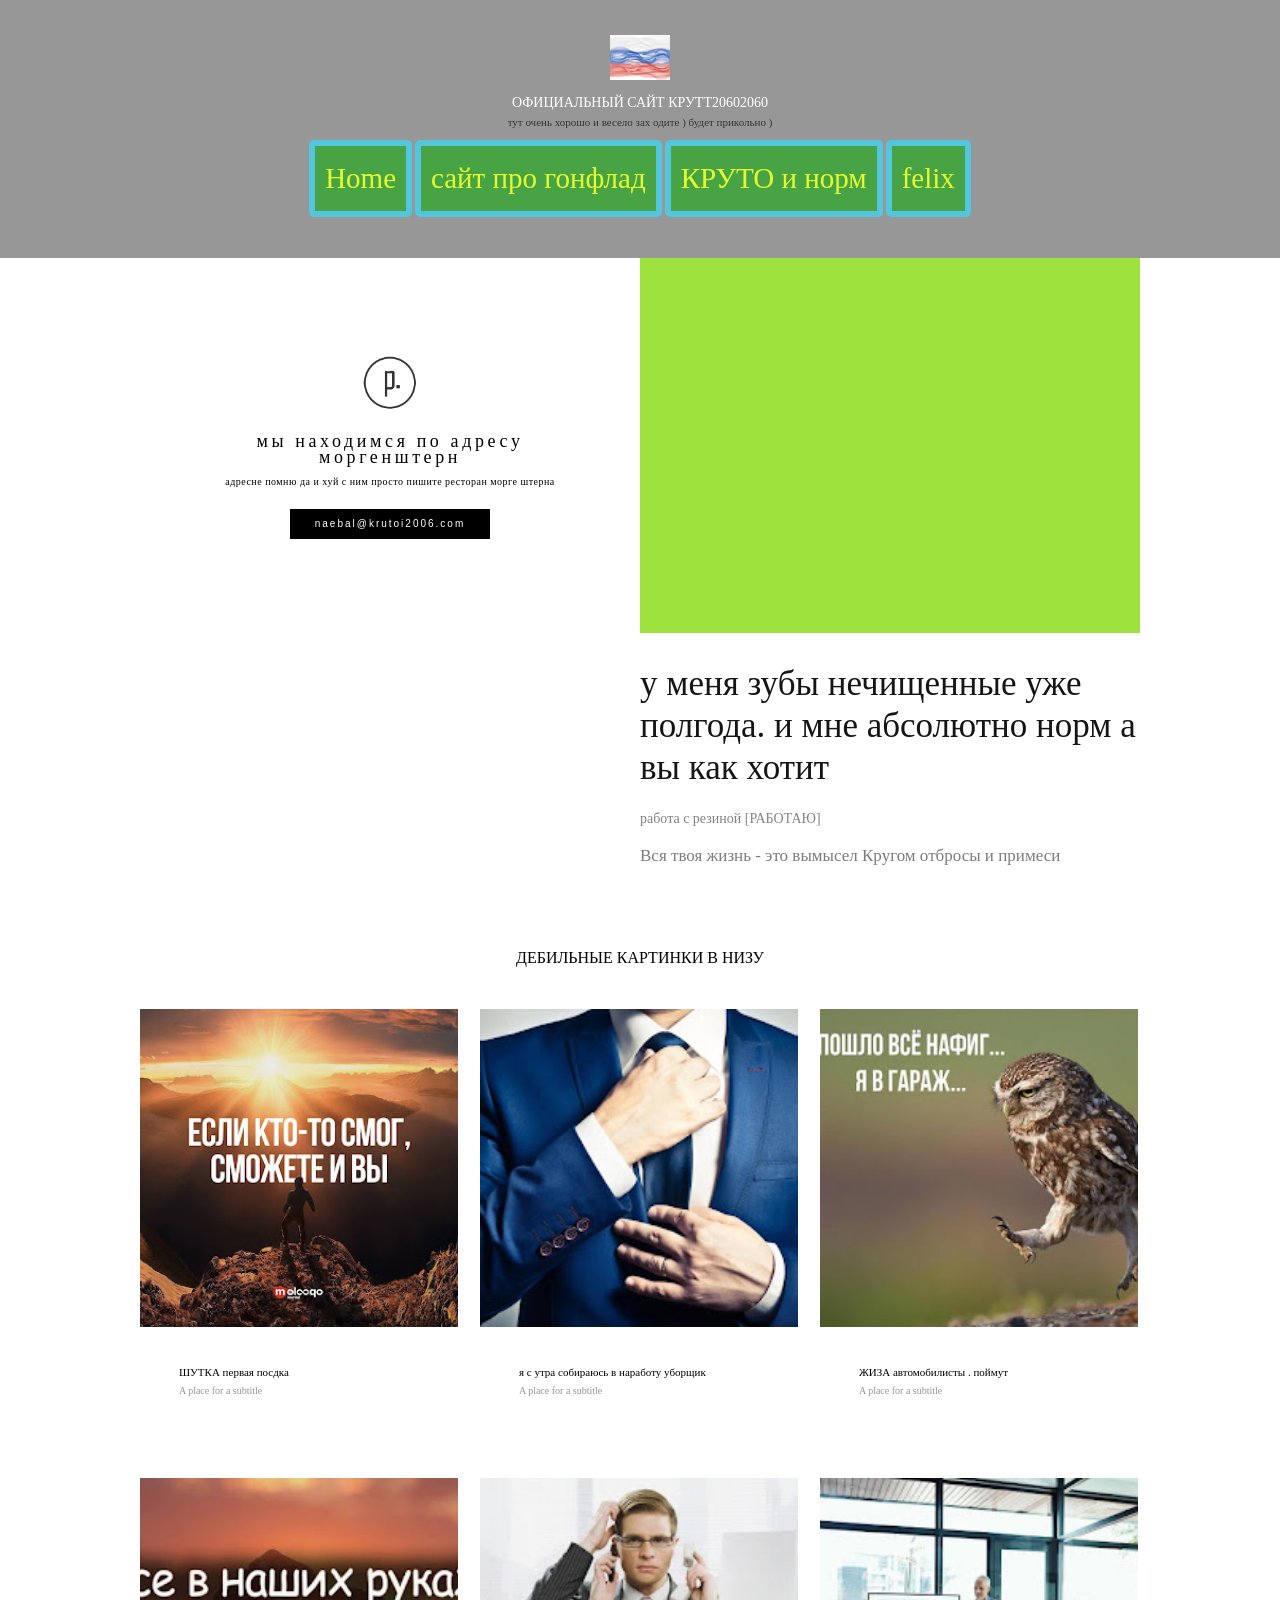
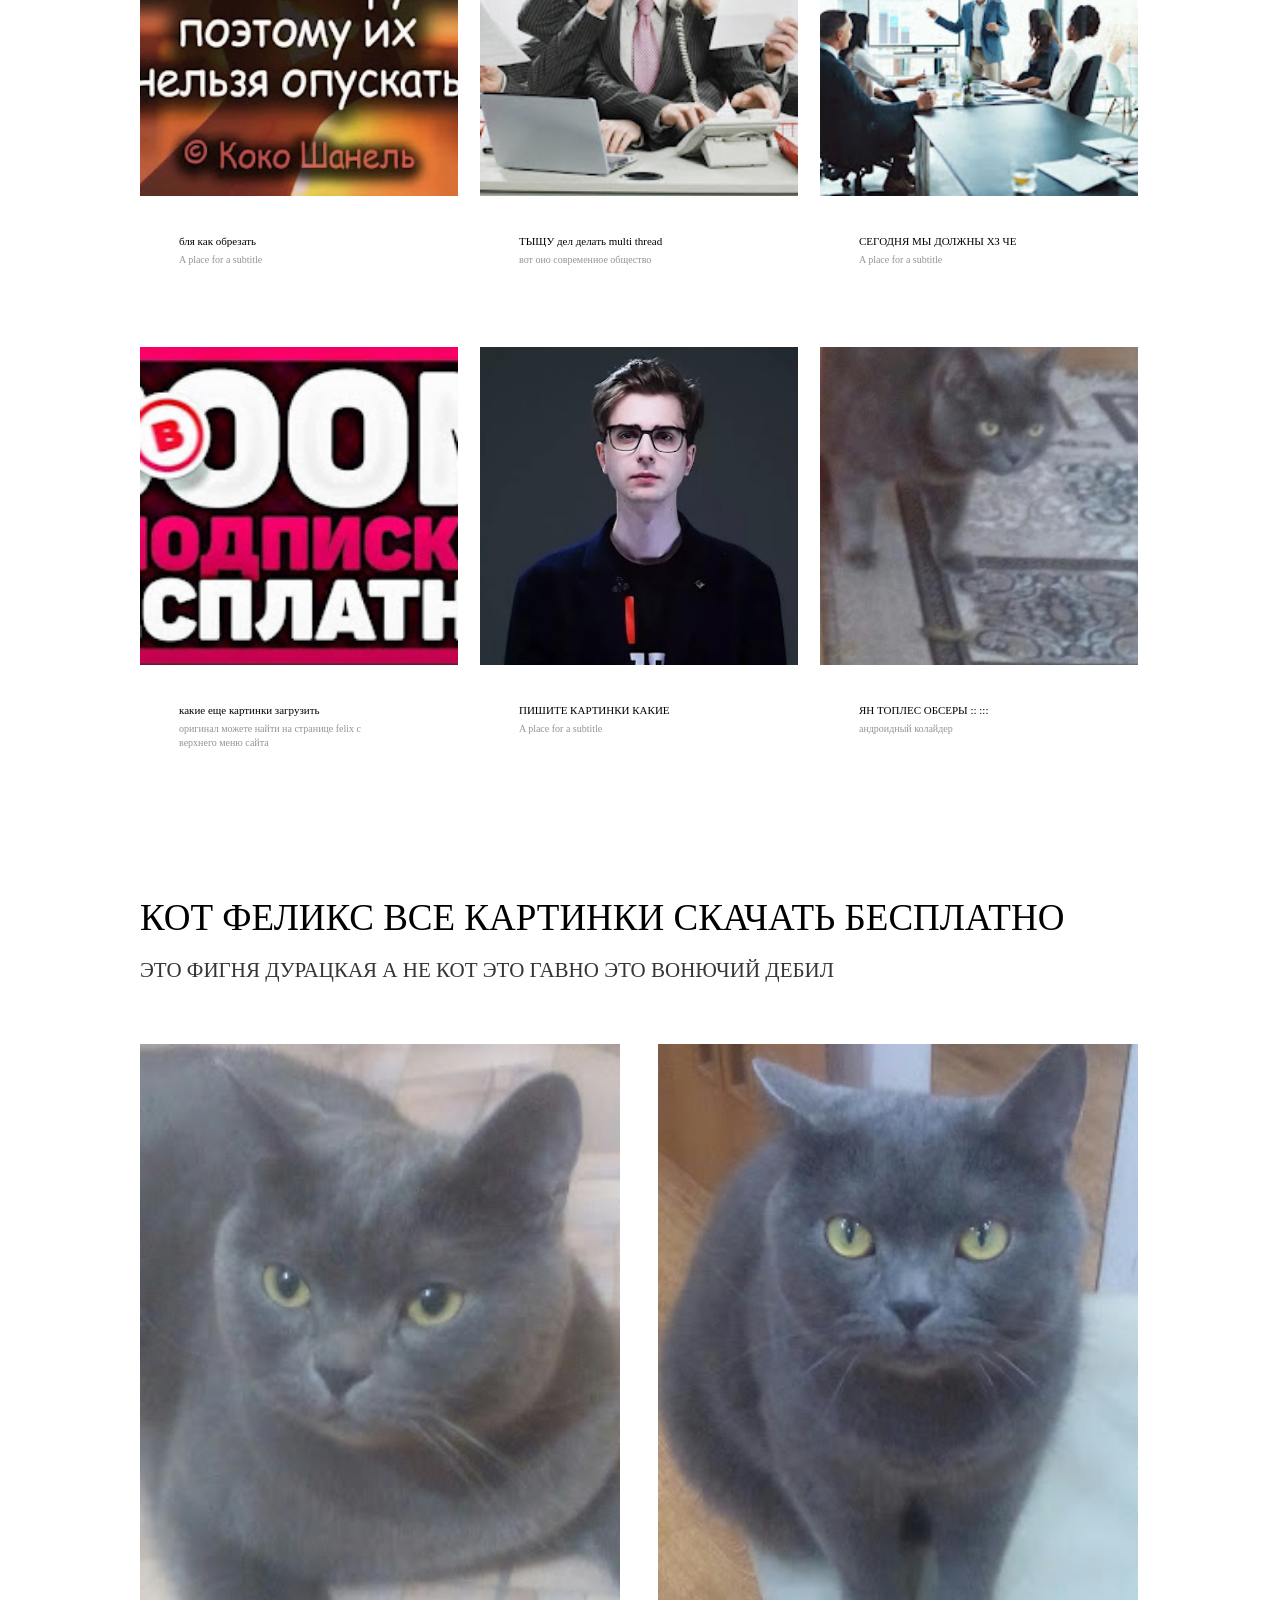
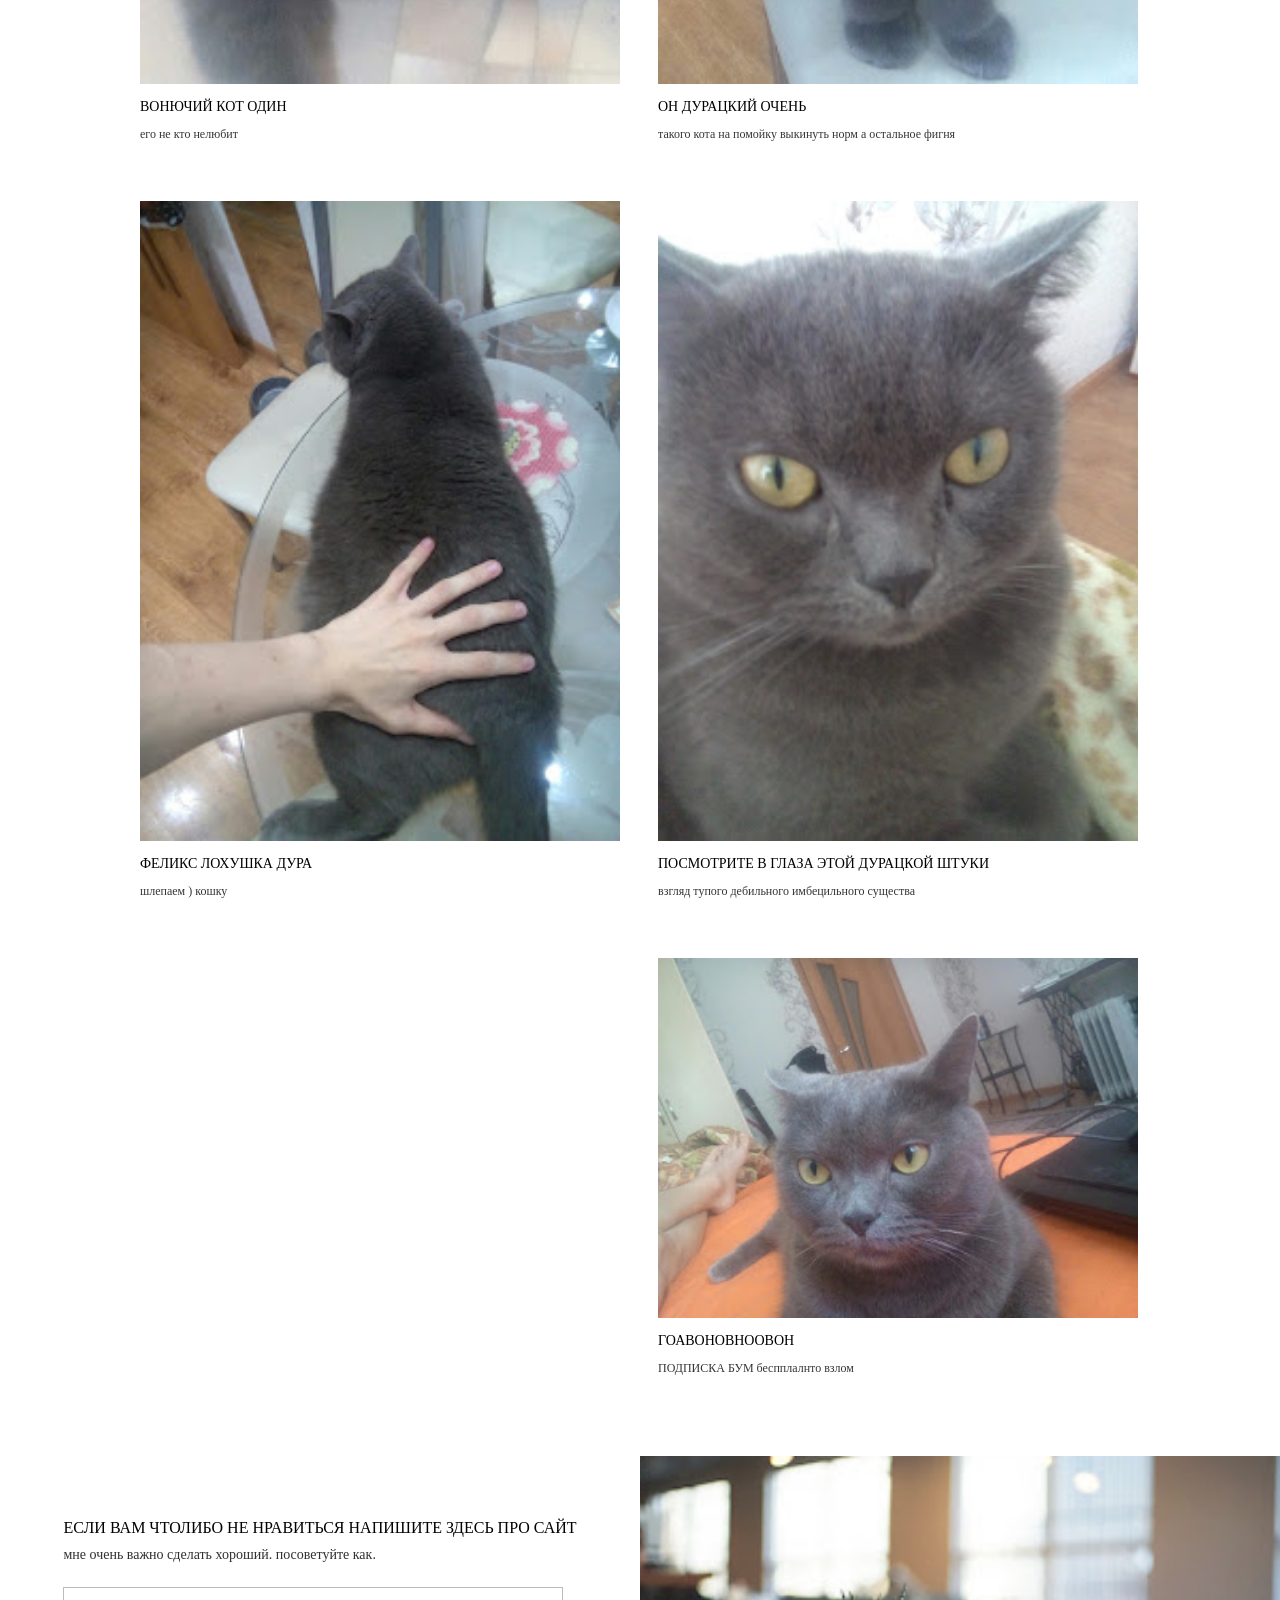
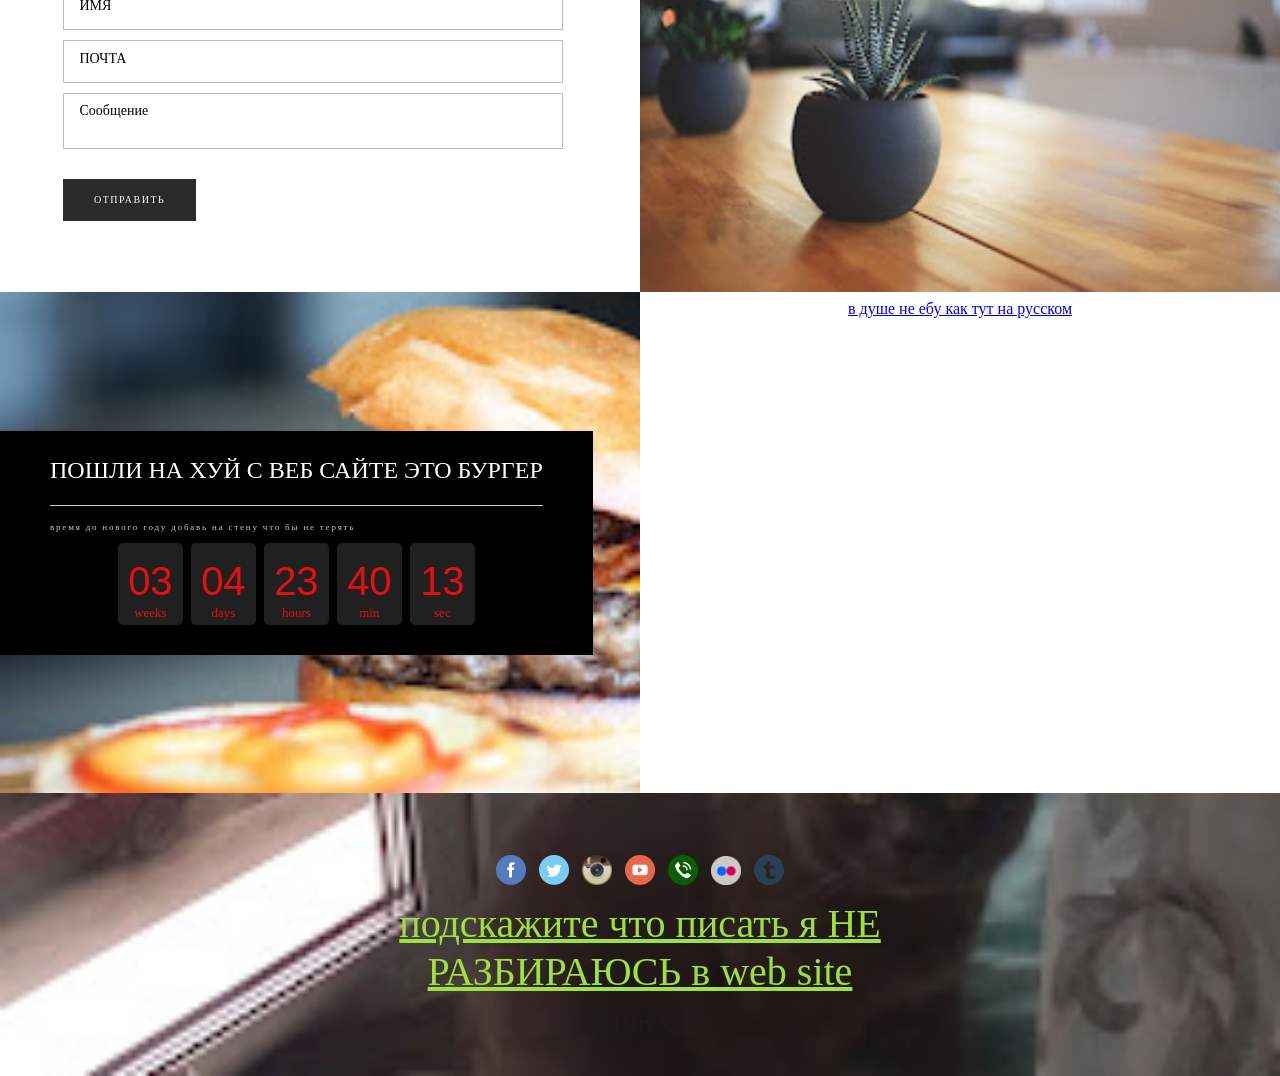
==== index.html @ b8c9ad5b "официальное открытие сайта!!!" ====
<!DOCTYPE html>
<html xmlns="http://www.w3.org/1999/xhtml">
	<head><!-- Wayback Machine bootstrap removed (offline build) -->

		<title>
krutoi2006</title>
		<!-- META -->
		<meta charset="UTF-8">
		<meta name="viewport" content="width=device-width, maximum-scale=1"/> 
	
	
	
	
		<script src="archive_assets/www.youtube.com/6df2514149_iframe_api.js"></script>
		<!-- CSS -->
		<style class="common-css">

body {
	padding: 0px;
	margin: 0px;
	min-height:100%;
}

.clickable{
	cursor:pointer;
}

.shown {
   opacity:1;
}

.bottom-layer{
	z-index:0;
}

.layer1{
	z-index:1;
}

.layer2{
	z-index:12;
}

.layer3{
	z-index:123;
}

.layer4{
	z-index:1234;
}

.layer5{
	z-index:12345;
}

.top-layer{
	z-index:123456789;
}

.space-layer{
	z-index:1234567899;
}

.fully-animated *{
		-webkit-transition: all 0.5s cubic-bezier(0.165, 0.84, 0.44, 1);
  -moz-transition: all 0.5s cubic-bezier(0.165, 0.84, 0.44, 1);
    -o-transition: all 0.5s cubic-bezier(0.165, 0.84, 0.44, 1);
    transition: all 0.5s cubic-bezier(0.165, 0.84, 0.44, 1);
}


.animated-color{
	-webkit-transition: color 0.5s cubic-bezier(0.165, 0.84, 0.44, 1);
 	-moz-transition: color 0.5s cubic-bezier(0.165, 0.84, 0.44, 1);
  	-o-transition: color 0.5s cubic-bezier(0.165, 0.84, 0.44, 1);
  	transition: color 0.5s cubic-bezier(0.165, 0.84, 0.44, 1);
  	-webkit-transition: background-color 0.5s cubic-bezier(0.165, 0.84, 0.44, 1);
 	-moz-transition: background-color 0.5s cubic-bezier(0.165, 0.84, 0.44, 1);
  	-o-transition: background-color 0.5s cubic-bezier(0.165, 0.84, 0.44, 1);
  	transition: background-color 0.5s cubic-bezier(0.165, 0.84, 0.44, 1);
}





.zero-opacity{
	opacity:0;
}



.slow-animated-opacity{
	-webkit-transition: opacity 1.5s cubic-bezier(0.165, 0.84, 0.44, 1);
 	-moz-transition: opacity 1.5s cubic-bezier(0.165, 0.84, 0.44, 1);
  	-o-transition: opacity 1.5s cubic-bezier(0.165, 0.84, 0.44, 1);
  	transition: opacity 1.5s cubic-bezier(0.165, 0.84, 0.44, 1);
}

.bg-div{
	position: fixed;
	top: 0px;
	left: 0px;
	height: 100%;
	width: 100%;
	background-image:url(images/backgrounds/1.jpg);
	background-repeat:no-repeat;
	background-size: cover;
	background-position:center;
	opacity:0;
}

.bg-div.shown{
	opacity:0.4;
}




/* MAGIC CIRCLE */



.item-settings-menu{
	width:25px;
	height:25px;
	cursor:pointer;
	margin:2px;
	display:inline-block;
}



img.item-settings-menu:hover{
	/*background-color:grey;*/
}

.magic-circle-controls{
	position:absolute;
	opacity:0;
	background-color:black;
}

.magic-circle-controls.shown {
   opacity:1;
}



/* BREAD CRUMBS */
#bread-crumbs{
	font-family:HelveNueThinNormal;
	color:white;
	font-size:30px;
	left:40px;
	top:40px;
	display:inline-block;
	position:fixed;
}
#bread-crumbs img:not(.label-logo){
	vertical-align: middle;
	width:60px;
	height:60px;
	margin-top:-16px;
}

#bread-crumbs img.label-logo{
	vertical-align:top;
	margin-right:5px;
}

#bread-crumbs span{
	color:#666;
	font-size:30px;
	display:inline-block;
}


#bread-crumbs span.im-text , .module-back span.im-text{
	/*color:transparent;
  	background-repeat: no-repeat;
  	background-image: url('images/ui_icons/xprslogo.png');
  	background-size: contain;
  	height: 25px;
  	background-position: center;*/
}


#bread-crumbs .bread-crumbs-path, #bread-crumbs .back-btn{
	display: inline-block;
} 


#bread-crumbs span.beta-icon{
	font-size:10px;
	color:white;
}


#bread-crumbs a{
	text-decoration: none;
	color:white;
	font-size:12px;
}


#blocking-div{
	position:absolute;
	top:0;
	left:0;
	width:100%;
	height:100%;
	background-color:black;
	background-image:url(images/x_loader.gif);
	background-repeat: no-repeat;
	background-position: center;
	background-size: 50px 50px;
	
}

.terms-link , .call-me{
	text-decoration: none;
	color: #999;
	font-family: Arial;
	padding-left: 10px;
	font-size: 14px;
}

.tooltip-circle{
	background-image:url(images/ui_icons/tooltip_circle.png);
	background-repeat:no-repeat;
	width:100px;
	height:100px;
	position:absolute;
	z-index: 9999999999;
	cursor:pointer;
	/*pointer-events:none;*/
}



.tooltip-wrapper.top-left{
		background-image:url(images/ui_icons/tooltip_top_left.png);
}

.tooltip-wrapper.bottom-left{
	background-image:url(images/ui_icons/tooltip_bottom_left.png);
}

.tooltip-wrapper.top-right{
	background-image:url(images/ui_icons/tooltip_top_right.png);
}

.tooltip-wrapper.bottom-right{
	background-image:url(images/ui_icons/tooltip_bottom_right.png);
}
	
	
.tooltip-wrapper{
	background-repeat:no-repeat;
	width:300px;
	height:250px;
	position:absolute;
	z-index: 99999999;
}

.tooltip-holder{
	font-family:Arial;
	margin:30px;
	text-align: left;
}

.tooltip-category{
	font-size:16px;
	color:red;
	font-weight:bold;
	padding-top: 10px;
}

.tooltip-title{
	font-size:22px;
	color:#333;
}

.tooltip-content{
	font-size:12px;
	color:#999;
	padding-top: 5px;
}

.tooltip-btn{
	border:solid 1px #999;
	color:#999;
	font-size:12px;
	display: inline-block;
	/*padding: 3px;*/
	margin-top: 20px;
	cursor:pointer;
	position: absolute;
	padding: 5px 10px;
}

.tooltip-btn.tooltip-next{
	bottom: 44px;
	right: 34px;
	color: white;
	background-color: #33CC66;
	border: solid 1px #33CC66;
	
}
.tooltip-btn.tooltip-hide{
	bottom: 44px;
	left: 31px;
}

.regular-mode .pro-feature{
	display:none!important;
}

iframe.stripe_checkout_app {
    z-index:12345678911!important;
}
.sr-modal-backdrop{
	z-index:1234567891!important;
}

.sr-confirm-amount{
	border:none!important;
}

.fa.fa-shopping-cart{
	border:none!important;
}

.sr-basket-widget-inner{
	border:none!important;
}

.t-t{
	/*color:red!important;*/
}


#translation-box{
 	float: left;
 	text-align: left;
    color: white;
    line-height: normal;
    margin-right: 11px;
    margin-top: 10px;
    font-size: 12px;
    z-index: 1234;
    background-color: #666;
    position: relative;
    font-family: Arial;
    width: 44px;
    display: inline-block;
    padding-top: 5px;
    padding-bottom: 5px;
    padding-left: 10px;
}


#translation-box img.caret{
	width:12px;
	height:12px;
	margin-top: 2px;
    margin-left: 4px;
}

#translation-box ul#lang-dropdown{
    line-height: normal;
    font-size: 12px;
    padding:4px;
    display:none;
    list-style-type: none;
    margin: 0px;
    margin-right:11px;
    padding: 0px;
    position: absolute;
    background-color: #666;
    left: 0px;
    text-align: left;
    max-height:170px;
    overflow-y:scroll;
}


#translation-box ul#lang-dropdown::-webkit-scrollbar-track{
	/*-webkit-box-shadow: inset 0 0 6px rgba(0,0,0,0.3);*/
	background-color: #000000;
}

#translation-box ul#lang-dropdown::-webkit-scrollbar{
	width: 6px;
	background-color: #000000;
}

#translation-box ul#lang-dropdown::-webkit-scrollbar-thumb{
	background-color: #999;
	
}

ul#lang-dropdown li:hover{
	background-color:#999;
}


ul#lang-dropdown li{
    width: 40px;
    padding: 2px;
    padding-left: 12px;
    padding-top: 5px;
    padding-bottom: 5px;
    font-size: 10px;
}


@media screen and (max-height: 600px) {
  #user-gravatar{
  	display:none;
  }
}


   </style>
		<style>
			@font-face {
				font-family: 'HelveNueThinNormal';
				src: url('archive_assets/storage.googleapis.com/7c2f3d1dab_helveticaneuethn-webfont.eot');
				src: url('archive_assets/storage.googleapis.com/36cfb5aa3b_helveticaneuethn-webfont.eot') format('eot'),
					url('archive_assets/storage.googleapis.com/0bcea56efb_helveticaneuethn-webfont.woff') format('woff'),
					url('archive_assets/storage.googleapis.com/f96285f020_helveticaneuethn-webfont.ttf') format('truetype'),
					url('archive_assets/storage.googleapis.com/15ae9a0cc8_helveticaneuethn-webfont.svg')
					format('svg');
				font-weight: normal;
				font-style: normal;
			}
		</style>
		
		
			<link rel="icon" type="image/png" href="archive_assets/sep.yimg.com/2c9bca2034_favicon-32x32.png"/>
			<link rel="apple-touch-icon" href="archive_assets/sep.yimg.com/2c9bca2034_favicon-32x32.png"/>
		
	
	
	
		
		
	
	<link rel="stylesheet" type="text/css" href="css/fonts__v_1.5.7c.css"/>
	<style class="inline-stripe-data">/******************************************************************************************************
 *                                              STRIPE DATA STYLE
 *                                 	 
 ******************************************************************************************************/

 
 #vbid-5bc62551-4hliumkn   {
	background-position: 12.0986547470093% 42.2062797546387%;
}

 
 #vbid-5bc62551-2wbspngl.master.item-box    {
	padding-top: 0px;
	padding-bottom: 0px;
	min-height: 75px;
}
 
 #vbid-5bc62551-dxdyacvz   {
	background-position: 50% 31.2688827514648%;
}
 
 #vbid-5bc62551-jnotanf4   {
	background-position: 50.5673980712891% 54.6576156616211%;
}
 
 #vbid-5bc62551-yyvfubzq   {
	background-position: 51.3452911376953% 16.8316841125488%;
}
 
 #vbid-5bc62551-rf1pd7jl   {
	background-position: 43.6865196228027% 53.7792205810547%;
}
 
 #vbid-5bc62551-x3osf4md   {
	background-position: 51.7937202453613% 11.3861389160156%;
}
 
 #vbid-5bc62551-kuwhdbkl.master.item-box    {
	min-height: 603px;
}
 
 #vbid-5bc62551-l2d2zqvs   {
	background-position: 41.9580421447754% 0%;
}
 
 #vbid-5bc62551-ryjl86ny.master.item-box    {
	padding-top: 15px;
}
 
 #vbid-5bc62551-urkud7rd   {
	background-position: 45.6293716430664% 22.344690322876%;
}
 
 #vbid-5bc62551-k19ynycx   {
	background-position: 54.0358734130859% 100%;
}
 
 #vbid-5bc62551-ktrymang.master.item-box    {
	padding-top: 40px;
	padding-bottom: 30px;
	min-height: 883px;
}
 
 #vbid-5bc62551-dznqqgan.master.item-box    {
	min-height: 699px;
}
 
 #vbid-5bc62551-kiekpenj   {
	background-position: 51.9258079528809% 44.8459205627441%;
}
 
 #vbid-5bc62551-j8gd7pgq.master.item-box    {
	padding-top: 30px;
	padding-bottom: 15px;
	min-height: 173px;
}
 
 #vbid-5bc62551-7fjc4tmr.master.item-box    {
	padding-top: 15px;
	padding-bottom: 15px;
	min-height: 156px;
}
 
 #vbid-5bc62551-lf3rprfh   {
	background-position: 46.9696960449219% 89.3939361572266%;
}
 
 #vbid-5bc62551-5bbqibfy   {
	background-position: 46.8609848022461% 26.2973518371582%;
}
 
 #vbid-5bc62551-btcg5l1d.master.item-box    {
	min-height: 773px;
}
 
 #vbid-5bc62551-8hg98k9b   {
	background-position: 47.9101371765137% 31.5561962127686%;
}
 
 #vbid-95a13d8f-v5j697lf.master.item-box    {
	padding-top: 0px;
	padding-bottom: 0px;
	min-height: 436px;
}
 
 #vbid-f3056a42-4wbdysaz.master.item-box    {
	min-height: 683px;
}
 
 #vbid-5bc62551-6bknheiu.master.item-box    {
	padding-bottom: 0px;
	min-height: 883px;
}
 
 #vbid-5bc62551-srymbw8t   {
	background-position: 48.4326019287109% 71.0374603271484%;
}
 
 #vbid-ed77d047-usun659t.master.item-box    {
	padding-top: 0px;
	padding-bottom: 0px;
	min-height: 375px;
} 
 #vbid-ed77d047-usun659t.item-box > .item-wrapper    {
	max-width: 1000px;
}
 
 #vbid-5bc62551-ftxs7agc   {
	background-position: 36.0986557006836% 48.3706703186035%;
}
 
 #vbid-5bc62551-fgiyw5ot.master.item-box    {
} 
 #vbid-5bc62551-fgiyw5ot.master.item-box    {
	padding-top: 0px;
	padding-bottom: 0px;
	min-height: 120px;
} 
 #vbid-5bc62551-fgiyw5ot.item-box > .item-wrapper    {
	max-width: 1000px;
}
 
 #vbid-5bc62551-zweim87i   {
	background-position: 49.8955078125% 0.613496959209442%;
}
 
 #vbid-5bc62551-jfxacwat   {
	background-position: 23.3408069610596% 0%;
}
 
 #vbid-cb7d3daf-nva0mfrn.master.item-box    {
	padding-top: 0px;
	padding-bottom: 0px;
	min-height: 501px;
}
 
 #vbid-5bc62551-ex7bmfp0   {
	background-position: 48.2062797546387% 23.9910316467285%;
}
 
 #vbid-c9ef6f39-ejduovqb.master.item-box    {
	padding-top: 0px;
	padding-bottom: 40px;
	min-height: 1343px;
} 
 #vbid-c9ef6f39-ejduovqb.item-box > .item-wrapper    {
	max-width: 1000px;
}
 
 #vbid-5bc62551-ssbnbnob   {
	background-position: 48.6415901184082% 26.6233768463135%;
}
 
 #vbid-5bc62551-hbsbnmer   {
	background-position: 48.6415901184082% 18.5064926147461%;
}
 
 #vbid-5bc62551-vfhlrvwf   {
	background-position: 53.9237670898438% 51.5926666259766%;
}
 
 #vbid-5bc62551-oitpcspx.master.item-box    {
	padding-top: 0px;
	padding-bottom: 0px;
	min-height: 283px;
}
 
 #vbid-5bc62551-rrtp9tck   {
	background-position: 44.2089881896973% 48.3110046386719%;
}
 
 #vbid-5bc62551-vye3mg45.master.item-box    {
	min-height: 170px;
}
 
 #vbid-5bc62551-bdjeiutz   {
	background-position: 54.0752334594727% 91.5584411621094%;
}</style>
	

	<style class="view-css">html {
	-webkit-text-size-adjust: 100%; /* Prevent font scaling in landscape while allowing user zoom */
	font-size: 1px;
}

body{
	padding:0px;
	margin:0px;
	overflow-y: auto;
	overflow-x: hidden;
	min-width:300px;
	font-size:12px;
}

ul{
	list-style:none;
	padding: 0px;
}

li{
	margin:0px;
	padding:0px;
}

p{
	margin:0px;
	padding:0px;
}

#xprs{
	overflow:hidden;
}

.item-wrapper{
	margin-left: auto;
	margin-right: auto;
	height:100%;
	width:100%;
	min-height:inherit;
}

.preview-image-holder .image-link{
	min-height:inherit;
	display:inline-block;
}

a{
	text-decoration: none;
	pointer-events:auto;
}

#loading{
	left: 50%;
	position: relative;
}

.container{
	top: 0px;
	width: auto;
	height: 100%;
	left: 0px;
	min-height:inherit;
	position: relative;
}

.element-wrapper .content{
	position: relative;
}

.master.item-box{
	width:100%;
	margin: 0px;
	text-align: center;
}

.master.item-box .stripe-background{
	height: 100%;
	width: 100%;
	min-height: inherit;
	background-repeat: no-repeat;
	background-size: cover;
	background-position:center;
	position: absolute;
	pointer-events:none;
}

.item-box{
	position:relative;
	overflow:visible;
}

.item-box.hide-from-preview ,.item-box.hide-from-view{
	display:none;
}

.image-cover, .page-image-cover{
	display: block;
	overflow:hidden;
}

.image-holder,.preview-image-holder{
	background-position: center;
	background-size:cover;
	background-repeat:no-repeat;
	background-color:transparent;
	width:auto;
	overflow:hidden;
	width:100%;
	height:100%;
}

.image-source{
	background-repeat:no-repeat;
	background-color:transparent;
	width:100%;
	height:100%;
}

.element.image-source{
	 box-sizing:border-box;
     -moz-box-sizing:border-box;
     -webkit-box-sizing:border-box;
}

.icon-source{
	background-position: center;
	background-size:contain;
	background-repeat:no-repeat;
	background-color:transparent;
	height:auto;
	display:inline-block;
	position:relative;
}

.item-content:not(.blocks_layout):hover  .hover_none{
	-webkit-filter: grayscale(0%) !important; /* New WebKit */
	-webkit-filter: brightness(100%) !important; /* New WebKit */
	transform: scale(1,1) !important;
	-ms-transform: scale(1,1) !important; /* IE 9 */
	-webkit-transform: scale(1,1) !important; /* Safari and Chrome */
}

.item-content{
	height:100%;
	min-height:inherit;
	position:relative;
}

.black_and_white , .item-content:not(.blocks_layout):hover .hover_black_and_white {
	-webkit-filter: grayscale(100%); /* New WebKit */
}

.darken_120,.item-content:not(.blocks_layout):hover .hover_darken_120{
	-webkit-filter: brightness(0.8); /* New WebKit */
}

.darken_140,  .item-content:not(.blocks_layout):hover .hover_darken_140{	
	-webkit-filter: brightness(0.6); /* New WebKit */
}

.grow_120, .item-content:not(.blocks_layout):hover .hover_grow_120{
	transform: scale(1.2,1.2);
	-ms-transform: scale(1.2,1.2); /* IE 9 */
	-webkit-transform: scale(1.2,1.2); /* Safari and Chrome */
	-moz-transform:scale(1.2,1.2);
}

.grow_140, .item-content:not(.blocks_layout):hover .hover_grow_140{
	transform: scale(1.4,1.4);
	-ms-transform: scale(1.4,1.4); /* IE 9 */
	-webkit-transform: scale(1.4,1.4); /* Safari and Chrome */
	-moz-transform:scale(1.4,1.4);
}

.item-box.element-box{
	width:100%;
}

.page-content > img:first-of-type{
	width:700px;
}

.page-content p.Body:first-of-type{
	padding-top: 17px;
}

.element-holder{
	display:block;
	margin: auto;
	text-align: center;
	width:100%;
	position: relative;
}

.marginable{
	margin-left:60px;
	margin-right:60px;
}

.picture-element{
	background-position: center;
	background-size:cover;
	background-repeat:no-repeat;
	background-color:transparent;
}

.icon-element{
	background-position: center;
	background-size:contain;
	background-repeat:no-repeat;
	background-color:transparent;
	height: 50px;
}

.icon-holder{
	width:100%;
}

.stripe-default-width{
	margin-left:auto;
	margin-right:auto;
}

#pagination-btn{
	cursor:pointer;
}

#pagination-holder{
	display:inline-block;
	margin-left:auto;
	margin-right:auto;
}

#pagination-wrapper{
	width:100%;
	text-align:center;
	display:none;
}

[data-child-type='PIC'] .element-wrapper .content{
	height:100%;
	min-height:inherit;
}

[data-child-type='PIC'] .element-wrapper .content .page-image-cover{
	height:100%;
	min-height:inherit;
}

[data-child-type='PIC'] .element-wrapper .content .page-image-cover .Picture{
	height:100%;
	min-height:inherit;
}

[data-child-type='VIDEO'] .element-wrapper .content{
	height:100%;
	min-height:inherit;
}

[data-child-type='VIDEO'] .element-wrapper .content .page-video-cover{
	height:100%;
	min-height:inherit;
}

[data-child-type='VIDEO'] .element-wrapper .content .page-video-cover .video-source{
	height:100%;
	min-height:inherit;
}

[data-child-type='MAP'] .element-wrapper .content{
	height:100%;
	min-height:inherit;
}

[data-child-type='MAP'] .element-wrapper .content .page-map-cover{
	height:100%;
	min-height:inherit;
}

[data-child-type='MAP'] .element-wrapper .content .page-map-cover .map-source{
	height:100%;
	min-height:inherit;
}

.preview-video-holder , .preview-map-holder{
	height:100%;
	min-height:inherit;
}

.preview-map-holder{
	position: absolute;
	width:100%;
	top: 0px;
	left: 0px;
	line-height:normal;
}

.preview-video-source, .preview-map-source{
	height:100%;
	min-height:inherit;
	overflow:hidden;
}

#xprs:not(.in-editor) .preview-video-source.vid-autoplay{
	transition:opacity 1s linear;
	opacity:0;
}

.video-source .me-plugin{
	position:relative;
		height:100%;
	min-height:inherit;
}

.map-frame{
	height: 100%;
	width: 100%;
	min-height: inherit;
}

.ytplayer{
	height: 100%;
	width: 100%;
	min-height: inherit;
}
.rounded{
	border-radius: 15px;
}

.title-holder{
	margin-right:auto;
	margin-left:auto;
}

.video-wrapper{
	overflow: hidden;
}

.video-source.fitvid{
	overflow:hidden;
} 

.erred-user-form-field, .erred-user-form-field input[type=date]{
	background-color:#de6262 !important;
	color:white !important;
}

input[type=checkbox].erred-user-form-field{
	box-shadow: 0 0 2px 1px #de6262;
}

.preview-form .Field {
	width:100%;
	pointer-events: auto;
	box-sizing: border-box;
}

.preview-form .field-holder label input[type="checkbox"].Field {
	width:auto;
	border:none;
	margin:0px;
	min-width: auto!important;
	margin-right:10px;
}

.preview-form .field-holder input[type="date"].Field{
	width: auto!important;
    text-align: right!important;
    padding: 0!important;
	margin: 0!important;
	border:none!important;
	min-width: auto!important;
}

label.preview-element.Field.for-date{
	display: inline-flex;
    justify-content: space-between;
    align-items: center;
}

.preview-form textarea.Field {
    resize: none;
    height: 4em;
}

.preview-form .field-checkbox span, .preview-form .field-checkbox input{
	vertical-align: middle;
}

.preview-form .field-checkbox{
	text-align: left;
}

/* fix for old style */
.preview-icon-holder {
	margin-bottom: 0px!important;
} 

.master.item-box[data-child-type="MAP"]{
	min-height:300px;
}

.disable-max-width{
	max-width:none!important;
}

.master.item-box.header-box{
	z-index:123456;
}

.animated-top{
	-webkit-transition: top 2s cubic-bezier(0.165, 0.84, 0.44, 1);
 	-moz-transition: top 2s cubic-bezier(0.165, 0.84, 0.44, 1);
  	-o-transition: top 2s cubic-bezier(0.165, 0.84, 0.44, 1);
  	transition: top 2s cubic-bezier(0.165, 0.84, 0.44, 1);
}

iframe.html-frame{
	width: 100%;
	height: 100%;
	min-height:inherit;
}

.html-wrapper .content ,
.html-wrapper .content .page-html-cover ,
.html-wrapper .content .page-html-cover .html-source,
.raw-wrapper .content,
.raw-wrapper .content .page-raw-cover,
.raw-wrapper .content .page-raw-cover .html-source,
.raw-wrapper .content .page-raw-cover .html-source .raw-container{
	min-height:inherit;
	height:inherit;
}

.raw-wrapper .content .page-raw-cover .html-source .raw-container,.raw-wrapper .content{
	overflow: hidden;
}

.raw-wrapper .content .page-raw-cover.centered .html-source .raw-container{
	position: absolute;
    left: 50%;
    top: 50%;
    transform: translateX(-50%) translateY(-50%);
    height:auto;
    min-height:initial;
}

/*****************************************************************************/
/* EFFECTS
/*****************************************************************************/

[data-flex_element_effect="effect-fadein"] ~ #children .preview-content-holder{
	opacity: 0;
}

[data-flex_element_effect="effect-fadein"] ~ #children .play-effect .preview-content-holder{
	-webkit-transition: opacity 2s cubic-bezier(0.165, 0.84, 0.44, 1); /* Safari, Chrome and Opera > 12.1 */
	-moz-transition: opacity 2s cubic-bezier(0.165, 0.84, 0.44, 1); /* Firefox < 16 */
	 -ms-transition: opacity 2s cubic-bezier(0.165, 0.84, 0.44, 1); /* Internet Explorer */
	  -o-transition: opacity 2s cubic-bezier(0.165, 0.84, 0.44, 1); /* Opera < 12.1 */
		 transition: opacity 2s cubic-bezier(0.165, 0.84, 0.44, 1);
  opacity: 1;
}

[data-flex_element_effect="effect-grow"] ~ #children .preview-content-holder{
	transform: scale(0.9);
	opacity:0
}

[data-flex_element_effect="effect-grow"] ~ #children .play-effect .preview-content-holder{
	-webkit-transition: transform 1s cubic-bezier(0.165, 0.84, 0.44, 1), opacity 1s cubic-bezier(0.165, 0.84, 0.44, 1); /* Safari, Chrome and Opera > 12.1 */
	-moz-transition: transform 1s cubic-bezier(0.165, 0.84, 0.44, 1), opacity 1s cubic-bezier(0.165, 0.84, 0.44, 1); /* Firefox < 16 */
	 -ms-transition: transform 1s cubic-bezier(0.165, 0.84, 0.44, 1), opacity 1s cubic-bezier(0.165, 0.84, 0.44, 1); /* Internet Explorer */
	  -o-transition: transform 1s cubic-bezier(0.165, 0.84, 0.44, 1), opacity 1s cubic-bezier(0.165, 0.84, 0.44, 1); /* Opera < 12.1 */
		 transition: transform 1s cubic-bezier(0.165, 0.84, 0.44, 1), opacity 1s cubic-bezier(0.165, 0.84, 0.44, 1);
		 transform: scale(1);
		 opacity:1
}

[data-flex_element_effect="effect-slide-up"] ~ #children .preview-content-holder{
	transform: translateY(10vh);
	opacity:0;
}

[data-flex_element_effect="effect-slide-up"] ~ #children .play-effect .preview-content-holder{
	-webkit-transition: transform 1s cubic-bezier(0.165, 0.84, 0.44, 1) , opacity 3s cubic-bezier(0.165, 0.84, 0.44, 1); /* Safari, Chrome and Opera > 12.1 */
	-moz-transition: transform 1s cubic-bezier(0.165, 0.84, 0.44, 1), opacity 3s cubic-bezier(0.165, 0.84, 0.44, 1); /* Firefox < 16 */
	 -ms-transition: transform 1s cubic-bezier(0.165, 0.84, 0.44, 1), opacity 3s cubic-bezier(0.165, 0.84, 0.44, 1); /* Internet Explorer */
	  -o-transition: transform 1s cubic-bezier(0.165, 0.84, 0.44, 1), opacity 3s cubic-bezier(0.165, 0.84, 0.44, 1); /* Opera < 12.1 */
		 transition: transform 1s cubic-bezier(0.165, 0.84, 0.44, 1), opacity 3s cubic-bezier(0.165, 0.84, 0.44, 1);
		 transform: translateY(0);
		 opacity:1;
}

.item-details{
	line-height:0px;
	position:relative;
}

.preview-body ul{
	padding-left: 20px!important;
	list-style:initial;
	padding: initial;
}

.preview-body li{
	margin:initial;
	padding:initial;
}

.preview-raw-wrapper {
	width: 100%;
    height: 100%;
}

.preview-raw-holder {
	width: 100%;
    height: 100%;
    top: 0px;
    left: 0px;
    position: relative;
}

.preview-raw-container{
	height:100%;
	width:100%;
}

.stripes .master.element-box .image-source{
	min-height: inherit;
	height:100%;
}

.map-blocker{
	height:100%;
	min-height:inherit;
	width:100%;
	position:absolute;
	left:0px;
	right:0px;
	z-index:12345678;
}

.element-wrapper.pic-wrapper a{
	min-height:inherit;
}

[data-default-currency=USD] .preview-price:not(.sold-out)::before, [data-default-currency=USD] .shipping-currency::before  { 
    content: "$";
}

[data-default-currency=EUR] .preview-price:not(.sold-out)::before, [data-default-currency=EUR] .shipping-currency::before { 
    content: "\20ac";
}

[data-default-currency=GBP] .preview-price:not(.sold-out)::before, [data-default-currency=GBP] .shipping-currency::before{ 
    content: "\00a3";
}

[data-default-currency=SEK] .preview-price:not(.sold-out)::after, [data-default-currency=SEK] .shipping-currency::after  { 
    content: "Kr";
    font-size: 0.7em;
}

[data-default-currency=NOK] .preview-price:not(.sold-out)::after, [data-default-currency=NOK] .shipping-currency::after  { 
    content: "kr";
    font-size: 0.7em;
}

[data-default-currency=CAD] .preview-price:not(.sold-out)::before, [data-default-currency=CAD] .shipping-currency::before { 
    content: "$(cad)";
    font-size: 0.7em;
}

[data-default-currency=AUD] .preview-price:not(.sold-out)::before, [data-default-currency=AUD] .shipping-currency::before { 
    content: "$";
    font-size: 0.7em;
}

[data-default-currency=AUD] .preview-price:not(.sold-out)::after, [data-default-currency=AUD] .shipping-currency::after { 
    content: "(AUD)";
    font-size: 0.7em;
}

[data-default-currency=CHF] .preview-price:not(.sold-out)::after, [data-default-currency=CHF] .shipping-currency::after { 
    font-size: 0.7em;
}


[data-default-currency=BRL] .preview-price:not(.sold-out)::before, [data-default-currency=BRL] .shipping-currency::before { 
    content: "R$";
}

[data-default-currency=MYR] .preview-price:not(.sold-out)::before, [data-default-currency=MYR] .shipping-currency::before { 
    content: "RM";
}

[data-default-currency=SGD] .preview-price:not(.sold-out)::before, [data-default-currency=SGD] .shipping-currency::before { 
    content: "S$";
}

[data-default-currency=ZAR] .preview-price:not(.sold-out)::before, [data-default-currency=ZAR] .shipping-currency::before { 
    content: "R";
}

[data-default-currency=INR] .preview-price:not(.sold-out)::before, [data-default-currency=INR] .shipping-currency::before { 
    content: "\20b9";
}

[data-default-currency=NGN] .preview-price:not(.sold-out)::before, [data-default-currency=NGN] .shipping-currency::before { 
    content: "\20a6 ";
}

[data-default-currency=TRY] .preview-price:not(.sold-out)::before, [data-default-currency=TRY] .shipping-currency::before { 
    content: "\20ba";
}

[data-default-currency=CHF] .preview-price:not(.sold-out)::before, [data-default-currency=CHF] .shipping-currency::before { 
    content: "CHF";
}

[data-default-currency=AED] .preview-price:not(.sold-out)::after, [data-default-currency=AED] .shipping-currency::after { 
	content: "\062f.\0625";
}

[data-default-currency=PKR] .preview-price:not(.sold-out)::after, [data-default-currency=PKR] .shipping-currency::after { 
	content: "₨";
}

[data-default-currency=THB] .preview-price:not(.sold-out)::after, [data-default-currency=THB] .shipping-currency::after { 
	content: "฿";
}

[data-default-currency=IDR] .preview-price:not(.sold-out)::after, [data-default-currency=IDR] .shipping-currency::after { 
	content: "Rp";
}

[data-default-currency=TWD] .preview-price:not(.sold-out)::before, [data-default-currency=TWD] .shipping-currency::before { 
	content: "NT$";
}

[data-default-currency=UYU] .preview-price:not(.sold-out)::before, [data-default-currency=UYU] .shipping-currency::before { 
	content: "$U";
}

[data-default-currency=MXN] .preview-price:not(.sold-out)::before, [data-default-currency=MXN] .shipping-currency::before { 
	content: "Mex$";
}

[data-default-currency=TWD] .preview-price:not(.sold-out)::before, [data-default-currency=TWD] .shipping-currency::before { 
	content: "NT$";
}

[data-default-currency=GHS] .preview-price:not(.sold-out)::before, [data-default-currency=GHS] .shipping-currency::before { 
	content: "GH¢";
}

[data-default-currency=MAD] .preview-price:not(.sold-out)::after, [data-default-currency=MAD] .shipping-currency::after { 
	content: "DH";
}

[data-default-currency=RUB] .preview-price:not(.sold-out)::after, [data-default-currency=RUB] .shipping-currency::after { 
	content: "\20bd";
}

[data-default-currency=JPY] .preview-price:not(.sold-out)::before { 
    content: "\00a5";
}

[data-default-currency=NZD] .preview-price:not(.sold-out)::before { 
    content: "NZ$";
}

[data-default-currency=ILS] .preview-price:not(.sold-out)::before, [data-default-currency=ILS] .shipping-currency::before { 
    content: "\20AA";
}

[data-default-currency=PHP] .preview-price:not(.sold-out)::before, [data-default-currency=PHP] .shipping-currency::before { 
    content: "₱";
}

.multi_layout .pic-side .inner-pic.circlize{
  margin-left: auto;
  margin-right: auto;
}

[data-caller=static] .master.item-box.showing-feed:not(.loaded) .sub.item-box{
	opacity:0!important;
}

.sub.item-box{
	opacity:1;
}

.stripe-header , .stripe-footer{
	width:100%;
	z-index:1;
}

.blocks-preview-divider, .preview-divider{
    border-top-width: 0px;
    border-left-width: 0px;
    border-right-width: 0px;
    height: 10px;
}

.raw-wrapper .content .page-raw-cover.centered{
	min-height:100px;
}

.master.container.narrow-site{
    max-width: 1000px;
    margin: auto;
    overflow:hidden;
}

.master.container.narrow-site > #children{
	max-width:1000px;
	margin:auto;
}

.master.container.narrow-site .control-handle{
	max-width:1000px;
}

.master.container.narrow-site  .force-min-height50{
	max-width:1000px;
	margin:auto;
	left:auto!important;
	padding-left:0px!important;
	padding-right:0px!important;
	width:100%;
}

.master.container.narrow-site .left-menu-placeholder{
	margin-left:-270px;
}

.master.container.narrow-site .left-menu-placeholder .master.item-box{
	left:auto!important;
}

.master.container.narrow-site.left-menu-layout{
	left:135px;
}

.full-width-bg{
	background-size: 100% auto;
    background-repeat: no-repeat;
    background-attachment: scroll;
    background-position: top;
}

.cover-bg{
	background-size: cover;
    background-repeat: no-repeat;
    background-attachment: scroll;
    background-position: top;
}

.pattern-bg{
	background-repeat: repeat;
}

.fixed-bg{
	background-size:cover;
	background-repeat: no-repeat;
	background-attachment: fixed;
}

.contain-bg{
	background-size:contain;
	background-position:center;
	background-repeat: no-repeat;
	background-attachment: fixed;
}

.parallax-bg,  .fixed-bg,  .parallax50-bg{
	background-size:cover!important;
	background-attachment: fixed;
}

#xprs.phone-mode .parallax-bg, #xprs.phone-mode .fixed-bg, #xprs.phone-mode .parallax50-bg, #xprs.tablet-mode .parallax-bg, #xprs.tablet-mode .fixed-bg, #xprs.tablet-mode .parallax50-bg{
	background-attachment:initial!important;
	background-position-y:center!important;
	background-position-x:center!important;
}

.master.item-box .flex .sub.item-box:not(:only-child) .parallax50-bg, .master.item-box .flex .sub.item-box:not(:only-child) .fixed-bg{
	background-attachment:scroll!important;
	background-position-y:center!important;
}

#xprs.phone-mode .master.item-box:not([data-preset-type-id='PROMO']) .vimplayer.preview.video-frame{
	width: 100%!important;
    height: 100%!important;
    margin-top: 0px!important;
    margin-left: 0px!important;
}

.sub.item-box:after, .pic-side:after{
	pointer-events:none;
}

.stripe_popup_app_hide {
  display: none;
}

.popup-mode .raw-wrapper .content .page-raw-cover .html-source .raw-container {
    pointer-events: auto;
}

.shadowed{
	-webkit-box-shadow: -7px 15px 40px 4px rgba(0,0,0,0.35);
	-moz-box-shadow: -7px 15px 40px 4px rgba(0,0,0,0.35);
	box-shadow: -7px 15px 40px 4px rgba(0,0,0,0.35);
}

.no-scroll{
	overflow-y:hidden;
}

#xprs.cellphone-preview .hide-from-mobile, #xprs.phone-mode .hide-from-mobile{
	display:none!important;
}

#xprs.phone-mode .preview-form .Field{
	min-width:auto!important;
}

/* Hack for captcha */
div[style*="z-index: 2000000000"]{
	z-index:999999999999!important;
}

.fill-height{
	min-height:100vh!important;
}

.stripe_popup_app{
	max-width:100%!important;
	max-height:100%!important;
}

@media only screen 
and (min-device-width : 768px) 
and (max-device-width : 1024px) 
and (orientation : landscape) { 
	.parallax-bg, .fixed-bg, .parallax50-bg {
		background-attachment:initial!important;
		background-position-y:center!important;
		background-position-x:center!important;
	}
}

@media screen and (max-height: 575px){
	.g-recaptcha {transform:scale(0.77);-webkit-transform:scale(0.77);transform-origin:0 0;-webkit-transform-origin:0 0;}
	.g-recaptcha > div{
		width:200px!important;
	}
}


/*TABLET*/
@media only screen 
and (min-width : 768px) 
and (max-width : 1024px) { 
	html{
		font-size:0.7px;
	}
}

/*MOBILE*/
@media only screen 
and (max-width : 768px)  { 
	html{
		font-size:0.5px;
	}
	.preview-title, .preview-subtitle{
		word-break: break-word;
	}
}</style>
	<style class="multi-css">.multi_layout .item-preview{
	height:inherit;
	width:100%;
	min-height:inherit;
}

.multi_layout .helper-div .text-side .vertical-aligner{
	overflow:visible;
}

.multi_layout .image-cover{
	height:inherit;
	min-height:inherit;
}

.multi_layout .image-source.background-div{
	height:100%;
}

.multi_layout .image-source.background-image-div{
	height:100%;
}

.multi_layout .preview-image-holder:not(.inner-pic-holder){
	height:inherit;
	min-height:inherit;
	position:relative;
}

.multi_layout .benet{
	min-height:inherit;
}

.multi_layout .image-source{
	height:inherit;
	min-height:inherit;
	position:absolute;
}

.multi_layout .helper-div .image-source{
	position:relative;
}

/*****************************************************************************/
/* IMAGE & TEXT POSITIONING
/*****************************************************************************/

.multi_layout .top-left.helper-div,.middle-left.helper-div ,.middle-left-25.helper-div,  .bottom-left.helper-div,.top-right.helper-div,
.middle-right.helper-div ,.middle-right-25.helper-div, .bottom-right.helper-div {
	position:initial;
	overflow: hidden;
	height:100%;
	min-height:inherit;
	
}

.multi_layout .vertical-aligner{
	position:relative;
	height:100%;
	width:100%;
	display:table;
	min-height:inherit;
	overflow:hidden;
}

.multi_layout .pic-side .inner-pic:not(.circlize){
	min-height:inherit;
}



.multi_layout .pic-side .vertical-aligner a.image-link{
	position:relative;
	display:inline-block;
	min-height:inherit;
	overflow:hidden;
}

.multi_layout .pic-side .vertical-aligner a.image-link.not-wrapping, .multi_layout .pic-side .vertical-aligner a.image-link:empty {
	position: absolute;
    left: 0px;
    top: 0px;
}

.sub.container .multi_layout .pic-side .vertical-aligner a.image-link{ 
	height:100%;
	width:100%;
}

.multi_layout .pic-side .vertical-aligner{
	margin-left: auto;
	margin-right: auto;
	/*display:inline-block;*/
}

.multi_layout .pic-side {
	text-align:center;
	line-height:0px;
}

.multi_layout .pic-side.reset {
	top:initial!important;
	margin-left:initial!important;
	width:100%!important;
}


.multi_layout .helper-div .pic-side .inner-pic-holder{
	/*display: table-cell;*/
	/*display:block;*/
	overflow: visible;
	line-height:0px!important;
}

.multi_layout .preview-image-holder.inner-pic-holder{
	display:table-cell;
}

.multi_layout .pic-side{
	position:absolute;
	pointer-events:auto;
	/*outline: 1px solid green;
	background-color: rgba(43,102,10,0.5);*/
	overflow:visible;
	top:0px;
	bottom:0px;
}

.draggable-pic{
	pointer-events: auto;
    display: inline-block;
    width: 100%;
    height: 100%;
    background-size:contain;
    background-repeat: no-repeat;
}

.flex .multi_layout .middle-center.helper-div .text-side .draggable-pic-wrapper {
	display: inline-block;
    position: absolute;
    /*width: 50%;*/
    left: 50%;
    top: 50%;
    /*height: 100%;*/
    z-index: -1;
}

.flex .multi_layout .middle-center.helper-div .text-side .draggable-pic-wrapper.ui-draggable {
	cursor:move;
}


.draggable-pic-wrapper .ui-resizable-ne,.draggable-pic-wrapper .ui-resizable-se,.draggable-pic-wrapper .ui-resizable-nw,.draggable-pic-wrapper .ui-resizable-sw{
	background-color: #0f95ee;
    border-radius: 7px;
}


.draggable-pic-wrapper .ui-resizable-se.ui-icon.ui-icon-gripsmall-diagonal-se{
	width:9px;
	height:9px;
	background-image:none;
	right: -5px;
    bottom: -5px;
}




.flex .multi_layout .middle-center.helper-div .text-side .draggable-pic-wrapper .draggable-pic-holder {
	display: inline-block;
	height:100%;
}

.flex .multi_layout .middle-center.helper-div .draggable-div-holder{
	display:block;
}

.draggable-div-holder{
	display:none;
}

.draggable-pic-wrapper{
	pointer-events:auto;
}

.draggable-pic-wrapper.ui-resizable{
	outline:solid 1px #0f95ee;
	/*box-sizing:border-box;*/
}
.draggable-pic-wrapper.ui-resizable .ui-resizable-handle.ui-resizable-s, .draggable-pic-wrapper.ui-resizable .ui-resizable-handle.ui-resizable-n{
	height:7px;	
	background-color: transparent;
}


.draggable-div-holder{
	top:0px;
    position: absolute;
    height: 500px;
    min-height:inherit;
    width:100%;
}



.multi_layout .inner-pic-holder .inner-pic.fill{
	width: 100%!important;
  	height: 100%!important;
  	background-size: cover;
  	background-repeat:no-repeat;
  	max-width: none;
  	max-height: none;
}

.multi_layout .inner-pic-holder .inner-pic{
	/*width: 100%!important;*/
	width: 100%;
  	height: 100%;
  	background-repeat:no-repeat;
  	max-width: none;
  	max-height: none;
  	overflow:hidden;
}

.multi_layout .inner-pic-holder a .inner-pic{
	display:table;
}

.multi_layout .inner-pic-holder .inner-pic#no-image{
	outline:none;
}

/*** TOP LEFT ***/
.multi_layout .top-left.helper-div .pic-side{
	width:50%;
	height: 100%;
	left: 50%;
	min-height: inherit;
	/*margin-left: 50%;*/
}

.multi_layout .top-left.helper-div .pic-side .inner-pic{
	height: 100%;
}

.multi_layout .top-left.helper-div .text-side{
	width: 50%;
	height: 100%;
	position: relative;
	float: left;
	min-height: inherit;
}

.multi_layout .top-left.helper-div .item-details{
	/*vertical-align: top;*/
	display: table-cell;
}

/*** CENTER LEFT ***/
.multi_layout .middle-left.helper-div .pic-side, .multi_layout .middle-left-25.helper-div .pic-side{
	width:50%;
	height: 100%;
	left: 50%;
	min-height: inherit;
	/*margin-left: 50%;*/
}

.multi_layout .middle-left-25.helper-div .pic-side{
	width:75%;
	left: 25%;
}

.multi_layout .middle-left.helper-div .pic-side .inner-pic, .multi_layout .middle-left-25.helper-div .pic-side .inner-pic{
	height: 100%;
}

.multi_layout .middle-left.helper-div .text-side, .multi_layout .middle-left-25.helper-div .text-side{
	width: 50%;
	height: 100%;
	position: relative;
	float: left;
	min-height: inherit;
	display: table;
	
}

.multi_layout .middle-left-25.helper-div .text-side{
	width: 25%;
}

.multi_layout .middle-left.helper-div .item-details, 
.multi_layout .middle-left-25.helper-div .item-details{
	/*vertical-align: top;*/
	display: table-cell;
}

/*** BOTTOM LEFT ***/

.multi_layout .bottom-left.helper-div .pic-side{
	width:50%;
	height: 100%;
	left: 50%;
	min-height: inherit;
}



.multi_layout .bottom-left.helper-div .text-side{
	width: 50%;
	height: 100%;
	position: relative;
	float: left;
	min-height: inherit;
}

.multi_layout .bottom-left.helper-div .item-details{
	/*vertical-align: bottom;*/
	display: table-cell;
}

/*** TOP RIGHT ***/
.multi_layout .top-right.helper-div .pic-side{
	width:50%;
	height: 100%;
	right: 50%;
	min-height: inherit;
}



.multi_layout .top-right.helper-div .text-side{
	width:50%;
	height: 100%;
	position: relative;
	float: right;
	min-height: inherit;
}

.multi_layout .top-right.helper-div .item-details{
	/*vertical-align: top;*/
	display: table-cell;
}

/*** MIDDLE RIGHT ***/

.multi_layout .middle-right.helper-div .pic-side, .multi_layout .middle-right-25.helper-div .pic-side{
	width:50%;
	height: 100%;
	right: 50%;
	min-height: inherit;
}

.multi_layout .middle-right-25.helper-div .pic-side{
	width:75%;
	right: 25%;
}



.multi_layout .middle-right.helper-div .text-side, .multi_layout .middle-right-25.helper-div .text-side{
	width:50%;
	height: 100%;
	position: relative;
	float: right;
	min-height: inherit;
	display: table;
}

.multi_layout .middle-right-25.helper-div .text-side{
	width:25%;
}

.multi_layout .middle-right.helper-div .item-details, .multi_layout .middle-right-25.helper-div .item-details{
	/*vertical-align: top;*/
	display: table-cell;
}


.multi_layout.product-container .middle-right.helper-div .pic-side{
	width:66%;
	height: 100%;
	right: 34%;
	min-height: inherit;
}



.multi_layout.product-container  .middle-right.helper-div .text-side{
	width:33%;
	height: 100%;
	position: relative;
	float: right;
	min-height: inherit;
	display: table;
}


.multi_layout.product-container .inner-pic.preview-element{
	background-size:contain!important;
	background-position:center!important;
	background-repeat:no-repeat!important;
}



/*** BOTTOM RIGHT ***/
.multi_layout .bottom-right.helper-div .pic-side{
	width:50%;
	height: 100%;
	right: 50%;
	min-height: inherit;
}



.multi_layout .bottom-right.helper-div .text-side{
	width:50%;
	height: 100%;
	position: relative;
	float: right;
	min-height: inherit;
}

.multi_layout .bottom-right.helper-div .item-details{
	/*vertical-align: bottom;*/
	display: table-cell;
}



/*** CENTER CENTER ***/

.multi_layout .middle-center.helper-div{
	min-height: inherit;
	height: 100%;
	
}

.xprs-holder:not(.in-editor) .multi_layout .middle-center.helper-div{
	pointer-events:none;
}

.multi_layout .middle-center.helper-div .pic-side{
	width:100%;
	height: 100%;
	/*text-align:center;*/
	top: 0px;
}

.multi_layout .middle-center.helper-div .pic-side .inner-pic{
	margin-left:auto;
	margin-right:auto;
	display:inline-block;
	position:relative;
}

.multi_layout .middle-center.helper-div .pic-side a .inner-pic{
	display:table;
}

.multi_layout .middle-center.helper-div .text-side{
	width:100%;
	height: 100%;
	/*text-align:center;*/
	min-height: inherit;
	margin-left: auto;
    margin-right: auto;
    display: table;
}

.multi_layout .middle-center.helper-div .preview-content-holder{
	pointer-events: none;
}

.multi_layout .middle-center.helper-div .preview-content-holder .preview-element{
	pointer-events:auto;
}

.multi_layout .middle-center.helper-div .item-details{
	/*vertical-align: middle;*/
	display: table-cell;
	pointer-events: none;
}

.multi_layout .middle-center.helper-div .vertical-aligner{
	margin-left: auto;
	margin-right: auto;
	z-index:12345;
}

.multi_layout .middle-center.helper-div .text-side .vertical-aligner{
	width:100%;
}



/*** BOTTOM CENTER ***/


.multi_layout .bottom-center.helper-div .text-side{
	/*vertical-align: middle;*/
	display: block;
	position:relative;
}

.multi_layout .bottom-center.helper-div .pic-side{
	position:relative;
	/*bottom:0px;
	top:0px;
	width:100%;*/
}

.multi_layout .bottom-center.helper-div .benet{
	min-height:initial;
}

.multi_layout .bottom-center.helper-div .text-side .vertical-aligner{
	width:100%;
	min-height:0px!important;
	height:initial!important
}

.multi_layout .bottom-center.helper-div .pic-side .vertical-aligner{
	width:100%;
	min-height:0px!important;
	  height: inherit!important;
}

.multi_layout .bottom-center.helper-div .pic-side .inner-pic-holder{
	width:100%;
	min-height:0px!important;
	height: inherit!important;
}

.multi_layout .bottom-center.helper-div:not(.flipped-image) .pic-side .inner-pic{
	width:100%;
	min-height:0px!important;
}

.multi_layout .bottom-center.helper-div.flipped-image .pic-side .inner-pic{
	width:100%;
	min-height:300px!important;
}





/*** TOP CENTER ***/

.multi_layout .top-center.helper-div{
	height: 100%;
	width: 100%;
	min-height: inherit;
	
	display: block;

}

.multi_layout .top-center.helper-div .text-side{
	/*vertical-align: middle;*/
	display: block;
	position:relative;
}

.multi_layout .top-center.helper-div .pic-side{
	position:relative;
	/*bottom:0px;
	top:0px;
	width:100%;*/
}

.multi_layout .top-center.helper-div .text-side .vertical-aligner{
	width:100%;
}


.multi_layout .top-center.helper-div .benet{
	min-height:initial;
}

.multi_layout .top-center.helper-div .text-side .vertical-aligner{
	width:100%;
	min-height:0px!important;
	height:initial!important
}

.multi_layout .top-center.helper-div .pic-side .vertical-aligner{
	width:100%;
	min-height:0px!important;
	height: inherit!important;
}

.multi_layout .top-center.helper-div .pic-side .inner-pic-holder{
	width:100%;
	min-height:0px!important;
	height: inherit!important;
	line-height: 0px;
}

.multi_layout .top-center.helper-div:not(.flipped-image) .pic-side .inner-pic{
	width:100%;
	min-height:0px!important;
}

.multi_layout .top-center.helper-div.flipped-image .pic-side .inner-pic{
	width:100%;
	min-height:300px!important;
}

.multi_layout .helper-div:not(.middle-center) .pic-side .inner-pic#no-image{
	/* background-image:url(archive_assets/lh3.googleusercontent.com/383fefeb47_H91IJNOH5dBhODefYvp-p8aMs08rzundiGNqMQ4F5lHTil9hbPZLZj_QcdBV48sn524pngBjg_RXN8u2.png);
	background-size: 50px;
	background-position:center;
	background-repeat: no-repeat; */
}

.item_layout .item-preview, .item_layout .preview-image-holder, .item_layout .helper-div, .item_layout .text-side{
	height:100%;
	min-height:inherit;
}

.item_layout .helper-div{
	display:flex;
}

.item_layout .helper-div.middle-right{
	flex-direction:row-reverse;
}

.item_layout .helper-div.bottom-center{
	flex-direction:column;
}


.item_layout .helper-div.middle-center .text-side{
	flex:1;
}

.item_layout .helper-div.middle-left .text-side , .item_layout .helper-div.middle-left .pic-side,
.item_layout .helper-div.middle-left-25 .text-side , .item_layout .helper-div.middle-left-25 .pic-side,
.item_layout .helper-div.middle-right .text-side , .item_layout .helper-div.middle-right .pic-side
{
	width:50%;
}


.item_layout .helper-div.middle-center .pic-side{
	pointer-events:auto;
	position: absolute;
	height:100%;
	width:100%;
}

.item_layout .helper-div .pic-side .inner-pic{
	height:100%;
	width:100%;
}

.item_layout .text-side{
	display:flex;
	align-items: center;
	justify-content: center;
}
</style>
	<style class="menu-css">.menu_layout.item-content{
	height:inherit;
}

.menu_layout .helper-div{
	display:table-cell;
	vertical-align:middle;
}

.menu_layout .image-cover{
	display:table-cell;
	vertical-align:middle;
}

.menu_layout .preview-content-wrapper{
	text-align:left;
	height:inherit;
	min-height:inherit;
}

.menu_layout .preview-content-holder{
	display: block;
	max-width: 100%;
	height:inherit;
	min-height:inherit;
}


.menu_layout .preview-item-links{
    display:table-cell;
	vertical-align:middle;
}

 .preview-item-links[data-shrink-style='vertically'] .preview-links-wrapper{
	display:flex;
	flex-direction: column;
}


.menu_layout{
	display:table;
}

.menu_layout .left-div{
	height:10px; /*inherit for chrome*/
	display:table;
	float:left;
	min-height:inherit;
}

.item-box[data-height-resize="true"] .menu_layout .left-div{
	height:inherit;
}

.item-box[data-height-resize="true"] .menu_layout .right-div{
	height:inherit;
}

.menu_layout .right-div{
	height:10px; /*inherit for chrome*/
	display:table;
	float:right;
	min-height:inherit;
}

.menu_layout.item-content{
	width:100%;
	
}

.menu_layout .preview-item-links li{
	display:inline-block;
	position: relative;
}

.preview-item-links .submenu li{
	display:block!important;
}

 .menu_layout .preview-item-links.flipped{
	display:block;
}

.menu_layout  .menu-line{
	height: 3px;
	margin-bottom:5px;
	display:block;
	background-color:black;
}

.menu_layout .logo-holder{
	display: table-cell;
	vertical-align: middle;
	line-height:0px;
}

.menu_layout .links-menu-btn{
	width: 25px;
	height: 36px;
	cursor:pointer;
	display:none;
	vertical-align: middle;
}

.menu_layout .links-menu-btn.hamburger {
	width: auto;
	height: auto;
    position: absolute;
    top: 50%;
    right: 0%;
    transform: translateY(-50%);
}

.menu_layout .links-menu-btn-wrapper{
	display:table;
	float:right;
	/*height:100%;*/
}

 .menu-links-holder{
	position:relative;
	left:0px;
	top:0px;
	display:none;
}

 .menu-links-holder.shown{
	display:block;
}

.center-aligned-menu:not(.force-min-height50) .benet{
	display:none;
}

.center-aligned-menu:not(.force-min-height50) .right-div, .center-aligned-menu:not(.force-min-height50) .left-div{
	display:block;
	float:none;
	height:auto!important;
	min-height:initial;
	text-align:center;
}

 .center-aligned-menu:not(.force-min-height50) .menu_layout .preview-item-links{
	padding-bottom:25px;
}


 .center-aligned-menu:not(.force-min-height50) .menu_layout .left-div{
	 padding-top:25px;
 }

.center-aligned-menu:not(.force-min-height50) .helper-div{
	display:inline;
}

.center-aligned-menu:not(.force-min-height50)  .logo-holder , .center-aligned-menu:not(.force-min-height50)  .preview-item-links{
	display:inline-block;
}

.center-aligned-menu:not(.force-min-height50) .preview-content-wrapper{
	display: table;
	width: 100%;
	text-align:center;
}

.center-aligned-menu:not(.force-min-height50) .preview-content-holder{
	display: table-cell;
	vertical-align: middle;
}

.center-aligned-menu:not(.force-min-height50) .menu_layout .links-menu-btn.shown{
	display:inline-block;
}

.menu_layout .links-menu-btn.shown{
	display:table-cell;
	pointer-events:auto;
 }

 .menu-open .preview-element.Link.item-link{
 	pointer-events: auto;
 }

.menu-open:not(.force-transparency):not(.full-screen-menu) .preview-item-links{
 	background-color:transparent;
 	pointer-events:none;
 }
 
.menu-open {
	pointer-events:auto!important;
}

.menufied .preview-item-links{
  display:block;
  margin:auto;
  position:relative;
  z-index:3;
  padding-bottom:25px;
}
  
 .menufied .preview-item-links span,  .menufied .preview-item-links li{
	 display:inline-block;
	 position: relative;

 }
 
.menufied .preview-item-links.no-place span, .menufied.full-screen-menu.menu-open .preview-item-links span,  .menufied.side-screen-menu.menu-open .preview-item-links span, .menufied.full-screen-menu.menu-open .preview-item-links li, .menufied.side-screen-menu.menu-open .preview-item-links li{
  	display:block;
  	margin-right:auto!important;
	margin-left:auto!important;
}

.menufied.full-screen-menu .submenu, .menufied.side-screen-menu  .submenu{
	background-color:transparent!important;
}

  .menu_layout .submenu li{
	  min-width:100%;
  }
 
 .left-menu-placeholder .item-wrapper{
 	padding-top:25%!important;
 }
 
 .left-menu-placeholder .master.item-box{
 	width:inherit!important;
 	padding-left:0px!important;
 	padding-right:0px!important;
 }
 
 .left-menu-placeholder .preview-item-links span{
   	margin-right:auto!important;
	margin-left:auto!important;
 }
 
  .preview-links-wrapper > span:first-child, .preview-links-wrapper > a:first-child span {
  	margin-left:0px!important;
  }

 .left-menu-placeholder .preview-item-links{
 	padding-top:30px!important;
 }


.animated-menu{
	-webkit-transition: max-height 0.8s;
	-moz-transition: max-height 0.8s;
	transition: max-height 0.8s;
}

.scale-down08{
	-webkit-transform: scale(0.8);
	transform:scale(0.8);
	-ms-transform:scale(0.8);
}

.force-min-height50{
	min-height:50px!important;
}

.force-min-height50 .menus-wrapper{
	min-height:50px!important;
}

.force-transparency{
	background-color:transparent!important;
	pointer-events: none;
}

.force-transparency .preview-links-wrapper{
	pointer-events: auto;
}

.force-transparency .item-content{
	background-color:transparent!important;
}

.master.container.left-menu-layout [data-preset-type-id='MENUS']{
	position:fixed!important;
	width:270px;
	top:0px;
}

.master.container .left-menu-placeholder{
	display: inline-block;
	width:270px;
	vertical-align:top;
}

.master.container.left-menu-layout .item-wrapper.menus-wrapper{
	display: inline-block;
} 

.master.container.left-menu-layout .menu_layout .preview-item-links a , .master.container.left-menu-layout .menu_layout .preview-item-links .item-link,.master.container.left-menu-layout .menu_layout .preview-item-links li {
	display:block;
}

.master.container.left-menu-layout [data-preset-type-id='MENUS'] + .control-handle{
	display: none!important;
}

.master.container.left-menu-layout > #children{
	display: inline-block;
}

.master.container.left-menu-layout .menu_layout .preview-content-holder{
	vertical-align:top;
}

.xprs-holder:not(.in-editor) .master.item-box.header-box.being-scrolled{
	z-index:1234567891;
}

.being-scrolled .menu_layout .preview-subtitle-holder , .minimal-design .menu_layout .preview-subtitle-holder{
	display:none;
}

.being-scrolled .menu_layout .preview-title-holder, .minimal-design .menu_layout .preview-title-holder{
	display:table-cell;
	vertical-align:middle;
}

.being-scrolled .menu_layout .item-details , .minimal-design .menu_layout .item-details{
	display:table;
}



.master.item-box.header-box.full-screen-menu .preview-links-wrapper, .master.item-box.header-box.side-screen-menu .preview-links-wrapper{
	transform: translateY(-50%) translateX(-50%);
    top: 50%;
    left: 50%;
    position: absolute;
}

.left-menu-placeholder .menus-wrapper {
	min-width:none!important;
}


.master.item-box.header-box.full-screen-menu.menu-open .preview-item-links.transform-disabled .preview-links-wrapper{
	transform:translateX(-50%);
	padding-right:-20px;
}
	
.master.item-box.header-box.full-screen-menu.menu-open .preview-item-links.transform-disabled{
	overflow-y:scroll;
	padding-right:20px;

}

.master.item-box.header-box.full-screen-menu .preview-item-links{
    position: fixed;
    top: 0px;
    left: 0px;
    z-index: -1;
    width: 100%;
    height: 100%;
}


.master.item-box.header-box.side-screen-menu .preview-item-links{
    position: fixed;
    top: 0px;
    right: -315px;
    z-index: -1;
    width: 315px;
    height: 100%;
    transition:right 1s;
    display:block;
    
}


 .left-menu-placeholder .menu_layout .submenu, .header-box.side-screen-menu .submenu, .header-box.full-screen-menu .submenu, .menufied .preview-item-links.no-place .submenu{
	 position:relative;
 }
 .header-box  .submenu{
	display:none;
 }



 .header-box:not(.full-screen-menu) .preview-item-links:not([data-shrink-style='vertically']) .submenu{
	position: absolute;
    left: -10px;
    top: 100%;
    min-width: 130px;
	padding: 10px;
	z-index:123;
}

 .left-menu-placeholder .menu_layout .submenu .submenu-link , .header-box.side-screen-menu .submenu .submenu-link, .header-box.full-screen-menu .submenu .submenu-link, .menufied .preview-item-links.no-place .submenu .submenu-link{
	 text-align: center;
 }

.header-box .submenu-link{
	display:block;
	text-align: left;
}

.header-box .submenu-title{
	position:relative;
	cursor:pointer;
}

.header-box .submenu-title:after{
	content: ' \25be'; /* \25b4*/
}

.master.item-box.header-box.boxed-menu .preview-item-links{
	width:400px;
	height:400px;
    position: absolute;
    top:0px;
    right:0px;
}


.menu-advanced-settings.switching-panel .hamburger-inner:before, .menu-advanced-settings.switching-panel .hamburger-inner, .menu-advanced-settings.switching-panel .hamburger-inner:after{
	background-color:#666;
}

.menu-advanced-settings.switching-panel .hamburger.selected .hamburger-inner:before, .menu-advanced-settings.switching-panel .hamburger.selected .hamburger-inner, .menu-advanced-settings.switching-panel .hamburger.selected .hamburger-inner:after{
	background-color:white;
}

.hamburger{
	outline:none;
}

.very-small .hamburger-box{
	    -ms-transform: scale(0.5); /* IE 9 */
   	-webkit-transform: scale(0.5); /* Safari */
    transform: scale(0.5);
}

.small .hamburger-box{
		-ms-transform: scale(0.7); /* IE 9 */
   	-webkit-transform: scale(0.7); /* Safari */
    transform: scale(0.7);
}


.large .hamburger-box{
		-ms-transform: scale(1.3); /* IE 9 */
   	-webkit-transform: scale(1.3); /* Safari */
    transform: scale(1.3);
}

.very-large .hamburger-box{
		-ms-transform: scale(1.5); /* IE 9 */
   	-webkit-transform: scale(1.5); /* Safari */
    transform: scale(1.5);
}


.hidden-menu{
	display:none!important;
}
/*!
 * Hamburgers
 * @description Tasty CSS-animated hamburgers
 * @author Jonathan Suh @jonsuh
 * @site https://jonsuh.com/hamburgers
 * @link https://github.com/jonsuh/hamburgers
 */.hamburger{font:inherit;display:inline-block;overflow:visible;margin:0;padding:15px;cursor:pointer;transition-timing-function:linear;transition-duration:.15s;transition-property:opacity,-webkit-filter;transition-property:opacity,filter;transition-property:opacity,filter,-webkit-filter;text-transform:none;color:inherit;border:0;background-color:transparent}.hamburger:hover{opacity:.7}.hamburger-box{position:relative;display:inline-block;width:40px;height:24px}.hamburger-inner{top:50%;display:block;margin-top:-2px}.hamburger-inner,.hamburger-inner:after,.hamburger-inner:before{position:absolute;width:40px;height:4px;transition-timing-function:ease;transition-duration:.15s;transition-property:-webkit-transform;transition-property:transform;transition-property:transform,-webkit-transform;border-radius:4px;background-color:#000}.hamburger-inner:after,.hamburger-inner:before{display:block;content:''}.hamburger-inner:before{top:-10px}.hamburger-inner:after{bottom:-10px}.hamburger--arrow.is-active .hamburger-inner:before{-webkit-transform:translate3d(-8px,0,0) rotate(-45deg) scaleX(.7);transform:translate3d(-8px,0,0) rotate(-45deg) scaleX(.7)}.hamburger--arrow.is-active .hamburger-inner:after{-webkit-transform:translate3d(-8px,0,0) rotate(45deg) scaleX(.7);transform:translate3d(-8px,0,0) rotate(45deg) scaleX(.7)}.hamburger--arrow-r.is-active .hamburger-inner:before{-webkit-transform:translate3d(8px,0,0) rotate(45deg) scaleX(.7);transform:translate3d(8px,0,0) rotate(45deg) scaleX(.7)}.hamburger--arrow-r.is-active .hamburger-inner:after{-webkit-transform:translate3d(8px,0,0) rotate(-45deg) scaleX(.7);transform:translate3d(8px,0,0) rotate(-45deg) scaleX(.7)}.hamburger--arrowalt .hamburger-inner:before{transition:top .1s .15s ease,-webkit-transform .15s cubic-bezier(.165,.84,.44,1);transition:top .1s .15s ease,transform .15s cubic-bezier(.165,.84,.44,1);transition:top .1s .15s ease,transform .15s cubic-bezier(.165,.84,.44,1),-webkit-transform .15s cubic-bezier(.165,.84,.44,1)}.hamburger--arrowalt .hamburger-inner:after{transition:bottom .1s .15s ease,-webkit-transform .15s cubic-bezier(.165,.84,.44,1);transition:bottom .1s .15s ease,transform .15s cubic-bezier(.165,.84,.44,1);transition:bottom .1s .15s ease,transform .15s cubic-bezier(.165,.84,.44,1),-webkit-transform .15s cubic-bezier(.165,.84,.44,1)}.hamburger--arrowalt.is-active .hamburger-inner:before{top:0;transition:top .1s ease,-webkit-transform .15s .1s cubic-bezier(.895,.03,.685,.22);transition:top .1s ease,transform .15s .1s cubic-bezier(.895,.03,.685,.22);transition:top .1s ease,transform .15s .1s cubic-bezier(.895,.03,.685,.22),-webkit-transform .15s .1s cubic-bezier(.895,.03,.685,.22);-webkit-transform:translate3d(-8px,-10px,0) rotate(-45deg) scaleX(.7);transform:translate3d(-8px,-10px,0) rotate(-45deg) scaleX(.7)}.hamburger--arrowalt.is-active .hamburger-inner:after{bottom:0;transition:bottom .1s ease,-webkit-transform .15s .1s cubic-bezier(.895,.03,.685,.22);transition:bottom .1s ease,transform .15s .1s cubic-bezier(.895,.03,.685,.22);transition:bottom .1s ease,transform .15s .1s cubic-bezier(.895,.03,.685,.22),-webkit-transform .15s .1s cubic-bezier(.895,.03,.685,.22);-webkit-transform:translate3d(-8px,10px,0) rotate(45deg) scaleX(.7);transform:translate3d(-8px,10px,0) rotate(45deg) scaleX(.7)}.hamburger--arrowalt-r .hamburger-inner:before{transition:top .1s .15s ease,-webkit-transform .15s cubic-bezier(.165,.84,.44,1);transition:top .1s .15s ease,transform .15s cubic-bezier(.165,.84,.44,1);transition:top .1s .15s ease,transform .15s cubic-bezier(.165,.84,.44,1),-webkit-transform .15s cubic-bezier(.165,.84,.44,1)}.hamburger--arrowalt-r .hamburger-inner:after{transition:bottom .1s .15s ease,-webkit-transform .15s cubic-bezier(.165,.84,.44,1);transition:bottom .1s .15s ease,transform .15s cubic-bezier(.165,.84,.44,1);transition:bottom .1s .15s ease,transform .15s cubic-bezier(.165,.84,.44,1),-webkit-transform .15s cubic-bezier(.165,.84,.44,1)}.hamburger--arrowalt-r.is-active .hamburger-inner:before{top:0;transition:top .1s ease,-webkit-transform .15s .1s cubic-bezier(.895,.03,.685,.22);transition:top .1s ease,transform .15s .1s cubic-bezier(.895,.03,.685,.22);transition:top .1s ease,transform .15s .1s cubic-bezier(.895,.03,.685,.22),-webkit-transform .15s .1s cubic-bezier(.895,.03,.685,.22);-webkit-transform:translate3d(8px,-10px,0) rotate(45deg) scaleX(.7);transform:translate3d(8px,-10px,0) rotate(45deg) scaleX(.7)}.hamburger--arrowalt-r.is-active .hamburger-inner:after{bottom:0;transition:bottom .1s ease,-webkit-transform .15s .1s cubic-bezier(.895,.03,.685,.22);transition:bottom .1s ease,transform .15s .1s cubic-bezier(.895,.03,.685,.22);transition:bottom .1s ease,transform .15s .1s cubic-bezier(.895,.03,.685,.22),-webkit-transform .15s .1s cubic-bezier(.895,.03,.685,.22);-webkit-transform:translate3d(8px,10px,0) rotate(-45deg) scaleX(.7);transform:translate3d(8px,10px,0) rotate(-45deg) scaleX(.7)}.hamburger--boring .hamburger-inner,.hamburger--boring .hamburger-inner:after,.hamburger--boring .hamburger-inner:before{transition-property:none}.hamburger--boring.is-active .hamburger-inner{-webkit-transform:rotate(45deg);transform:rotate(45deg)}.hamburger--boring.is-active .hamburger-inner:before{top:0;opacity:0}.hamburger--boring.is-active .hamburger-inner:after{bottom:0;-webkit-transform:rotate(-90deg);transform:rotate(-90deg)}.hamburger--collapse .hamburger-inner{top:auto;bottom:0;transition-delay:.15s;transition-timing-function:cubic-bezier(.55,.055,.675,.19);transition-duration:.15s}.hamburger--collapse .hamburger-inner:after{top:-20px;transition:top .3s .3s cubic-bezier(.33333,.66667,.66667,1),opacity .1s linear}.hamburger--collapse .hamburger-inner:before{transition:top .12s .3s cubic-bezier(.33333,.66667,.66667,1),-webkit-transform .15s cubic-bezier(.55,.055,.675,.19);transition:top .12s .3s cubic-bezier(.33333,.66667,.66667,1),transform .15s cubic-bezier(.55,.055,.675,.19);transition:top .12s .3s cubic-bezier(.33333,.66667,.66667,1),transform .15s cubic-bezier(.55,.055,.675,.19),-webkit-transform .15s cubic-bezier(.55,.055,.675,.19)}.hamburger--collapse.is-active .hamburger-inner{transition-delay:.32s;transition-timing-function:cubic-bezier(.215,.61,.355,1);-webkit-transform:translate3d(0,-10px,0) rotate(-45deg);transform:translate3d(0,-10px,0) rotate(-45deg)}.hamburger--collapse.is-active .hamburger-inner:after{top:0;transition:top .3s cubic-bezier(.33333,0,.66667,.33333),opacity .1s .27s linear;opacity:0}.hamburger--collapse.is-active .hamburger-inner:before{top:0;transition:top .12s .18s cubic-bezier(.33333,0,.66667,.33333),-webkit-transform .15s .42s cubic-bezier(.215,.61,.355,1);transition:top .12s .18s cubic-bezier(.33333,0,.66667,.33333),transform .15s .42s cubic-bezier(.215,.61,.355,1);transition:top .12s .18s cubic-bezier(.33333,0,.66667,.33333),transform .15s .42s cubic-bezier(.215,.61,.355,1),-webkit-transform .15s .42s cubic-bezier(.215,.61,.355,1);-webkit-transform:rotate(-90deg);transform:rotate(-90deg)}.hamburger--collapse-r .hamburger-inner{top:auto;bottom:0;transition-delay:.15s;transition-timing-function:cubic-bezier(.55,.055,.675,.19);transition-duration:.15s}.hamburger--collapse-r .hamburger-inner:after{top:-20px;transition:top .3s .3s cubic-bezier(.33333,.66667,.66667,1),opacity .1s linear}.hamburger--collapse-r .hamburger-inner:before{transition:top .12s .3s cubic-bezier(.33333,.66667,.66667,1),-webkit-transform .15s cubic-bezier(.55,.055,.675,.19);transition:top .12s .3s cubic-bezier(.33333,.66667,.66667,1),transform .15s cubic-bezier(.55,.055,.675,.19);transition:top .12s .3s cubic-bezier(.33333,.66667,.66667,1),transform .15s cubic-bezier(.55,.055,.675,.19),-webkit-transform .15s cubic-bezier(.55,.055,.675,.19)}.hamburger--collapse-r.is-active .hamburger-inner{transition-delay:.32s;transition-timing-function:cubic-bezier(.215,.61,.355,1);-webkit-transform:translate3d(0,-10px,0) rotate(45deg);transform:translate3d(0,-10px,0) rotate(45deg)}.hamburger--collapse-r.is-active .hamburger-inner:after{top:0;transition:top .3s cubic-bezier(.33333,0,.66667,.33333),opacity .1s .27s linear;opacity:0}.hamburger--collapse-r.is-active .hamburger-inner:before{top:0;transition:top .12s .18s cubic-bezier(.33333,0,.66667,.33333),-webkit-transform .15s .42s cubic-bezier(.215,.61,.355,1);transition:top .12s .18s cubic-bezier(.33333,0,.66667,.33333),transform .15s .42s cubic-bezier(.215,.61,.355,1);transition:top .12s .18s cubic-bezier(.33333,0,.66667,.33333),transform .15s .42s cubic-bezier(.215,.61,.355,1),-webkit-transform .15s .42s cubic-bezier(.215,.61,.355,1);-webkit-transform:rotate(90deg);transform:rotate(90deg)}.hamburger--elastic .hamburger-inner{top:0;transition-timing-function:cubic-bezier(.68,-.55,.265,1.55);transition-duration:.4s}.hamburger--elastic .hamburger-inner:before{top:10px;transition:opacity .15s .4s ease}.hamburger--elastic .hamburger-inner:after{top:20px;transition:-webkit-transform .4s cubic-bezier(.68,-.55,.265,1.55);transition:transform .4s cubic-bezier(.68,-.55,.265,1.55);transition:transform .4s cubic-bezier(.68,-.55,.265,1.55),-webkit-transform .4s cubic-bezier(.68,-.55,.265,1.55)}.hamburger--elastic.is-active .hamburger-inner{transition-delay:.1s;-webkit-transform:translate3d(0,10px,0) rotate(135deg);transform:translate3d(0,10px,0) rotate(135deg)}.hamburger--elastic.is-active .hamburger-inner:before{transition-delay:0s;opacity:0}.hamburger--elastic.is-active .hamburger-inner:after{transition-delay:.1s;-webkit-transform:translate3d(0,-20px,0) rotate(-270deg);transform:translate3d(0,-20px,0) rotate(-270deg)}.hamburger--elastic-r .hamburger-inner{top:0;transition-timing-function:cubic-bezier(.68,-.55,.265,1.55);transition-duration:.4s}.hamburger--elastic-r .hamburger-inner:before{top:10px;transition:opacity .15s .4s ease}.hamburger--elastic-r .hamburger-inner:after{top:20px;transition:-webkit-transform .4s cubic-bezier(.68,-.55,.265,1.55);transition:transform .4s cubic-bezier(.68,-.55,.265,1.55);transition:transform .4s cubic-bezier(.68,-.55,.265,1.55),-webkit-transform .4s cubic-bezier(.68,-.55,.265,1.55)}.hamburger--elastic-r.is-active .hamburger-inner{transition-delay:.1s;-webkit-transform:translate3d(0,10px,0) rotate(-135deg);transform:translate3d(0,10px,0) rotate(-135deg)}.hamburger--elastic-r.is-active .hamburger-inner:before{transition-delay:0s;opacity:0}.hamburger--elastic-r.is-active .hamburger-inner:after{transition-delay:.1s;-webkit-transform:translate3d(0,-20px,0) rotate(270deg);transform:translate3d(0,-20px,0) rotate(270deg)}.hamburger--emphatic{overflow:hidden}.hamburger--emphatic .hamburger-inner{transition:background-color .2s .25s ease-in}.hamburger--emphatic .hamburger-inner:before{left:0;transition:top .05s .2s linear,left .2s .25s ease-in,-webkit-transform .2s cubic-bezier(.6,.04,.98,.335);transition:transform .2s cubic-bezier(.6,.04,.98,.335),top .05s .2s linear,left .2s .25s ease-in;transition:transform .2s cubic-bezier(.6,.04,.98,.335),top .05s .2s linear,left .2s .25s ease-in,-webkit-transform .2s cubic-bezier(.6,.04,.98,.335)}.hamburger--emphatic .hamburger-inner:after{top:10px;right:0;transition:top .05s .2s linear,right .2s .25s ease-in,-webkit-transform .2s cubic-bezier(.6,.04,.98,.335);transition:transform .2s cubic-bezier(.6,.04,.98,.335),top .05s .2s linear,right .2s .25s ease-in;transition:transform .2s cubic-bezier(.6,.04,.98,.335),top .05s .2s linear,right .2s .25s ease-in,-webkit-transform .2s cubic-bezier(.6,.04,.98,.335)}.hamburger--emphatic.is-active .hamburger-inner{transition-delay:0s;transition-timing-function:ease-out;background-color:transparent}.hamburger--emphatic.is-active .hamburger-inner:before{top:-80px;left:-80px;transition:left .2s ease-out,top .05s .2s linear,-webkit-transform .2s .25s cubic-bezier(.075,.82,.165,1);transition:left .2s ease-out,top .05s .2s linear,transform .2s .25s cubic-bezier(.075,.82,.165,1);transition:left .2s ease-out,top .05s .2s linear,transform .2s .25s cubic-bezier(.075,.82,.165,1),-webkit-transform .2s .25s cubic-bezier(.075,.82,.165,1);-webkit-transform:translate3d(80px,80px,0) rotate(45deg);transform:translate3d(80px,80px,0) rotate(45deg)}.hamburger--emphatic.is-active .hamburger-inner:after{top:-80px;right:-80px;transition:right .2s ease-out,top .05s .2s linear,-webkit-transform .2s .25s cubic-bezier(.075,.82,.165,1);transition:right .2s ease-out,top .05s .2s linear,transform .2s .25s cubic-bezier(.075,.82,.165,1);transition:right .2s ease-out,top .05s .2s linear,transform .2s .25s cubic-bezier(.075,.82,.165,1),-webkit-transform .2s .25s cubic-bezier(.075,.82,.165,1);-webkit-transform:translate3d(-80px,80px,0) rotate(-45deg);transform:translate3d(-80px,80px,0) rotate(-45deg)}.hamburger--emphatic-r{overflow:hidden}.hamburger--emphatic-r .hamburger-inner{transition:background-color .2s .25s ease-in}.hamburger--emphatic-r .hamburger-inner:before{left:0;transition:top .05s .2s linear,left .2s .25s ease-in,-webkit-transform .2s cubic-bezier(.6,.04,.98,.335);transition:transform .2s cubic-bezier(.6,.04,.98,.335),top .05s .2s linear,left .2s .25s ease-in;transition:transform .2s cubic-bezier(.6,.04,.98,.335),top .05s .2s linear,left .2s .25s ease-in,-webkit-transform .2s cubic-bezier(.6,.04,.98,.335)}.hamburger--emphatic-r .hamburger-inner:after{top:10px;right:0;transition:top .05s .2s linear,right .2s .25s ease-in,-webkit-transform .2s cubic-bezier(.6,.04,.98,.335);transition:transform .2s cubic-bezier(.6,.04,.98,.335),top .05s .2s linear,right .2s .25s ease-in;transition:transform .2s cubic-bezier(.6,.04,.98,.335),top .05s .2s linear,right .2s .25s ease-in,-webkit-transform .2s cubic-bezier(.6,.04,.98,.335)}.hamburger--emphatic-r.is-active .hamburger-inner{transition-delay:0s;transition-timing-function:ease-out;background-color:transparent}.hamburger--emphatic-r.is-active .hamburger-inner:before{top:80px;left:-80px;transition:left .2s ease-out,top .05s .2s linear,-webkit-transform .2s .25s cubic-bezier(.075,.82,.165,1);transition:left .2s ease-out,top .05s .2s linear,transform .2s .25s cubic-bezier(.075,.82,.165,1);transition:left .2s ease-out,top .05s .2s linear,transform .2s .25s cubic-bezier(.075,.82,.165,1),-webkit-transform .2s .25s cubic-bezier(.075,.82,.165,1);-webkit-transform:translate3d(80px,-80px,0) rotate(-45deg);transform:translate3d(80px,-80px,0) rotate(-45deg)}.hamburger--emphatic-r.is-active .hamburger-inner:after{top:80px;right:-80px;transition:right .2s ease-out,top .05s .2s linear,-webkit-transform .2s .25s cubic-bezier(.075,.82,.165,1);transition:right .2s ease-out,top .05s .2s linear,transform .2s .25s cubic-bezier(.075,.82,.165,1);transition:right .2s ease-out,top .05s .2s linear,transform .2s .25s cubic-bezier(.075,.82,.165,1),-webkit-transform .2s .25s cubic-bezier(.075,.82,.165,1);-webkit-transform:translate3d(-80px,-80px,0) rotate(45deg);transform:translate3d(-80px,-80px,0) rotate(45deg)}.hamburger--slider .hamburger-inner{top:0}.hamburger--slider .hamburger-inner:before{top:10px;transition-timing-function:ease;transition-duration:.2s;transition-property:opacity,-webkit-transform;transition-property:transform,opacity;transition-property:transform,opacity,-webkit-transform}.hamburger--slider .hamburger-inner:after{top:20px}.hamburger--slider.is-active .hamburger-inner{-webkit-transform:translate3d(0,10px,0) rotate(45deg);transform:translate3d(0,10px,0) rotate(45deg)}.hamburger--slider.is-active .hamburger-inner:before{-webkit-transform:rotate(-45deg) translate3d(-5.71429px,-6px,0);transform:rotate(-45deg) translate3d(-5.71429px,-6px,0);opacity:0}.hamburger--slider.is-active .hamburger-inner:after{-webkit-transform:translate3d(0,-20px,0) rotate(-90deg);transform:translate3d(0,-20px,0) rotate(-90deg)}.hamburger--slider-r .hamburger-inner{top:0}.hamburger--slider-r .hamburger-inner:before{top:10px;transition-timing-function:ease;transition-duration:.2s;transition-property:opacity,-webkit-transform;transition-property:transform,opacity;transition-property:transform,opacity,-webkit-transform}.hamburger--slider-r .hamburger-inner:after{top:20px}.hamburger--slider-r.is-active .hamburger-inner{-webkit-transform:translate3d(0,10px,0) rotate(-45deg);transform:translate3d(0,10px,0) rotate(-45deg)}.hamburger--slider-r.is-active .hamburger-inner:before{-webkit-transform:rotate(45deg) translate3d(5.71429px,-6px,0);transform:rotate(45deg) translate3d(5.71429px,-6px,0);opacity:0}.hamburger--slider-r.is-active .hamburger-inner:after{-webkit-transform:translate3d(0,-20px,0) rotate(90deg);transform:translate3d(0,-20px,0) rotate(90deg)}.hamburger--spin .hamburger-inner{transition-timing-function:cubic-bezier(.55,.055,.675,.19);transition-duration:.3s}.hamburger--spin .hamburger-inner:before{transition:top .1s .34s ease-in,opacity .1s ease-in}.hamburger--spin .hamburger-inner:after{transition:bottom .1s .34s ease-in,-webkit-transform .3s cubic-bezier(.55,.055,.675,.19);transition:bottom .1s .34s ease-in,transform .3s cubic-bezier(.55,.055,.675,.19);transition:bottom .1s .34s ease-in,transform .3s cubic-bezier(.55,.055,.675,.19),-webkit-transform .3s cubic-bezier(.55,.055,.675,.19)}.hamburger--spin.is-active .hamburger-inner{transition-delay:.14s;transition-timing-function:cubic-bezier(.215,.61,.355,1);-webkit-transform:rotate(225deg);transform:rotate(225deg)}.hamburger--spin.is-active .hamburger-inner:before{top:0;transition:top .1s ease-out,opacity .1s .14s ease-out;opacity:0}.hamburger--spin.is-active .hamburger-inner:after{bottom:0;transition:bottom .1s ease-out,-webkit-transform .3s .14s cubic-bezier(.215,.61,.355,1);transition:bottom .1s ease-out,transform .3s .14s cubic-bezier(.215,.61,.355,1);transition:bottom .1s ease-out,transform .3s .14s cubic-bezier(.215,.61,.355,1),-webkit-transform .3s .14s cubic-bezier(.215,.61,.355,1);-webkit-transform:rotate(-90deg);transform:rotate(-90deg)}.hamburger--spin-r .hamburger-inner{transition-timing-function:cubic-bezier(.55,.055,.675,.19);transition-duration:.3s}.hamburger--spin-r .hamburger-inner:before{transition:top .1s .34s ease-in,opacity .1s ease-in}.hamburger--spin-r .hamburger-inner:after{transition:bottom .1s .34s ease-in,-webkit-transform .3s cubic-bezier(.55,.055,.675,.19);transition:bottom .1s .34s ease-in,transform .3s cubic-bezier(.55,.055,.675,.19);transition:bottom .1s .34s ease-in,transform .3s cubic-bezier(.55,.055,.675,.19),-webkit-transform .3s cubic-bezier(.55,.055,.675,.19)}.hamburger--spin-r.is-active .hamburger-inner{transition-delay:.14s;transition-timing-function:cubic-bezier(.215,.61,.355,1);-webkit-transform:rotate(-225deg);transform:rotate(-225deg)}.hamburger--spin-r.is-active .hamburger-inner:before{top:0;transition:top .1s ease-out,opacity .1s .14s ease-out;opacity:0}.hamburger--spin-r.is-active .hamburger-inner:after{bottom:0;transition:bottom .1s ease-out,-webkit-transform .3s .14s cubic-bezier(.215,.61,.355,1);transition:bottom .1s ease-out,transform .3s .14s cubic-bezier(.215,.61,.355,1);transition:bottom .1s ease-out,transform .3s .14s cubic-bezier(.215,.61,.355,1),-webkit-transform .3s .14s cubic-bezier(.215,.61,.355,1);-webkit-transform:rotate(-90deg);transform:rotate(-90deg)}.hamburger--squeeze .hamburger-inner{transition-timing-function:cubic-bezier(.55,.055,.675,.19);transition-duration:.1s}.hamburger--squeeze .hamburger-inner:before{transition:top .1s .14s ease,opacity .1s ease}.hamburger--squeeze .hamburger-inner:after{transition:bottom .1s .14s ease,-webkit-transform .1s cubic-bezier(.55,.055,.675,.19);transition:bottom .1s .14s ease,transform .1s cubic-bezier(.55,.055,.675,.19);transition:bottom .1s .14s ease,transform .1s cubic-bezier(.55,.055,.675,.19),-webkit-transform .1s cubic-bezier(.55,.055,.675,.19)}.hamburger--squeeze.is-active .hamburger-inner{transition-delay:.14s;transition-timing-function:cubic-bezier(.215,.61,.355,1);-webkit-transform:rotate(45deg);transform:rotate(45deg)}.hamburger--squeeze.is-active .hamburger-inner:before{top:0;transition:top .1s ease,opacity .1s .14s ease;opacity:0}.hamburger--squeeze.is-active .hamburger-inner:after{bottom:0;transition:bottom .1s ease,-webkit-transform .1s .14s cubic-bezier(.215,.61,.355,1);transition:bottom .1s ease,transform .1s .14s cubic-bezier(.215,.61,.355,1);transition:bottom .1s ease,transform .1s .14s cubic-bezier(.215,.61,.355,1),-webkit-transform .1s .14s cubic-bezier(.215,.61,.355,1);-webkit-transform:rotate(-90deg);transform:rotate(-90deg)}.hamburger--vortex .hamburger-inner{transition-timing-function:cubic-bezier(.19,1,.22,1);transition-duration:.3s}.hamburger--vortex .hamburger-inner:after,.hamburger--vortex .hamburger-inner:before{transition-delay:.1s;transition-timing-function:linear;transition-duration:0s}.hamburger--vortex .hamburger-inner:before{transition-property:top,opacity}.hamburger--vortex .hamburger-inner:after{transition-property:bottom,-webkit-transform;transition-property:bottom,transform;transition-property:bottom,transform,-webkit-transform}.hamburger--vortex.is-active .hamburger-inner{transition-timing-function:cubic-bezier(.19,1,.22,1);-webkit-transform:rotate(765deg);transform:rotate(765deg)}.hamburger--vortex.is-active .hamburger-inner:after,.hamburger--vortex.is-active .hamburger-inner:before{transition-delay:0s}.hamburger--vortex.is-active .hamburger-inner:before{top:0;opacity:0}.hamburger--vortex.is-active .hamburger-inner:after{bottom:0;-webkit-transform:rotate(90deg);transform:rotate(90deg)}.hamburger--vortex-r .hamburger-inner{transition-timing-function:cubic-bezier(.19,1,.22,1);transition-duration:.3s}.hamburger--vortex-r .hamburger-inner:after,.hamburger--vortex-r .hamburger-inner:before{transition-delay:.1s;transition-timing-function:linear;transition-duration:0s}.hamburger--vortex-r .hamburger-inner:before{transition-property:top,opacity}.hamburger--vortex-r .hamburger-inner:after{transition-property:bottom,-webkit-transform;transition-property:bottom,transform;transition-property:bottom,transform,-webkit-transform}.hamburger--vortex-r.is-active .hamburger-inner{transition-timing-function:cubic-bezier(.19,1,.22,1);-webkit-transform:rotate(-765deg);transform:rotate(-765deg)}.hamburger--vortex-r.is-active .hamburger-inner:after,.hamburger--vortex-r.is-active .hamburger-inner:before{transition-delay:0s}.hamburger--vortex-r.is-active .hamburger-inner:before{top:0;opacity:0}.hamburger--vortex-r.is-active .hamburger-inner:after{bottom:0;-webkit-transform:rotate(-90deg);transform:rotate(-90deg)}
</style>
	<style class="flex-css">.flex {
	overflow: hidden;
}

.flex p{
	-webkit-font-smoothing: antialiased;
}

.flex .flex-arrows{
	position:relative;
	cursor:pointer;
	top:50%;
	margin-top:-15px;
	opacity:0;
	-webkit-transition: opacity 1s cubic-bezier(0.165, 0.84, 0.44, 1);
    -moz-transition: opacity 1s cubic-bezier(0.165, 0.84, 0.44, 1);
    -o-transition: opacity 1s cubic-bezier(0.165, 0.84, 0.44, 1);
    transition: opacity 1s cubic-bezier(0.165, 0.84, 0.44, 1);
}

.master.item-box:hover .flex .flex-arrows{
	opacity:1;
}

.flex .flex-arrows.disabled{
	opacity:0!important;
}

.flex .flex-arrows.left{
	float:left;
	padding: 2%;
}

.flex .flex-arrows.right{
	float:right;
	padding: 2%;
}

.flex .sub.item-box{
	-webkit-transform: translate3d(0,0,0);
	 -webkit-backface-visibility: hidden;
	position:relative;
	-webkit-transition: left 1s cubic-bezier(0.165, 0.84, 0.44, 1);
    -moz-transition: left 1s cubic-bezier(0.165, 0.84, 0.44, 1);
    -o-transition: left 1s cubic-bezier(0.165, 0.84, 0.44, 1);
    transition: left 1s cubic-bezier(0.165, 0.84, 0.44, 1);
    height:100%;
    width:0px;
    min-height:inherit;
   /* display: table-cell;*/
  	display:inline-block;
   text-align:left;
   vertical-align:middle;
}

.flex.container{
	/*overflow: hidden;*/
	position: relative;
}

.flex .sub.item-box:first-child{
	width:100%;

}

.flex #children , .flex #items-holder-wrapper , .flex #items-holder {
	height:100%;
	min-height:inherit;
	text-align:left;
	/*display:table;*/
	display:block;
	table-layout:fixed;
	width:100%;
	font-size: 0px;/* for spaces caused by inline-block elements*/
}

.flex #items-holder-wrapper{
    position: relative;
}
    

.flex .page-navigator{
	cursor:pointer;
	float:left;
	background-position: center;
	background-size:cover;
	background-repeat:no-repeat;
	background-image:url('archive_assets/lh3.googleusercontent.com/4223605d67_Noh7kIm5kfqbPDsQ7iI6rTN4euBfQ7VMAlvb1SR-86_5iQtOVXQ3_UURL-N-97M-RWfKGNH6zjcbX9dC.png');
	width:13px;
	height:13px;
}

.flex .page-navigator.active , .page-navigator:hover{
	color:red;
	background-image:url('archive_assets/lh3.googleusercontent.com/1bd260b30f_2M3h4CZBMs93o0xtkzkIWJqLF3D042oh1uQZyF0VYQlmGWdEDh9Y6hC7cBZ712umyXcTAHz_nrGGA--_.png');
	
}

.flex #paginator{
	position:absolute;
	left: 50%;
	bottom:2%;
	z-index:12;
}


.flex .sub.item-box[data-visible=visible]{
	left: 0;
}

.flex[data-slide-effect='FADE'] .sub.item-box{
	left:0;
	opacity:0;
	z-index: 0;
	/* visibility:hidden; */
	top:0;
	-webkit-transition: opacity 3s cubic-bezier(0.165, 0.84, 0.44, 1);
    -moz-transition: opacity 3s cubic-bezier(0.165, 0.84, 0.44, 1);
    -o-transition: opacity 3s cubic-bezier(0.165, 0.84, 0.44, 1);
    transition: opacity 3	s cubic-bezier(0.165, 0.84, 0.44, 1);
}


.flex[data-slide-effect='FILM']{
	width: 70%;
    margin: auto;
    overflow: visible;
}

.flex[data-slide-effect='FADE'] .sub.item-box[data-visible=visible]{
	opacity:1;
	z-index: 3;
	/* visibility: visible; */
}

.flex[data-slide-effect='SQUARES'] .sub.item-box[data-visible=visible] {
	transform: scale(0.7);
	z-index: 3;
}

.flex[data-slide-effect='SQUARES'] .sub.item-box.before-visible .magic-circle-holder , .flex[data-slide-effect='SQUARES'] .sub.item-box.after-visible .magic-circle-holder{
	pointer-events: none!important;
}

.flex[data-slide-effect='SQUARES'] .sub.item-box.before-visible{
	transform: translateX(60%) scale(0.4);
}


.flex[data-slide-effect='SQUARES'] .sub.item-box.after-visible{
	transform: translateX(-60%) scale(0.4);
}

.flex[data-slide-effect='FILM'] .sub.item-box.before-visible{
	opacity:0.7;
}

.flex[data-slide-effect='FILM'] .sub.item-box.after-visible{
	opacity:0.7;
}


.flex[data-slide-effect='SQUARES'] .sub.item-box{
	-webkit-transition: transform 1s cubic-bezier(0.165, 0.84, 0.44, 1), left 1s cubic-bezier(0.165, 0.84, 0.44, 1);
    -moz-transition: transform 1s cubic-bezier(0.165, 0.84, 0.44, 1), left 1s cubic-bezier(0.165, 0.84, 0.44, 1);
    -o-transition: transform 1s cubic-bezier(0.165, 0.84, 0.44, 1), left 1s cubic-bezier(0.165, 0.84, 0.44, 1);
	transition: transform 1	s cubic-bezier(0.165, 0.84, 0.44, 1), left 1s cubic-bezier(0.165, 0.84, 0.44, 1);
	z-index: 0;
}</style>
	<style class="flex-css">
.page-navigator{
	cursor:pointer;
	float:left;
	background-position: center;
	background-size:cover;
	background-repeat:no-repeat;
	background-image:url('archive_assets/lh3.googleusercontent.com/4223605d67_Noh7kIm5kfqbPDsQ7iI6rTN4euBfQ7VMAlvb1SR-86_5iQtOVXQ3_UURL-N-97M-RWfKGNH6zjcbX9dC.png');
	width:13px;
	height:13px;
}

.matrix .sub.item-box{
	display:inline-block;
	vertical-align:top;
	
}

.matrix .sub.item-box.element-box{
	display:inline-block;
}

.page-navigator.active , .page-navigator:hover{
	color:red;
	background-image:url('archive_assets/lh3.googleusercontent.com/1bd260b30f_2M3h4CZBMs93o0xtkzkIWJqLF3D042oh1uQZyF0VYQlmGWdEDh9Y6hC7cBZ712umyXcTAHz_nrGGA--_.png');
	
}

.matrix #elements-holder{
	display:inline-block;	
	width:100%;
}


.matrix .sub.item-box:not(.element-box){
	/*overflow: hidden;*/
}

.matrix .image-cover{
	overflow: visible;
}

.matrix .preview-image-holder{
	overflow: visible;
}

.matrix #items-holder-wrapper{
	width:100%;
	/*display:inline-block;*/
	text-align:center;
}

.matrix #children{
	height: 100%;
	min-height: inherit;
}

.matrix #items-holder{
	width:100%;
	margin-left:auto;
	margin-right:auto;
	text-align:left;
	font-size: 0px;
	/* padding:0px;
	margin:0px; */
}



.matrix .element-wrapper{
	text-align:center;
}

</style>
	<style class="footer-css">.footer_layout.item-content{
	height:inherit;
}

.footer_layout .helper-div{
	display:table-cell;
	vertical-align:middle;
}

.footer_layout .image-cover{
	display:table-cell;
	vertical-align:middle;
}

.footer_layout .preview-content-wrapper{
	text-align:left;
	height:inherit;
	min-height:inherit;
}


.footer_layout .preview-content-holder{
	display: block;
	max-width: 100%;
	height:inherit;
	min-height:inherit;
}

.footer_layout .logo-holder{
	display: table-cell;
	vertical-align: middle;
}

.footer_layout .preview-item-links{
    display:table-cell;
	vertical-align:middle;
	white-space: nowrap;
}

.footer_layout .preview-item-links span{
	float:left;
	display:inline-block;
}

.footer_layout{
	display:table;
}

.footer_layout .left-div{
	height:inherit; /*inherit for chrome*/
	display:table;
	float:left;
	min-height:inherit;
}



.footer_layout .right-div{
	height:inherit; /*inherit for chrome*/
	display:table;
	float:right;
	min-height:inherit;
}

.footer_layout .center-div{
	height:inherit; /*inherit for chrome*/
	display:block;
	text-align:center;
	min-height:inherit;
}


.item-box[data-height-resize="true"] .footer_layout .left-div{
	height:inherit;
}

.item-box[data-height-resize="true"] .footer_layout .right-div{
	height:inherit;
}

.item-box[data-height-resize="true"] .footer_layout .center-div{
	height:inherit;
}

.footer_layout .left-div.flipped{
	display:inline-block;
	width:100%;
	float:none;
	height:auto;
	min-height:initial;
}

.footer_layout .right-div.flipped{
	display:inline-block;
	width:100%;
	float:none;
	height:auto;
	text-align: center;
	min-height:initial;
}

.footer_layout .center-div.flipped{
	display:inline-block;
	width:100%;
	float:none;
	height:auto;
	min-height:initial;
}


.footer_layout .links-wrapper{
	display:table;
	height:100%;
	min-height: inherit;
	margin-left:auto;
	margin-right:auto;
}

.footer_layout .right-div .preview-social-wrapper{
	display: table-cell;
	vertical-align: middle;
}

.footer_layout .right-div.flipped .preview-social-wrapper{
	display: inline-block;
}


.footer_layout.item-content{
	width:100%;
}


.footer_layout .links-menu-btn{
	background-image:url('images/ui_icons/menu_ico.png');
	background-repeat:no-repeat;
	background-position: 50%;
	/*background-color: black;*/
	background-size:contain;
	width: 50px;
	height: 50px;
	float: right;	
	cursor:pointer;
	/*display:table-cell;*/
	/*vertical-align:middle;*/
}

.footer_layout .links-menu-btn-wrapper{
	display:table;
	float:right;
	/*height:100%;*/
}

.footer_layout .menu-links-holder{
	position:relative;
	left:0px;
	top:0px;
	display:none;
	z-index:9999999;
}

.footer_layout .menu-links-holder.shown{
	display:block;
}

</style>
	<style class="default-style">/******************************************************************************************************
 *                              DEFAULT PREVIEW_STYLE
 *                                 	 
 ******************************************************************************************************/

	
	
	
	  .preview-title ,   .preview-body h1 { 
		    display:inline-block;
		    font-family:freight-sans-pro;
		    color:#000;
		    font-size:32rem;
		    line-height:1em;
		    letter-spacing:normal;
		    font-style:normal;
		    text-decoration:none;
		    font-weight:normal;
		    direction:ltr;
		    margin-left:0px;
		    margin-right:0px;
		    margin-top:0px;
		    margin-bottom:0px;
		    padding-left:0px;
		    padding-right:0px;
		    padding-top:0px;
		    padding-bottom:0px;
		    background-color:transparent;
		    text-shadow:none;
		    text-transform:none;
	}
	

	
	
	
	
	  .preview-title-holder {
		    display:inline-block;
		    text-align:inherit;
		    max-width:inherit;
	}
	

	
	
	
	  .preview-subtitle ,   .preview-body h2 { 
		    display:inline-block;
		    font-family:freight-sans-pro;
		    color:#000;
		    font-size:25rem;
		    line-height:1em;
		    letter-spacing:normal;
		    font-style:normal;
		    text-decoration:none;
		    font-weight:normal;
		    direction:ltr;
		    margin-left:0px;
		    margin-right:0px;
		    margin-top:0px;
		    margin-bottom:0px;
		    padding-left:0px;
		    padding-right:0px;
		    padding-top:0px;
		    padding-bottom:0px;
		    background-color:transparent;
		    text-shadow:none;
		    text-transform:none;
	}
	

	
	
	
	
	  .preview-subtitle-holder {
		    display:inline-block;
		    text-align:inherit;
		    max-width:inherit;
	}
	

	
	
	
	
	  .preview-body {
		    display:inline-block;
		    font-family:freight-sans-pro;
		    color:#000;
		    font-size:25rem;
		    line-height:1em;
		    letter-spacing:normal;
		    font-style:normal;
		    text-decoration:none;
		    font-weight:normal;
		    direction:ltr;
		    margin-left:0px;
		    margin-right:0px;
		    margin-top:0px;
		    margin-bottom:0px;
		    padding-left:0px;
		    padding-right:0px;
		    padding-top:0px;
		    padding-bottom:0px;
		    background-color:transparent;
		    max-width:980px;
		    text-shadow:none;
		    -webkit-column-count:1;
		    text-transform:none;
	}
	

	
	
	
	
	  .preview-body-holder {
		    display:inline-block;
		    text-align:inherit;
		    max-width:inherit;
	}
	

	
	
	
	
	  .preview-element.icon-source {
		    width:100px;
		    border-style:solid;
		    border-width:0px;
		    border-color:#000000;
		    margin-left:0px;
		    margin-right:0px;
		    margin-top:15px;
		    margin-bottom:15px;
		    padding-left:0px;
		    padding-right:0px;
		    padding-top:0px;
		    padding-bottom:0px;
		    background-color:transparent;
	}
	

	
	
	
	
	  .preview-icon-holder {
		    text-align:inherit;
	}
	

	
	
	
	
	  .background-div {
		    background-size:cover;
		    background-position:center center;
		    opacity:1;
	}
	

	
	
	
	
	  .preview.image-cover {
		    min-height:inherit;
		    margin-left:0px;
		    margin-right:0px;
		    margin-top:0px;
		    margin-bottom:0px;
		    padding-left:0px;
		    padding-right:0px;
		    padding-top:0px;
		    padding-bottom:0px;
		    background-color:transparent;
	}
	

	
	
	
	
	  .inner-pic {
		    display:inline-block;
		    	-webkit-filter:none;filter:none;
		    background-size:cover;
		    background-position:center center;
		    opacity:1;
	}
	

	
	
	
	  .pic-side:after ,   .item-effect-tester ,   .sub.item-box:after { 
		    background-color:#2098d1;
	}
	

	
	
	
	
	  .inner-pic-holder {
		    vertical-align:middle;
		    text-align:center;
		    background-color:transparent;
	}
	

	
	
	
	  .preview-item-links span ,   #sr-basket-widget * { 
		    display:inline-block;
		    font-family:freight-sans-pro;
		    color:#000;
		    font-size:25rem;
		    line-height:1em;
		    letter-spacing:normal;
		    font-style:normal;
		    text-decoration:none;
		    font-weight:normal;
		    margin-left:0px;
		    margin-right:0px;
		    margin-top:0px;
		    margin-bottom:0px;
		    padding-left:0px;
		    padding-right:0px;
		    padding-top:0px;
		    padding-bottom:0px;
		    background-color:transparent;
		    max-width:980px;
		    text-shadow:none;
		    border-style:solid;
		    border-width:0px;
		    border-color:#000000;
		    border-radius:0px;
	}
	

	
	
	
	  .preview-item-links span:hover ,   .preview-element.Link.hover-tester { 
		    color:#000;
		    background-color:transparent;
	}
	

	
	
	
	
	  .preview-item-links {
		    text-align:inherit;
	}
	

	
	
	
	  .preview-item-links.allow-bg-color ,   .submenu { 
		    background-color:#666;
		    background-image:none;
	}
	

	
	
	
	  .preview-item-links span:before ,   .effect-tester { 
		    background-color:#2098d1;
	}
	

	
	
	
	
	  .preview-form .Field {
		    display:inline-block;
		    font-family:freight-sans-pro;
		    font-size:25rem;
		    line-height:1em;
		    letter-spacing:normal;
		    font-style:normal;
		    text-decoration:none;
		    font-weight:normal;
		    margin-left:0px;
		    margin-right:0px;
		    margin-top:5px;
		    margin-bottom:5px;
		    padding-left:0px;
		    padding-right:0px;
		    padding-top:0px;
		    padding-bottom:0px;
		    background-color:transparent;
		    max-width:400px;
		    min-width:0px;
		    border-style:solid;
		    border-width:1px;
		    border-color:#000000;
	}
	

	
	
	
	  .preview-form .Field:hover ,   .preview-form .Field.hover-tester:not(.placeholder-mode) { 
		    color:#000;
		    background-color:transparent;
	}
	

	
	
	
	
	  .field-holder {
		    text-align:inherit;
	}
	

	
	
	
	  .preview-form .Field.placeholder-mode:not(:hover) ,   .preview-form .Field.no-value:not(:hover) ,   .preview-form .field-holder .Field.field-dropdown:not(.placeholder-mode):not(.no-value):not(:hover) { 
		    color:#555;
	}
	

	
	
	
	
	  .preview-form .Field:not(.placeholder-mode):not(.no-value):not(:hover) {
		    color:#000;
	}
	

	
	
	
	
	  .preview-link-img {
		    display:inline-block;
		    width:50px;
	}
	

	
	
	
	
	  .preview-social-holder {
		    display:inline-block;
		    margin-left:0px;
		    margin-right:0px;
		    margin-top:0px;
		    margin-bottom:0px;
		    padding-left:0px;
		    padding-right:0px;
		    padding-top:0px;
		    padding-bottom:0px;
		    background-color:transparent;
		    border-style:solid;
		    border-width:0px;
		    border-color:#000000;
	}
	

	
	
	
	
	  .preview-social-wrapper {
		    text-align:inherit;
	}
	

	
	
	
	
	  .preview-raw-wrapper {
		    text-align:inherit;
	}
	

	
	
	
	
	   .preview-content-holder {
		    display:inline-block;
		    max-width:none;
		    text-align:center;
		    margin-left:0px;
		    margin-right:0px;
		    margin-top:0px;
		    margin-bottom:0px;
		    padding-left:0px;
		    padding-right:0px;
		    padding-top:0px;
		    padding-bottom:0px;
		    background-color:transparent;
		    border-style:solid;
		    border-width:0px;
		    border-color:#000000;
		    left:auto;
		    right:auto;
		    top:auto;
		    bottom:auto;
		    width:auto;
		    height:auto;
	}
	

	
	
	
	
	   .preview-content-wrapper {
		    text-align:center;
		    vertical-align:middle;
	}
	

	
	
	
	
	  .blocks-preview-content-holder {
		    display:inline-block;
		    text-align:center;
		    max-width:none;
		    margin-left:0px;
		    margin-right:0px;
		    margin-top:0px;
		    margin-bottom:0px;
		    padding-left:0px;
		    padding-right:0px;
		    padding-top:0px;
		    padding-bottom:0px;
	}
	

	
	
	
	
	  .blocks-preview-content-wrapper {
		    text-align:center;
	}
	

	
	
	
	  .middle_layout .helper-div ,   .multi_layout .helper-div.middle-center .text-side { 
		    max-width:none;
	}
	

	
	
	
	
	  .preview-price {
		    display:inline-block;
		    font-family:freight-sans-pro;
		    color:#000;
		    font-size:25rem;
		    line-height:1em;
		    letter-spacing:normal;
		    font-style:normal;
		    text-decoration:none;
		    font-weight:normal;
		    direction:ltr;
		    margin-left:0px;
		    margin-right:0px;
		    margin-top:0px;
		    margin-bottom:0px;
		    padding-left:0px;
		    padding-right:0px;
		    padding-top:0px;
		    padding-bottom:0px;
		    background-color:transparent;
		    text-shadow:none;
		    text-transform:none;
	}
	

	
	
	
	
	  .preview-price-holder {
		    display:inline-block;
		    text-align:inherit;
		    max-width:inherit;
	}
	

	
	
	
	
	  .stripe-background {
		    	-webkit-filter:none;filter:none;
		    opacity:1;
		    background-size:cover;
		    background-position:center center;
		    margin-top:0px;
		    margin-left:0%;
	}
	

	
	
	
	
	  .blocks-preview-title {
		    display:inline-block;
		    font-family:Montserrat;
		    color:#000;
		    font-size:32rem;
		    line-height:1em;
		    letter-spacing:normal;
		    font-style:normal;
		    text-decoration:none;
		    font-weight:normal;
		    direction:ltr;
		    margin-left:0px;
		    margin-right:0px;
		    margin-top:20px;
		    margin-bottom:5px;
		    padding-left:0px;
		    padding-right:0px;
		    padding-top:0px;
		    padding-bottom:0px;
		    background-color:transparent;
		    text-shadow:none;
		    text-transform:none;
	}
	

	
	
	
	
	  .blocks-preview-title-holder {
		    display:inline-block;
		    text-align:inherit;
		    max-width:inherit;
	}
	

	
	
	
	
	  .blocks-preview-subtitle {
		    display:inline-block;
		    font-family:Arial;
		    color:#999999;
		    font-size:20rem;
		    line-height:1em;
		    letter-spacing:normal;
		    font-style:normal;
		    text-decoration:none;
		    font-weight:normal;
		    direction:ltr;
		    margin-left:0px;
		    margin-right:0px;
		    margin-top:15px;
		    margin-bottom:0px;
		    padding-left:0px;
		    padding-right:0px;
		    padding-top:0px;
		    padding-bottom:0px;
		    background-color:transparent;
		    text-shadow:none;
		    text-transform:none;
	}
	

	
	
	
	
	  .blocks-preview-subtitle-holder {
		    display:inline-block;
		    text-align:inherit;
		    max-width:inherit;
	}
	

	
	
	
	
	  .blocks-preview-body {
		    display:inline-block;
		    font-family:Arial;
		    color:#000;
		    font-size:12rem;
		    line-height:1.2em;
		    letter-spacing:normal;
		    font-style:normal;
		    text-decoration:none;
		    font-weight:normal;
		    direction:ltr;
		    margin-left:0px;
		    margin-right:0px;
		    margin-top:10px;
		    margin-bottom:20px;
		    padding-left:0px;
		    padding-right:0px;
		    padding-top:0px;
		    padding-bottom:0px;
		    background-color:transparent;
		    max-width:600px;
		    text-shadow:none;
		    -webkit-column-count:1;
		    text-transform:none;
	}
	

	
	
	
	
	  .blocks-preview-body-holder {
		    display:inline-block;
		    text-align:inherit;
		    max-width:inherit;
	}
	

	
	
	
	
	  .blocks-preview-item-links .Link {
		    display:inline-block;
		    font-family:freight-sans-pro;
		    color:#000;
		    font-size:25rem;
		    line-height:1em;
		    letter-spacing:normal;
		    font-style:normal;
		    text-decoration:none;
		    font-weight:normal;
		    margin-left:0px;
		    margin-right:0px;
		    margin-top:0px;
		    margin-bottom:0px;
		    padding-left:0px;
		    padding-right:0px;
		    padding-top:0px;
		    padding-bottom:0px;
		    background-color:transparent;
		    max-width:980px;
		    text-shadow:none;
		    border-style:solid;
		    border-width:0px;
		    border-color:#000000;
		    border-radius:0px;
	}
	

	
	
	
	
	  .blocks-preview-item-links {
		    text-align:inherit;
	}
	

	
	
	
	
	  .blocks-preview-item-links .Link:hover {
		    color:#000;
		    background-color:transparent;
	}
	

	
	
	
	
	  .blocks-inner-pic {
		    display:inline-block;
		    width:600px;
		    margin-left:0px;
		    margin-right:0px;
		    margin-top:10px;
		    margin-bottom:10px;
	}
	

	
	
	
	
	  .blocks-inner-pic-holder {
		    display:inline-block;
	}
	

	
	
	
	
	  .preview-divider {
		    display:inline-block;
		    width:50%;
		    border-style:solid;
		    border-bottom-width:1px;
		    border-color:#000000;
		    margin-top:10px;
		    margin-bottom:10px;
	}
	

	
	
	
	
	  .preview-divider-holder {
		    text-align:inherit;
	}
	

	
	
	
	
	  .blocks-preview-divider {
		    display:inline-block;
		    width:50%;
		    border-style:solid;
		    border-bottom-width:2px;
		    border-color:#000000;
		    margin-top:10px;
		    margin-bottom:10px;
	}
	

	
	
	
	
	  .blocks-preview-divider-holder {
		    text-align:inherit;
	}
	

	
	
	
	
	  .multi_layout .helper-div.middle-center {
		    max-width:none;
		    padding-left:0%;
		    padding-right:0%;
		    width:100%;
	}
	

	
	
	
	
	  .draggable-pic-wrapper {
		    left:200px;
		    top:200px;
		    width:400px;
		    height:400px;
	}
	

	
	
	
	
	  .draggable-pic-wrapper {
		    left:0px;
		    top:0px;
		    width:400px;
		    height:400px;
	}
	

	
	
	
	
	  .draggable-pic-wrapper {
		    left:0px;
		    top:0px;
		    width:400px;
		    height:400px;
	}
	






 /******************************************************************************************************
 *                              DEFAULT STRIPE_STYLE
 *                                 	 
 ******************************************************************************************************/

	
	
	
	  .Title ,   .Body h1 { 
		    display:inline-block;
		    font-family:freight-sans-pro;
		    color:#000;
		    font-size:50rem;
		    line-height:1em;
		    letter-spacing:normal;
		    font-style:normal;
		    text-decoration:none;
		    font-weight:normal;
		    direction:ltr;
		    margin-left:0px;
		    margin-right:0px;
		    margin-top:0px;
		    margin-bottom:0px;
		    padding-left:0px;
		    padding-right:0px;
		    padding-top:0px;
		    padding-bottom:0px;
		    background-color:transparent;
		    text-shadow:none;
		    max-width:none;
		    text-transform:none;
	}
	

	
	
	
	
	  .title-holder {
		    text-align:left;
	}
	

	
	
	
	
	  .title-wrapper {
		    max-width:none;
	}
	

	
	
	
	  .Subtitle ,   .Body h2 { 
		    display:inline-block;
		    font-family:freight-sans-pro;
		    color:#000;
		    font-size:25rem;
		    line-height:1em;
		    letter-spacing:normal;
		    font-style:normal;
		    text-decoration:none;
		    font-weight:normal;
		    direction:ltr;
		    margin-left:0px;
		    margin-right:0px;
		    margin-top:0px;
		    margin-bottom:0px;
		    padding-left:0px;
		    padding-right:0px;
		    padding-top:0px;
		    padding-bottom:0px;
		    background-color:transparent;
		    text-shadow:none;
		    max-width:none;
		    text-transform:none;
	}
	

	
	
	
	
	  .subtitle-holder {
		    text-align:left;
	}
	

	
	
	
	
	  .subtitle-wrapper {
		    max-width:none;
	}
	

	
	
	
	
	  .Body {
		    display:inline-block;
		    font-family:Arial;
		    color:#000;
		    font-size:15rem;
		    line-height:1em;
		    letter-spacing:normal;
		    font-style:normal;
		    text-decoration:none;
		    font-weight:normal;
		    direction:ltr;
		    max-width:none;
		    margin-left:0px;
		    margin-right:0px;
		    margin-top:0px;
		    margin-bottom:0px;
		    padding-left:0px;
		    padding-right:0px;
		    padding-top:0px;
		    padding-bottom:0px;
		    background-color:transparent;
		    text-shadow:none;
		    -webkit-column-count:1;
		    text-transform:none;
	}
	

	
	
	
	
	  .body-holder {
		    text-align:left;
	}
	

	
	
	
	
	  .body-wrapper {
		    max-width:none;
	}
	

	
	
	
	
	  .element.icon-source {
		    width:100px;
		    border-style:solid;
		    border-width:0px;
		    border-color:#000000;
	}
	

	
	
	
	
	  .icon-holder {
		    text-align:center;
		    margin-left:0px;
		    margin-right:0px;
		    margin-top:0px;
		    margin-bottom:0px;
		    padding-left:0px;
		    padding-right:0px;
		    padding-top:0px;
		    padding-bottom:0px;
		    background-color:transparent;
	}
	

	
	
	
	
	  .element.image-source {
		    border-style:solid;
		    border-width:0px;
		    border-color:#000000;
	}
	

	
	
	
	
	  .page-image-cover {
		    margin-left:0px;
		    margin-right:0px;
		    margin-top:0px;
		    margin-bottom:0px;
		    padding-left:0px;
		    padding-right:0px;
		    padding-top:0px;
		    padding-bottom:0px;
		    background-color:transparent;
	}
	

	
	
	
	
	  .item-links span {
		    display:inline-block;
		    font-family:freight-sans-pro;
		    color:#000;
		    font-size:25rem;
		    line-height:1em;
		    letter-spacing:normal;
		    font-style:normal;
		    text-decoration:none;
		    font-weight:normal;
		    direction:ltr;
		    margin-left:0px;
		    margin-right:0px;
		    margin-top:0px;
		    margin-bottom:0px;
		    padding-left:0px;
		    padding-right:0px;
		    padding-top:0px;
		    padding-bottom:0px;
		    background-color:transparent;
		    text-shadow:none;
		    border-style:solid;
		    border-width:0px;
		    border-color:#000000;
		    border-radius:0px;
		    text-transform:none;
	}
	

	
	
	
	
	  .item-links span:hover {
		    color:#000;
		    background-color:transparent;
	}
	

	
	
	
	
	  .item-links {
		    text-align:left;
	}
	

	
	
	
	
	  .link-wrapper {
		    max-width:none;
	}
	

	
	
	
	
	  .Quote {
		    display:inline-block;
		    font-family:freight-sans-pro;
		    color:#000;
		    font-size:25rem;
		    line-height:1em;
		    letter-spacing:normal;
		    font-style:normal;
		    direction:ltr;
		    text-decoration:none;
		    font-weight:normal;
		    text-shadow:none;
	}
	

	
	
	
	
	  .quote-author {
		    font-family:freight-sans-pro;
		    color:#000;
		    font-size:25rem;
		    line-height:1em;
		    letter-spacing:normal;
		    font-style:normal;
		    text-decoration:none;
		    font-weight:normal;
		    direction:ltr;
		    margin-left:0px;
		    margin-right:0px;
		    margin-top:0px;
		    margin-bottom:0px;
		    padding-left:0px;
		    padding-right:0px;
		    padding-top:0px;
		    padding-bottom:0px;
		    background-color:transparent;
		    max-width:980px;
		    text-shadow:none;
	}
	

	
	
	
	
	  .quote-holder {
		    display:inline-block;
		    margin-left:0px;
		    margin-right:0px;
		    margin-top:0px;
		    margin-bottom:0px;
		    padding-left:0px;
		    padding-right:0px;
		    padding-top:0px;
		    padding-bottom:0px;
		    background-color:transparent;
	}
	

	
	
	
	
	  .quote-wrapper {
		    text-align:center;
		    max-width:none;
	}
	

	
	
	
	
	  .content-margin {
		    margin-left:0px;
		    margin-right:0px;
	}
	

	
	
	
	
	  .stripe-default-width {
		    max-width:9000px;
	}
	

	
	
	
	
	  #pagination-holder {
		    display:inline-block;
		    font-family:freight-sans-pro;
		    color:#000;
		    font-size:25rem;
		    line-height:1em;
		    letter-spacing:normal;
		    font-style:normal;
		    text-decoration:none;
		    font-weight:normal;
		    margin-left:0px;
		    margin-right:0px;
		    margin-top:0px;
		    margin-bottom:0px;
		    padding-left:0px;
		    padding-right:0px;
		    padding-top:0px;
		    padding-bottom:0px;
		    background-color:transparent;
		    max-width:980px;
		    text-shadow:none;
		    border-style:solid;
		    border-width:0px;
		    border-color:#000000;
	}
	

	
	
	
	
	  .element-wrapper {
		    max-width:none;
	}
	

	
	
	
	
	  .link-img {
		    display:inline-block;
		    width:100px;
		    margin:0px;
	}
	

	
	
	
	
	  .social-holder {
		    text-align:center;
	}
	

	
	
	
	
	 .master.container > #children   {
		    background-color:white;
	}
	

	
	
	
	
	  .element.video-source {
		    border-style:solid;
		    border-width:0px;
		    border-color:#000000;
	}
	

	
	
	
	
	  .page-video-cover {
		    text-align:center;
		    margin-left:0px;
		    margin-right:0px;
		    margin-top:0px;
		    margin-bottom:0px;
		    padding-left:0px;
		    padding-right:0px;
		    padding-top:0px;
		    padding-bottom:0px;
		    background-color:transparent;
	}
	

	
	
	
	
	   {
		    background-color:transparent;
		    padding-left:0%;
		    padding-right:0%;
		    width:100%;
	}
	

	
	
	
	
	  iframe.html-frame {
		    background-color:transparent;
	}
	

	
	
	
	
	  .html-wrapper {
		    max-width:none;
	}
	

	
	
	
	
	  .self-wrapper {
		    max-width:none;
	}
	

	

	

	

	

	

	
	
	
	
	  .background-image-div {
		    	-webkit-filter:none;filter:none;
		    opacity:1;
		    background-size:cover;
		    background-position:center center;
	}
	

	

	






</style>
	
	<link id="vbid-5bc62551-2e33jakh-STATIC_STYLE" rel="stylesheet" type="text/css" href="css/static_style.css">
	
		
		<!-- SCRIPT -->
		<script src="archive_assets/code.jquery.com/cae404a782_jquery-2.x-git.min.js" type="text/javascript"></script>
		
		<script src="js/xprs_helper__v_1.5.7c.js" type="text/javascript"></script>
		
		
			<script type="text/javascript" src="js/ysb.js"></script>
		
		<script type="text/javascript" src="js/all_js.js"></script>
		<script src="js/lib/touchswipe/jquery.mobile.custom.min.js"></script>
		
		
	
	
	<!-- User analytics  -->


	


<!-- User Head Code -->
<title>Официальный сайт про компьютер</title>

	<!-- Label config-->
		<script>
		
		 var LABEL_CONFIG = {};
		 
		</script></head>

	<body class="fast-animated-bg fixed-bg  " data-ecommerce-solution="DISABLED" data-root-id="vbid-5bc62551-2e33jakh" data-root-style-id="style-5bc62551-vnbf6tmu" data-default-currency="USD" data-app-version="1.5.7c" data-caller="live" data-ecommerce-dashboard="" data-static-server="//editor.yahoosmallbusiness.com" data-imos-server="https://imos006-dot-im--os.appspot.com">
	
	<div id="xprs" data-website-name="kriper2004" data-slug="" class="xprs-holder">
		<div class="main-page ">
			<div id="content">
				<div id="vbid-5bc62551-2e33jakh" class="master container style-5bc62551-vnbf6tmu content stripes scroll-effects scroll_effect3 website-style " data-itemtype="folder" data-creator="" data-itemname="kriper2004" data-itemslug="kriper2004" data-itemstyleid="style-5bc62551-vnbf6tmu" data-margintop="" data-arranger="stripes" data-layout="multi" data-vbid="vbid-5bc62551-2e33jakh" data-preset-type-id="" data-preview-style="style-5bc62551-vnbf6tmu" data-style="style-7f715-gkcpu3e69m" data-absolute-path="" data-block-script="true">
	<!-- ARRANGER SETTINGS -->
	<div class="arranger-settings" style="display:none;" data-arranger_type="stripes" data-arranger_cols="0" data-arranger_item_max_width="400" data-arranger_item_min_width="230" data-arranger_item_ratio="1" data-arranger_item_spacing="20" data-arranger_items_per_page="all" data-arranger_order_type="regular" data-auto_play="false" data-auto_play_duration="4" data-slide_effect="SLIDE" data-flex_element_effect="" data-flex_arrows="https://lh3.googleusercontent.com/ZMARmveTg1geksYKXZKdh71KW09XrhDLg8N-XrfXCGsDBEHnuKwhmYpHd55Y2-NwuwLX8qsyx26JNyJWtr1jEcxD=s50"></div>
	<div class="layout-settings" style="display:none;" data-type="multi"></div>
	<div id="children">
	
	
	
	
		<div id="element-91376b5c1d0aba3" class="master item-box  element-box style-5bc62551-vnbf6tmu          " data-holder-type="element" " data-holder-type="element" data-child-type="RAW" data-styleid="style-5bc62551-vnbf6tmu" data-preset-type-id="">
			<div id="" class="stripe-background load-high-res "></div>
			<div class="element-wrapper item-wrapper raw-wrapper ">
					
						<div class="content">
					
					<div class="page-raw-cover dynamic-height ">
	<div id="element-91376b5c1d0aba3" class="element html-source magic-circle-holder page_topper_app page-app" data-menu-name="RAW" data-json-name="HTML_IFRAME" data-allow-script="False">
	<div class="raw-container" id="element-91376b5c1d0aba3-raw" data-raw-content-url="/html_src/static-84c8e922c0c8d90?raw=true&amp;type=page_topper_app" data-static="true">
	
		
		<div id="app_settings" style="display:none;">

 <label class="app_text_label">Color </label>
 <input class="app_field_input" type="text" name="color" list="colors" onmousedown="value = ''"><br>


 <datalist id="colors">
   <option>black</option>
   <option>white</option>
 </datalist>
</div>



<script>
(function(){
  var /*<{*/color/*}*/ = /*{*/"white"/*}>*/;
  var body = null;
  var topThreshhold = 100; //px
  var animation = null;
  var duration = null; // ms
  var customDuration = false;
  var startTime = null;
  var startPosition = null;
  var backToTopping = false;

  function ready(fn) {
    if (document.readyState != 'loading') {
      fn()
    } else {
      document.addEventListener('DOMContentLoaded', fn)
    }
  };

  function extend(target, source) {
    for (var key in source) {
      if (!(key in target)) {
        target[key] = source[key];
      }
    }
    return target;
  };

  function easeInOutQuad(t, b, c, d) {
    t /= d / 2;
    if (t < 1) return c / 2 * t * t + b;
    t--;
    return -c / 2 * (t * (t -2) - 1) + b;
  };

  function extendParameters(options, defaults){
    for (var option in defaults) {
      var t = options[option] === undefined && typeof option !== 'function';
      if (t) {
        options[option] = defaults[option];
      }
    }
    return options;
  }

  function animateLoop(time) {
    if (!startTime) {
      startTime = time;
    }

    var timeSoFar = time - startTime;
    var easedPosition = easeInOutQuad(timeSoFar, startPosition, -startPosition, duration);

    window.scrollTo(0, easedPosition);

    if (timeSoFar < duration) {
      animation = requestAnimationFrame(animateLoop);
    } else {
      animationFinished();
    }
   };

  function backToTop() {
    if (backToTopping) {
      return;
    }

    backToTopping = true;
    startPosition = (document.documentElement.scrollTop || body.scrollTop);

    if (!customDuration) {
      duration = startPosition / 2;
    }

    requestAnimationFrame(animateLoop);
  }

  function resetPositions() {
    startTime = null;
    startPosition = null;
    backToTopping = false;
  }

  function animationFinished() {
    resetPositions();
  }

  function onWindowBlur() {
    if (backToTopping) {
      cancelAnimationFrame(animation);
      resetPositions();
      window.scrollTo(0, 0);
    }
  }

  function bindElevateToElement(element) {
    element.addEventListener('click', backToTop, false);
  }

  function main(options) {
    body = document.body;

    var defaults = {
      duration: undefined
    };

    options = extendParameters(options, defaults);

    if (options.element) {
      bindElevateToElement(options.element);
    }

    if (options.duration) {
      customDuration = true;
      duration = options.duration;
    }

    window.addEventListener('blur', onWindowBlur, false);

    window.addEventListener('scroll', function(){
      if (window.scrollY > topThreshhold) {
        options.element.setAttribute('show', 'true');
      } else {
        options.element.setAttribute('show', 'false');
      }
    });
  }

  var BackToTop = extend(main, {
    backToTop: backToTop
  });

  ready(function(){
    var button = document.createElement('button');
    var text = document.createElement('text');

    button.className = 'xprs-back-to-top-button';
    
    button.className = button.className + ' ' + color;

    button.appendChild(text);

    document.body.appendChild(button);

    new BackToTop({
      element: button
    });
  });
})();
</script>
<style>
button.xprs-back-to-top-button.black {
  background-color: rgba(0, 0, 0, .1);
}

button.xprs-back-to-top-button.white {
  background-color: rgba(255, 255, 255, .1);
}

button.xprs-back-to-top-button {
  text-rendering: optimizeLegibility;
  -webkit-tap-highlight-color: transparent;
  -webkit-user-select: none;
  -moz-user-select: none;
  user-select: none;
  -webkit-appearance: none;
  appearance: none;
  -moz-osx-font-smoothing: grayscale;
  -webkit-font-smoothing: antaliased;
  display: block;
  cursor: pointer;
  border: 0;
  padding: 0;
  margin: 0;
  position: fixed;
  height: 75px;
  width: 75px;
  bottom: 25px;
  right: 25px;
  font-size: 40px;
  line-height: 75px;
  border-radius: 5px;
  background: #ccc;
  border: 0;
  outline: none;
  cursor: pointer;
  font-family: sans-serif;
  font-weight: normal;
  font-style: normal;
  text-decoration: none;
  letter-spacing: 0;
  text-align: center;
  opacity: 0;
  -webkit-transition: opacity .3s ease-in-out;
  -moz-transition: opacity .3s ease-in-out;
  transition: opacity .3s ease-in-out;
  pointer-events: none;
  z-index: 7000;
}

@media (max-width: 786px) {
  button.xprs-back-to-top-button {
    height: 50px;
    width: 50px;
    font-size: 25px;
    line-height: 50px;
    border-radius: 3px;
    right: 10px;
    bottom: 10px;
  }
}

button.xprs-back-to-top-button[show="true"] {
  pointer-events: all;
  opacity: 1;
}

button.xprs-back-to-top-button text, button.xprs-back-to-top-button text:before, button.xprs-back-to-top-button text:after {
  pointer-events: none;
  display: block;
  position: absolute;
  top: 0;
  left: 0;
  right: 0;
  bottom: 0;
  height: 100%;
  width: 100%;
}

button.xprs-back-to-top-button.black text:before {
  color: #aaa;
  color: rgba(0, 0, 0, .4);
  content: "\21E7";
}

button.xprs-back-to-top-button.white text:before {
  color: #aaa;
  color: rgba(255, 255, 255, .4);
  content: "\21E7";
}
</style>
		
	
	</div>
	</div>
</div>
					
						</div>
					
			</div>
		</div>
		
		
		
	
	
	
		<div id="element-a6667dd63fa21de" class="master item-box  element-box style-5bc62551-vnbf6tmu          " data-holder-type="element" " data-holder-type="element" data-child-type="RAW" data-styleid="style-5bc62551-vnbf6tmu" data-preset-type-id="">
			<div id="" class="stripe-background load-high-res "></div>
			<div class="element-wrapper item-wrapper raw-wrapper ">
					
						<div class="content">
					
					<div class="page-raw-cover dynamic-height ">
	<div id="element-a6667dd63fa21de" class="element html-source magic-circle-holder page_stripe_popup_app page-app" data-menu-name="RAW" data-json-name="HTML_IFRAME" data-allow-script="False">
	<div class="raw-container" id="element-a6667dd63fa21de-raw" data-raw-content-url="/html_src/static-00700f7ee605903?raw=true&amp;type=page_stripe_popup_app" data-static="true">
	
		
		

<div id="app_settings" class="popup-form-settings-panel" style="display:none;line-height:1em">
 
	 <div id="template_selector">
	 	 <div id="selectTemplateButton" class="template-blank t-t" onclick="expandPopupList()"><span style="color: white;margin-left: 16px;">Pop-up Preset:</span></div>
		 <ol id="selectable" name="template" value="vbid-3726659f-w2ypdu1q"> 
			<li class="ui-widget-content item" value="vbid-3726659f-w2ypdu1q" style="background-position: center;background-image:url('archive_assets/lh3.googleusercontent.com/7cda9ad4ed_jMZ2Tw7t9eo82rnDlzvQDDSZNwIiAbqay7BsrRp52KG-pG-z1FgVaJhM98fGZG1ccpaOBxBMKyhzXZcu.png')"></li>
			<li class="ui-widget-content item" value="vbid-a89f3468-iidd4ogs" style="background-position: center;background-image:url('archive_assets/lh3.googleusercontent.com/8589798c34_VHK8JHwEKjVw5TrU4PFrbz8hPl9gcYyBBks4sKi-Fu4E49EkyJP5kkKIwyGza_twYzEzz9cWYj4bZZXH.png')"></li>
			<li class="ui-widget-content item" value="vbid-09eff374-gv8ydiax" style="background-position: center;background-image:url('archive_assets/lh3.googleusercontent.com/59745f1b08_DWJSGNQnK3rUlrSrNHh42jPK5Vbv3BADTVKT6rTCdgvTUMdDOwRl9zqdj7pGGvWEv5CYsBccfGLPvW7v.png')"></li>
			<li class="ui-widget-content item" value="vbid-68e23454-gq2iu6ee" style="background-position: center;background-image:url('archive_assets/lh3.googleusercontent.com/d4407c0094_JHTgLyt3TylCweRRUgmDOj2GYgUQSe5PG-ouOGhc0Tbd5E8gTZRlgZ6DD3rjIrO5_uJuExOIoc-ikbFl.png')"></li>
			<li class="ui-widget-content item" value="vbid-d0f47672-abrgqdbx" style="background-position: center;background-image:url('archive_assets/lh3.googleusercontent.com/ccb6065fe0_A1q1oUvOhHr5x6XPCg25ZSVWlHZiGYNyJjg3KEo0AQkW7WZ8-T97NxHlERgE-HHBOtrkr5WviuD3VczA.png')"></li>
			<li class="ui-widget-content item" value="vbid-62eb84cb-2qvkpfd1" style="background-position: center;background-image:url('archive_assets/lh3.googleusercontent.com/2dcc9aed5b_lI9-tyIeV4shBhB3CCtPUlLJrCcFfA728fRiwTZUGog9IPqnYf-hkFrpcQJBG2txCyo7qRa-9jLWRm11.png')"></li>
			<li class="ui-widget-content item" value="vbid-14be725f-pzignpuh" style="background-position: center;background-image:url('archive_assets/lh3.googleusercontent.com/ff7ba04739_pxUXT18hfh3c5fxXuNup8HOAX321dtizmIyBuBuk7ZLEGTMuoIwoRN2dSaMGpJTxMj0BLu_qD0eBfDBp.png')"></li>
			<li class="ui-widget-content item" value="vbid-a7d541ad-2iozfb83" style="background-position: center;background-image:url('archive_assets/lh3.googleusercontent.com/00a9f1557b_Uwc3LraWb-syaYpszX2GgAJCLhd7EpCzeZ9s-wdv40oCELZuki2LO67NCEqQ4eOX3jq97sBzhwaJJOfN.png')"></li>
			<li class="ui-widget-content item" value="vbid-e237c3c6-ayispqnk" style="background-position: center;background-image:url('archive_assets/lh3.googleusercontent.com/f3129819d1_4ggYTwR9MatkGWanFU1nQTwp9JrRWYf8zBgG0dOpgQiwPIk4tYtqvgL_4DwTKdedHOU_NKShA7Zde_ns.png')"></li>
			<li class="ui-widget-content item" value="vbid-7223cae6-2qvkpfd1" style="background-position: center;background-image:url('archive_assets/lh3.googleusercontent.com/d49d73c002__mkGXVIE9zotGkYvdJzqu8O3w6Ni7vAHIulYFpYKIz8aoYEG1nGG2za31ijw9w46yclRz6-2Y6-fuAK_.png')"></li>
			<li class="ui-widget-content item" value="vbid-02ce650d-0e85yjxy" style="background-position: center;background-image:url('archive_assets/lh3.googleusercontent.com/7fcf8d11f9_T_yIk-VmAwIwZ5rL6r8_zH8IyX6qSxCSERuGwwwDkNw0WE9ZemxE3f5jXo3mmWXOZFzDFqdHB5g1qrmT.png')"></li>
			<li class="ui-widget-content item" value="vbid-bddafde3-0xlbdgxw" style="background-position: center;background-image:url('archive_assets/lh3.googleusercontent.com/8048aa11ef_sQVik7kseAfLUnZwEHCspRYPCB8kCqATmSrrncLccDpTvZZhGyP2HzHyCVWCMDvyU8mee12aZFWXm8B_.png')"></li>
			<li class="ui-widget-content item" value="vbid-ad1b7e75-udmmq7ka" style="background-position: center;background-image:url('archive_assets/lh3.googleusercontent.com/99b0555025_zohwE8liYP0dVl96s3CsOR-26tDzcCI3A3F4X35DbKyGxKssTh0UyviLBSNTBpfCgK4JEbhCeDcDEBNN.png')"></li>
			<li class="ui-widget-content item" value="vbid-a86ce9b6-2qvkpfd1" style="background-position: center;background-image:url('archive_assets/lh3.googleusercontent.com/0809cc1dc8_DOnLWB4PeczAQPeWWpq9voKMb1mVkgRpWpxm7uX_yjoLagAxzIJFauWVHQqqzW4bFaD0mKhWowYPDDHl.png')"></li>
			<li class="ui-widget-content item" value="vbid-b7756e4f-gq2iu6ee" style="background-position: center;background-image:url('archive_assets/lh3.googleusercontent.com/c25ea8da28_WCR2bG62NvuH6t9gN280oemGW8JYIZnVt_UFC3wM3ZRCdkl5Po619_Tfgb9pglMGPiFwQhwgIxdoqDlS.png')"></li>
			<li class="ui-widget-content item" value="vbid-57286964-gq2iu6ee" style="background-position: center;background-image:url('archive_assets/lh3.googleusercontent.com/290c7067bc_P1eBKYoYrGaj3ZV7swtXte706n4jfuIqTRvuNDTljpOZUBhgArr3uD0yZSoJWe7cqM19fEfELNC0DVFJ.png')"></li>
			<li class="ui-widget-content item" value="vbid-627dc7e6-s5pdf8f2" style="background-position: center;background-image:url('archive_assets/lh3.googleusercontent.com/8252bc261d_rrrM4d3RIw5wYJ1TAo0gt0G09mwJ5sXLvAQt8zTBl8aCs_BJXP4zH_lvfVE3y-J-zek5-i9NmR-mv8zW.png')"></li>
			<li class="ui-widget-content item" value="vbid-8ff732dd-abrgqdbx" style="background-position: center;background-image:url('archive_assets/lh3.googleusercontent.com/02641eb044_tBT3-1uAyuGx4N7g9L9izG6TZoVf96Ly-9OgvTBJaTRqLWGOiIizej9ekbjKnyD7BmaAcJcw1WYHap_M.png')"></li>
			<li class="ui-widget-content item" value="vbid-466845d0-iidd4ogs" style="background-position: center;background-image:url('archive_assets/lh3.googleusercontent.com/70e5dc9850_ApteRE0sFclf1R2YJCTxGfXtgTdkKaTqj0KpFD0vwfmOxQyhMKGlUqFKm5pzcor1yd99aM72ygnUxVAV.png')"></li>
			<li class="ui-widget-content item" value="vbid-dd9c4df1-u8eh7xv3" style="background-position: center;background-image:url('archive_assets/lh3.googleusercontent.com/de8541921e_9xxMvka-ASkV2HFYfqn09hrBvTnhpdSt8tw53ULB19ZXhhSR0DNGCc4ON4zrvXGiin2U309HL-Psqa_m.png')"></li>
			<li class="ui-widget-content item" value="vbid-e59d5107-kqgmxt5n" style="background-position: center;background-image:url('archive_assets/lh3.googleusercontent.com/02c6bc3fdf_7s2eqiLGtVW2cKq9PmypBj7DPgK1QTI1M0TqKCyIjpk1Wm8uTjGgUs2vV6glSoA90MBYOCGWxW0vQ9Ri.png')"></li>
			<li class="ui-widget-content item" value="vbid-05fbf368-36hyxloh" style="background-position: center;background-image:url('archive_assets/lh3.googleusercontent.com/8209b95f49_j2UVF0-_NqZitrzY7Jw_dB8NwbKR_Oe6jt8nV8w2PG3v4N-MSxqrJiAnmBBrxSl88vXEuuOr44pZFjT_.png')"></li>
			<li class="ui-widget-content item" value="vbid-71c36603-wgdrzlzs" style="background-position: center;background-image:url('archive_assets/lh3.googleusercontent.com/aa78d26967_MHyRWCeEK8VShirpKgHhNHaEE5xWhpEYJwUOU493peeHFU_140TE0QYHOc3SYxFXmTXbslSda5Kor5cy.png')"></li>
			<li class="ui-widget-content item" value="vbid-275d0285-tpvaafiz" style="background-position: center;background-image:url('archive_assets/lh3.googleusercontent.com/9f6f565faa_gf1RbaxV8A9eXPzZm1xdosCEBJpTtwRs09VeEezhMlz86t0t1iNpXyzOhld_2-btPD8pnTBjlkAfzaM5.png')"></li>
			<li class="ui-widget-content item" value="vbid-ae924c98-yeqviu8q" style="background-position: center;background-image:url('archive_assets/lh3.googleusercontent.com/2360a7c41f_uD8xDAgVKM8wavlw9JwcE1UNMKU-9rSaZ8HlRayRNRw90JClCJRo3_3Cj-zez000qwXpNqA2DXm-KttA.png')"></li>
		</ol>
	</div>
	<div id="template_params">
		 <label class="app_text_label t-t" style="width:103px;margin-left: -8px;">Location: </label>
		  <select class="app_field_input" style="width:150px" name="locationOption" onchange="locationSelected(this.value)">
			  <option value="center">Centered</option>
			  <option value="bottom_right">Bottom Right</option>
			  <option value="fullscreen">Fullscreen</option>
		 </select>
		 <br>
		  
		 <label class="app_text_label short_label t-t" name="popupWidth">Width </label>
		 <input class="app_field_input short_field" type="number" name="popupWidth" style="width:70px">
		 
		 <label class="app_text_label short_label t-t" name="popupHeight" style="margin-left: 35px;">Height </label>
		 <input class="app_field_input short_field" type="number" name="popupHeight" style="width:70px"><br><br>
		
		 <label class="app_text_label t-t" style="width:8em;margin-left: -8px;">Pop Options: </label><br>
		 <input class="app_field_input" type="checkbox" id="timer" name="popingOptions" checked><label class="app_text_label" style="margin-left: 6px;margin-right: 0px;margin-top: 5px;">Timer </label>
		 <input class="app_field_input" type="checkbox" id="on_scroll" name="popingOptions"><label class="app_text_label" style="margin-left: 6px">On Scroll </label>
		 <input class="app_field_input" type="checkbox" id="on_exit" name="popingOptions" style="margin-left: 6px;"><label class="app_text_label" style="margin-left: 6px;margin-right: 0px;">On Exit </label>
		 <br>
		
		 <div class="extra_options timer" style="display:none">
		 	<label class="app_text_label long_label t-t" style="margin-right: 5px;">Pop after</label>
		 	<input class="app_field_input short_field" type="number" name="timeToPopup">
		 	<label class="app_text_label long_label t-t" style="width:67px;margin-left: 5px;">  seconds</label><br>
		 </div>
		
		 <div class="extra_options on_scroll" style="display:none">
		 	<label class="app_text_label long_label t-t" style="margin-right: 5px;">Pop after scrolling</label>
		 	<input class="app_field_input short_field" type="number" name="endPrecent"> 
		 	<label class="app_text_label long_label t-t" style="width: 77px;margin-left: 5px;"> % of the page</label><br>
		 </div>
		 
		 <!-- 
		 <div class="extra_options on_exit" style="display:none">
		 	<label class='app_text_label long_label' style="margin-top: 5px;">Every page Reload </label>
		 	<input class='app_field_input' type="checkbox" name="aggressive"><br>
		 </div>
		  -->
	</div>
</div>

<script>

var/*<{*/popupWidth/*}*/ = /*{*/1200/*}>*/;
var/*<{*/popupHeight/*}*/ = /*{*/600/*}>*/;
var /*<{*/timeToPopup/*}*/ = /*{*/5/*}>*/; //in seconds
var /*<{*/endPrecent/*}*/ = /*{*/80/*}>*/;
var /*<{*/popingOptions/*}*/ = /*{*/["timer"]/*}>*/;
var /*<{*/locationOption/*}*/ = /*{*/"center"/*}>*/;
var /*<{*/template/*}*/ = /*{*/"vbid-3726659f-w2ypdu1q"/*}>*/;
var /*<{*/data_href/*}*/ = /*{*/""/*}>*/;
var /*<{*/data_text/*}*/ = /*{*/""/*}>*/;

var stripeObj;
var backgroundObj;

var gDidPop = false;

if (typeof EditorHelper == "undefined"){
	if (popingOptions.indexOf("timer") != -1) {
		document.addEventListener('DOMContentLoaded', setTimeout(popUpStripe, timeToPopup*1000));
	}
} else {
	document.addEventListener('xprs-app-loaded', popUpStripe);
	document.addEventListener('xprs-app-loaded', extraAppOptions);
	//console.log('listeners added');
}

function locationSelected(selVal) {
	if (selVal == 'fullscreen') {
		
		popupWidth=window.innerWidth;
		popupHeight=window.innerHeight;

		$("[name=popupWidth]").css('display','none');
		$("[name=popupHeight]").css('display','none');			

		$("[name=popupWidth]").val(popupWidth);
		$("[name=popupHeight]").val(popupHeight);
		
	} else if (selVal == 'bottom_right' || selVal == 'center') {
		
		if (selVal == 'center') {
			popupWidth=1200;
			popupHeight=600;
		}
		
		if (selVal == 'bottom_right') {
			popupWidth=400;
			popupHeight=600;
		}
		
		$("[name=popupWidth]").val(popupWidth);
		$("[name=popupHeight]").val(popupHeight);
		
		$("[name=popupWidth]").css('display','inline-block');
		$("[name=popupHeight]").css('display','inline-block');
	}
	
	$(".shown #update-html").trigger( "click" );
}

function fillPopupList() {
	/*
	var popupSiteVbid = 'vbid-stripe-popup-form-site';//'vbid-09eff374-npdbqrgi'
	
	XPRSHelper.GET("/get_box", {"vbid":popupSiteVbid,"no_style":true},function(jsonObj) {
		
		boxChildren = jsonObj['CHILDREN'];
		
		if (boxChildren){
            for idx, entry in enumerate(boxChildren):
                entryType = str(entry.keys()[0])
                if entryType == "CHILD":
                	if "TYPE" in entry["CHILD"] and entry["CHILD"]["TYPE"] == "FORM"
		
		console.log(jsonObj['CHILDREN']);
		}
	});
	*/
}


function templateSelected(selVal) {

	//var popupStripeVbid = 'vbid-stripe-popup-form-' + selVal;//+ $(this).prop('id');

	var displayedPanel = $('.shown #app_settings').find('#selectTemplateButton span');
	displayedPanel.addClass("loading-state");

	closeStripe();
	duplicateStripe(selVal, displayedPanel);
}

function extraAppOptions() {
	
	//extra options display
	if (popingOptions.indexOf("timer") != -1) {
		$('#app_settings .extra_options.timer').css('display','block');
	} else {
		$('#app_settings .extra_options.timer').css('display','none');
	}
	
	if (popingOptions.indexOf("on_exit") != -1) {
		$('#app_settings .extra_options.on_exit').css('display','block');
	} else {
		$('#app_settings .extra_options.on_exit').css('display','none');
	}
	
	if (popingOptions.indexOf("on_scroll") != -1) {
		$('#app_settings .extra_options.on_scroll').css('display','block');
	} else {
		$('#app_settings .extra_options.on_scroll').css('display','none');
	}
	
	
	$("input.app_field_input[type=checkbox]").unbind("click").bind("click",function(){
		
		var checkboxId = $(this).attr('id');

		if ($('#app_settings .extra_options.'+checkboxId).css('display') == 'none') {
			$('#app_settings .extra_options.'+checkboxId).css('display','block');
		} else {
			$('#app_settings .extra_options.'+checkboxId).css('display','none');
		}
	});
	
	var submitBtn = $(".stripe_popup_app a[data-link-type=SUBMIT]");
	
	var newText = $('.shown textarea[name=data_text]').val();
	var btnText = submitBtn.attr("data-text");
	
	var newEmail = $('.shown input[name=data_href]').val();
	var btnEmail = submitBtn.attr("data-href");

	
	if ((typeof newText != "undefined" && newText != "") && (typeof newEmail != "undefined" && newEmail != "")) {
	
		if (newText != btnText || newEmail != btnEmail) {
		
			var target,nofollow;
			
			var item = $(".stripe_popup_app[data-preset-type-id=FORM]");
			var clickedElement = submitBtn.find("span");
			
			if (item.length > 0 && clickedElement.length > 0) {
				
				
				//setTimeout(function(){
					EditorCore.setElementLink(clickedElement.attr("id"), item.attr("id"), "SUBMIT",newEmail,target,nofollow,newText);
					EditorHelper.wrapElementWithLink(clickedElement,newEmail,"SUBMIT",newText);
				//},1000);
			}
		}
	}
	
	document.removeEventListener('xprs-app-loaded', extraAppOptions);
}

/*
function afterUpdateAppOptions () {
	console.log('after update...');
	var newText = 
	console.log(data_text);
	$(".stripe_popup_app_animate a[data-link-type='SUBMIT']").attr("data-text",data_text);
}
*/

function popUpStripe() {

	if(gDidPop) return;
	
	fillPopupList();

	stripeObj = $('.stripe_popup_app_hide');
	
	if(stripeObj.length == 0) {
		stripeObj = $('.stripe_popup_app');
	}
	
	backgroundObj = $('#stripe_popup_app_bg');
	
	addCloseButtonToStripe(stripeObj);
	

	if (locationOption =="bottom_right") {
		stripeObj.addClass("bottom-right");
	} else {
		stripeObj.removeClass("bottom-right");
	}

	stripeObj.removeClass("stripe_popup_app_hide");
	stripeObj.addClass("stripe_popup_app");
	stripeObj.addClass("stripe_popup_app_invisible");
	
	stripeObj.css({"width":popupWidth+"px","min-height":popupHeight+"px"});
	SpimeEngine.ArrangeHolder(stripeObj);
	
	$('body').addClass('popup-mode');

	stripeObj.removeClass("stripe_popup_app_invisible");
	stripeObj.addClass("stripe_popup_app_animate");

	stripeObj.removeClass("shadowed");
	
	if (locationOption == 'bottom_right') {
		
		stripeObj.addClass("shadowed");
		backgroundObj.css( 'pointer-events', 'none' );

	} else {
		
		backgroundObj.css( 'pointer-events', 'inherit' );
		
		backgroundObj.removeClass("stripe_popup_app_invisible");
		backgroundObj.addClass("stripe_popup_app_animate");
	
		backgroundObj.unbind("click").bind("click",function (e) {
			e.stopPropagation();
			closeStripe();
		});
	}
	
	if($('#xprs').hasClass('phone-mode')){
		stripeObj.css({'min-height':window.innerHeight - 50 +'px','width':window.innerWidth - 50+'px','height':window.innerHeight - 50 +'px','overflow-y':'auto'});
		stripeObj.removeClass("buttom-right");
		stripeObj.find('.item-wrapper').css("height","auto");
		SpimeEngine.ArrangeHolder(stripeObj);
	}
	
	gDidPop = true;
	
	document.removeEventListener('xprs-app-loaded', popUpStripe);
}

function closeStripe() {
	
	stripeObj = $('.stripe_popup_app_hide');
	
	if(stripeObj.length == 0) {
		stripeObj = $('.stripe_popup_app');
	}
	
	backgroundObj = $('#stripe_popup_app_bg');
	
	backgroundObj.removeClass("stripe_popup_app_animate");
	backgroundObj.addClass("stripe_popup_app_invisible");
	stripeObj.removeClass("stripe_popup_app_animate");
	stripeObj.addClass("stripe_popup_app_invisible");
	
	$('body').removeClass('popup-mode');
	stripeObj.addClass("stripe_popup_app_hide");

}

function addCloseButtonToStripe(stripeObj) {
	//console.log('add x button');
	var btnColor = "black";
	var closeButton = $("<div class='clickable' style='position: absolute;padding: 20px;right: 0px;top: 0px;width: 20px;height: 20px;color: "+btnColor+";z-index: 999999999999;font-family: Raleway;text-shadow: 1px 1px white;'>X</div>");

	closeButton.unbind("click").bind("click",function () {
		closeStripe();
	});
	
	stripeObj.prepend(closeButton);
	
}

function duplicateStripe (stripeVbid, displayedPanel) {
	
	var currentPageId = EditorHelper.getMasterId();
	var appKind = "stripe_popup_app";
	
	//removing old stripe
	var stripeObj = $("."+appKind+"_hide[data-preset-type-id='FORM'],."+appKind+"_animate[data-preset-type-id='FORM']");
	var stripeId = "";
	
	if(stripeObj.length > 0) {
		stripeObj.each(function(){
			var stripeFormId = $(this).attr("id");
			EditorHelper.handleDelete({"vbid":stripeFormId});
		
			stripeId = stripeId + "|" + stripeFormId;
		});
	} else {
		console.log('no stripe found');
	}

	XPRSHelper.SAFEPOST("/remove_child",{"parent":currentPageId , "child": stripeId,"stripe_id":stripeId},currentPageId,"REMOVE-CHILD",function() {
		
		var currentPageId = EditorHelper.getMasterId();
		
		var originalStripeId = stripeVbid;//'vbid-034631be-u8eh7xv3';
		var originalparentVbid = 'vbid-09eff374-npdbqrgi';//'vbid-stripe-popup-form-site';//'vbid-3a092-7n0wntqn';
		
		$("#empty-stripe").remove();
		var addedHolder = $("<div />").addClass("master item-box animated-height").attr("id","empty-stripe");
		$("#children").append(addedHolder);
		
		EditorHelper.safeCloneStripe(originalStripeId,addedHolder,"FORM",currentPageId,originalparentVbid,"last",false, function(){

			addedHolder.addClass("stripe_popup_app_hide");

			SpimeEngine.loadHighResImage($(".stripe_popup_app_hide .load-high-res").not("#no-image"),1600);

			newStripeID = addedHolder.attr("id");
			XPRSHelper.SAFEPOST("/update_css_class", {"vbid":newStripeID,"updated_key":"APP_CLASS","updated_value":"stripe_popup_app_hide","stripe_id":newStripeID}, newStripeID, "CSS_CLASS");
			$(".shown #update-html").trigger( "click" );
			displayedPanel.removeClass("loading-state");
			SpimeEngine.sendVideoCommand(addedHolder.find(".vid-autoplay").attr("id"),"play");	
			setTimeout(function(){EditorHelper.askAboutWebsiteStyle(addedHolder, true);
			},2000);
			
		}, false);	
	});

}


//scroll popup code

function popupStripeAppOnScroll() {
	
	if (popingOptions.indexOf("on_scroll") != -1) {
	    if ( document.documentElement.clientHeight + $(document).scrollTop() >= (document.body.offsetHeight * (endPrecent/100)) ){ 
	    	popUpStripe();
	    }
	}
}

/// exit popup code

(function(root, factory) {
  if (typeof define === 'function' && define.amd) {
    define(factory);
  } else if (typeof exports === 'object') {
    module.exports = factory(require,exports,module);
  } else {
    root.ouibounce = factory();
  }
}(this, function(require,exports,module) {

return function ouibounce(el, custom_config) {
  "use strict";

  var config     = custom_config || {},
    aggressive   = config.aggressive || false,
    sensitivity  = setDefault(config.sensitivity, 15),
    timer        = setDefault(config.timer, 1000),
    delay        = setDefault(config.delay, 0),
    callback     = config.callback || function() {},
    cookieExpire = setDefaultCookieExpire(config.cookieExpire) || '',
    cookieDomain = config.cookieDomain ? ';domain=' + config.cookieDomain : '',
    cookieName   = config.cookieName ? config.cookieName : 'viewedOuibounceModal',
    sitewide     = config.sitewide === true ? ';path=/' : '',
    _delayTimer  = null,
    _html        = document.documentElement;

  function setDefault(_property, _default) {
    return typeof _property === 'undefined' ? _default : _property;
  }

  function setDefaultCookieExpire(days) {
    // transform days to milliseconds
    var ms = days*24*60*60*1000;

    var date = new Date();
    date.setTime(date.getTime() + ms);

    return "; expires=" + date.toUTCString();
  }

  setTimeout(attachOuiBounce, timer);
  function attachOuiBounce() {
    if (isDisabled()) { return; }

    _html.addEventListener('mouseleave', handleMouseleave);
    _html.addEventListener('mouseenter', handleMouseenter);
    _html.addEventListener('keydown', handleKeydown);
  }

  function handleMouseleave(e) {
    if (e.clientY > sensitivity) { return; }

    _delayTimer = setTimeout(fire, delay);
  }

  function handleMouseenter() {
    if (_delayTimer) {
      clearTimeout(_delayTimer);
      _delayTimer = null;
    }
  }

  var disableKeydown = false;
  function handleKeydown(e) {
    if (disableKeydown) { return; }
    else if(!e.metaKey || e.keyCode !== 76) { return; }

    disableKeydown = true;
    _delayTimer = setTimeout(fire, delay);
  }

  function checkCookieValue(cookieName, value) {
    return parseCookies()[cookieName] === value;
  }

  function parseCookies() {
    // cookies are separated by '; '
    var cookies = document.cookie.split('; ');

    var ret = {};
    for (var i = cookies.length - 1; i >= 0; i--) {
      var el = cookies[i].split('=');
      ret[el[0]] = el[1];
    }
    return ret;
  }

  function isDisabled() {
    return checkCookieValue(cookieName, 'true') && !aggressive;
  }

  // You can use ouibounce without passing an element
  // https://github.com/carlsednaoui/ouibounce/issues/30
  function fire() {
    if (isDisabled()) { return; }

    if (el) { el.style.display = 'block'; }
	
    popUpStripe();
    
    callback();
    disable();
  }

  function disable(custom_options) {
    var options = custom_options || {};

    // you can pass a specific cookie expiration when using the OuiBounce API
    // ex: _ouiBounce.disable({ cookieExpire: 5 });
    if (typeof options.cookieExpire !== 'undefined') {
      cookieExpire = setDefaultCookieExpire(options.cookieExpire);
    }

    // you can pass use sitewide cookies too
    // ex: _ouiBounce.disable({ cookieExpire: 5, sitewide: true });
    if (options.sitewide === true) {
      sitewide = ';path=/';
    }

    // you can pass a domain string when the cookie should be read subdomain-wise
    // ex: _ouiBounce.disable({ cookieDomain: '.example.com' });
    if (typeof options.cookieDomain !== 'undefined') {
      cookieDomain = ';domain=' + options.cookieDomain;
    }

    if (typeof options.cookieName !== 'undefined') {
      cookieName = options.cookieName;
    }

    document.cookie = cookieName + '=true' + cookieExpire + cookieDomain + sitewide;

    // remove listeners
    _html.removeEventListener('mouseleave', handleMouseleave);
    _html.removeEventListener('mouseenter', handleMouseenter);
    _html.removeEventListener('keydown', handleKeydown);
  }

  return {
    fire: fire,
    disable: disable,
    isDisabled: isDisabled
  };
}

/*exported ouibounce */
;

}));


if (popingOptions.indexOf("on_exit") != -1) {
	ouibounce(null,{/*<{*/aggressive/*}*/ : /*{*/true/*}>*/});
}

//var modal = ouibounce($('#ouibounce-modal')[0],  { /*<{*/aggressive/*}*/ : /*{*/true/*}>*/ });
/// exit popup code

</script>

<style>

    .stripe_popup_app_bg {

        position: fixed;
        top: 0%;
        left: 0%;
        width: 100%;
        height: 100%;
        background-color: black;
        z-index:99999991;
        -moz-opacity: 0.8;
        opacity:.80;
        filter: alpha(opacity=80);
    }
    .item-box.stripe_popup_app {

        position: fixed;
        top: 50%;
    	left: 50%;
    	transform: translateY(-50%) translateX(-50%);
        z-index:99999992;
    }
    
    #xprs:not(.in-editor) .stripe_popup_app_bg {
        z-index:9999999991;
    }
    
    #xprs:not(.in-editor) .stripe_popup_app {
        z-index:9999999992;
    }
    
    .item-box.stripe_popup_app.bottom-right {
        bottom: 0;
    	right: 0;
    	top: inherit;
    	left: inherit;
    	transform: inherit;
    }
    
    .stripe_popup_app_animate {
	    -webkit-transition: opacity 0.5s 0s, visibility 0s 0s;
	    -moz-transition: opacity 0.5s 0s, visibility 0s 0s;
    	transition: opacity 0.5s 0s, visibility 0s 0s;
    }
    
    .stripe_popup_app_invisible {
        opacity: 0;
        height:0px;
        width:0px;
        pointer-events:none;
    }
    
    .short_field {
    	width: 50px;
    	height: 25px;
    }
    
    .long_label {
    	width: 100px;
    }
    
    .short_label {
    	width: 25px;
    }
    
    .app_field_input {
    	line-height: 1em;
    }
    
    
    .popup-mode .master.item-box:not(.stripe_popup_app_animate) .stripe-magic-circle {
    	display: none;
    }
    
    .popup-mode .stripe_popup_app_animate .menu-options .item-settings-menu:not(.settings-btn) {
    	display: none;
    }

    
    .raw-parameters #update-html {
        margin-left: 15px;
    }
    
    .raw-parameters.switching-panel{
        margin-left: 0px!important;
        /* height: 450px!important; */
    }
    
    #xprs-class-selector-holder .raw-parameters.switching-panel {
        margin-top: 0px;
    }
    
    
    #template_selector {
	    padding-top: 11px;
	    margin-bottom: 8px;
	    background-color: rgba(187, 187, 187, 0.2);
	    height: 37px;
    }
    
   
</style>


<div id="stripe_popup_app_bg" class="stripe_popup_app_bg stripe_popup_app_invisible"></div>

<!-- special dropdown controller -->

	<style>
	  #feedback { font-size: 1.4em; }

	  #selectable { list-style-type: none; margin: 0; padding: 0; width: 100%; overflow: hidden; overflow-x: hidden; top: 0px; height: 0px; position: relative; top:10px; background-color: #4e4e4e;}
	  #selectable li {padding: 0.4em; font-size: 1.4em; height: 100px; background-color:#4e4e4e; color:white; border:none}
	  #selectable li.item:hover {outline: 12px solid gray;}
	  #selectable li.item{background-size: cover;background-repeat: no-repeat;padding: 0px;margin: 12px;}
	  #selectable li.item.ui-selected {outline: 12px solid #F39814;}
	  
	  #selectable::-webkit-scrollbar-track{background-color: #000000;}
	  #selectable::-webkit-scrollbar {width: 6px; background-color: #777;}
	  #selectable::-webkit-scrollbar-thumb{background-color: #000000;}
	  #selectable::-webkit-scrollbar-corner{background-color: #4e4e4e;}
	  #selectable::-webkit-scrollbar-track-piece{background-color: #4e4e4e;} 
	  
	  #selectTemplateButton.template-blank {height:22px;font-size: 10pt;font-family: sans-serif;font-weight: 100;letter-spacing: 0.01em;background: #4e4e4e;margin-top: 6px;margin-left: 0px;}
	  #selectTemplateButton.template-selected {line-height: 38px;background-repeat: no-repeat;height: 37px;margin-top: -6px;margin-left: 5px;margin-right: 5px;background-size: contain;background-position: right;}
	  
	</style>
	
  <script>
	  
	  function expandPopupList() {
		  var selectableTemplates = $( ".shown #selectable" );
			
		  /*
		  $('.raw-edit.shown #xprs-class-selector-holder').bind("click",function(){
			  console.log('shut it down!');
			  $(".shown #selectable").css({"height":"0px","overflow":"hidden"});
			  $(this).unbind("click");
		  });
		  */
		  
		  if(selectableTemplates.find('.ui-selected').length == 0){ 
			  
			 //var selectedVal = selectableTemplates.attr('value');
			 //$( "li[value="+selectedVal+"]" ).addClass('ui-selected');  
			  
		  	selectableTemplates.selectable({
		  		create:function(event, ui){
		  			var selectedVal = selectableTemplates.attr('value');
		  			$(event.target).children("li[value="+selectedVal+"]").addClass('ui-selected');
		  		},
		  	    stop:function(event, ui){
		  	        $(event.target).children('.ui-selected').not(':first').removeClass('ui-selected');
		  	      	
		  	        var selectedTemplateId = $('.ui-selected').attr('value');
		  	     	var selectedTemplateImage = $('.ui-selected').css('background-image');
		  	     	
		  	        if(selectedTemplateId) {
			  	        templateSelected(selectedTemplateId);
			  	      	selectableTemplates.attr('value',selectedTemplateId);
			  	        
			  	      	setTimeout(function(){
			  	        	selectableTemplates.scrollTop(0);
			  	        	selectableTemplates.css({"height":"0px","overflow":"hidden"});
			  	        	
			  	        	var templatedBtn = $(".shown #selectTemplateButton");
			  	        	
			  	        	templatedBtn.css('background-image',selectedTemplateImage);
			  	        	templatedBtn.removeClass('template-blank');
			  	        	templatedBtn.addClass('template-selected');
			  	        	
				  			//trick gilad
				  			var disp = selectableTemplates[0].style.display;
				  			selectableTemplates[0].style.display = 'none';
				  			var trick = selectableTemplates[0].offsetHeight;
				  			selectableTemplates[0].style.display = disp;
				  			
			  	        	
						},500);
		  	    	}
		  	    }
		  	});
		  }
		  
		  if(selectableTemplates.css("height") == "0px") {
			  selectableTemplates.css({"height":"350px","overflow":"scroll","top":"54px"});
		  } else {
			  selectableTemplates.css({"height":"0px","overflow":"hidden"});
		  }
		  
		  //trick gilad
		  var disp = selectableTemplates[0].style.display;
		  selectableTemplates[0].style.display = 'none';
		  var trick = selectableTemplates[0].offsetHeight;
		  selectableTemplates[0].style.display = disp;
		  
	  }
  </script>



		
	
	</div>
	</div>
</div>
					
						</div>
					
			</div>
		</div>
		
		
		
	
	
	<!-- MENUS START -->
		<div id="vbid-5bc62551-2wbspngl" class="master item-box  header-box style-5bc62551-woxyrgkp    button-effects btn_hover2      " data-holder-type="header" " data-holder-type="header" data-child-type="STYLE" data-styleid="style-5bc62551-woxyrgkp" data-preview-styleid="style-5bc62551-woxyrgkp" data-preset-type-id="MENUS">
			<div id="no-image" class="stripe-background load-high-res "></div>
			<div class="header-wrapper item-wrapper menus-wrapper ">
					
					<div class="item-content leaf menu_layout header content" data-preview-style="style-5bc62551-woxyrgkp" data-style="style-7f715-scjjarqgxu" data-behavior-type="NOTHING" data-orig-thumb-height="" data-orig-thumb-width="" data-vbid="vbid-5bc62551-2wbspngl" data-bgimg="">
<div class="preview-content-wrapper">
<div class="preview-content-holder">
	<div class="left-div">
	<div class="benet" style="min-height:inherit;"></div>
	<div class="logo-holder">
		
		
	<div class="preview-icon-holder Icon removable-parent">
	
		<img id="element-20b9404ceadf660" class="preview-element icon-source magic-circle-holder shrinkable-img  allow-mobile-hide" data-menu-name="PREVIEW_ICON" src="archive_assets/lh3.googleusercontent.com/75aad4c7c5_GlOIOZawc-WzB0th_rZxpvd2jbJu35dhAMH6As_ApDwWMCrrVUAfisqjwxBt3C-xsgZfnRhXRathFLLm.jpg">
	
	</div>
	<br/>

	</div>
	<div class="helper-div">
		<div class="item-details menu">
			
			
<div class="preview-title-holder removable-parent">
	
	<a href="index.html" data-link-type="EXISTING" target="_self">
	
		<h2 id="vbid-5bc62551-ku4oyjy0" class="preview-element preview-title magic-circle-holder inner-page text-element quick-text-style-menu   allow-mobile-hide" data-menu-name="PREVIEW_TITLE">ОФИЦИАЛЬНЫЙ САЙТ КРУТТ20602060<br></h2>
		</a>
	</div>
	<br/>

			
			
<div class="preview-subtitle-holder removable-parent">
	
	<h3 id="element-394c83717d4471c" class="preview-element preview-subtitle magic-circle-holder text-element quick-text-style-menu   allow-mobile-hide" data-menu-name="PREVIEW_SUBTITLE">тут очень хорошо и весело зах одите ) будет прикольно  )</h3>

</div>
<br/>

		</div>
		</div>
	</div>
		<div class="right-div">
			<div class="benet" style="min-height:inherit;"></div>
			
			<div class="preview-item-links ">
<ul class="preview-links-wrapper">


	
		
		<li class="removable-parent">
		
			<a class="removable-parent" href="index.html" data-link-type="EXISTING" target="_self">
		
			<span id="vbid-5bc62551-mwznpyqd" class="preview-element Link item-link magic-circle-holder text-element custom" data-menu-name="PREVIEW_LINK">Home</span>
			</a>
	
		</li>

	
		
		<li class="removable-parent">
		
			<a class="removable-parent" href="http://vk.com/therealgonefludd" data-link-type="EXTERNAL" target="_self">
		
			<span id="718d4f55" class="preview-element Link item-link magic-circle-holder text-element custom" data-menu-name="PREVIEW_LINK">сайт про гонфлад<br></span>
			</a>
	
		</li>

	
		
		<li class="removable-parent">
		
			<a class="removable-parent" href="cool.html" data-link-type="EXISTING" target="_self">
		
			<span id="element-23347ae9f243233" class="preview-element Link item-link magic-circle-holder text-element custom" data-menu-name="PREVIEW_LINK">КРУТО и норм</span>
			</a>
	
		</li>

	
		
		<li class="removable-parent">
		
			<a class="removable-parent" href="felix.html" data-link-type="EXISTING" target="_self">
		
			<span id="95ae79da" class="preview-element Link item-link magic-circle-holder text-element custom" data-menu-name="PREVIEW_LINK">felix</span>
			</a>
	
		</li>

	

<div class="element-placeholder" data-elementtype="LINK" style="display:none;"></div>
	
	</ul>
</div>
			
			
			<button class="hamburger links-menu-btn  small" type="button">
  				<span class="hamburger-box">
   				 <span class="hamburger-inner"></span>
  				</span>
			</button>
			
		
			
		</div>
	</div>
</div>
	
	<div class="layout-settings" style="display:none;" data-type="menu" data-menu_overlay="relative" data-menu_scroll="false" data-always_minified="false" data-menu_position="top" data-menu_align="center" data-background_color="rgb(151, 151, 151)" data-menu_shrink_class="centered"></div>
</div>
					
			</div>
		</div>
		<!-- MENUS END -->
		
		
	
	
	<!-- MAPS START -->
		<div id="vbid-ed77d047-usun659t" class="master item-box  gallery-box style-ed77d047-xcdlyuvv    button-effects btn_hover3    custom  " data-holder-type="gallery" " data-holder-type="gallery" data-child-type="STYLE" data-styleid="style-ed77d047-xcdlyuvv" data-preview-styleid="style-ed77d047-xcdlyuvv" data-preset-type-id="MAPS">
			<div id="no-image" class="stripe-background load-high-res "></div>
			<div class="gallery-wrapper item-wrapper maps-wrapper ">
					
					<div class="sub container style-ed77d047-xcdlyuvv content flex  custom " data-itemtype="folder" data-creator="" data-itemname="LOADING Copy" data-itemslug="loading-copy" data-itemstyleid="style-ed77d047-xcdlyuvv" data-margintop="" data-arranger="flex" data-layout="multi" data-vbid="vbid-ed77d047-usun659t" data-preset-type-id="MAPS" data-preview-style="style-ed77d047-xcdlyuvv" data-style="style-4e411-j0xhjgzynh" data-absolute-path="" data-block-script="true">
	<!-- ARRANGER SETTINGS -->
	<div class="arranger-settings" style="display:none;" data-arranger_type="flex" data-arranger_cols="0" data-arranger_item_max_width="400" data-arranger_item_min_width="230" data-arranger_item_ratio="1" data-arranger_item_spacing="20" data-arranger_items_per_page="all" data-arranger_order_type="regular" data-auto_play="true" data-auto_play_duration="4" data-slide_effect="SLIDE" data-flex_element_effect="effect-fadein" data-flex_arrows="https://lh3.googleusercontent.com/ZMARmveTg1geksYKXZKdh71KW09XrhDLg8N-XrfXCGsDBEHnuKwhmYpHd55Y2-NwuwLX8qsyx26JNyJWtr1jEcxD=s50"></div>
	<div class="layout-settings" style="display:none;" data-type="multi"></div>
	<div id="children">
	
		
		<div id="items-holder-wrapper">
			<div id="items-holder">
	
	
	
	
		<div id="vbid-ed77d047-26r1ctax" class="sub item-box  page-box style-ed77d047-xcdlyuvv          " data-holder-type="page" " data-holder-type="page" data-child-type="STYLE" data-styleid="style-ed77d047-xcdlyuvv" data-preview-styleid="style-ed77d047-xcdlyuvv" data-preset-type-id="UNRESOLVED">
			
			<div class="page-wrapper item-wrapper ">
					
					<div class="item-content leaf multi_layout page content -container" data-self="vbid-ed77d047-26r1ctax" data-preview-style="style-ed77d047-xcdlyuvv" data-style="style-4e411-yq39oaomol" data-orig-thumb-height="" data-orig-thumb-width="" data-vbid="vbid-ed77d047-26r1ctax" data-bgimg="">
<div class="multi-container preview image-cover">
	<div class="Picture item-preview">
		<div class="preview-image-holder">
			<div id="no-image" class="background-image-div preview-element image-source magic-circle-holder unfold-left load-high-res" data-menu-name="BACKGROUND_IMAGE" style="">
			</div>
			<div class="helper-div middle-left">
			<!-- <div class="benet" style="min-height:inherit;"></div> -->
			<div class="pic-side">
				<div class="vertical-aligner">
					<div id="no-image-holder" class="preview-image-holder inner-pic-holder" data-menu-name="PREVIEW_INLINE_IMAGE_HOLDER">
    
    <div id="no-image" class="inner-pic preview-element  magic-circle-holder  load-high-res " data-menu-name="PREVIEW_INLINE_IMAGE" style="" data-orig-width="" data-orig-height="">
        
         
        
<div class="preview-map-holder removable-parent">
	<div id="vbid-ed77d047-bhkioz2y" class="preview-element preview-map-source magic-circle-holder  allow-mobile-hide" data-menu-name="PREVIEW_MAP" data-json-name="PREVIEW_MAP" data-spimenortheast-lat="55.76361498029149" data-spimesouthwest-lng="37.6148919802915" data-spimemap_style_id="google" data-spimelocation="kaif provenance" data-spimecontext="PREVIEW" data-spimelat="55.762266" data-spimenortheast-lng="37.6148919802915" data-spimelng="37.613543" data-spimevbid="vbid-ed77d047-bhkioz2y" data-spimesouthwest-lat="55.76091701970849">
		<div class="map-blocker"></div>
		<!-- <iframe class="map-frame" frameborder="0" style="border:0" src="https://www.google.com/maps/embed/v1/place?key=AIzaSyC_rQkOzLFzNFDolszpJnNiz-klYsz0gAw&q=kaif provenance"></iframe> -->
		<iframe class="map-frame" frameborder="0" style="border:0;width:100%;height:100%;" loading="lazy" allowfullscreen src="https://www.google.com/maps?q=55.762266,37.613543&z=16&output=embed"></iframe>
	</div>
</div>
 
        
    </div>
</div>
				</div>
			</div>	
				<div class="text-side shrinker-parent">
					<div class="vertical-aligner">
						<div class="item-details preview-content-wrapper  multi" style="position:relative;">
							<div class="draggable-div-holder"></div>
							<div class="preview-content-holder shrinker-content">
								
									<!--  BY SPECIFIC ORDER -->
									
										
											
												
	<div class="preview-icon-holder Icon removable-parent order-handle">
	
		<img id="vbid-ed77d047-vfafkiad" class="preview-element icon-source magic-circle-holder shrinkable-img  allow-mobile-hide" data-menu-name="PREVIEW_ICON" src="archive_assets/lh3.googleusercontent.com/260ea52d32_GtO455mr15s3CFBt8yQ1wZDLqznNppAqVFLbmLvvC0u2YfT5xQf-8ECo0kV1XKlc5de6MCWBIG85LgTd.png"/>
	
	</div>

											
										
									
										
											
										
									
										
											
												
<br class="upper-line-break"/>
<div class="preview-title-holder removable-parent order-handle">
	
	<h1 id="vbid-ed77d047-1nfzkid3" class="preview-element preview-title magic-circle-holder inner-page text-element quick-text-style-menu   allow-mobile-hide" data-menu-name="PREVIEW_TITLE">мы находимся по адресу моргенштерн</h1>
	
</div>
<br class="lower-line-break"/>

											
										
									
										
											
												
<br class="upper-line-break"/>
<div class="preview-subtitle-holder removable-parent order-handle">
	
	<h3 id="vbid-ed77d047-qeaekp15" class="preview-element preview-subtitle magic-circle-holder text-element quick-text-style-menu   allow-mobile-hide" data-menu-name="PREVIEW_SUBTITLE">адресне помню да и хуй с ним просто пишите ресторан морге штерна<br></h3>

</div>
<br class="lower-line-break"/>

											
										
									
										
											
												<div class="preview-item-links order-handle removable-parent" style="display:inline-block;">

	<span id="vbid-ed77d047-9lechpq7" class="preview-element Link item-link magic-circle-holder text-element " data-menu-name="PREVIEW_LINK">naebal@krutoi2006.com<br></span>

</div>
											
										
									
								
							</div>
						</div>
					</div>
				</div>
			</div>
		</div>
	</div>
</div>
</div>

<div class="layout-settings" style="display:none;" data-type="multi"></div>
					
			</div>
		</div>
		
		
		
	
		
			</div>
		</div>
		
		
	
	</div>
</div>
					
			</div>
		</div>
		<!-- MAPS END -->
		
		
	
	
	<!-- TEXT_BLOCK START -->
		<div id="vbid-5bc62551-fgiyw5ot" class="master item-box  page-box style-5bc62551-ab5cezym          " data-holder-type="page" " data-holder-type="page" data-child-type="STYLE" data-styleid="style-5bc62551-ab5cezym" data-preview-styleid="style-5bc62551-ab5cezym" data-preset-type-id="TEXT_BLOCK">
			<div id="no-image" class="stripe-background load-high-res "></div>
			<div class="page-wrapper item-wrapper text_block-wrapper ">
					
					<div class="item-content leaf multi_layout page content -container" data-self="vbid-5bc62551-fgiyw5ot" data-preview-style="style-5bc62551-ab5cezym" data-style="style-54270-md6sj3jwb2" data-orig-thumb-height="" data-orig-thumb-width="" data-vbid="vbid-5bc62551-fgiyw5ot" data-bgimg="">
<div class="multi-container preview image-cover">
	<div class="Picture item-preview">
		<div class="preview-image-holder">
			<div id="no-image" class="background-image-div preview-element image-source magic-circle-holder unfold-left load-high-res" data-menu-name="BACKGROUND_IMAGE" style="">
			</div>
			<div class="helper-div middle-right">
			<!-- <div class="benet" style="min-height:inherit;"></div> -->
			<div class="pic-side">
				<div class="vertical-aligner">
					<div id="no-image-holder" class="preview-image-holder inner-pic-holder" data-menu-name="PREVIEW_INLINE_IMAGE_HOLDER">
    
    <div id="no-image" class="inner-pic preview-element  magic-circle-holder  load-high-res " data-menu-name="PREVIEW_INLINE_IMAGE" style="" data-orig-width="" data-orig-height="">
        
         
         
        
    </div>
</div>
				</div>
			</div>	
				<div class="text-side shrinker-parent">
					<div class="vertical-aligner">
						<div class="item-details preview-content-wrapper  multi" style="position:relative;">
							<div class="draggable-div-holder"></div>
							<div class="preview-content-holder shrinker-content">
								
									<!--  BY SPECIFIC ORDER -->
									
										
											
										
									
										
											
										
									
										
											
										
									
										
											
										
									
										
											
												
<br class="upper-line-break"/>
<div class="preview-title-holder removable-parent order-handle">
	
	<h2 id="vbid-5bc62551-cynlzk1d" class="preview-element preview-title magic-circle-holder inner-page text-element quick-text-style-menu   allow-mobile-hide" data-menu-name="PREVIEW_TITLE">у меня зубы нечищенные уже полгода. и мне абсолютно норм а вы как хотит<br></h2>
	
</div>
<br class="lower-line-break"/>

											
										
									
										
											
												
<br class="upper-line-break"/>
<div class="preview-subtitle-holder removable-parent order-handle">
	
		<a href="https://t.me/magnitclub" data-link-type="EXTERNAL" target="_blank">
	
	<h3 id="element-d2526c1de7c01d8" class="preview-element preview-subtitle magic-circle-holder text-element quick-text-style-menu   allow-mobile-hide" data-menu-name="PREVIEW_SUBTITLE">работа с резиной [РАБОТАЮ]<br></h3>
</a>
</div>
<br class="lower-line-break"/>

											
										
									
										
											
												
<br class="upper-line-break"/>
<div class="preview-body-holder removable-parent order-handle">
	
	<div id="vbid-5bc62551-gh3fihqd" class="preview-element preview-body magic-circle-holder text-element quick-text-style-menu   allow-mobile-hide" data-menu-name="PREVIEW_BODY">
		<p>Вся твоя жизнь - это вымысел Кругом отбросы и примеси</p>
	</div>
	
</div>
<br class="lower-line-break"/>

											
										
									
								
							</div>
						</div>
					</div>
				</div>
			</div>
		</div>
	</div>
</div>
</div>

<div class="layout-settings" style="display:none;" data-type="multi"></div>
					
			</div>
		</div>
		<!-- TEXT_BLOCK END -->
		
		
	
	
	<!-- GALLERIES START -->
		<div id="vbid-5bc62551-ktrymang" class="master item-box  gallery-box style-5bc62551-67w6i32l    button-effects btn_hover3      " data-holder-type="gallery" " data-holder-type="gallery" data-child-type="NATIVE_ORDER" data-styleid="style-5bc62551-67w6i32l" data-preview-styleid="style-5bc62551-67w6i32l" data-preset-type-id="GALLERIES">
			<div id="no-image" class="stripe-background load-high-res "></div>
			<div class="gallery-wrapper item-wrapper galleries-wrapper ">
					
					<div class="sub container style-5bc62551-67w6i32l content matrix   " data-itemtype="folder" data-creator="" data-itemname="New folder Copy" data-itemslug="new-folder-copy" data-itemstyleid="style-5bc62551-67w6i32l" data-margintop="" data-arranger="matrix" data-layout="multi" data-vbid="vbid-5bc62551-ktrymang" data-preset-type-id="GALLERIES" data-preview-style="style-5bc62551-67w6i32l" data-style="style-7f715-a4smx3tyi1" data-absolute-path="" data-block-script="true">
	<!-- ARRANGER SETTINGS -->
	<div class="arranger-settings" style="display:none;" data-arranger_type="matrix" data-arranger_cols="3" data-arranger_item_max_width="1000" data-arranger_item_min_width="222.6" data-arranger_item_ratio="1.0" data-arranger_item_spacing="11" data-arranger_items_per_page="all" data-arranger_order_type="regular" data-auto_play="false" data-auto_play_duration="4" data-slide_effect="SLIDE" data-flex_element_effect="" data-flex_arrows="https://lh3.googleusercontent.com/ZMARmveTg1geksYKXZKdh71KW09XrhDLg8N-XrfXCGsDBEHnuKwhmYpHd55Y2-NwuwLX8qsyx26JNyJWtr1jEcxD=s50"></div>
	<div class="layout-settings" style="display:none;" data-type="multi"></div>
	<div id="children">
	
		
		<!-- STRIPE HEADER -->
		<div class="stripe-header-wrapper">
			<div id="vbid-5bc62551-5np5yxia" class="stripe-header sub item-box page-box style-5bc62551-67w6i32l       " data-holder-type="page" " data-holder-type="page" data-child-type="STYLE" data-styleid="style-5bc62551-67w6i32l" data-preview-styleid="style-5bc62551-67w6i32l" data-preset-type-id="UNRESOLVED">
				<div class="page-wrapper item-wrapper ">
					<div class="item-content leaf blocks_layout page content" data-self="vbid-5bc62551-5np5yxia" data-preview-style="style-5bc62551-67w6i32l" data-style="style-7f715-a4smx3tyi1" data-orig-thumb-height="" data-orig-thumb-width="" data-vbid="vbid-5bc62551-5np5yxia" data-bgimg="">
			<div class="helper-div middle">
			<!-- <div class="benet" style="min-height:inherit;"></div> -->
				<div class="text-side ">
					<div class="vertical-aligner">
						<div class="item-details blocks-preview-content-wrapper  blocks shrinker-parent" style="position:relative;">
							<div class="blocks-preview-content-holder shrinker-content">
									<!--  BY SPECIFIC ORDER -->
									
										
											
												<br class="upper-line-break"/>
<div class="blocks-preview-title-holder removable-parent order-handle">
	
	<h2 id="vbid-5bc62551-qwuycgob" class="preview-element blocks-preview-title magic-circle-holder inner-page text-element quick-text-style-menu   allow-mobile-hide" data-menu-name="BLOCKS_PREVIEW_TITLE">ДЕБИЛЬНЫЕ КАРТИНКИ В НИЗУ</h2>
	
</div>
<br class="lower-line-break"/>



											
										
									
							</div>
						</div>
					</div>
				</div>
			</div>
		</div>

<div class="layout-settings" style="display:none;" data-type="blocks"></div>
				</div>
			</div>
		</div>
		
		<div id="items-holder-wrapper">
			<div id="items-holder">
	
	
	
	
	
	
		<div id="vbid-5bc62551-4gb38eg6" class="sub item-box  page-box style-5bc62551-67w6i32l          " data-holder-type="page" " data-holder-type="page" data-child-type="STYLE" data-styleid="style-5bc62551-67w6i32l" data-preview-styleid="style-5bc62551-67w6i32l" data-preset-type-id="UNRESOLVED">
			
			<div class="page-wrapper item-wrapper ">
					
					<div class="item-content leaf multi_layout page content -container" data-self="vbid-5bc62551-4gb38eg6" data-preview-style="style-5bc62551-67w6i32l" data-style="style-7f715-7lb5zosuoo" data-orig-thumb-height="2560" data-orig-thumb-width="2560" data-vbid="vbid-5bc62551-4gb38eg6" data-bgimg="archive_assets/lh3.googleusercontent.com/1c095980fb_wR3Ktv42LZjofSWjbpg73Dxp1xZlaHwFQl3qwRtQR8_Zywvtm2QNWENSxxhvTBYJ6gXXj2yFRP2BQGKK.jpg">
<div class="multi-container preview image-cover">
	<div class="Picture item-preview">
		<div class="preview-image-holder">
			<div id="no-image" class="background-image-div preview-element image-source magic-circle-holder unfold-left load-high-res" data-menu-name="BACKGROUND_IMAGE" style="">
			</div>
			<div class="helper-div bottom-center">
			<!-- <div class="benet" style="min-height:inherit;"></div> -->
			<div class="pic-side">
				<div class="vertical-aligner">
					<div id="vbid-5bc62551-o7j9bhii-holder" class="preview-image-holder inner-pic-holder" data-menu-name="PREVIEW_INLINE_IMAGE_HOLDER">
    
    <a class="image-link top-layer not-wrapping" href="vbid-5bc62551-1easlxfl" data-link-type="LIGHTBOX" target="_self"></a> 
    <div id="vbid-5bc62551-o7j9bhii" class="inner-pic preview-element  magic-circle-holder  load-high-res " data-menu-name="PREVIEW_INLINE_IMAGE" style="background-image:url(archive_assets/lh3.googleusercontent.com/1c095980fb_wR3Ktv42LZjofSWjbpg73Dxp1xZlaHwFQl3qwRtQR8_Zywvtm2QNWENSxxhvTBYJ6gXXj2yFRP2BQGKK.jpg);" data-orig-width="2560" data-orig-height="2560">
        
         
         
        
    </div>
</div>
				</div>
			</div>	
				<div class="text-side shrinker-parent">
					<div class="vertical-aligner">
						<div class="item-details preview-content-wrapper  multi" style="position:relative;">
							<div class="draggable-div-holder"></div>
							<div class="preview-content-holder shrinker-content">
								
									
										<!--  BY NATIVE ORDER -->
										
											
										
											
<br class="upper-line-break"/>
<div class="preview-title-holder removable-parent order-handle">
	
	<h2 id="vbid-5bc62551-ya58gzzs" class="preview-element preview-title magic-circle-holder inner-page text-element quick-text-style-menu   allow-mobile-hide" data-menu-name="PREVIEW_TITLE">ШУТКА первая посдка</h2>
	
</div>
<br class="lower-line-break"/>

										
											
										
											
<br class="upper-line-break"/>
<div class="preview-subtitle-holder removable-parent order-handle">
	
	<h3 id="vbid-5bc62551-b7pstlub" class="preview-element preview-subtitle magic-circle-holder text-element quick-text-style-menu   allow-mobile-hide" data-menu-name="PREVIEW_SUBTITLE">A place for a subtitle</h3>

</div>
<br class="lower-line-break"/>

										
											
										
											
										
											<div class="preview-form order-handle">

<div class="element-placeholder" data-elementtype="FIELD" style="display:none;"></div>
</div>
										
											<div class="preview-item-links order-handle ">
	<div class="preview-links-wrapper">

<div class="element-placeholder" data-elementtype="LINK" style="display:none;"></div>
	
	</div>
</div>
										
											
										
											
										
									
								
							</div>
						</div>
					</div>
				</div>
			</div>
		</div>
	</div>
</div>
</div>

<div class="layout-settings" style="display:none;" data-type="multi"></div>
					
			</div>
		</div>
		
		
		
	
	
	
		<div id="vbid-5bc62551-wulmc9te" class="sub item-box  page-box style-5bc62551-67w6i32l          " data-holder-type="page" " data-holder-type="page" data-child-type="STYLE" data-styleid="style-5bc62551-67w6i32l" data-preview-styleid="style-5bc62551-67w6i32l" data-preset-type-id="UNRESOLVED">
			
			<div class="page-wrapper item-wrapper ">
					
					<div class="item-content leaf multi_layout page content -container" data-self="vbid-5bc62551-wulmc9te" data-preview-style="style-5bc62551-67w6i32l" data-style="style-7f715-7yhglr7kca" data-orig-thumb-height="1334" data-orig-thumb-width="2000" data-vbid="vbid-5bc62551-wulmc9te" data-bgimg="archive_assets/lh3.googleusercontent.com/0e47db0d7c_4xdhqvot_sobuBRiDvRz9eeEQ_nFc8ECAw6a6-9oiyAXtUgl87wM-qTZt-HG0AANjdHUhtySCkKke3jg.jpg">
<div class="multi-container preview image-cover">
	<div class="Picture item-preview">
		<div class="preview-image-holder">
			<div id="no-image" class="background-image-div preview-element image-source magic-circle-holder unfold-left load-high-res" data-menu-name="BACKGROUND_IMAGE" style="">
			</div>
			<div class="helper-div bottom-center">
			<!-- <div class="benet" style="min-height:inherit;"></div> -->
			<div class="pic-side">
				<div class="vertical-aligner">
					<div id="vbid-5bc62551-6rufkko3-holder" class="preview-image-holder inner-pic-holder" data-menu-name="PREVIEW_INLINE_IMAGE_HOLDER">
    
    <a class="image-link top-layer not-wrapping" href="vbid-5bc62551-1slplqai" data-link-type="LIGHTBOX" target="_self"></a> 
    <div id="vbid-5bc62551-6rufkko3" class="inner-pic preview-element  magic-circle-holder  load-high-res " data-menu-name="PREVIEW_INLINE_IMAGE" style="background-image:url(archive_assets/lh3.googleusercontent.com/0e47db0d7c_4xdhqvot_sobuBRiDvRz9eeEQ_nFc8ECAw6a6-9oiyAXtUgl87wM-qTZt-HG0AANjdHUhtySCkKke3jg.jpg);" data-orig-width="2000" data-orig-height="1334">
        
         
         
        
    </div>
</div>
				</div>
			</div>	
				<div class="text-side shrinker-parent">
					<div class="vertical-aligner">
						<div class="item-details preview-content-wrapper  multi" style="position:relative;">
							<div class="draggable-div-holder"></div>
							<div class="preview-content-holder shrinker-content">
								
									
										<!--  BY NATIVE ORDER -->
										
											
										
											
<br class="upper-line-break"/>
<div class="preview-title-holder removable-parent order-handle">
	
	<h2 id="vbid-5bc62551-qj0w6mrk" class="preview-element preview-title magic-circle-holder inner-page text-element quick-text-style-menu   allow-mobile-hide" data-menu-name="PREVIEW_TITLE">я с утра собираюсь в наработу уборщик</h2>
	
</div>
<br class="lower-line-break"/>

										
											
										
											
<br class="upper-line-break"/>
<div class="preview-subtitle-holder removable-parent order-handle">
	
	<h3 id="vbid-5bc62551-njuysuu9" class="preview-element preview-subtitle magic-circle-holder text-element quick-text-style-menu   allow-mobile-hide" data-menu-name="PREVIEW_SUBTITLE">A place for a subtitle</h3>

</div>
<br class="lower-line-break"/>

										
											
										
											
										
											<div class="preview-form order-handle">

<div class="element-placeholder" data-elementtype="FIELD" style="display:none;"></div>
</div>
										
											<div class="preview-item-links order-handle ">
	<div class="preview-links-wrapper">

<div class="element-placeholder" data-elementtype="LINK" style="display:none;"></div>
	
	</div>
</div>
										
											
										
											
										
									
								
							</div>
						</div>
					</div>
				</div>
			</div>
		</div>
	</div>
</div>
</div>

<div class="layout-settings" style="display:none;" data-type="multi"></div>
					
			</div>
		</div>
		
		
		
	
	
	
		<div id="vbid-5bc62551-waecnegy" class="sub item-box  page-box style-5bc62551-67w6i32l          " data-holder-type="page" " data-holder-type="page" data-child-type="STYLE" data-styleid="style-5bc62551-67w6i32l" data-preview-styleid="style-5bc62551-67w6i32l" data-preset-type-id="UNRESOLVED">
			
			<div class="page-wrapper item-wrapper ">
					
					<div class="item-content leaf multi_layout page content -container" data-self="vbid-5bc62551-waecnegy" data-preview-style="style-5bc62551-67w6i32l" data-style="style-7f715-nmxoztwtzr" data-orig-thumb-height="657" data-orig-thumb-width="800" data-vbid="vbid-5bc62551-waecnegy" data-bgimg="archive_assets/lh3.googleusercontent.com/88681cadb3_B2f_mCdjd0lgOU68vV2fsD4VNycjKangOqf99SMjaeDA2PG-5GZ1IWBgxFuBjoqPyvhFrAafdcjNm2TY.jpg">
<div class="multi-container preview image-cover">
	<div class="Picture item-preview">
		<div class="preview-image-holder">
			<div id="no-image" class="background-image-div preview-element image-source magic-circle-holder unfold-left load-high-res" data-menu-name="BACKGROUND_IMAGE" style="">
			</div>
			<div class="helper-div bottom-center">
			<!-- <div class="benet" style="min-height:inherit;"></div> -->
			<div class="pic-side">
				<div class="vertical-aligner">
					<div id="vbid-5bc62551-yvedmgbc-holder" class="preview-image-holder inner-pic-holder" data-menu-name="PREVIEW_INLINE_IMAGE_HOLDER">
    
    <a class="image-link top-layer not-wrapping" href="vbid-5bc62551-1easlxfl" data-link-type="LIGHTBOX" target="_self"></a> 
    <div id="vbid-5bc62551-yvedmgbc" class="inner-pic preview-element  magic-circle-holder  load-high-res " data-menu-name="PREVIEW_INLINE_IMAGE" style="background-image:url(archive_assets/lh3.googleusercontent.com/88681cadb3_B2f_mCdjd0lgOU68vV2fsD4VNycjKangOqf99SMjaeDA2PG-5GZ1IWBgxFuBjoqPyvhFrAafdcjNm2TY.jpg);" data-orig-width="800" data-orig-height="657">
        
         
         
        
    </div>
</div>
				</div>
			</div>	
				<div class="text-side shrinker-parent">
					<div class="vertical-aligner">
						<div class="item-details preview-content-wrapper  multi" style="position:relative;">
							<div class="draggable-div-holder"></div>
							<div class="preview-content-holder shrinker-content">
								
									
										<!--  BY NATIVE ORDER -->
										
											
										
											
<br class="upper-line-break"/>
<div class="preview-title-holder removable-parent order-handle">
	
	<h2 id="vbid-5bc62551-sqhrrnef" class="preview-element preview-title magic-circle-holder inner-page text-element quick-text-style-menu   allow-mobile-hide" data-menu-name="PREVIEW_TITLE">ЖИЗА автомобилисты . поймут<br></h2>
	
</div>
<br class="lower-line-break"/>

										
											
										
											
<br class="upper-line-break"/>
<div class="preview-subtitle-holder removable-parent order-handle">
	
	<h3 id="vbid-5bc62551-vlkqe9sb" class="preview-element preview-subtitle magic-circle-holder text-element quick-text-style-menu   allow-mobile-hide" data-menu-name="PREVIEW_SUBTITLE">A place for a subtitle</h3>

</div>
<br class="lower-line-break"/>

										
											
										
											
										
											<div class="preview-form order-handle">

<div class="element-placeholder" data-elementtype="FIELD" style="display:none;"></div>
</div>
										
											<div class="preview-item-links order-handle ">
	<div class="preview-links-wrapper">

<div class="element-placeholder" data-elementtype="LINK" style="display:none;"></div>
	
	</div>
</div>
										
											
										
											
										
									
								
							</div>
						</div>
					</div>
				</div>
			</div>
		</div>
	</div>
</div>
</div>

<div class="layout-settings" style="display:none;" data-type="multi"></div>
					
			</div>
		</div>
		
		
		
	
	
	
		<div id="vbid-5bc62551-ighpwekf" class="sub item-box  page-box style-5bc62551-67w6i32l          " data-holder-type="page" " data-holder-type="page" data-child-type="STYLE" data-styleid="style-5bc62551-67w6i32l" data-preview-styleid="style-5bc62551-67w6i32l" data-preset-type-id="UNRESOLVED">
			
			<div class="page-wrapper item-wrapper ">
					
					<div class="item-content leaf multi_layout page content -container" data-self="vbid-5bc62551-ighpwekf" data-preview-style="style-5bc62551-67w6i32l" data-style="style-7f715-6rmqblxhqe" data-orig-thumb-height="552" data-orig-thumb-width="736" data-vbid="vbid-5bc62551-ighpwekf" data-bgimg="archive_assets/lh3.googleusercontent.com/88101e16eb_XnTpYepy775Up7IXNyhDKd0i81mFwPiRiAxRB-mm5DZfoKfEXtuvSYH_cY7EXPf9rBLyz-g1Cp67jAhl.jpg">
<div class="multi-container preview image-cover">
	<div class="Picture item-preview">
		<div class="preview-image-holder">
			<div id="no-image" class="background-image-div preview-element image-source magic-circle-holder unfold-left load-high-res" data-menu-name="BACKGROUND_IMAGE" style="">
			</div>
			<div class="helper-div bottom-center">
			<!-- <div class="benet" style="min-height:inherit;"></div> -->
			<div class="pic-side">
				<div class="vertical-aligner">
					<div id="vbid-5bc62551-3tboivgx-holder" class="preview-image-holder inner-pic-holder" data-menu-name="PREVIEW_INLINE_IMAGE_HOLDER">
    
    <a class="image-link top-layer not-wrapping" href="vbid-5bc62551-1easlxfl" data-link-type="LIGHTBOX" target="_self"></a> 
    <div id="vbid-5bc62551-3tboivgx" class="inner-pic preview-element  magic-circle-holder  load-high-res " data-menu-name="PREVIEW_INLINE_IMAGE" style="background-image:url(archive_assets/lh3.googleusercontent.com/88101e16eb_XnTpYepy775Up7IXNyhDKd0i81mFwPiRiAxRB-mm5DZfoKfEXtuvSYH_cY7EXPf9rBLyz-g1Cp67jAhl.jpg);" data-orig-width="736" data-orig-height="552">
        
         
         
        
    </div>
</div>
				</div>
			</div>	
				<div class="text-side shrinker-parent">
					<div class="vertical-aligner">
						<div class="item-details preview-content-wrapper  multi" style="position:relative;">
							<div class="draggable-div-holder"></div>
							<div class="preview-content-holder shrinker-content">
								
									
										<!--  BY NATIVE ORDER -->
										
											
										
											
<br class="upper-line-break"/>
<div class="preview-title-holder removable-parent order-handle">
	
	<h2 id="vbid-5bc62551-vyrlrljz" class="preview-element preview-title magic-circle-holder inner-page text-element quick-text-style-menu   allow-mobile-hide" data-menu-name="PREVIEW_TITLE">бля как обрезать</h2>
	
</div>
<br class="lower-line-break"/>

										
											
										
											
<br class="upper-line-break"/>
<div class="preview-subtitle-holder removable-parent order-handle">
	
	<h3 id="vbid-5bc62551-af2yqvg4" class="preview-element preview-subtitle magic-circle-holder text-element quick-text-style-menu   allow-mobile-hide" data-menu-name="PREVIEW_SUBTITLE">A place for a subtitle</h3>

</div>
<br class="lower-line-break"/>

										
											
										
											
										
											<div class="preview-form order-handle">

<div class="element-placeholder" data-elementtype="FIELD" style="display:none;"></div>
</div>
										
											<div class="preview-item-links order-handle ">
	<div class="preview-links-wrapper">

<div class="element-placeholder" data-elementtype="LINK" style="display:none;"></div>
	
	</div>
</div>
										
											
										
											
										
									
								
							</div>
						</div>
					</div>
				</div>
			</div>
		</div>
	</div>
</div>
</div>

<div class="layout-settings" style="display:none;" data-type="multi"></div>
					
			</div>
		</div>
		
		
		
	
	
	
		<div id="vbid-5bc62551-7t5rkijn" class="sub item-box  page-box style-5bc62551-67w6i32l          " data-holder-type="page" " data-holder-type="page" data-child-type="STYLE" data-styleid="style-5bc62551-67w6i32l" data-preview-styleid="style-5bc62551-67w6i32l" data-preset-type-id="UNRESOLVED">
			
			<div class="page-wrapper item-wrapper ">
					
					<div class="item-content leaf multi_layout page content -container" data-self="vbid-5bc62551-7t5rkijn" data-preview-style="style-5bc62551-67w6i32l" data-style="style-7f715-6fzkkkwai3" data-orig-thumb-height="682" data-orig-thumb-width="1024" data-vbid="vbid-5bc62551-7t5rkijn" data-bgimg="archive_assets/lh3.googleusercontent.com/60572a4834_NugS6Dbi0i7AixQodnVz9z3AIt46jJDc76hxm3nTlWwlGhtHTgLIfwxOSF_VeM5E8r7-hF2McLS7EBAx.jpg">
<div class="multi-container preview image-cover">
	<div class="Picture item-preview">
		<div class="preview-image-holder">
			<div id="no-image" class="background-image-div preview-element image-source magic-circle-holder unfold-left load-high-res" data-menu-name="BACKGROUND_IMAGE" style="">
			</div>
			<div class="helper-div bottom-center">
			<!-- <div class="benet" style="min-height:inherit;"></div> -->
			<div class="pic-side">
				<div class="vertical-aligner">
					<div id="vbid-5bc62551-fdj3250b-holder" class="preview-image-holder inner-pic-holder" data-menu-name="PREVIEW_INLINE_IMAGE_HOLDER">
    
    <a class="image-link top-layer not-wrapping" href="vbid-5bc62551-1easlxfl" data-link-type="LIGHTBOX" target="_self"></a> 
    <div id="vbid-5bc62551-fdj3250b" class="inner-pic preview-element  magic-circle-holder  load-high-res " data-menu-name="PREVIEW_INLINE_IMAGE" style="background-image:url(archive_assets/lh3.googleusercontent.com/60572a4834_NugS6Dbi0i7AixQodnVz9z3AIt46jJDc76hxm3nTlWwlGhtHTgLIfwxOSF_VeM5E8r7-hF2McLS7EBAx.jpg);" data-orig-width="1024" data-orig-height="682">
        
         
         
        
    </div>
</div>
				</div>
			</div>	
				<div class="text-side shrinker-parent">
					<div class="vertical-aligner">
						<div class="item-details preview-content-wrapper  multi" style="position:relative;">
							<div class="draggable-div-holder"></div>
							<div class="preview-content-holder shrinker-content">
								
									
										<!--  BY NATIVE ORDER -->
										
											
										
											
<br class="upper-line-break"/>
<div class="preview-title-holder removable-parent order-handle">
	
	<h2 id="vbid-5bc62551-bsfojtkq" class="preview-element preview-title magic-circle-holder inner-page text-element quick-text-style-menu   allow-mobile-hide" data-menu-name="PREVIEW_TITLE">ТЫЩУ дел делать multi thread</h2>
	
</div>
<br class="lower-line-break"/>

										
											
										
											
<br class="upper-line-break"/>
<div class="preview-subtitle-holder removable-parent order-handle">
	
	<h3 id="vbid-5bc62551-3lrvavex" class="preview-element preview-subtitle magic-circle-holder text-element quick-text-style-menu   allow-mobile-hide" data-menu-name="PREVIEW_SUBTITLE">вот оно современное общество</h3>

</div>
<br class="lower-line-break"/>

										
											
										
											
										
											<div class="preview-form order-handle">

<div class="element-placeholder" data-elementtype="FIELD" style="display:none;"></div>
</div>
										
											<div class="preview-item-links order-handle ">
	<div class="preview-links-wrapper">

<div class="element-placeholder" data-elementtype="LINK" style="display:none;"></div>
	
	</div>
</div>
										
											
										
											
										
									
								
							</div>
						</div>
					</div>
				</div>
			</div>
		</div>
	</div>
</div>
</div>

<div class="layout-settings" style="display:none;" data-type="multi"></div>
					
			</div>
		</div>
		
		
		
	
	
	
		<div id="vbid-5bc62551-p7rmarqk" class="sub item-box  page-box style-5bc62551-67w6i32l          " data-holder-type="page" " data-holder-type="page" data-child-type="STYLE" data-styleid="style-5bc62551-67w6i32l" data-preview-styleid="style-5bc62551-67w6i32l" data-preset-type-id="UNRESOLVED">
			
			<div class="page-wrapper item-wrapper ">
					
					<div class="item-content leaf multi_layout page content -container" data-self="vbid-5bc62551-p7rmarqk" data-preview-style="style-5bc62551-67w6i32l" data-style="style-7f715-daxgq7txyq" data-orig-thumb-height="800" data-orig-thumb-width="1200" data-vbid="vbid-5bc62551-p7rmarqk" data-bgimg="archive_assets/lh3.googleusercontent.com/ead294f9cb_iSNH5HZVrG1peXW9enjjmKsONDUNzu-PoAPs51Td6DuNrT9-s_wVaK6fQ6RMELgP_hNDyuHna45tdBNR.jpg">
<div class="multi-container preview image-cover">
	<div class="Picture item-preview">
		<div class="preview-image-holder">
			<div id="no-image" class="background-image-div preview-element image-source magic-circle-holder unfold-left load-high-res" data-menu-name="BACKGROUND_IMAGE" style="">
			</div>
			<div class="helper-div bottom-center">
			<!-- <div class="benet" style="min-height:inherit;"></div> -->
			<div class="pic-side">
				<div class="vertical-aligner">
					<div id="vbid-5bc62551-5b9ij6nj-holder" class="preview-image-holder inner-pic-holder" data-menu-name="PREVIEW_INLINE_IMAGE_HOLDER">
    
    <a class="image-link top-layer not-wrapping" href="vbid-5bc62551-1easlxfl" data-link-type="LIGHTBOX" target="_self"></a> 
    <div id="vbid-5bc62551-5b9ij6nj" class="inner-pic preview-element  magic-circle-holder  load-high-res " data-menu-name="PREVIEW_INLINE_IMAGE" style="background-image:url(archive_assets/lh3.googleusercontent.com/ead294f9cb_iSNH5HZVrG1peXW9enjjmKsONDUNzu-PoAPs51Td6DuNrT9-s_wVaK6fQ6RMELgP_hNDyuHna45tdBNR.jpg);" data-orig-width="1200" data-orig-height="800">
        
         
         
        
    </div>
</div>
				</div>
			</div>	
				<div class="text-side shrinker-parent">
					<div class="vertical-aligner">
						<div class="item-details preview-content-wrapper  multi" style="position:relative;">
							<div class="draggable-div-holder"></div>
							<div class="preview-content-holder shrinker-content">
								
									
										<!--  BY NATIVE ORDER -->
										
											
										
											
<br class="upper-line-break"/>
<div class="preview-title-holder removable-parent order-handle">
	
	<h2 id="vbid-5bc62551-kar6ovzo" class="preview-element preview-title magic-circle-holder inner-page text-element quick-text-style-menu   allow-mobile-hide" data-menu-name="PREVIEW_TITLE">СЕГОДНЯ МЫ ДОЛЖНЫ ХЗ ЧЕ</h2>
	
</div>
<br class="lower-line-break"/>

										
											
										
											
<br class="upper-line-break"/>
<div class="preview-subtitle-holder removable-parent order-handle">
	
	<h3 id="vbid-5bc62551-byn95u1m" class="preview-element preview-subtitle magic-circle-holder text-element quick-text-style-menu   allow-mobile-hide" data-menu-name="PREVIEW_SUBTITLE">A place for a subtitle</h3>

</div>
<br class="lower-line-break"/>

										
											
										
											
										
											<div class="preview-form order-handle">

<div class="element-placeholder" data-elementtype="FIELD" style="display:none;"></div>
</div>
										
											<div class="preview-item-links order-handle ">
	<div class="preview-links-wrapper">

<div class="element-placeholder" data-elementtype="LINK" style="display:none;"></div>
	
	</div>
</div>
										
											
										
											
										
									
								
							</div>
						</div>
					</div>
				</div>
			</div>
		</div>
	</div>
</div>
</div>

<div class="layout-settings" style="display:none;" data-type="multi"></div>
					
			</div>
		</div>
		
		
		
	
	
	
		<div id="vbid-5bc62551-abi3jbuv" class="sub item-box  page-box style-5bc62551-67w6i32l          " data-holder-type="page" " data-holder-type="page" data-child-type="STYLE" data-styleid="style-5bc62551-67w6i32l" data-preview-styleid="style-5bc62551-67w6i32l" data-preset-type-id="UNRESOLVED">
			
			<div class="page-wrapper item-wrapper ">
					
					<div class="item-content leaf multi_layout page content -container" data-self="vbid-5bc62551-abi3jbuv" data-preview-style="style-5bc62551-67w6i32l" data-style="style-7f715-7yhglr7kca" data-orig-thumb-height="631" data-orig-thumb-width="1125" data-vbid="vbid-5bc62551-abi3jbuv" data-bgimg="archive_assets/lh3.googleusercontent.com/79b95cb99b_9VUv-VBU2rcjF8-bZiakL_AyKgI82FGKjE8OfwY84HNqwHOhhsdBtHzoT-FoLaGmkpk2R9Kx10nnvoj2.jpg">
<div class="multi-container preview image-cover">
	<div class="Picture item-preview">
		<div class="preview-image-holder">
			<div id="no-image" class="background-image-div preview-element image-source magic-circle-holder unfold-left load-high-res" data-menu-name="BACKGROUND_IMAGE" style="">
			</div>
			<div class="helper-div bottom-center">
			<!-- <div class="benet" style="min-height:inherit;"></div> -->
			<div class="pic-side">
				<div class="vertical-aligner">
					<div id="vbid-5bc62551-tcjxfofg-holder" class="preview-image-holder inner-pic-holder" data-menu-name="PREVIEW_INLINE_IMAGE_HOLDER">
    
    <a class="image-link top-layer not-wrapping" href="#" data-link-type="LIGHTBOX" target="_self"></a> 
    <div id="vbid-5bc62551-tcjxfofg" class="inner-pic preview-element  magic-circle-holder  load-high-res " data-menu-name="PREVIEW_INLINE_IMAGE" style="background-image:url(archive_assets/lh3.googleusercontent.com/79b95cb99b_9VUv-VBU2rcjF8-bZiakL_AyKgI82FGKjE8OfwY84HNqwHOhhsdBtHzoT-FoLaGmkpk2R9Kx10nnvoj2.jpg);" data-orig-width="1125" data-orig-height="631">
        
         
         
        
    </div>
</div>
				</div>
			</div>	
				<div class="text-side shrinker-parent">
					<div class="vertical-aligner">
						<div class="item-details preview-content-wrapper  multi" style="position:relative;">
							<div class="draggable-div-holder"></div>
							<div class="preview-content-holder shrinker-content">
								
									
										<!--  BY NATIVE ORDER -->
										
											
										
											
<br class="upper-line-break"/>
<div class="preview-title-holder removable-parent order-handle">
	
	<h2 id="vbid-5bc62551-e2ig6xfx" class="preview-element preview-title magic-circle-holder inner-page text-element quick-text-style-menu   allow-mobile-hide" data-menu-name="PREVIEW_TITLE">какие еще картинки загрузить</h2>
	
</div>
<br class="lower-line-break"/>

										
											
										
											
<br class="upper-line-break"/>
<div class="preview-subtitle-holder removable-parent order-handle">
	
	<h3 id="vbid-5bc62551-50otdwp3" class="preview-element preview-subtitle magic-circle-holder text-element quick-text-style-menu   allow-mobile-hide" data-menu-name="PREVIEW_SUBTITLE">оригинал можете найти на странице felix с<br>верхнего меню сайта<br></h3>

</div>
<br class="lower-line-break"/>

										
											
										
											
										
											<div class="preview-form order-handle">

<div class="element-placeholder" data-elementtype="FIELD" style="display:none;"></div>
</div>
										
											<div class="preview-item-links order-handle ">
	<div class="preview-links-wrapper">

<div class="element-placeholder" data-elementtype="LINK" style="display:none;"></div>
	
	</div>
</div>
										
											
										
											
										
									
								
							</div>
						</div>
					</div>
				</div>
			</div>
		</div>
	</div>
</div>
</div>

<div class="layout-settings" style="display:none;" data-type="multi"></div>
					
			</div>
		</div>
		
		
		
	
	
	
		<div id="vbid-5bc62551-jsz4uixy" class="sub item-box  page-box style-5bc62551-67w6i32l          " data-holder-type="page" " data-holder-type="page" data-child-type="STYLE" data-styleid="style-5bc62551-67w6i32l" data-preview-styleid="style-5bc62551-67w6i32l" data-preset-type-id="UNRESOLVED">
			
			<div class="page-wrapper item-wrapper ">
					
					<div class="item-content leaf multi_layout page content -container" data-self="vbid-5bc62551-jsz4uixy" data-preview-style="style-5bc62551-67w6i32l" data-style="style-7f715-vs42gglxpc" data-orig-thumb-height="800" data-orig-thumb-width="800" data-vbid="vbid-5bc62551-jsz4uixy" data-bgimg="archive_assets/lh3.googleusercontent.com/628d085dca_5H03Iny_TV8Z5oDfx5qjNOkGMYSCVMMEzlQAgkazJa5KxhQkfEpX3qfMo_fHSYT1Ef_srtwdEskwliRX.jpg">
<div class="multi-container preview image-cover">
	<div class="Picture item-preview">
		<div class="preview-image-holder">
			<div id="no-image" class="background-image-div preview-element image-source magic-circle-holder unfold-left load-high-res" data-menu-name="BACKGROUND_IMAGE" style="">
			</div>
			<div class="helper-div bottom-center">
			<!-- <div class="benet" style="min-height:inherit;"></div> -->
			<div class="pic-side">
				<div class="vertical-aligner">
					<div id="vbid-5bc62551-1nw3v5iw-holder" class="preview-image-holder inner-pic-holder" data-menu-name="PREVIEW_INLINE_IMAGE_HOLDER">
    
    <a class="image-link top-layer not-wrapping" href="vbid-5bc62551-1easlxfl" data-link-type="LIGHTBOX" target="_self"></a> 
    <div id="vbid-5bc62551-1nw3v5iw" class="inner-pic preview-element  magic-circle-holder  load-high-res " data-menu-name="PREVIEW_INLINE_IMAGE" style="background-image:url(archive_assets/lh3.googleusercontent.com/628d085dca_5H03Iny_TV8Z5oDfx5qjNOkGMYSCVMMEzlQAgkazJa5KxhQkfEpX3qfMo_fHSYT1Ef_srtwdEskwliRX.jpg);" data-orig-width="800" data-orig-height="800">
        
         
         
        
    </div>
</div>
				</div>
			</div>	
				<div class="text-side shrinker-parent">
					<div class="vertical-aligner">
						<div class="item-details preview-content-wrapper  multi" style="position:relative;">
							<div class="draggable-div-holder"></div>
							<div class="preview-content-holder shrinker-content">
								
									
										<!--  BY NATIVE ORDER -->
										
											
										
											
<br class="upper-line-break"/>
<div class="preview-title-holder removable-parent order-handle">
	
	<h2 id="vbid-5bc62551-dac3knqb" class="preview-element preview-title magic-circle-holder inner-page text-element quick-text-style-menu   allow-mobile-hide" data-menu-name="PREVIEW_TITLE">ПИШИТЕ КАРТИНКИ КАКИЕ</h2>
	
</div>
<br class="lower-line-break"/>

										
											
										
											
<br class="upper-line-break"/>
<div class="preview-subtitle-holder removable-parent order-handle">
	
	<h3 id="vbid-5bc62551-1plq8efn" class="preview-element preview-subtitle magic-circle-holder text-element quick-text-style-menu   allow-mobile-hide" data-menu-name="PREVIEW_SUBTITLE">A place for a subtitle</h3>

</div>
<br class="lower-line-break"/>

										
											
										
											
										
											<div class="preview-form order-handle">

<div class="element-placeholder" data-elementtype="FIELD" style="display:none;"></div>
</div>
										
											<div class="preview-item-links order-handle ">
	<div class="preview-links-wrapper">

<div class="element-placeholder" data-elementtype="LINK" style="display:none;"></div>
	
	</div>
</div>
										
											
										
											
										
									
								
							</div>
						</div>
					</div>
				</div>
			</div>
		</div>
	</div>
</div>
</div>

<div class="layout-settings" style="display:none;" data-type="multi"></div>
					
			</div>
		</div>
		
		
		
	
	
	
		<div id="vbid-5bc62551-d79ow0nl" class="sub item-box  page-box style-5bc62551-67w6i32l          " data-holder-type="page" " data-holder-type="page" data-child-type="STYLE" data-styleid="style-5bc62551-67w6i32l" data-preview-styleid="style-5bc62551-67w6i32l" data-preset-type-id="UNRESOLVED">
			
			<div class="page-wrapper item-wrapper ">
					
					<div class="item-content leaf multi_layout page content -container" data-self="vbid-5bc62551-d79ow0nl" data-preview-style="style-5bc62551-67w6i32l" data-style="style-7f715-7yhglr7kca" data-orig-thumb-height="1080" data-orig-thumb-width="810" data-vbid="vbid-5bc62551-d79ow0nl" data-bgimg="archive_assets/lh3.googleusercontent.com/2ca8ad706b_fnwLW22cuy5qr7EYZpQnIe49Wv9sfezKA271A7HPZEXJO19Wn-lcyu0OibbKSIZ4M6P3U_I1r4Re2KLf.jpg">
<div class="multi-container preview image-cover">
	<div class="Picture item-preview">
		<div class="preview-image-holder">
			<div id="no-image" class="background-image-div preview-element image-source magic-circle-holder unfold-left load-high-res" data-menu-name="BACKGROUND_IMAGE" style="">
			</div>
			<div class="helper-div bottom-center">
			<!-- <div class="benet" style="min-height:inherit;"></div> -->
			<div class="pic-side">
				<div class="vertical-aligner">
					<div id="vbid-5bc62551-xx4sjwrf-holder" class="preview-image-holder inner-pic-holder" data-menu-name="PREVIEW_INLINE_IMAGE_HOLDER">
    
    <a class="image-link top-layer not-wrapping" href="vbid-5bc62551-bqgbpbuu" data-link-type="LIGHTBOX" target="_self"></a> 
    <div id="vbid-5bc62551-xx4sjwrf" class="inner-pic preview-element  magic-circle-holder  load-high-res " data-menu-name="PREVIEW_INLINE_IMAGE" style="background-image:url(archive_assets/lh3.googleusercontent.com/2ca8ad706b_fnwLW22cuy5qr7EYZpQnIe49Wv9sfezKA271A7HPZEXJO19Wn-lcyu0OibbKSIZ4M6P3U_I1r4Re2KLf.jpg);" data-orig-width="810" data-orig-height="1080">
        
         
         
        
    </div>
</div>
				</div>
			</div>	
				<div class="text-side shrinker-parent">
					<div class="vertical-aligner">
						<div class="item-details preview-content-wrapper  multi" style="position:relative;">
							<div class="draggable-div-holder"></div>
							<div class="preview-content-holder shrinker-content">
								
									
										<!--  BY NATIVE ORDER -->
										
											
										
											
<br class="upper-line-break"/>
<div class="preview-title-holder removable-parent order-handle">
	
	<h2 id="vbid-5bc62551-lpvzyung" class="preview-element preview-title magic-circle-holder inner-page text-element quick-text-style-menu   allow-mobile-hide" data-menu-name="PREVIEW_TITLE">ЯН ТОПЛЕС ОБСЕРЫ :: :::</h2>
	
</div>
<br class="lower-line-break"/>

										
											
										
											
<br class="upper-line-break"/>
<div class="preview-subtitle-holder removable-parent order-handle">
	
	<h3 id="vbid-5bc62551-uqb5npfj" class="preview-element preview-subtitle magic-circle-holder text-element quick-text-style-menu   allow-mobile-hide" data-menu-name="PREVIEW_SUBTITLE">андроидный колайдер</h3>

</div>
<br class="lower-line-break"/>

										
											
										
											
										
											<div class="preview-form order-handle">

<div class="element-placeholder" data-elementtype="FIELD" style="display:none;"></div>
</div>
										
											<div class="preview-item-links order-handle ">
	<div class="preview-links-wrapper">

<div class="element-placeholder" data-elementtype="LINK" style="display:none;"></div>
	
	</div>
</div>
										
											
										
											
										
									
								
							</div>
						</div>
					</div>
				</div>
			</div>
		</div>
	</div>
</div>
</div>

<div class="layout-settings" style="display:none;" data-type="multi"></div>
					
			</div>
		</div>
		
		
		
	
		
			</div>
		</div>
		
		
	
	</div>
</div>
					
			</div>
		</div>
		<!-- GALLERIES END -->
		
		
	
	
	<!-- GALLERIES START -->
		<div id="vbid-c9ef6f39-ejduovqb" class="master item-box  gallery-box style-c9ef6f39-sgkxygjn    button-effects btn_hover3      " data-holder-type="gallery" " data-holder-type="gallery" data-child-type="NATIVE_ORDER" data-styleid="style-c9ef6f39-sgkxygjn" data-preview-styleid="style-c9ef6f39-sgkxygjn" data-preset-type-id="GALLERIES">
			<div id="no-image" class="stripe-background load-high-res "></div>
			<div class="gallery-wrapper item-wrapper galleries-wrapper ">
					
					<div class="sub container style-c9ef6f39-sgkxygjn content matrix   " data-itemtype="folder" data-creator="" data-itemname="New folder Copy" data-itemslug="new-folder-copy" data-itemstyleid="style-c9ef6f39-sgkxygjn" data-margintop="" data-arranger="matrix" data-layout="multi" data-vbid="vbid-c9ef6f39-ejduovqb" data-preset-type-id="GALLERIES" data-preview-style="style-c9ef6f39-sgkxygjn" data-style="style-ed018-satuvqyzot" data-absolute-path="" data-block-script="true">
	<!-- ARRANGER SETTINGS -->
	<div class="arranger-settings" style="display:none;" data-arranger_type="matrix" data-arranger_cols="2" data-arranger_item_max_width="1000" data-arranger_item_min_width="336" data-arranger_item_ratio="0.9" data-arranger_item_spacing="19" data-arranger_items_per_page="all" data-arranger_order_type="mazonite" data-auto_play="false" data-auto_play_duration="4" data-slide_effect="SLIDE" data-flex_element_effect="" data-flex_arrows="https://lh3.googleusercontent.com/ZMARmveTg1geksYKXZKdh71KW09XrhDLg8N-XrfXCGsDBEHnuKwhmYpHd55Y2-NwuwLX8qsyx26JNyJWtr1jEcxD=s50"></div>
	<div class="layout-settings" style="display:none;" data-type="multi"></div>
	<div id="children">
	
		
		<!-- STRIPE HEADER -->
		<div class="stripe-header-wrapper">
			<div id="vbid-c9ef6f39-hfuouunl" class="stripe-header sub item-box page-box style-c9ef6f39-sgkxygjn       " data-holder-type="page" " data-holder-type="page" data-child-type="STYLE" data-styleid="style-c9ef6f39-sgkxygjn" data-preview-styleid="style-c9ef6f39-sgkxygjn" data-preset-type-id="UNRESOLVED">
				<div class="page-wrapper item-wrapper ">
					<div class="item-content leaf blocks_layout page content" data-self="vbid-c9ef6f39-hfuouunl" data-preview-style="style-c9ef6f39-sgkxygjn" data-style="style-ed018-yjvbvfoyx6" data-orig-thumb-height="" data-orig-thumb-width="" data-vbid="vbid-c9ef6f39-hfuouunl" data-bgimg="">
			<div class="helper-div middle">
			<!-- <div class="benet" style="min-height:inherit;"></div> -->
				<div class="text-side ">
					<div class="vertical-aligner">
						<div class="item-details blocks-preview-content-wrapper  blocks shrinker-parent" style="position:relative;">
							<div class="blocks-preview-content-holder shrinker-content">
									<!--  BY SPECIFIC ORDER -->
									
										
											
												<br class="upper-line-break"/>
<div class="blocks-preview-title-holder removable-parent order-handle">
	
	<h2 id="vbid-c9ef6f39-f1qavm5j" class="preview-element blocks-preview-title magic-circle-holder inner-page text-element quick-text-style-menu   allow-mobile-hide" data-menu-name="BLOCKS_PREVIEW_TITLE">КОТ ФЕЛИКС ВСЕ КАРТИНКИ СКАЧАТЬ БЕСПЛАТНО</h2>
	
</div>
<br class="lower-line-break"/>



											
										
									
										
											
												<br class="upper-line-break"/>
<div class="blocks-preview-subtitle-holder removable-parent order-handle">
	
	<h3 id="vbid-c9ef6f39-vegxna5o" class="preview-element blocks-preview-subtitle magic-circle-holder text-element quick-text-style-menu   allow-mobile-hide" data-menu-name="BLOCKS_PREVIEW_SUBTITLE">это фигня дурацкая А НЕ КОТ это гавно это вонючий дебил</h3>

</div>
<br class="lower-line-break"/>

											
										
									
							</div>
						</div>
					</div>
				</div>
			</div>
		</div>

<div class="layout-settings" style="display:none;" data-type="blocks"></div>
				</div>
			</div>
		</div>
		
		<div id="items-holder-wrapper">
			<div id="items-holder">
	
	
	
	
	
	
		<div id="vbid-c9ef6f39-nwhwze9a" class="sub item-box  page-box style-c9ef6f39-sgkxygjn          " data-holder-type="page" " data-holder-type="page" data-child-type="STYLE" data-styleid="style-c9ef6f39-sgkxygjn" data-preview-styleid="style-c9ef6f39-sgkxygjn" data-preset-type-id="UNRESOLVED">
			
			<div class="page-wrapper item-wrapper ">
					
					<div class="item-content leaf multi_layout page content -container" data-self="vbid-c9ef6f39-nwhwze9a" data-preview-style="style-c9ef6f39-sgkxygjn" data-style="style-ed018-zvvitjsa4x" data-orig-thumb-height="1080" data-orig-thumb-width="810" data-vbid="vbid-c9ef6f39-nwhwze9a" data-bgimg="archive_assets/lh3.googleusercontent.com/056a5d2dc0_cJRtOSvnLp5fy44k0uWE00d78-G7FGmDC9uzbj-l1YDEaiUR-qgYXzcb0WB4Uw3jKqKdLiiIPmzg0g34.jpg">
<div class="multi-container preview image-cover">
	<div class="Picture item-preview">
		<div class="preview-image-holder">
			<div id="no-image" class="background-image-div preview-element image-source magic-circle-holder unfold-left load-high-res" data-menu-name="BACKGROUND_IMAGE" style="">
			</div>
			<div class="helper-div bottom-center">
			<!-- <div class="benet" style="min-height:inherit;"></div> -->
			<div class="pic-side">
				<div class="vertical-aligner">
					<div id="vbid-c9ef6f39-lbtyerrq-holder" class="preview-image-holder inner-pic-holder" data-menu-name="PREVIEW_INLINE_IMAGE_HOLDER">
    
    <a class="image-link top-layer not-wrapping" href="vbid-c9ef6f39-obgog2sw" data-link-type="LIGHTBOX" target="_self"></a> 
    <div id="vbid-c9ef6f39-lbtyerrq" class="inner-pic preview-element  magic-circle-holder  load-high-res " data-menu-name="PREVIEW_INLINE_IMAGE" style="background-image:url(archive_assets/lh3.googleusercontent.com/056a5d2dc0_cJRtOSvnLp5fy44k0uWE00d78-G7FGmDC9uzbj-l1YDEaiUR-qgYXzcb0WB4Uw3jKqKdLiiIPmzg0g34.jpg);" data-orig-width="810" data-orig-height="1080">
        
         
         
        
    </div>
</div>
				</div>
			</div>	
				<div class="text-side shrinker-parent">
					<div class="vertical-aligner">
						<div class="item-details preview-content-wrapper  multi" style="position:relative;">
							<div class="draggable-div-holder"></div>
							<div class="preview-content-holder shrinker-content">
								
									
										<!--  BY NATIVE ORDER -->
										
											
										
											
<br class="upper-line-break"/>
<div class="preview-title-holder removable-parent order-handle">
	
	<h2 id="vbid-c9ef6f39-zgbtflpu" class="preview-element preview-title magic-circle-holder inner-page text-element quick-text-style-menu   allow-mobile-hide" data-menu-name="PREVIEW_TITLE">вонючий кот один</h2>
	
</div>
<br class="lower-line-break"/>

										
											
										
											
										
											
<br class="upper-line-break"/>
<div class="preview-body-holder removable-parent order-handle">
	
	<div id="vbid-c9ef6f39-fqbdmbov" class="preview-element preview-body magic-circle-holder text-element quick-text-style-menu   allow-mobile-hide" data-menu-name="PREVIEW_BODY">
		<p>его не кто нелюбит</p>
	</div>
	
</div>
<br class="lower-line-break"/>

										
											
										
											<div class="preview-form order-handle">

<div class="element-placeholder" data-elementtype="FIELD" style="display:none;"></div>
</div>
										
											<div class="preview-item-links order-handle ">
	<div class="preview-links-wrapper">

<div class="element-placeholder" data-elementtype="LINK" style="display:none;"></div>
	
	</div>
</div>
										
											
										
											
										
									
								
							</div>
						</div>
					</div>
				</div>
			</div>
		</div>
	</div>
</div>
</div>

<div class="layout-settings" style="display:none;" data-type="multi"></div>
					
			</div>
		</div>
		
		
		
	
	
	
		<div id="vbid-c9ef6f39-hnltb9b9" class="sub item-box  page-box style-c9ef6f39-sgkxygjn          " data-holder-type="page" " data-holder-type="page" data-child-type="STYLE" data-styleid="style-c9ef6f39-sgkxygjn" data-preview-styleid="style-c9ef6f39-sgkxygjn" data-preset-type-id="UNRESOLVED">
			
			<div class="page-wrapper item-wrapper ">
					
					<div class="item-content leaf multi_layout page content -container" data-self="vbid-c9ef6f39-hnltb9b9" data-preview-style="style-c9ef6f39-sgkxygjn" data-style="style-ed018-yjvbvfoyx6" data-orig-thumb-height="1632" data-orig-thumb-width="1224" data-vbid="vbid-c9ef6f39-hnltb9b9" data-bgimg="archive_assets/lh3.googleusercontent.com/391e110052_zcUfz1ybWozo33lrO1gNOUvfeSS7XHOq9jnJilZw4D-_E_utVuxhczJ4vZiPi7ytrjmAZnaoOBMJAl8W.jpg">
<div class="multi-container preview image-cover">
	<div class="Picture item-preview">
		<div class="preview-image-holder">
			<div id="no-image" class="background-image-div preview-element image-source magic-circle-holder unfold-left load-high-res" data-menu-name="BACKGROUND_IMAGE" style="">
			</div>
			<div class="helper-div bottom-center">
			<!-- <div class="benet" style="min-height:inherit;"></div> -->
			<div class="pic-side">
				<div class="vertical-aligner">
					<div id="vbid-c9ef6f39-wj60tvdv-holder" class="preview-image-holder inner-pic-holder" data-menu-name="PREVIEW_INLINE_IMAGE_HOLDER">
    
    <a class="image-link top-layer not-wrapping" href="vbid-c9ef6f39-cokvbknf" data-link-type="LIGHTBOX" target="_self"></a> 
    <div id="vbid-c9ef6f39-wj60tvdv" class="inner-pic preview-element  magic-circle-holder  load-high-res " data-menu-name="PREVIEW_INLINE_IMAGE" style="background-image:url(archive_assets/lh3.googleusercontent.com/391e110052_zcUfz1ybWozo33lrO1gNOUvfeSS7XHOq9jnJilZw4D-_E_utVuxhczJ4vZiPi7ytrjmAZnaoOBMJAl8W.jpg);" data-orig-width="1224" data-orig-height="1632">
        
         
         
        
    </div>
</div>
				</div>
			</div>	
				<div class="text-side shrinker-parent">
					<div class="vertical-aligner">
						<div class="item-details preview-content-wrapper  multi" style="position:relative;">
							<div class="draggable-div-holder"></div>
							<div class="preview-content-holder shrinker-content">
								
									
										<!--  BY NATIVE ORDER -->
										
											
										
											
<br class="upper-line-break"/>
<div class="preview-title-holder removable-parent order-handle">
	
	<h2 id="vbid-c9ef6f39-3ilfvmfg" class="preview-element preview-title magic-circle-holder inner-page text-element quick-text-style-menu   allow-mobile-hide" data-menu-name="PREVIEW_TITLE">он дурацкий очень</h2>
	
</div>
<br class="lower-line-break"/>

										
											
										
											
										
											
<br class="upper-line-break"/>
<div class="preview-body-holder removable-parent order-handle">
	
	<div id="vbid-c9ef6f39-3wdg3tml" class="preview-element preview-body magic-circle-holder text-element quick-text-style-menu   allow-mobile-hide" data-menu-name="PREVIEW_BODY">
		<p>такого кота на помойку выкинуть норм а остальное фигня</p>
	</div>
	
</div>
<br class="lower-line-break"/>

										
											
										
											<div class="preview-form order-handle">

<div class="element-placeholder" data-elementtype="FIELD" style="display:none;"></div>
</div>
										
											<div class="preview-item-links order-handle ">
	<div class="preview-links-wrapper">

<div class="element-placeholder" data-elementtype="LINK" style="display:none;"></div>
	
	</div>
</div>
										
											
										
											
										
									
								
							</div>
						</div>
					</div>
				</div>
			</div>
		</div>
	</div>
</div>
</div>

<div class="layout-settings" style="display:none;" data-type="multi"></div>
					
			</div>
		</div>
		
		
		
	
	
	
		<div id="vbid-c9ef6f39-k5ziacqy" class="sub item-box  page-box style-c9ef6f39-sgkxygjn          " data-holder-type="page" " data-holder-type="page" data-child-type="STYLE" data-styleid="style-c9ef6f39-sgkxygjn" data-preview-styleid="style-c9ef6f39-sgkxygjn" data-preset-type-id="UNRESOLVED">
			
			<div class="page-wrapper item-wrapper ">
					
					<div class="item-content leaf multi_layout page content -container" data-self="vbid-c9ef6f39-k5ziacqy" data-preview-style="style-c9ef6f39-sgkxygjn" data-style="style-ed018-yjvbvfoyx6" data-orig-thumb-height="2048" data-orig-thumb-width="1536" data-vbid="vbid-c9ef6f39-k5ziacqy" data-bgimg="archive_assets/lh3.googleusercontent.com/8bf3271bf9_WFFjxYVgZ-S3JPoo4x7S6dKTXcJGy1Y5vwYjhkuAKt1hjuitilSoAJf_DMTauHQJSdeWwGbHxeAAv1Jy.jpg">
<div class="multi-container preview image-cover">
	<div class="Picture item-preview">
		<div class="preview-image-holder">
			<div id="no-image" class="background-image-div preview-element image-source magic-circle-holder unfold-left load-high-res" data-menu-name="BACKGROUND_IMAGE" style="">
			</div>
			<div class="helper-div bottom-center">
			<!-- <div class="benet" style="min-height:inherit;"></div> -->
			<div class="pic-side">
				<div class="vertical-aligner">
					<div id="vbid-c9ef6f39-pcwfr6jz-holder" class="preview-image-holder inner-pic-holder" data-menu-name="PREVIEW_INLINE_IMAGE_HOLDER">
    
    <a class="image-link top-layer not-wrapping" href="vbid-c9ef6f39-rfakbxl0" data-link-type="LIGHTBOX" target="_self"></a> 
    <div id="vbid-c9ef6f39-pcwfr6jz" class="inner-pic preview-element  magic-circle-holder  load-high-res " data-menu-name="PREVIEW_INLINE_IMAGE" style="background-image:url(archive_assets/lh3.googleusercontent.com/8bf3271bf9_WFFjxYVgZ-S3JPoo4x7S6dKTXcJGy1Y5vwYjhkuAKt1hjuitilSoAJf_DMTauHQJSdeWwGbHxeAAv1Jy.jpg);" data-orig-width="1536" data-orig-height="2048">
        
         
         
        
    </div>
</div>
				</div>
			</div>	
				<div class="text-side shrinker-parent">
					<div class="vertical-aligner">
						<div class="item-details preview-content-wrapper  multi" style="position:relative;">
							<div class="draggable-div-holder"></div>
							<div class="preview-content-holder shrinker-content">
								
									
										<!--  BY NATIVE ORDER -->
										
											
										
											
<br class="upper-line-break"/>
<div class="preview-title-holder removable-parent order-handle">
	
	<h2 id="vbid-c9ef6f39-u2zbi4wy" class="preview-element preview-title magic-circle-holder inner-page text-element quick-text-style-menu   allow-mobile-hide" data-menu-name="PREVIEW_TITLE">посмотрите в глаза этой дурацкой штуки</h2>
	
</div>
<br class="lower-line-break"/>

										
											
										
											
										
											
<br class="upper-line-break"/>
<div class="preview-body-holder removable-parent order-handle">
	
	<div id="vbid-c9ef6f39-rphtxbv1" class="preview-element preview-body magic-circle-holder text-element quick-text-style-menu   allow-mobile-hide" data-menu-name="PREVIEW_BODY">
		<p>взгляд тупого дебильного имбецильного существа</p>
	</div>
	
</div>
<br class="lower-line-break"/>

										
											
										
											<div class="preview-form order-handle">

<div class="element-placeholder" data-elementtype="FIELD" style="display:none;"></div>
</div>
										
											<div class="preview-item-links order-handle ">
	<div class="preview-links-wrapper">

<div class="element-placeholder" data-elementtype="LINK" style="display:none;"></div>
	
	</div>
</div>
										
											
										
											
										
									
								
							</div>
						</div>
					</div>
				</div>
			</div>
		</div>
	</div>
</div>
</div>

<div class="layout-settings" style="display:none;" data-type="multi"></div>
					
			</div>
		</div>
		
		
		
	
	
	
		<div id="vbid-c9ef6f39-zuhkfntu" class="sub item-box  page-box style-c9ef6f39-sgkxygjn          " data-holder-type="page" " data-holder-type="page" data-child-type="STYLE" data-styleid="style-c9ef6f39-sgkxygjn" data-preview-styleid="style-c9ef6f39-sgkxygjn" data-preset-type-id="UNRESOLVED">
			
			<div class="page-wrapper item-wrapper ">
					
					<div class="item-content leaf multi_layout page content -container" data-self="vbid-c9ef6f39-zuhkfntu" data-preview-style="style-c9ef6f39-sgkxygjn" data-style="style-ed018-yjvbvfoyx6" data-orig-thumb-height="1600" data-orig-thumb-width="1200" data-vbid="vbid-c9ef6f39-zuhkfntu" data-bgimg="archive_assets/lh3.googleusercontent.com/22c742d6ae_Klth2vnFCbJhbeYq2b-6tkK44VMlIw5EAsxthNISO4AdgEkR8RmUQ08SLq5PPyo98vVUi3elSB0LVVfZ.jpg">
<div class="multi-container preview image-cover">
	<div class="Picture item-preview">
		<div class="preview-image-holder">
			<div id="no-image" class="background-image-div preview-element image-source magic-circle-holder unfold-left load-high-res" data-menu-name="BACKGROUND_IMAGE" style="">
			</div>
			<div class="helper-div bottom-center">
			<!-- <div class="benet" style="min-height:inherit;"></div> -->
			<div class="pic-side">
				<div class="vertical-aligner">
					<div id="vbid-c9ef6f39-d2zazglm-holder" class="preview-image-holder inner-pic-holder" data-menu-name="PREVIEW_INLINE_IMAGE_HOLDER">
    
    <a class="image-link top-layer not-wrapping" href="vbid-c9ef6f39-bkuripkv" data-link-type="LIGHTBOX" target="_self"></a> 
    <div id="vbid-c9ef6f39-d2zazglm" class="inner-pic preview-element  magic-circle-holder  load-high-res " data-menu-name="PREVIEW_INLINE_IMAGE" style="background-image:url(archive_assets/lh3.googleusercontent.com/22c742d6ae_Klth2vnFCbJhbeYq2b-6tkK44VMlIw5EAsxthNISO4AdgEkR8RmUQ08SLq5PPyo98vVUi3elSB0LVVfZ.jpg);" data-orig-width="1200" data-orig-height="1600">
        
         
         
        
    </div>
</div>
				</div>
			</div>	
				<div class="text-side shrinker-parent">
					<div class="vertical-aligner">
						<div class="item-details preview-content-wrapper  multi" style="position:relative;">
							<div class="draggable-div-holder"></div>
							<div class="preview-content-holder shrinker-content">
								
									
										<!--  BY NATIVE ORDER -->
										
											
										
											
<br class="upper-line-break"/>
<div class="preview-title-holder removable-parent order-handle">
	
	<h2 id="vbid-c9ef6f39-jammt65l" class="preview-element preview-title magic-circle-holder inner-page text-element quick-text-style-menu   allow-mobile-hide" data-menu-name="PREVIEW_TITLE">феликс лохушка дура</h2>
	
</div>
<br class="lower-line-break"/>

										
											
										
											
										
											
<br class="upper-line-break"/>
<div class="preview-body-holder removable-parent order-handle">
	
	<div id="vbid-c9ef6f39-c2i9qbrb" class="preview-element preview-body magic-circle-holder text-element quick-text-style-menu   allow-mobile-hide" data-menu-name="PREVIEW_BODY">
		<p>шлепаем  )      кошку</p>
	</div>
	
</div>
<br class="lower-line-break"/>

										
											
										
											<div class="preview-form order-handle">

<div class="element-placeholder" data-elementtype="FIELD" style="display:none;"></div>
</div>
										
											<div class="preview-item-links order-handle ">
	<div class="preview-links-wrapper">

<div class="element-placeholder" data-elementtype="LINK" style="display:none;"></div>
	
	</div>
</div>
										
											
										
											
										
									
								
							</div>
						</div>
					</div>
				</div>
			</div>
		</div>
	</div>
</div>
</div>

<div class="layout-settings" style="display:none;" data-type="multi"></div>
					
			</div>
		</div>
		
		
		
	
	
	
		<div id="vbid-c9ef6f39-qe6pstpj" class="sub item-box  page-box style-c9ef6f39-sgkxygjn          " data-holder-type="page" " data-holder-type="page" data-child-type="STYLE" data-styleid="style-c9ef6f39-sgkxygjn" data-preview-styleid="style-c9ef6f39-sgkxygjn" data-preset-type-id="UNRESOLVED">
			
			<div class="page-wrapper item-wrapper ">
					
					<div class="item-content leaf multi_layout page content -container" data-self="vbid-c9ef6f39-qe6pstpj" data-preview-style="style-c9ef6f39-sgkxygjn" data-style="style-ed018-yjvbvfoyx6" data-orig-thumb-height="960" data-orig-thumb-width="1280" data-vbid="vbid-c9ef6f39-qe6pstpj" data-bgimg="archive_assets/lh3.googleusercontent.com/ae20c254d9_FimappN14GuvSJ92ST2sgQlj2UQ8oIdXvixMcq_o_jV6IG2BfAYvId3iVTxpyRVdQh__f8FYYeW3AsoE.jpg">
<div class="multi-container preview image-cover">
	<div class="Picture item-preview">
		<div class="preview-image-holder">
			<div id="no-image" class="background-image-div preview-element image-source magic-circle-holder unfold-left load-high-res" data-menu-name="BACKGROUND_IMAGE" style="">
			</div>
			<div class="helper-div bottom-center">
			<!-- <div class="benet" style="min-height:inherit;"></div> -->
			<div class="pic-side">
				<div class="vertical-aligner">
					<div id="vbid-c9ef6f39-jw4vftc2-holder" class="preview-image-holder inner-pic-holder" data-menu-name="PREVIEW_INLINE_IMAGE_HOLDER">
    
    <a class="image-link top-layer not-wrapping" href="vbid-c9ef6f39-hnau6jya" data-link-type="LIGHTBOX" target="_self"></a> 
    <div id="vbid-c9ef6f39-jw4vftc2" class="inner-pic preview-element  magic-circle-holder  load-high-res " data-menu-name="PREVIEW_INLINE_IMAGE" style="background-image:url(archive_assets/lh3.googleusercontent.com/ae20c254d9_FimappN14GuvSJ92ST2sgQlj2UQ8oIdXvixMcq_o_jV6IG2BfAYvId3iVTxpyRVdQh__f8FYYeW3AsoE.jpg);" data-orig-width="1280" data-orig-height="960">
        
         
         
        
    </div>
</div>
				</div>
			</div>	
				<div class="text-side shrinker-parent">
					<div class="vertical-aligner">
						<div class="item-details preview-content-wrapper  multi" style="position:relative;">
							<div class="draggable-div-holder"></div>
							<div class="preview-content-holder shrinker-content">
								
									
										<!--  BY NATIVE ORDER -->
										
											
										
											
<br class="upper-line-break"/>
<div class="preview-title-holder removable-parent order-handle">
	
	<h2 id="vbid-c9ef6f39-k0y8wu3v" class="preview-element preview-title magic-circle-holder inner-page text-element quick-text-style-menu   allow-mobile-hide" data-menu-name="PREVIEW_TITLE">гоавоновноовон</h2>
	
</div>
<br class="lower-line-break"/>

										
											
										
											
										
											
<br class="upper-line-break"/>
<div class="preview-body-holder removable-parent order-handle">
	
	<div id="vbid-c9ef6f39-b0n8vqgv" class="preview-element preview-body magic-circle-holder text-element quick-text-style-menu   allow-mobile-hide" data-menu-name="PREVIEW_BODY">
		<p>ПОДПИСКА БУМ беспплалнто взлом</p>
	</div>
	
</div>
<br class="lower-line-break"/>

										
											
										
											<div class="preview-form order-handle">

<div class="element-placeholder" data-elementtype="FIELD" style="display:none;"></div>
</div>
										
											<div class="preview-item-links order-handle ">
	<div class="preview-links-wrapper">

<div class="element-placeholder" data-elementtype="LINK" style="display:none;"></div>
	
	</div>
</div>
										
											
										
											
										
									
								
							</div>
						</div>
					</div>
				</div>
			</div>
		</div>
	</div>
</div>
</div>

<div class="layout-settings" style="display:none;" data-type="multi"></div>
					
			</div>
		</div>
		
		
		
	
		
			</div>
		</div>
		
		
	
	</div>
</div>
					
			</div>
		</div>
		<!-- GALLERIES END -->
		
		
	
	
	<!-- FORM START -->
		<div id="vbid-95a13d8f-v5j697lf" class="master item-box  page-box style-95a13d8f-gam410cm    button-effects btn_hover3      " data-holder-type="page" " data-holder-type="page" data-child-type="STYLE" data-styleid="style-95a13d8f-gam410cm" data-preview-styleid="style-95a13d8f-gam410cm" data-preset-type-id="FORM">
			<div id="no-image" class="stripe-background load-high-res "></div>
			<div class="page-wrapper item-wrapper form-wrapper ">
					
					<div class="item-content leaf multi_layout page content -container" data-self="vbid-95a13d8f-v5j697lf" data-preview-style="style-95a13d8f-gam410cm" data-style="style-e4cfb-6huavktiba" data-orig-thumb-height="1067" data-orig-thumb-width="1600" data-vbid="vbid-95a13d8f-v5j697lf" data-bgimg="archive_assets/lh3.googleusercontent.com/a116202e6b_JLKWOnSQUqfjlFepK4rA6jx8DCGZxmg90WKwXo9BZRaRR2ABsMMgrWGK-5TmdmafwzZeQuG1fnMfhapv.jpg">
<div class="multi-container preview image-cover">
	<div class="Picture item-preview">
		<div class="preview-image-holder">
			<div id="no-image" class="background-image-div preview-element image-source magic-circle-holder unfold-left load-high-res" data-menu-name="BACKGROUND_IMAGE" style="">
			</div>
			<div class="helper-div middle-left">
			<!-- <div class="benet" style="min-height:inherit;"></div> -->
			<div class="pic-side">
				<div class="vertical-aligner">
					<div id="vbid-95a13d8f-adthekjo-holder" class="preview-image-holder inner-pic-holder" data-menu-name="PREVIEW_INLINE_IMAGE_HOLDER">
    
    <div id="vbid-95a13d8f-adthekjo" class="inner-pic preview-element  magic-circle-holder  load-high-res " data-menu-name="PREVIEW_INLINE_IMAGE" style="background-image:url(archive_assets/lh3.googleusercontent.com/a116202e6b_JLKWOnSQUqfjlFepK4rA6jx8DCGZxmg90WKwXo9BZRaRR2ABsMMgrWGK-5TmdmafwzZeQuG1fnMfhapv.jpg);" data-orig-width="1600" data-orig-height="1067">
        
         
         
        
    </div>
</div>
				</div>
			</div>	
				<div class="text-side shrinker-parent">
					<div class="vertical-aligner">
						<div class="item-details preview-content-wrapper  multi" style="position:relative;">
							<div class="draggable-div-holder"></div>
							<div class="preview-content-holder shrinker-content">
								
									<!--  BY SPECIFIC ORDER -->
									
										
											
										
									
										
											
										
									
										
											
										
									
										
											
										
									
										
											
												
<br class="upper-line-break"/>
<div class="preview-title-holder removable-parent order-handle">
	
	<h2 id="vbid-95a13d8f-5ka55ak2" class="preview-element preview-title magic-circle-holder inner-page text-element quick-text-style-menu   allow-mobile-hide" data-menu-name="PREVIEW_TITLE">Если вам чтолибо не нравиться напишите здесь про сайт</h2>
	
</div>
<br class="lower-line-break"/>

											
										
									
										
											
												
<br class="upper-line-break"/>
<div class="preview-subtitle-holder removable-parent order-handle">
	
	<h3 id="vbid-95a13d8f-abhgob6o" class="preview-element preview-subtitle magic-circle-holder text-element quick-text-style-menu   allow-mobile-hide" data-menu-name="PREVIEW_SUBTITLE">мне очень важно сделать хороший. посоветуйте как.</h3>

</div>
<br class="lower-line-break"/>

											
										
									
										
											
												
<br class="upper-line-break"/>
<div class="preview-form order-handle removable-parent">
	<div class="field-holder">
		
		<input autocomplete="off" type="text" id="vbid-95a13d8f-92k3ira0" name="ИМЯ" class="preview-element Field  magic-circle-holder field-text" data-menu-name="PREVIEW_FIELD" placeholder="ИМЯ">
		
	</div>
	</div>
	<br class="lower-line-break"/>

											
										
									
										
											
												
<br class="upper-line-break"/>
<div class="preview-form order-handle removable-parent">
	<div class="field-holder">
		
		<input autocomplete="off" type="text" id="vbid-95a13d8f-cxnfjklh" name="ПОЧТА" class="preview-element Field  magic-circle-holder field-email" data-menu-name="PREVIEW_FIELD" placeholder="ПОЧТА">
		
	</div>
	</div>
	<br class="lower-line-break"/>

											
										
									
										
											
												
<br class="upper-line-break"/>
<div class="preview-form order-handle removable-parent">
	<div class="field-holder">
		
		<textarea autocomplete="off" type="text" id="vbid-95a13d8f-ao7wmxa5" name="Сообщение" class="preview-element Field  magic-circle-holder field-message" data-menu-name="PREVIEW_FIELD" placeholder="Сообщение"></textarea>
		
		
	</div>
	</div>
	<br class="lower-line-break"/>

											
										
									
										
											
												<div class="preview-item-links order-handle removable-parent" style="display:inline-block;">

		<a class="removable-parent" href="" data-link-type="SUBMIT" data-text="" target="_blank">

	<span id="vbid-95a13d8f-wbbtg4vn" class="preview-element Link item-link magic-circle-holder text-element " data-menu-name="PREVIEW_LINK">ОТПРАВИТЬ</span>
</a>
</div>
											
										
									
										
											
										
									
										
											
										
									
										
											
										
									
								
							</div>
						</div>
					</div>
				</div>
			</div>
		</div>
	</div>
</div>
</div>

<div class="layout-settings" style="display:none;" data-type="multi"></div>
					
			</div>
		</div>
		<!-- FORM END -->
		
		
	
	
	<!-- APPS START -->
		<div id="vbid-cb7d3daf-nva0mfrn" class="master item-box  gallery-box style-cb7d3daf-odqwa6zg          " data-holder-type="gallery" " data-holder-type="gallery" data-child-type="STYLE" data-styleid="style-cb7d3daf-odqwa6zg" data-preview-styleid="style-cb7d3daf-odqwa6zg" data-preset-type-id="APPS">
			<div id="no-image" class="stripe-background load-high-res "></div>
			<div class="gallery-wrapper item-wrapper apps-wrapper ">
					
					<div class="sub container style-cb7d3daf-odqwa6zg content flex   " data-itemtype="folder" data-creator="" data-itemname="LOADING Copy" data-itemslug="loading-copy" data-itemstyleid="style-cb7d3daf-odqwa6zg" data-margintop="" data-arranger="flex" data-layout="multi" data-vbid="vbid-cb7d3daf-nva0mfrn" data-preset-type-id="APPS" data-preview-style="style-cb7d3daf-odqwa6zg" data-style="style-f3095-j0xhjgzynh" data-absolute-path="" data-block-script="true">
	<!-- ARRANGER SETTINGS -->
	<div class="arranger-settings" style="display:none;" data-arranger_type="flex" data-arranger_cols="0" data-arranger_item_max_width="400" data-arranger_item_min_width="230" data-arranger_item_ratio="1" data-arranger_item_spacing="20" data-arranger_items_per_page="all" data-arranger_order_type="regular" data-auto_play="true" data-auto_play_duration="4" data-slide_effect="SLIDE" data-flex_element_effect="effect-fadein" data-flex_arrows="https://lh3.googleusercontent.com/ZMARmveTg1geksYKXZKdh71KW09XrhDLg8N-XrfXCGsDBEHnuKwhmYpHd55Y2-NwuwLX8qsyx26JNyJWtr1jEcxD=s50"></div>
	<div class="layout-settings" style="display:none;" data-type="multi"></div>
	<div id="children">
	
		
		<div id="items-holder-wrapper">
			<div id="items-holder">
	
	
	
	
		<div id="vbid-cb7d3daf-vsonbkkk" class="sub item-box  page-box style-cb7d3daf-odqwa6zg          " data-holder-type="page" " data-holder-type="page" data-child-type="STYLE" data-styleid="style-cb7d3daf-odqwa6zg" data-preview-styleid="style-cb7d3daf-odqwa6zg" data-preset-type-id="UNRESOLVED">
			
			<div class="page-wrapper item-wrapper ">
					
					<div class="item-content leaf multi_layout page content -container" data-self="vbid-cb7d3daf-vsonbkkk" data-preview-style="style-cb7d3daf-odqwa6zg" data-style="style-f3095-yq39oaomol" data-orig-thumb-height="" data-orig-thumb-width="" data-vbid="vbid-cb7d3daf-vsonbkkk" data-bgimg="">
<div class="multi-container preview image-cover">
	<div class="Picture item-preview">
		<div class="preview-image-holder">
			<div id="vbid-cb7d3daf-icbytbwi" class="background-image-div preview-element image-source magic-circle-holder unfold-left load-high-res" data-menu-name="BACKGROUND_IMAGE" style="background-image:url(archive_assets/lh3.googleusercontent.com/bed78c02d4_Hw0NwKOk2bE_McuHtb0GLiOndhYpVDWNZeY-HqaD4AqNQ7wOPIPYYxI-HHUOsZMDDuIDZ9L7RbJryd9p.jpg);">
			</div>
			<div class="helper-div middle-left">
			<!-- <div class="benet" style="min-height:inherit;"></div> -->
			<div class="pic-side">
				<div class="vertical-aligner">
					<div id="no-image-holder" class="preview-image-holder inner-pic-holder" data-menu-name="PREVIEW_INLINE_IMAGE_HOLDER">
    
    <div id="no-image" class="inner-pic preview-element  magic-circle-holder square load-high-res " data-menu-name="PREVIEW_INLINE_IMAGE" style="" data-orig-width="" data-orig-height="">
        
         
         
        
<div class="preview-raw-wrapper dynamic-height">
		<div id="vbid-cb7d3daf-o4fdj2d4" class="preview-element preview-raw-holder html-source magic-circle-holder stripe_opentable_app stripe-app" data-menu-name="PREVIEW_RAW" data-json-name="RAW">
		<div class="preview-raw-container" id="vbid-cb7d3daf-o4fdj2d4-raw" data-static="true" data-raw-content-url="/html_src/static-2f38681d318a84b">
		
		
		
<div id="app_settings" style="display:none;height:95%">
 
 <label class="app_text_label">Restaurant ID </label>
 <input class="app_field_input" type="text" name="restID"><br>
 
 <label class="app_text_label">Restaurant Text </label>
 <input class="app_field_input" type="text" name="restText"><br>
 
  <label class="app_text_label" style="width:100px">Pop-up window </label>
 <input class="app_field_input" type="checkbox" name="popupWindow"><br>
 
 <label class="app_text_label" style="width:100px">Tall app height </label>
 <input class="app_field_input" type="checkbox" name="appHeight"><br>

 
</div>

<script>
var /*<{*/restID/*}*/ = /*{*/"3"/*}>*/;
var /*<{*/restText/*}*/ = /*{*/"в душе не ебу как тут на русском"/*}>*/;
var /*<{*/popupWindow/*}*/ = /*{*/true/*}>*/;
var /*<{*/appHeight/*}*/ = /*{*/true/*}>*/;

var appMode = "short";
var appWindow = "";
if (appHeight) appMode = "tall";
if (popupWindow) appWindow = "&hover=1";

var srcDoc = "<style>body{text-align:center}form{display:inline-block;margin-top:30px!important;}.ui-datepicker{width:157px!important}</style>"+
			 "<script type='text/javascript' src='https://secure.opentable.com/frontdoor/default.aspx?rid="+restID+"&restref="+restID+"&bgcolor=F6F6F3&titlecolor=0F0F0F&subtitlecolor=0F0F0F&btnbgimage=https://secure.opentable.com/frontdoor/img/ot_btn_red.png&otlink=FFFFFF&icon=dark&mode="+appMode+appWindow+"'></"+"script>"+
			 "<center><a href='http://www.opentable.com/burger-and-beer-joint-brickell-reservations-miami?rtype=ism&restref="+restID+"' class='OT_ExtLink'>"+restText+"</a></center>";

setTimeout(function(){
	$('iframe#open_table').attr('srcdoc',srcDoc);
},300);

</script>
<iframe id="open_table" boarder="noboarder" height="100%" width="100%" frameborder="0" srcdoc=""></iframe>
		
		
		 </div>
		</div>
	</div>

    </div>
</div>
				</div>
			</div>	
				<div class="text-side shrinker-parent">
					<div class="vertical-aligner">
						<div class="item-details preview-content-wrapper  multi" style="position:relative;">
							<div class="draggable-div-holder"></div>
							<div class="preview-content-holder shrinker-content">
								
									<!--  BY SPECIFIC ORDER -->
									
										
											
										
									
										
											
												
<br class="upper-line-break"/>
<div class="preview-title-holder removable-parent order-handle">
	
	<h2 id="vbid-cb7d3daf-xglrt5af" class="preview-element preview-title magic-circle-holder inner-page text-element quick-text-style-menu   allow-mobile-hide" data-menu-name="PREVIEW_TITLE">ПОШЛИ НА ХУЙ С ВЕБ САЙТЕ ЭТО БУРГЕР</h2>
	
</div>
<br class="lower-line-break"/>

											
										
									
										
											
												
<br class="upper-line-break"/>
<div class="preview-divider-holder removable-parent order-handle">
	<div id="vbid-cb7d3daf-sasopdbd" class="preview-element preview-divider magic-circle-holder quick-text-style-menu" data-menu-name="PREVIEW_DIVIDER">
	</div>
</div>
<br class="lower-line-break"/>

											
										
									
										
											
												
<br class="upper-line-break"/>
<div class="preview-body-holder removable-parent order-handle">
	
	<div id="vbid-cb7d3daf-aiwaq0ao" class="preview-element preview-body magic-circle-holder text-element quick-text-style-menu   allow-mobile-hide" data-menu-name="PREVIEW_BODY">
		<p>время до нового году добавь на стену что бы не терять</p>
	</div>
	
</div>
<br class="lower-line-break"/>

											
										
									
										
											
										
									
										
											
												
<br class="upper-line-break"/>
<div class="preview-raw-wrapper removable-parent inline-raw dynamic-height order-handle">
		<div id="element-e344c110f3ec777" class="preview-element preview-raw-holder html-source magic-circle-holder stripe_inline_countdown_app stripe-app" data-menu-name="PREVIEW_INLINE_RAW" data-json-name="INLINE_RAW">
		<div class="preview-raw-container" id="element-e344c110f3ec777-raw" data-static="true" data-raw-content-url="/html_src/static-2864f65ea1fc3ea">
		
		
		<!-- real new year countdown (rewritten, no jQuery, always correct) -->

<div id="krutoi-countdown" class="countdown-app">
<div class="countdown-container">
  <div class="time"><span class="count" id="cd-weeks">00</span><span class="clabel">weeks</span></div>
  <div class="time"><span class="count" id="cd-days">00</span><span class="clabel">days</span></div>
  <div class="time"><span class="count" id="cd-hours">00</span><span class="clabel">hours</span></div>
  <div class="time"><span class="count" id="cd-min">00</span><span class="clabel">min</span></div>
  <div class="time"><span class="count" id="cd-sec">00</span><span class="clabel">sec</span></div>
</div>
</div>
<script>
(function () {
  function pad(n) { return n < 10 ? "0" + n : "" + n; }
  function nextNewYear() {
    var now = new Date();
    return new Date(now.getFullYear() + 1, 0, 1, 0, 0, 0);
  }
  var target = nextNewYear();

  function tick() {
    var now = new Date();
    var diffMs = target - now;
    if (diffMs <= 0) {
      target = nextNewYear();
      diffMs = target - now;
    }
    var totalSec = Math.floor(diffMs / 1000);
    var weeks   = Math.floor(totalSec / (7 * 24 * 3600));
    var days    = Math.floor((totalSec % (7 * 24 * 3600)) / (24 * 3600));
    var hours   = Math.floor((totalSec % (24 * 3600)) / 3600);
    var minutes = Math.floor((totalSec % 3600) / 60);
    var seconds = totalSec % 60;

    document.getElementById("cd-weeks").textContent = pad(weeks);
    document.getElementById("cd-days").textContent  = pad(days);
    document.getElementById("cd-hours").textContent = pad(hours);
    document.getElementById("cd-min").textContent   = pad(minutes);
    document.getElementById("cd-sec").textContent   = pad(seconds);
  }

  tick();
  setInterval(tick, 1000);
})();
</script>
<style>
#krutoi-countdown .countdown-container {
  text-align: center;
}
#krutoi-countdown .time {
  display: inline-block;
  width: 23%;
  max-width: 65px;
  margin: 0 4px;
  border-radius: 5px;
  box-shadow: 0 0 10px 0 rgba(0,0,0,0.5);
  background: #202020;
  padding: 18px 0 12px;
  position: relative;
}
#krutoi-countdown .count {
  display: block;
  font-family: 'Oswald', sans-serif;
  font-size: 40px;
  line-height: 1;
  color: #e60f0f;
}
#krutoi-countdown .clabel {
  display: block;
  margin-top: 12px;
  font-size: 13px;
  color: #e60f0f;
}
@media screen and (max-width: 48em) {
  #krutoi-countdown .time {
    width: 48px;
    padding: 10px 0 8px;
  }
  #krutoi-countdown .count {
    font-size: 1.5em;
  }
  #krutoi-countdown .clabel {
    font-size: 0.8em;
  }
}
</style>
		
		
		 </div>
		</div>
	</div>
	<br class="lower-line-break"/>

											
										
									
								
							</div>
						</div>
					</div>
				</div>
			</div>
		</div>
	</div>
</div>
</div>

<div class="layout-settings" style="display:none;" data-type="multi"></div>
					
			</div>
		</div>
		
		
		
	
		
			</div>
		</div>
		
		
	
	</div>
</div>
					
			</div>
		</div>
		<!-- APPS END -->
		
		
	
	
	<!-- FOOTERS START -->
		<div id="vbid-5bc62551-oitpcspx" class="master item-box  footer-box style-5bc62551-odrru1vz          " data-holder-type="footer" " data-holder-type="footer" data-child-type="STYLE" data-styleid="style-5bc62551-odrru1vz" data-preview-styleid="style-5bc62551-odrru1vz" data-preset-type-id="FOOTERS">
			<div id="no-image" class="stripe-background load-high-res "></div>
			<div class="footer-wrapper item-wrapper footers-wrapper ">
					
					<div class="item-content leaf multi_layout footer content -container" data-self="vbid-5bc62551-oitpcspx" data-preview-style="style-5bc62551-odrru1vz" data-style="style-f785e-jp5ywgaa0t" data-orig-thumb-height="1632" data-orig-thumb-width="1224" data-vbid="vbid-5bc62551-oitpcspx" data-bgimg="archive_assets/lh3.googleusercontent.com/15bef2c1ee_u6r9Za_AtCFRt9myVJToaATd1IUKTAXVeJE-90qqDvMqQRH-BEalzWqVjwKS7uALtHwN1RdXLvL0bnix.jpg">
<div class="multi-container preview image-cover">
	<div class="Picture item-preview">
		<div class="preview-image-holder">
			<div id="no-image" class="background-image-div preview-element image-source magic-circle-holder unfold-left load-high-res" data-menu-name="BACKGROUND_IMAGE" style="">
			</div>
			<div class="helper-div middle-center">
			<!-- <div class="benet" style="min-height:inherit;"></div> -->
			<div class="pic-side">
				<div class="vertical-aligner">
					<div id="element-942132c95dff7fe-holder" class="preview-image-holder inner-pic-holder" data-menu-name="PREVIEW_INLINE_IMAGE_HOLDER">
    
    <div id="element-942132c95dff7fe" class="inner-pic preview-element  magic-circle-holder  load-high-res " data-menu-name="PREVIEW_INLINE_IMAGE" style="background-image:url(archive_assets/lh3.googleusercontent.com/15bef2c1ee_u6r9Za_AtCFRt9myVJToaATd1IUKTAXVeJE-90qqDvMqQRH-BEalzWqVjwKS7uALtHwN1RdXLvL0bnix.jpg);" data-orig-width="1224" data-orig-height="1632">
        
         
         
        
    </div>
</div>
				</div>
			</div>	
				<div class="text-side shrinker-parent">
					<div class="vertical-aligner">
						<div class="item-details preview-content-wrapper  multi" style="position:relative;">
							<div class="draggable-div-holder"></div>
							<div class="preview-content-holder shrinker-content">
								
									<!--  BY SPECIFIC ORDER -->
									
										
											
												
<br class="upper-line-break"/>
	<div class="preview-social-wrapper removable-parent order-handle">
		<div id="vbid-5bc62551-ifwvs2ph" class="preview-element preview-social-holder magic-circle-holder" data-menu-name="PREVIEW_SOCIAL" data-theme="1">
			
			<div id="FACEBOOK" class="link-entry " data-menu-name="PREVIEW_SOCIAL" style="display:inline-block;" data-title="FACEBOOK" data-img-url="images/socialmedia/1facebook.png">
				<a class="social-link-url" href="http://www.facebook.com/durov" target="_blank"><img class="preview-link-img nopin load-high-res" data-pin-nopin="true" src="images/socialmedia/1facebook.png"></a>
			</div>
			
			<div id="TWITTER" class="link-entry " data-menu-name="PREVIEW_SOCIAL" style="display:inline-block;" data-title="TWITTER" data-img-url="images/socialmedia/1twitter.png">
				<a class="social-link-url" href="https://twitter.com/mrlololoshka" target="_blank"><img class="preview-link-img nopin load-high-res" data-pin-nopin="true" src="images/socialmedia/1twitter.png"></a>
			</div>
			
			<div id="INSTAGRAM" class="link-entry " data-menu-name="PREVIEW_SOCIAL" style="display:inline-block;" data-title="INSTAGRAM" data-img-url="images/socialmedia/1instagram.png">
				<a class="social-link-url" href="http://www.instagram.com/vkontakte" target="_blank"><img class="preview-link-img nopin load-high-res" data-pin-nopin="true" src="images/socialmedia/1instagram.png"></a>
			</div>
			
			<div id="YOUTUBE" class="link-entry " data-menu-name="PREVIEW_SOCIAL" style="display:inline-block;" data-title="YOUTUBE" data-img-url="images/socialmedia/1youtube.png">
				<a class="social-link-url" href="https://www.youtube.com/channel/UCzzlCmXJABnoUVcuHchHIJQ" target="_blank"><img class="preview-link-img nopin load-high-res" data-pin-nopin="true" src="images/socialmedia/1youtube.png"></a>
			</div>
			
			<div id="PHONE" class="link-entry " data-menu-name="PREVIEW_SOCIAL" style="display:inline-block;" data-title="PHONE" data-img-url="images/socialmedia/1phone.png">
				<a class="social-link-url" href="tel:9999999" target="_blank"><img class="preview-link-img nopin load-high-res" data-pin-nopin="true" src="images/socialmedia/1phone.png"></a>
			</div>
			
			<div id="FLICKER" class="link-entry " data-menu-name="PREVIEW_SOCIAL" style="display:inline-block;" data-title="FLICKER" data-img-url="images/socialmedia/1flicker.png">
				<a class="social-link-url" href="http://www.flickr.com/" target="_blank"><img class="preview-link-img nopin load-high-res" data-pin-nopin="true" src="images/socialmedia/1flicker.png"></a>
			</div>
			
			<div id="TUMBLR" class="link-entry " data-menu-name="PREVIEW_SOCIAL" style="display:inline-block;" data-title="TUMBLR" data-img-url="images/socialmedia/1tumblr.png">
				<a class="social-link-url" href="https://www.tumblr.com/search_no_results" target="_blank"><img class="preview-link-img nopin load-high-res" data-pin-nopin="true" src="images/socialmedia/1tumblr.png"></a>
			</div>
			
		</div> 
	</div>
	<br class="lower-line-break"/>

											
										
									
										
											
												
<br class="upper-line-break"/>
<div class="preview-subtitle-holder removable-parent order-handle">
	
	<h3 id="vbid-5bc62551-m9hpxsmp" class="preview-element preview-subtitle magic-circle-holder text-element quick-text-style-menu   allow-mobile-hide" data-menu-name="PREVIEW_SUBTITLE">подскажите что писать я НЕ РАЗБИРАЮСЬ в web site<br></h3>

</div>
<br class="lower-line-break"/>

											
										
									
										
											
												
<br class="upper-line-break"/>
<div class="preview-title-holder removable-parent order-handle">
	
	<h2 id="vbid-5bc62551-6sha1lsx" class="preview-element preview-title magic-circle-holder inner-page text-element quick-text-style-menu   allow-mobile-hide" data-menu-name="PREVIEW_TITLE">YOUR SITE NAME</h2>
	
</div>
<br class="lower-line-break"/>

											
										
									
										
											
										
									
								
							</div>
						</div>
					</div>
				</div>
			</div>
		</div>
	</div>
</div>
</div>

<div class="layout-settings" style="display:none;" data-type="multi"></div>
					
			</div>
		</div>
		<!-- FOOTERS END -->
		
		
	
	
	<!-- FORM START -->
		<div id="vbid-f3056a42-4wbdysaz" class="master item-box  page-box style-f3056a42-74ohggfu    button-effects btn_hover3     stripe_popup_app_hide " data-holder-type="page" " data-holder-type="page" data-child-type="STYLE" data-styleid="style-f3056a42-74ohggfu" data-preview-styleid="style-f3056a42-74ohggfu" data-preset-type-id="FORM">
			<div id="no-image" class="stripe-background load-high-res "></div>
			<div class="page-wrapper item-wrapper form-wrapper ">
					
					<div class="item-content leaf multi_layout page content -container" data-self="vbid-f3056a42-4wbdysaz" data-preview-style="style-f3056a42-74ohggfu" data-style="style-e4cfb-6huavktiba" data-orig-thumb-height="2160" data-orig-thumb-width="1620" data-vbid="vbid-f3056a42-4wbdysaz" data-bgimg="archive_assets/lh3.googleusercontent.com/b60be33393_HABoAn_PwoPAX03lNM5jJ4qoRCnOITxivAS2PbeZrWQWlyILI-KJj9vsfX0tq24r1RcIj4BBc-Ya9tgm.jpg">
<div class="multi-container preview image-cover">
	<div class="Picture item-preview">
		<div class="preview-image-holder">
			<div id="no-image" class="background-image-div preview-element image-source magic-circle-holder unfold-left load-high-res" data-menu-name="BACKGROUND_IMAGE" style="">
			</div>
			<div class="helper-div middle-left">
			<!-- <div class="benet" style="min-height:inherit;"></div> -->
			<div class="pic-side">
				<div class="vertical-aligner">
					<div id="element-42ad13d12ec04ce-holder" class="preview-image-holder inner-pic-holder" data-menu-name="PREVIEW_INLINE_IMAGE_HOLDER">
    
    <div id="element-42ad13d12ec04ce" class="inner-pic preview-element  magic-circle-holder  load-high-res " data-menu-name="PREVIEW_INLINE_IMAGE" style="background-image:url(archive_assets/lh3.googleusercontent.com/b60be33393_HABoAn_PwoPAX03lNM5jJ4qoRCnOITxivAS2PbeZrWQWlyILI-KJj9vsfX0tq24r1RcIj4BBc-Ya9tgm.jpg);" data-orig-width="1620" data-orig-height="2160">
        
         
         
        
    </div>
</div>
				</div>
			</div>	
				<div class="text-side shrinker-parent">
					<div class="vertical-aligner">
						<div class="item-details preview-content-wrapper  multi" style="position:relative;">
							<div class="draggable-div-holder"></div>
							<div class="preview-content-holder shrinker-content">
								
									<!--  BY SPECIFIC ORDER -->
									
										
											
												
<br class="upper-line-break"/>
<div class="preview-title-holder removable-parent order-handle">
	
	<h2 id="vbid-f3056a42-zvg9agmu" class="preview-element preview-title magic-circle-holder inner-page text-element quick-text-style-menu   allow-mobile-hide" data-menu-name="PREVIEW_TITLE">ПРИВЕТ ТЫ ПОПАЛ НА МОЙ ВЕБ САЙТ ВЕДИ СЕБЯ ВЕЖЛИВО НЕ РУГАЙСЯ НЕ МАТЕРИСЬ НЕ ПИШИ МАТОМ НЕ ВЫПЕНДРИВАЙСЯ и получай удовольствие от веб сайта тут очень круто и прикольно и дофига чего смешного тут все шутки</h2>
	
</div>
<br class="lower-line-break"/>

											
										
									
										
											
												
<br class="upper-line-break"/>
<div class="preview-divider-holder removable-parent order-handle">
	<div id="vbid-f3056a42-eb8zytib" class="preview-element preview-divider magic-circle-holder quick-text-style-menu" data-menu-name="PREVIEW_DIVIDER">
	</div>
</div>
<br class="lower-line-break"/>

											
										
									
										
											
												
<br class="upper-line-break"/>
<div class="preview-body-holder removable-parent order-handle">
	
	<div id="vbid-f3056a42-m6qdduzz" class="preview-element preview-body magic-circle-holder text-element quick-text-style-menu   allow-mobile-hide" data-menu-name="PREVIEW_BODY">
		<p>кто не хочет находиться на сайте могут выйти. кто хочет могут не выйти</p>
	</div>
	
</div>
<br class="lower-line-break"/>

											
										
									
										
											
												
<br class="upper-line-break"/>
<div class="preview-form order-handle removable-parent">
	<div class="field-holder">
		
		<input autocomplete="off" type="text" id="vbid-f3056a42-xim5qbsi" name="как вашо имя" class="preview-element Field  magic-circle-holder field-text" data-menu-name="PREVIEW_FIELD" placeholder="как вашо имя">
		
	</div>
	</div>
	<br class="lower-line-break"/>

											
										
									
										
											
												
<br class="upper-line-break"/>
<div class="preview-form order-handle removable-parent">
	<div class="field-holder">
		
		<input autocomplete="off" type="text" id="vbid-f3056a42-nnzzvd6d" name="Email" class="preview-element Field  magic-circle-holder field-email" data-menu-name="PREVIEW_FIELD" placeholder="Email">
		
	</div>
	</div>
	<br class="lower-line-break"/>

											
										
									
										
											
												<div class="preview-item-links order-handle removable-parent" style="display:inline-block;">

	<span id="element-65902a9bcc69fec" class="preview-element Link item-link magic-circle-holder text-element " data-menu-name="PREVIEW_LINK">AND MORE</span>

</div>
											
										
									
										
											
										
									
								
							</div>
						</div>
					</div>
				</div>
			</div>
		</div>
	</div>
</div>
</div>

<div class="layout-settings" style="display:none;" data-type="multi"></div>
					
			</div>
		</div>
		<!-- FORM END -->
		
		
	
		
	
	</div>
</div>
			</div>
		</div>
	<div class="light-box-wrapper  space-layer" style="display:none;" tabindex="0">
	<div class="light-box-image-holder">
		<div class="light-box-image animated">
			
		</div>
		<div class="lightbox-text-wrapper ">
			<div class="lightbox-text-holder animated">
				<div class="lightbox-title"></div>
				<div class="lightbox-subtitle"></div>
				<div id="paginator" style="display:none;">
				</div>
			</div>
		</div>
	</div>
	    <img src="archive_assets/lh3.googleusercontent.com/fc5ef22591_EWqW7DEI4kOTRMLjK2-ObFHp-EYBt5apFYZ1LVFAhLtTLjigCRfx5hCCTKbIjIm68VQ00p9twloHJ9w8.png" class="download-gallery-btn clickable" style="display: none;">
		<img src="archive_assets/lh3.googleusercontent.com/5a5a976608_TgRyMQvJ3_h9RmOnu7AlhIE7NLOOBsRoBounARrs8fQv8HCRPaFtpBneSqJOSZpI6l7He_bAZKN179JB.png" class="close-lightbox-btn clickable" style="opacity: 1;">
		<img src="archive_assets/lh3.googleusercontent.com/3e4090ef6f_43-pXHjwrpmVO8Oean-6BD0uzARvcqUQrpdi7Yw2bxaXwEoP21UdN5kW6Ks9pdOxf7ropMUrh0djgYPw.png" class="lightbox-arrow lightbox-left clickable top-layer">
		<img src="archive_assets/lh3.googleusercontent.com/74bf1d11ec_9rwgVnDglPdPFugSu98fhDmxzjXC9KovZ_7BuHkXPIv6jvg9S96flGnhL_e4y8mIpPpZQstfqEV-WitY.png" class="lightbox-arrow lightbox-right clickable top-layer">
</div>

	</div>
	<noscript id="deferred-styles">
		<link rel="stylesheet" type="text/css" href="css/effects__v_1.5.7c.css"/>
		<link rel="stylesheet" type="text/css" href="css/lightbox__v_1.5.7c.css">
	</noscript>
	<script>
		var loadDeferredStyles = function() {
			var addStylesNode = document.getElementById("deferred-styles");
			var replacement = document.createElement("div");
			replacement.innerHTML = addStylesNode.textContent;
			document.body.appendChild(replacement)
			addStylesNode.parentElement.removeChild(addStylesNode);
		};
		var raf = requestAnimationFrame || mozRequestAnimationFrame ||
			webkitRequestAnimationFrame || msRequestAnimationFrame;
		if (raf) raf(function() { window.setTimeout(loadDeferredStyles, 0); });
		else window.addEventListener('load', loadDeferredStyles);
	</script>

	
	<script src="js/lightbox__v_1.5.7c.js" type="text/javascript"></script>
	<script src="js/spimeengine__v_1.5.7c.js" type="text/javascript"></script>


	

	

</body>

	
</html><script type="text/javascript"> (function(d, w) { var x = d.getElementsByTagName('SCRIPT')[0]; var f = function() { var _id = 'lexity-pixel'; var _s = d.createElement('script'); _s.id = _id; _s.type = 'text/javascript'; _s.async = true; _s.src = "https://np.lexity.com/embed/YX/74408a0d398e61837ded22a52806fc2a?id=2d3521b0fb40"; if (!document.getElementById(_id)) { x.parentNode.insertBefore(_s, x); } }; w.attachEvent ? w.attachEvent('onload', f) : w.addEventListener('load', f, false); }(document, window)); </script><!--
     FILE ARCHIVED ON 15:31:03 Oct 19, 2021 AND RETRIEVED FROM THE
     INTERNET ARCHIVE ON 16:34:07 Sep 25, 2026.
     JAVASCRIPT APPENDED BY WAYBACK MACHINE, COPYRIGHT INTERNET ARCHIVE.

     ALL OTHER CONTENT MAY ALSO BE PROTECTED BY COPYRIGHT (17 U.S.C.
     SECTION 108(a)(3)).
-->
<!--
playback timings (ms):
  captures_list: 0.378
  exclusion.robots: 0.031
  exclusion.robots.policy: 0.024
  esindex: 0.007
  cdx.remote: 14.211
  LoadShardBlock: 84.158 (3)
  PetaboxLoader3.datanode: 76.647 (4)
  load_resource: 217.097
  PetaboxLoader3.resolve: 190.05
-->
---- css/fonts__v_1.5.7c.css ----
/*************************************************************************************************
 									FONTS
**************************************************************************************************/

/* Generated by Font Squirrel (http://www.fontsquirrel.com) on March 31, 2013 07:05:26 AM America/New_York */

@import url(../archive_assets/fonts.googleapis.com/26daa188bb_css.css);

@import url(../archive_assets/fonts.googleapis.com/1a872d9d52_css.css);
@import url(../archive_assets/fonts.googleapis.com/74c3577077_css.css);
@import url(../archive_assets/fonts.googleapis.com/a0520768b7_css.css);
@import url(../archive_assets/fonts.googleapis.com/7fce0f26d6_css.css);

@import url(../archive_assets/fonts.googleapis.com/e8748cf19e_css.css);

@import url(../archive_assets/fonts.googleapis.com/192579c418_css.css);



@font-face {
    font-family: 'open-sans';
    font-style: normal;
    font-weight: 400;
    src: 
        local('Open Sans'), 
        local('OpenSans'), 
        url(../archive_assets/fonts.gstatic.com/35cd88bee1_cJZKeOuBrn4kERxqtaUH3VtXRa8TVwTICgirnJhmVJw.woff2) format('woff2'), 
        url(../archive_assets/fonts.gstatic.com/e8d8acd0b0_cJZKeOuBrn4kERxqtaUH3T8E0i7KZn-EPnyo3HZu7kw.woff) format('woff');
}

@font-face {
	font-family: 'jaf-bernino-sans';
	src: url('../archive_assets/storage.googleapis.com/da103c8b40_durusans-regular.ttf') format('truetype');
	font-weight: normal;
	font-style: normal;
}




@font-face {
	font-family: 'ff-tisa-web-pro';
  src: url('../archive_assets/storage.googleapis.com/50cd935248_bitter-regular.ttf') format('truetype');
	font-weight: normal;
	font-style: normal;
}


@font-face {
	font-family: 'freight-sans-pro';
  src: local('Arial');
	font-weight: normal;
	font-style: normal;
}



/* WEB FONTS */


@font-face {
  font-family: 'Raleway Thin';
  font-style: normal;
  font-weight: 100;
  src: local('Raleway Thin'), local('Raleway-Thin'), url(../archive_assets/themes.googleusercontent.com/eb66516c3b_RJMlAoFXXQEzZoMSUteGWD8E0i7KZn-EPnyo3HZu7kw.woff) format('woff');
}

@font-face {
  font-family: 'Raleway';
  font-style: normal;
  font-weight: 400;
  src: local('Raleway'), url(../archive_assets/themes.googleusercontent.com/4076d351b8_IczWvq5y_Cwwv_rBjOtT0w.woff) format('woff');
}

@font-face {
  font-family: 'Raleway Heavy';
  font-style: normal;
  font-weight: 900;
  src: local('Raleway Heavy'), local('Raleway-Heavy'), url(../archive_assets/themes.googleusercontent.com/97e7d674f5_PKCRbVvRfd5n7BTjtGiFZBsxEYwM7FgeyaSgU71cLG0.woff) format('woff');
}

@font-face {
  font-family: 'Titillium WebThin';
  font-style: normal;
  font-weight: 200;
  src: local('Titillium WebThin'), local('TitilliumWeb-Thin'), url(../archive_assets/themes.googleusercontent.com/6eceac1ebc_anMUvcNT0H1YN4FII8wpr3XqdloEk0Ij5qwGW4qO9RM.woff) format('woff');
}
@font-face {
  font-family: 'Titillium Web';
  font-style: normal;
  font-weight: 400;
  src: local('Titillium Web'), local('TitilliumWeb-Regular'), url(../archive_assets/themes.googleusercontent.com/ab6183805a_7XUFZ5tgS-tD6QamInJTcdGU7DQ8I6RFMlK0vgclk7w.woff) format('woff');
}
@font-face {
  font-family: 'Titillium WebBlack';
  font-style: normal;
  font-weight: 900;
  src: local('Titillium WebBlack'), local('TitilliumWeb-Black'), url(../archive_assets/themes.googleusercontent.com/ad5906082e_anMUvcNT0H1YN4FII8wpr8vGCqQ_I4mewSLySUmNzHA.woff) format('woff');
}
@font-face {
  font-family: 'Roboto Slab Light';
  font-style: normal;
  font-weight: 100;
  src: local('Roboto Slab Light'), local('RobotoSlab-Light'), url(../archive_assets/themes.googleusercontent.com/40a0cda008_dazS1PrQQuCxC3iOAJFEJf25ds880Du_gFZbUlZlsbg.woff) format('woff');
}
@font-face {
  font-family: 'Roboto Slab';
  font-style: normal;
  font-weight: 400;
  src: local('Roboto Slab Regular'), local('RobotoSlab-Regular'), url(../archive_assets/themes.googleusercontent.com/ffee375cfa_3__ulTNA7unv0UtplybPij8E0i7KZn-EPnyo3HZu7kw.woff) format('woff');
}

/*
     FILE ARCHIVED ON 15:31:04 Oct 19, 2021 AND RETRIEVED FROM THE
     INTERNET ARCHIVE ON 16:34:27 Sep 25, 2026.
     JAVASCRIPT APPENDED BY WAYBACK MACHINE, COPYRIGHT INTERNET ARCHIVE.

     ALL OTHER CONTENT MAY ALSO BE PROTECTED BY COPYRIGHT (17 U.S.C.
     SECTION 108(a)(3)).
*/
/*
playback timings (ms):
  captures_list: 0.42
  exclusion.robots: 0.041
  exclusion.robots.policy: 0.032
  esindex: 0.006
  cdx.remote: 7.863
  LoadShardBlock: 57.53 (3)
  PetaboxLoader3.datanode: 62.662 (4)
  load_resource: 44.665
  PetaboxLoader3.resolve: 34.966
*/
---- css/static_style.css ----
/******************************************************************************************************
 *            DYNAMIC STYLE FOR style-5bc62551-ab5cezym
 *                                 	 
 ******************************************************************************************************/
	 .style-5bc62551-vnbf6tmu .style-5bc62551-ab5cezym.master.item-box   {
		
						background-color: rgb(255, 255, 255);
							
		}
	 .style-5bc62551-vnbf6tmu .style-5bc62551-ab5cezym .preview-title  ,  .style-5bc62551-vnbf6tmu .style-5bc62551-ab5cezym .preview-body h1  { 
						line-height: 1.2em;
						font-size:calc( 10px + ( 35rem - 10rem ) );
						color: rgb(21, 21, 21);
						
						letter-spacing: 0.05em;
						
						margin-bottom: 5px;
						
						font-family: Montserrat;
						
						background-color: rgba(0, 0, 0, 0);
							
		}
	 .style-5bc62551-vnbf6tmu .style-5bc62551-ab5cezym  .preview-content-holder  {
		
						margin-right: 0px;
						
						padding-bottom: 0px;
						
						text-align: left;
						
						max-width: 600px;
						
						padding-right: 0px;
						
						margin-top: 30px;
						
						margin-left: 0px;
						
						padding-top: 0px;
						
						margin-bottom: 30px;
						
						background-color: rgba(0, 0, 0, 0);
						
						padding-left: 0px;
							
		}
	 .style-5bc62551-vnbf6tmu .style-5bc62551-ab5cezym .preview-item-links span  ,  .style-5bc62551-vnbf6tmu .style-5bc62551-ab5cezym #sr-basket-widget *  { 
						font-family: Arial;
						font-size:calc( 10px + ( 14rem - 10rem ) );
						color: rgb(51, 51, 51);
						
						padding-bottom: 10px;
						
						border-color: rgb(53, 53, 53);
						
						letter-spacing: 0.1em;
						
						padding-right: 20px;
						
						margin-top: 35px;
						
						padding-left: 20px;
						
						padding-top: 10px;
						
						border-width: 1px;
						
						background-color: rgba(0, 0, 0, 0);
							
		}
	 .style-5bc62551-vnbf6tmu .style-5bc62551-ab5cezym .preview-item-links span:hover  ,  .style-5bc62551-vnbf6tmu .style-5bc62551-ab5cezym .preview-element.Link.hover-tester  { 
						color: rgb(255, 255, 255);
						
						background-color: rgb(0, 0, 0);
							
		}
	 .style-5bc62551-vnbf6tmu .style-5bc62551-ab5cezym .item-content:not(.blocks_layout)  {
		
						background-color: rgba(255, 255, 255, 0);
							
		}
	 .style-5bc62551-vnbf6tmu .style-5bc62551-ab5cezym .preview-divider  {
		
						width: 10%;
							
		}
	 .style-5bc62551-vnbf6tmu .style-5bc62551-ab5cezym .multi_layout .helper-div.middle-center .pic-side  {
		
						margin-left: -6%;
							
		}
	 .style-5bc62551-vnbf6tmu .style-5bc62551-ab5cezym .preview-body  {
		
						font-family: Arial;
						font-size:calc( 10px + ( 17rem - 10rem ) );
						color: rgb(124, 124, 124);
						
						letter-spacing: 0em;
						
						max-width: 650px;
						
						margin-top: 15px;
						
						line-height: 1.6em;
						
						background-color: rgba(0, 0, 0, 0);
							
		}
	 .style-5bc62551-vnbf6tmu .style-5bc62551-ab5cezym .preview-element.icon-source  {
		
						margin-bottom: 25px;
						
						width: 50px;
							
		}
	 .style-5bc62551-vnbf6tmu .style-5bc62551-ab5cezym  .preview-content-wrapper  {
		
						text-align: left;
						
						vertical-align: top;
							
		}
	 .style-5bc62551-vnbf6tmu .style-5bc62551-ab5cezym .background-div  {
		
						opacity: 0.9;
							
		}
	 .style-5bc62551-vnbf6tmu .style-5bc62551-ab5cezym .middle_layout .helper-div  ,  .style-5bc62551-vnbf6tmu .style-5bc62551-ab5cezym .multi_layout .helper-div.middle-center .text-side  { 
						max-width: 1000px;
							
		}
	 .style-5bc62551-vnbf6tmu .style-5bc62551-ab5cezym .multi_layout .helper-div.middle-center  {
		
						padding-left: 6%;
						
						width: 88%;
						
						padding-right: 6%;
							
		}
	 .style-5bc62551-vnbf6tmu .style-5bc62551-ab5cezym .preview-subtitle  ,  .style-5bc62551-vnbf6tmu .style-5bc62551-ab5cezym .preview-body h2  { 
						font-family: Arial;
						font-size:calc( 10px + ( 14rem - 10rem ) );
						color: rgb(131, 131, 131);
						
						letter-spacing: -0.0em;
						
						margin-right: 0px;
						
						margin-top: 15px;
						
						margin-left: 0px;
						
						line-height: 1.4em;
							
		}

/******************************************************************************************************
 *            UNIQUE STYLE
 *                                 	 
 ******************************************************************************************************/


















/******************************************************************************************************
 *            WEBSITE STYLE
 *                                 	 
 ******************************************************************************************************/
/******************************************************************************************************
 *            DYNAMIC STYLE FOR style-5bc62551-vnbf6tmu
 *                                 	 
 ******************************************************************************************************/
	 .master .style-5bc62551-vnbf6tmu .Body  {
		font-size:calc( 10px + ( 12rem - 10rem ) );
						max-width: 650px;
						
						margin-right: 20px;
						
						margin-left: 20px;
						
						margin-bottom: 10px;
						
						line-height: 1.4em;
							
		}
	 .master .style-5bc62551-vnbf6tmu .Subtitle  ,  .master .style-5bc62551-vnbf6tmu .Body h2  { font-size:calc( 10px + ( 15rem - 10rem ) );
						color: rgb(110, 110, 110);
						
						max-width: 650px;
						
						letter-spacing: 0.1em;
						
						margin-right: 20px;
						
						margin-top: 15px;
						
						margin-left: 20px;
						
						margin-bottom: 15px;
						
						font-family: Arial;
							
		}
	 .master .style-5bc62551-vnbf6tmu .quote-holder  {
		
						margin-bottom: 45px;
						
						margin-top: 35px;
							
		}
	 .master .style-5bc62551-vnbf6tmu .Title  ,  .master .style-5bc62551-vnbf6tmu .Body h1  { font-size:calc( 10px + ( 22rem - 10rem ) );
						color: rgb(0, 0, 0);
						
						max-width: 650px;
						
						letter-spacing: 0.05em;
						
						margin-right: 20px;
						
						margin-top: 30px;
						
						margin-left: 20px;
						
						font-family: Montserrat;
							
		}
	 .master .style-5bc62551-vnbf6tmu .link-wrapper  {
		
						max-width: 1238px;
							
		}
	 .master .style-5bc62551-vnbf6tmu .Quote  {
		
						margin-right: 50px;
						
						font-family: 'Times New Roman';
						font-size:calc( 10px + ( 19rem - 10rem ) );
						margin-left: 50px;
						
						font-style: italic;
							
		}
	 .master .style-5bc62551-vnbf6tmu .raw-wrapper  {
		
						background-color: rgb(156, 225, 60);
							
		}
	
	 .master .style-5bc62551-vnbf6tmu .quote-author  {
		
						font-style: italic;
						font-size:calc( 10px + ( 19rem - 10rem ) );
						color: rgb(124, 124, 124);
						
						margin-right: 50px;
						
						margin-top: 10px;
						
						margin-left: 50px;
						
						font-family: 'Times New Roman';
							
		}
	 .master .style-5bc62551-vnbf6tmu .title-wrapper  {
		
						max-width: 1180px;
							
		}
	 .master .style-5bc62551-vnbf6tmu .item-links span  {
		
						border-width: 1px;
						font-size:calc( 10px + ( 13rem - 10rem ) );
						color: rgb(0, 0, 0);
						
						padding-bottom: 10px;
						
						letter-spacing: 0.1em;
						
						padding-right: 15px;
						
						margin-top: 20px;
						
						padding-left: 15px;
						
						padding-top: 10px;
						
						margin-bottom: 20px;
						
						font-family: Arial;
						
						background-color: rgba(66, 117, 83, 0);
						
						margin-left: 50px;
							
		}
	 .master .style-5bc62551-vnbf6tmu .subtitle-wrapper  {
		
						max-width: 1180px;
							
		}
	 .master .style-5bc62551-vnbf6tmu .body-wrapper  {
		
						max-width: 1032px;
							
		}
	 .style-5bc62551-vnbf6tmu.master.container > #children  {
		
						background-color: rgb(255, 255, 255);
							
		}

/******************************************************************************************************
 *            UNIQUE STYLE
 *                                 	 
 ******************************************************************************************************/
























/******************************************************************************************************
 *            WEBSITE STYLE
 *                                 	 
 ******************************************************************************************************/

	
	
	
			.master.container.website-style .master.item-box:not(.custom) .preview-title:not(.custom) , 
			.master.container.website-style .master.item-box:not(.custom) .blocks-preview-title:not(.custom) { 
						font-family: Montserrat;
				
						letter-spacing: 0.0em;
				
						line-height: 1.2em;
					
		}
	
	
	
			.master.container.website-style .master.item-box:not(.custom) .preview-element.Link:not(.custom)  {
		
						border-width: 1px;
				
						border-radius: 0px;
					
		}
	
	
	
			.master.container.website-style .master.item-box:not(.custom) .preview-subtitle:not(.custom) , 
			.master.container.website-style .master.item-box:not(.custom) .blocks-preview-subtitle:not(.custom) { 
						font-family: "Roboto Slab";
				
						letter-spacing: -0.0em;
					
		}
	
	
	
			.master.container.website-style .master.item-box:not(.custom) .preview-body:not(.custom) , 
			.master.container.website-style .master.item-box:not(.custom) .blocks-preview-body:not(.custom) { 
						line-height: 1.4em;
				
						font-family: "Open Sans";
					
		}
	
	
	
			  .header-box + .master.item-box.fill-height , 
			  #menu-placeholder + .master.item-box.fill-height { 
						min-height: calc(100vh - 258px)!important;
					
		}
	
	
	
			body    {
		
						background-color: rgb(255, 255, 255);
					
		}
	
	
	
			#xprs.in-editor  .header-box + .control-handle + .master.item-box.fill-height , 
			#xprs.in-editor  #menu-placeholder + .control-handle + .master.item-box.fill-height { 
						min-height: calc(100vh - 308px)!important;
					
		}/******************************************************************************************************
 *            DYNAMIC STYLE FOR style-95a13d8f-gam410cm
 *                                 	 
 ******************************************************************************************************/
	 .style-5bc62551-vnbf6tmu .style-95a13d8f-gam410cm  .preview-content-holder  {
		
						margin-right: 40px;
						
						padding-bottom: 0px;
						
						text-align: left;
						
						max-width: 750px;
						
						padding-right: 0px;
						
						margin-top: 45px;
						
						margin-left: 40px;
						
						padding-top: 0px;
						
						margin-bottom: 45px;
						
						background-color: rgba(0, 0, 0, 0);
						
						padding-left: 0px;
							
		}
	 .style-5bc62551-vnbf6tmu .style-95a13d8f-gam410cm .item-content:not(.blocks_layout)  {
		
						background-color: rgb(255, 255, 255);
							
		}
	 .style-5bc62551-vnbf6tmu .style-95a13d8f-gam410cm .preview-divider  {
		
						margin-bottom: 10px;
						
						border-bottom-width: 1px;
						
						margin-top: 10px;
						
						width: 15%;
							
		}
	 .style-5bc62551-vnbf6tmu .style-95a13d8f-gam410cm .inner-pic  {
		
						color: rgb(0, 0, 0);
						
						opacity: 0.92;
							
		}
	 .style-5bc62551-vnbf6tmu .style-95a13d8f-gam410cm .preview-form .Field  {
		
						font-family: Raleway;
						font-size:calc( 10px + ( 14rem - 10rem ) );
						color: rgb(255, 255, 255);
						
						padding-bottom: 15px;
						
						border-color: rgb(188, 188, 188);
						
						max-width: 500px;
						
						padding-right: 10px;
						
						padding-left: 15px;
						
						padding-top: 10px;
						
						min-width: 220px;
						
						border-width: 1px;
						
						background-color: rgb(255, 255, 255);
							
		}
	 .style-5bc62551-vnbf6tmu .style-95a13d8f-gam410cm .multi_layout .helper-div.middle-center .pic-side  {
		
						margin-left: -6%;
							
		}
	 .style-5bc62551-vnbf6tmu .style-95a13d8f-gam410cm .preview-form .Field:hover  ,  .style-5bc62551-vnbf6tmu .style-95a13d8f-gam410cm .preview-form .Field.hover-tester:not(.placeholder-mode)  { 
						color: rgb(0, 0, 0);
						
						background-color: rgb(244, 244, 244);
							
		}
	 .style-5bc62551-vnbf6tmu .style-95a13d8f-gam410cm .multi_layout .helper-div.middle-center  {
		
						padding-left: 6%;
						
						width: 88%;
						
						padding-right: 6%;
							
		}
	 .style-5bc62551-vnbf6tmu .style-95a13d8f-gam410cm .background-div  {
		
						opacity: 0.4;
							
		}
	 .style-5bc62551-vnbf6tmu .style-95a13d8f-gam410cm.master.item-box   {
		
						background-color: rgb(239, 239, 239);
							
		}
	 .style-5bc62551-vnbf6tmu .style-95a13d8f-gam410cm .preview-title  ,  .style-5bc62551-vnbf6tmu .style-95a13d8f-gam410cm .preview-body h1  { 
						line-height: 1.1em;
						font-size:calc( 10px + ( 16rem - 10rem ) );
						text-transform: uppercase;
						
						color: rgb(0, 0, 0);
						
						letter-spacing: -0.05em;
						
						margin-top: 0px;
						
						margin-bottom: 5px;
						
						font-family: Montserrat;
						
						background-color: rgba(0, 0, 0, 0);
							
		}
	 .style-5bc62551-vnbf6tmu .style-95a13d8f-gam410cm.master.item-box   {
		
						padding-left: 0%;
						
						padding-right: 0%;
						
						width: 100%;
							
		}
	 .style-5bc62551-vnbf6tmu .style-95a13d8f-gam410cm .preview-item-links span  ,  .style-5bc62551-vnbf6tmu .style-95a13d8f-gam410cm #sr-basket-widget *  { 
						font-family: Montserrat;
						font-size:calc( 10px + ( 10rem - 10rem ) );
						text-transform: uppercase;
						
						color: rgb(255, 255, 255);
						
						padding-bottom: 15px;
						
						border-color: rgba(0, 0, 0, 0);
						
						letter-spacing: 0.15em;
						
						padding-right: 30px;
						
						margin-top: 20px;
						
						padding-left: 30px;
						
						border-radius: 0px;
						
						padding-top: 15px;
						
						margin-bottom: 10px;
						
						border-width: 0px;
						
						background-color: rgb(42, 42, 42);
							
		}
	 .style-5bc62551-vnbf6tmu .style-95a13d8f-gam410cm .stripe-background  {
		
						margin-left: 0%;
							
		}
	 .style-5bc62551-vnbf6tmu .style-95a13d8f-gam410cm .preview-element.icon-source  {
		
						margin-bottom: 5px;
						
						margin-top: 5px;
						
						width: 130px;
							
		}
	 .style-5bc62551-vnbf6tmu .style-95a13d8f-gam410cm .preview-form .Field.placeholder-mode:not(:hover)  ,  .style-5bc62551-vnbf6tmu .style-95a13d8f-gam410cm .preview-form .Field.no-value:not(:hover)  ,  .style-5bc62551-vnbf6tmu .style-95a13d8f-gam410cm .preview-form .field-holder .Field.field-dropdown:not(.placeholder-mode):not(.no-value):not(:hover)  { 
						color: rgba(0, 0, 0, 0.99);
							
		}
	 .style-5bc62551-vnbf6tmu .style-95a13d8f-gam410cm .background-image-div  {
		
						color: rgb(0, 0, 0);
							
		}
	 .style-5bc62551-vnbf6tmu .style-95a13d8f-gam410cm .preview-item-links span:before  ,  .style-5bc62551-vnbf6tmu .style-95a13d8f-gam410cm .effect-tester  { 
						background-color: rgb(73, 72, 67);
							
		}
	 .style-5bc62551-vnbf6tmu .style-95a13d8f-gam410cm .preview-body-holder  {
		
						max-width: 600px;
							
		}
	 .style-5bc62551-vnbf6tmu .style-95a13d8f-gam410cm  .preview-content-wrapper  {
		
						text-align: center;
							
		}
	 .style-5bc62551-vnbf6tmu .style-95a13d8f-gam410cm .preview-item-links span:hover  ,  .style-5bc62551-vnbf6tmu .style-95a13d8f-gam410cm .preview-element.Link.hover-tester  { 
						color: rgb(255, 255, 255);
						
						background-color: rgb(73, 72, 67);
							
		}
	 .style-5bc62551-vnbf6tmu .style-95a13d8f-gam410cm .inner-pic-holder  {
		
						background-color: rgb(255, 255, 255);
							
		}
	 .style-5bc62551-vnbf6tmu .style-95a13d8f-gam410cm .preview-body  {
		
						font-family: Arial;
						font-size:calc( 10px + ( 12rem - 10rem ) );
						color: rgb(0, 0, 0);
						
						letter-spacing: 0em;
						
						max-width: 800px;
						
						margin-top: 10px;
						
						margin-bottom: 15px;
						
						line-height: 1.4em;
							
		}
	 .style-5bc62551-vnbf6tmu .style-95a13d8f-gam410cm .field-holder  {
			
		}
	 .style-5bc62551-vnbf6tmu .style-95a13d8f-gam410cm .middle_layout .helper-div  ,  .style-5bc62551-vnbf6tmu .style-95a13d8f-gam410cm .multi_layout .helper-div.middle-center .text-side  { 
						max-width: 1000px;
							
		}
	 .style-5bc62551-vnbf6tmu .style-95a13d8f-gam410cm .preview-subtitle  ,  .style-5bc62551-vnbf6tmu .style-95a13d8f-gam410cm .preview-body h2  { 
						font-family: Raleway;
						font-size:calc( 10px + ( 14rem - 10rem ) );
						color: rgb(48, 48, 48);
						
						letter-spacing: 0em;
						
						margin-right: 0px;
						
						margin-top: 5px;
						
						margin-left: 0px;
						
						margin-bottom: 20px;
						
						line-height: 1.1em;
							
		}

/******************************************************************************************************
 *            UNIQUE STYLE
 *                                 	 
 ******************************************************************************************************/



 .style-95a13d8f-gam410cm #vbid-95a13d8f-adthekjo.inner-pic{
				
							background-position : 50.418% 58.776%, 50.418% 58.776%;
					
				}

























/******************************************************************************************************
 *            WEBSITE STYLE
 *                                 	 
 ******************************************************************************************************/
/******************************************************************************************************
 *            DYNAMIC STYLE FOR style-f3056a42-74ohggfu
 *                                 	 
 ******************************************************************************************************/
	 .style-5bc62551-vnbf6tmu .style-f3056a42-74ohggfu  .preview-content-holder  {
		
						margin-right: 58px;
						
						padding-bottom: 0px;
						
						text-align: left;
						
						max-width: 750px;
						
						padding-right: 0px;
						
						margin-top: 58px;
						
						margin-left: 58px;
						
						padding-top: 0px;
						
						margin-bottom: 58px;
						
						background-color: rgba(0, 0, 0, 0);
						
						padding-left: 0px;
							
		}
	 .style-5bc62551-vnbf6tmu .style-f3056a42-74ohggfu .item-content:not(.blocks_layout)  {
		
						background-color: rgba(0, 0, 0, 0);
							
		}
	 .style-5bc62551-vnbf6tmu .style-f3056a42-74ohggfu .preview-divider  {
		
						margin-bottom: 10px;
						
						border-bottom-width: 1px;
						
						margin-top: 5px;
						
						width: 10%;
							
		}
	 .style-5bc62551-vnbf6tmu .style-f3056a42-74ohggfu .inner-pic  {
		
						color: rgb(0, 0, 0);
						
						opacity: 1.0;
							
		}
	 .style-5bc62551-vnbf6tmu .style-f3056a42-74ohggfu .preview-form .Field  {
		
						font-family: Raleway;
						font-size:calc( 10px + ( 14rem - 10rem ) );
						color: rgb(255, 255, 255);
						
						padding-bottom: 15px;
						
						border-color: rgb(9, 9, 9);
						
						max-width: 500px;
						
						padding-right: 10px;
						
						padding-left: 15px;
						
						padding-top: 10px;
						
						min-width: 350px;
						
						border-width: 0px;
						
						background-color: rgb(239, 239, 239);
							
		}
	 .style-5bc62551-vnbf6tmu .style-f3056a42-74ohggfu .multi_layout .helper-div.middle-center .pic-side  {
		
						margin-left: -6%;
							
		}
	 .style-5bc62551-vnbf6tmu .style-f3056a42-74ohggfu .preview-form .Field:hover  ,  .style-5bc62551-vnbf6tmu .style-f3056a42-74ohggfu .preview-form .Field.hover-tester:not(.placeholder-mode)  { 
						color: rgb(255, 255, 255);
						
						background-color: rgb(239, 239, 239);
							
		}
	 .style-5bc62551-vnbf6tmu .style-f3056a42-74ohggfu .preview-form .Field:not(.placeholder-mode):not(.no-value):not(:hover)  {
		
						color: rgb(0, 0, 0);
							
		}
	 .style-5bc62551-vnbf6tmu .style-f3056a42-74ohggfu .multi_layout .helper-div.middle-center  {
		
						padding-left: 6%;
						
						width: 88%;
						
						padding-right: 6%;
							
		}
	 .style-5bc62551-vnbf6tmu .style-f3056a42-74ohggfu .background-div  {
		
						opacity: 0.4;
							
		}
	 .style-5bc62551-vnbf6tmu .style-f3056a42-74ohggfu.master.item-box   {
		
						background-color: rgb(239, 239, 239);
							
		}
	 .style-5bc62551-vnbf6tmu .style-f3056a42-74ohggfu .preview-title  ,  .style-5bc62551-vnbf6tmu .style-f3056a42-74ohggfu .preview-body h1  { 
						line-height: 1.1em;
						font-size:calc( 10px + ( 23rem - 10rem ) );
						text-transform: uppercase;
						
						color: rgb(0, 0, 0);
						
						letter-spacing: -0.05em;
						
						margin-top: 0px;
						
						margin-bottom: 5px;
						
						font-family: Montserrat;
						
						background-color: rgba(0, 0, 0, 0);
							
		}
	 .style-5bc62551-vnbf6tmu .style-f3056a42-74ohggfu.master.item-box   {
		
						padding-left: 0%;
						
						padding-right: 0%;
						
						width: 100%;
							
		}
	 .style-5bc62551-vnbf6tmu .style-f3056a42-74ohggfu .preview-item-links span  ,  .style-5bc62551-vnbf6tmu .style-f3056a42-74ohggfu #sr-basket-widget *  { 
						font-family: Montserrat;
						font-size:calc( 10px + ( 10rem - 10rem ) );
						text-transform: uppercase;
						
						color: rgb(0, 0, 0);
						
						padding-bottom: 15px;
						
						border-color: rgb(0, 0, 0);
						
						letter-spacing: 0.15em;
						
						padding-right: 30px;
						
						margin-top: 20px;
						
						padding-left: 30px;
						
						border-radius: 0px;
						
						padding-top: 15px;
						
						margin-bottom: 10px;
						
						border-width: 2px;
						
						background-color: rgba(0, 0, 0, 0);
							
		}
	 .style-5bc62551-vnbf6tmu .style-f3056a42-74ohggfu .stripe-background  {
		
						margin-left: 0%;
							
		}
	 .style-5bc62551-vnbf6tmu .style-f3056a42-74ohggfu .preview-element.icon-source  {
		
						margin-bottom: 0px;
						
						margin-top: 0px;
						
						width: 80px;
							
		}
	 .style-5bc62551-vnbf6tmu .style-f3056a42-74ohggfu .preview-form .Field.placeholder-mode:not(:hover)  ,  .style-5bc62551-vnbf6tmu .style-f3056a42-74ohggfu .preview-form .Field.no-value:not(:hover)  ,  .style-5bc62551-vnbf6tmu .style-f3056a42-74ohggfu .preview-form .field-holder .Field.field-dropdown:not(.placeholder-mode):not(.no-value):not(:hover)  { 
						color: rgb(0, 0, 0);
							
		}
	 .style-5bc62551-vnbf6tmu .style-f3056a42-74ohggfu .background-image-div  {
		
						color: rgb(0, 0, 0);
							
		}
	 .style-5bc62551-vnbf6tmu .style-f3056a42-74ohggfu .preview-item-links span:before  ,  .style-5bc62551-vnbf6tmu .style-f3056a42-74ohggfu .effect-tester  { 
						background-color: rgb(0, 0, 0);
							
		}
	 .style-5bc62551-vnbf6tmu .style-f3056a42-74ohggfu .preview-body-holder  {
		
						max-width: 600px;
							
		}
	 .style-5bc62551-vnbf6tmu .style-f3056a42-74ohggfu  .preview-content-wrapper  {
		
						text-align: left;
						
						vertical-align: bottom;
							
		}
	 .style-5bc62551-vnbf6tmu .style-f3056a42-74ohggfu .preview-item-links span:hover  ,  .style-5bc62551-vnbf6tmu .style-f3056a42-74ohggfu .preview-element.Link.hover-tester  { 
						color: rgb(255, 255, 255);
						
						background-color: rgb(0, 0, 0);
							
		}
	 .style-5bc62551-vnbf6tmu .style-f3056a42-74ohggfu .inner-pic-holder  {
		
						background-color: rgb(255, 255, 255);
							
		}
	 .style-5bc62551-vnbf6tmu .style-f3056a42-74ohggfu .preview-body  {
		
						font-family: Arial;
						font-size:calc( 10px + ( 12rem - 10rem ) );
						color: rgb(0, 0, 0);
						
						letter-spacing: 0em;
						
						max-width: 800px;
						
						margin-top: 10px;
						
						margin-bottom: 15px;
						
						line-height: 1.4em;
							
		}
	 .style-5bc62551-vnbf6tmu .style-f3056a42-74ohggfu .field-holder  {
			
		}
	 .style-5bc62551-vnbf6tmu .style-f3056a42-74ohggfu .middle_layout .helper-div  ,  .style-5bc62551-vnbf6tmu .style-f3056a42-74ohggfu .multi_layout .helper-div.middle-center .text-side  { 
						max-width: 1000px;
							
		}
	 .style-5bc62551-vnbf6tmu .style-f3056a42-74ohggfu .preview-subtitle  ,  .style-5bc62551-vnbf6tmu .style-f3056a42-74ohggfu .preview-body h2  { 
						font-family: Raleway;
						font-size:calc( 10px + ( 12rem - 10rem ) );
						text-transform: uppercase;
						
						color: rgb(48, 48, 48);
						
						letter-spacing: 0em;
						
						margin-right: 0px;
						
						margin-top: 10px;
						
						margin-left: 0px;
						
						margin-bottom: 10px;
						
						line-height: 1.1em;
							
		}

/******************************************************************************************************
 *            UNIQUE STYLE
 *                                 	 
 ******************************************************************************************************/






























/******************************************************************************************************
 *            WEBSITE STYLE
 *                                 	 
 ******************************************************************************************************/
/******************************************************************************************************
 *            DYNAMIC STYLE FOR style-5bc62551-woxyrgkp
 *                                 	 
 ******************************************************************************************************/
	 .style-5bc62551-vnbf6tmu .style-5bc62551-woxyrgkp.master.item-box   {
		
						position: relative;
						
						background-color: rgb(151, 151, 151);
							
		}
	 .style-5bc62551-vnbf6tmu .style-5bc62551-woxyrgkp .preview-item-links span:hover  ,  .style-5bc62551-vnbf6tmu .style-5bc62551-woxyrgkp .preview-element.Link.hover-tester  { 
						color: rgb(255, 255, 255);
						
						background-color: rgb(145, 70, 234);
							
		}
	 .style-5bc62551-vnbf6tmu .style-5bc62551-woxyrgkp.master.item-box   {
		
						padding-left: 6%;
						
						width: 88%;
						
						padding-right: 6%;
							
		}
	 .style-5bc62551-vnbf6tmu .style-5bc62551-woxyrgkp .preview-item-links  {
		
						text-align: center;
							
		}
	 .style-5bc62551-vnbf6tmu .style-5bc62551-woxyrgkp  .preview-content-holder  {
		
						border-color: rgb(214, 214, 214);
						
						max-width: 2000px;
						
						margin-right: 0px;
						
						margin-top: 5px;
						
						margin-left: 0px;
						
						margin-bottom: 5px;
						
						background-color: rgba(248, 248, 248, 0);
						
						text-align: left;
							
		}
	 .style-5bc62551-vnbf6tmu .style-5bc62551-woxyrgkp .preview-item-links span  ,  .style-5bc62551-vnbf6tmu .style-5bc62551-woxyrgkp #sr-basket-widget *  { 
						border-width: 6px;
						font-size:calc( 10px + ( 29rem - 10rem ) );
						color: rgb(229, 255, 45);
						
						padding-bottom: 18px;
						
						border-color: rgb(83, 198, 221);
						
						letter-spacing: 0em;
						
						max-width: 1150px;
						
						padding-right: 10px;
						
						padding-left: 10px;
						
						border-radius: 5px;
						
						padding-top: 18px;
						
						font-family: Lobster;
						
						background-color: rgb(71, 163, 67);
							
		}
	 .style-5bc62551-vnbf6tmu .style-5bc62551-woxyrgkp .item-content:not(.blocks_layout)  {
		
						background-color: rgba(251, 251, 251, 0);
							
		}
	 .style-5bc62551-vnbf6tmu .style-5bc62551-woxyrgkp .preview-title  ,  .style-5bc62551-vnbf6tmu .style-5bc62551-woxyrgkp .preview-body h1  { font-size:calc( 10px + ( 14rem - 10rem ) );
						color: rgb(255, 255, 255);
						
						letter-spacing: 0.05em;
						
						margin-top: 5px;
						
						margin-left: 0px;
						
						font-family: Montserrat;
						
						background-color: rgba(255, 255, 255, 0);
							
		}
	 .style-5bc62551-vnbf6tmu .style-5bc62551-woxyrgkp .preview-item-links.allow-bg-color  ,  .style-5bc62551-vnbf6tmu .style-5bc62551-woxyrgkp .submenu  { 
						background-color: rgb(255, 255, 255);
							
		}
	 .style-5bc62551-vnbf6tmu .style-5bc62551-woxyrgkp .preview-title-holder  {
		
						text-align: left;
							
		}
	 .style-5bc62551-vnbf6tmu .style-5bc62551-woxyrgkp .preview-item-links span:before  ,  .style-5bc62551-vnbf6tmu .style-5bc62551-woxyrgkp .effect-tester  { 
						background-color: rgb(156, 225, 60);
							
		}
	 .style-5bc62551-vnbf6tmu .style-5bc62551-woxyrgkp .preview-subtitle-holder  {
		
						text-align: left;
							
		}
	 .style-5bc62551-vnbf6tmu .style-5bc62551-woxyrgkp .stripe-background  {
		
						margin-left: -6%;
							
		}
	 .style-5bc62551-vnbf6tmu .style-5bc62551-woxyrgkp .preview-element.icon-source  {
		
						margin-right: 10px;
						
						width: 60px;
						
						margin-top: 10px;
						
						margin-left: 10px;
						
						margin-bottom: 10px;
							
		}
	 .style-5bc62551-vnbf6tmu .style-5bc62551-woxyrgkp  .preview-content-wrapper  {
		
						vertical-align: bottom;
						
						text-align: left;
							
		}
	 .style-5bc62551-vnbf6tmu .style-5bc62551-woxyrgkp .middle_layout .helper-div  ,  .style-5bc62551-vnbf6tmu .style-5bc62551-woxyrgkp .multi_layout .helper-div.middle-center .text-side  { 
						max-width: 1000px;
							
		}
	 .style-5bc62551-vnbf6tmu .style-5bc62551-woxyrgkp .preview-subtitle  ,  .style-5bc62551-vnbf6tmu .style-5bc62551-woxyrgkp .preview-body h2  { font-size:calc( 10px + ( 11rem - 10rem ) );
						color: rgb(51, 51, 51);
						
						letter-spacing: 0.3em;
						
						margin-right: 0px;
						
						margin-top: 5px;
						
						margin-left: 0px;
						
						font-family: Arial;
							
		}

/******************************************************************************************************
 *            UNIQUE STYLE
 *                                 	 
 ******************************************************************************************************/




















/******************************************************************************************************
 *            WEBSITE STYLE
 *                                 	 
 ******************************************************************************************************/
/******************************************************************************************************
 *            DYNAMIC STYLE FOR style-c9ef6f39-sgkxygjn
 *                                 	 
 ******************************************************************************************************/
	 .style-5bc62551-vnbf6tmu .style-c9ef6f39-sgkxygjn .preview.image-cover  {
		
						background-color: rgba(0, 0, 0, 0);
							
		}
	 .style-5bc62551-vnbf6tmu .style-c9ef6f39-sgkxygjn .blocks-preview-divider  {
		
						margin-bottom: 5px;
						
						border-bottom-width: 1px;
						
						margin-top: 5px;
						
						width: 10%;
							
		}
	 .style-5bc62551-vnbf6tmu .style-c9ef6f39-sgkxygjn  .preview-content-holder  {
		
						margin-right: 0px;
						
						padding-bottom: 0px;
						
						text-align: left;
						
						max-width: 400px;
						
						padding-right: 0px;
						
						margin-top: 5px;
						
						margin-left: 0px;
						
						padding-top: 0px;
						
						margin-bottom: 10px;
						
						background-color: rgba(0, 0, 0, 0);
						
						padding-left: 0px;
							
		}
	 .style-5bc62551-vnbf6tmu .style-c9ef6f39-sgkxygjn .blocks-preview-body  {
		font-size:calc( 10px + ( 12rem - 10rem ) );
						font-family: Arial;
						
						margin-top: 10px;
						
						line-height: 1.5em;
						
						margin-bottom: 10px;
							
		}
	 .style-5bc62551-vnbf6tmu .style-c9ef6f39-sgkxygjn .item-content:not(.blocks_layout)  {
		
						background-color: rgba(0, 0, 0, 0);
							
		}
	 .style-5bc62551-vnbf6tmu .style-c9ef6f39-sgkxygjn .preview-divider  {
		
						margin-top: 0px;
						
						width: 10%;
							
		}
	 .style-5bc62551-vnbf6tmu .style-c9ef6f39-sgkxygjn .inner-pic  {
		
		    			-webkit-filter:none;filter:none;	
		}
	 .style-5bc62551-vnbf6tmu .style-c9ef6f39-sgkxygjn #pagination-holder  {
		
						font-family: Times New Roman;
						font-size:calc( 10px + ( 18rem - 10rem ) );
						color: rgb(131, 131, 131);
						
						padding-bottom: 10px;
						
						border-color: rgb(131, 131, 131);
						
						padding-right: 20px;
						
						margin-top: 30px;
						
						padding-left: 20px;
						
						padding-top: 10px;
						
						margin-bottom: 30px;
						
						border-width: 1px;
							
		}
	 .style-5bc62551-vnbf6tmu .style-c9ef6f39-sgkxygjn .multi_layout .helper-div.middle-center .pic-side  {
		
						margin-left: -4%;
							
		}
	
	 .style-5bc62551-vnbf6tmu .style-c9ef6f39-sgkxygjn .blocks-preview-item-links .Link:hover  {
		
						background-color: rgb(0, 0, 0);
						
						color: rgb(255, 255, 255);
							
		}
	 .style-5bc62551-vnbf6tmu .style-c9ef6f39-sgkxygjn .multi_layout .helper-div.middle-center  {
		
						padding-left: 4%;
						
						width: 92%;
						
						padding-right: 4%;
							
		}
	 .style-5bc62551-vnbf6tmu .style-c9ef6f39-sgkxygjn .background-div  {
			
		}
	 .style-5bc62551-vnbf6tmu .style-c9ef6f39-sgkxygjn.master.item-box   {
		
						background-color: rgb(255, 255, 255);
							
		}
	 .style-5bc62551-vnbf6tmu .style-c9ef6f39-sgkxygjn .preview-title  ,  .style-5bc62551-vnbf6tmu .style-c9ef6f39-sgkxygjn .preview-body h1  { 
						line-height: 1.4em;
						font-size:calc( 10px + ( 14rem - 10rem ) );
						text-transform: uppercase;
						
						color: rgb(0, 0, 0);
						
						letter-spacing: 0.0em;
						
						margin-top: 10px;
						
						margin-bottom: 5px;
						
						font-family: Montserrat;
						
						background-color: rgba(0, 0, 0, 0);
							
		}
	 .style-5bc62551-vnbf6tmu .style-c9ef6f39-sgkxygjn.master.item-box   {
		
						padding-left: 6%;
						
						padding-right: 6%;
						
						width: 88%;
							
		}
	 .style-5bc62551-vnbf6tmu .style-c9ef6f39-sgkxygjn .preview-item-links span  ,  .style-5bc62551-vnbf6tmu .style-c9ef6f39-sgkxygjn #sr-basket-widget *  { 
						font-family: Raleway;
						font-size:calc( 10px + ( 12rem - 10rem ) );
						color: rgb(255, 255, 255);
						
						padding-bottom: 10px;
						
						border-color: rgb(0, 0, 0);
						
						letter-spacing: 0.1em;
						
						padding-right: 15px;
						
						margin-top: 10px;
						
						padding-left: 15px;
						
						border-radius: 15px;
						
						padding-top: 10px;
						
						margin-bottom: 15px;
						
						border-width: 1px;
						
						background-color: rgb(0, 0, 0);
							
		}
	
	 .style-5bc62551-vnbf6tmu .style-c9ef6f39-sgkxygjn .blocks-preview-subtitle-holder  {
		
						max-width: 800px;
							
		}
	 .style-5bc62551-vnbf6tmu .style-c9ef6f39-sgkxygjn .stripe-background  {
		
						opacity: 0.6;
						
		    			-webkit-filter: grayscale(100%);
						margin-left: -6%;
							
		}
	 .style-5bc62551-vnbf6tmu .style-c9ef6f39-sgkxygjn .preview-element.icon-source  {
		
						margin-left: 20px;
						
						width: 40px;
							
		}
	 .style-5bc62551-vnbf6tmu .style-c9ef6f39-sgkxygjn .blocks-preview-content-holder  {
		
						margin-right: 0px;
						
						padding-bottom: 0px;
						
						text-align: left;
						
						padding-right: 0px;
						
						margin-top: 40px;
						
						margin-left: 0px;
						
						padding-top: 0px;
						
						margin-bottom: 30px;
						
						padding-left: 0px;
							
		}
	 .style-5bc62551-vnbf6tmu .style-c9ef6f39-sgkxygjn .background-image-div  {
		
						color: rgb(0, 0, 0);
							
		}
	 .style-5bc62551-vnbf6tmu .style-c9ef6f39-sgkxygjn.item-box > .item-wrapper   {
		
						max-width: 1000px;
							
		}
	 .style-5bc62551-vnbf6tmu .style-c9ef6f39-sgkxygjn .blocks-preview-subtitle  {
		
						line-height: 1.4em;
						font-size:calc( 10px + ( 21rem - 10rem ) );
						text-transform: uppercase;
						
						color: rgb(53, 53, 53);
						
						margin-top: 10px;
						
						margin-bottom: 10px;
						
						font-family: Raleway;
							
		}
	 .style-5bc62551-vnbf6tmu .style-c9ef6f39-sgkxygjn .preview-icon-holder  {
		
						text-align: left;
							
		}
	 .style-5bc62551-vnbf6tmu .style-c9ef6f39-sgkxygjn  .preview-content-wrapper  {
		
						vertical-align: bottom;
						
						text-align: left;
							
		}
	 .style-5bc62551-vnbf6tmu .style-c9ef6f39-sgkxygjn .preview-price  {
		
						color: rgb(248, 248, 248);
						
						font-family: Arial;
							
		}
	
	 .style-5bc62551-vnbf6tmu .style-c9ef6f39-sgkxygjn .blocks-preview-body-holder  {
		
						max-width: 800px;
							
		}
	 .style-5bc62551-vnbf6tmu .style-c9ef6f39-sgkxygjn .preview-item-links span:hover  ,  .style-5bc62551-vnbf6tmu .style-c9ef6f39-sgkxygjn .preview-element.Link.hover-tester  { 
						color: rgb(255, 255, 255);
						
						background-color: rgb(0, 0, 0);
							
		}
	 .style-5bc62551-vnbf6tmu .style-c9ef6f39-sgkxygjn .preview-item-links span:before  ,  .style-5bc62551-vnbf6tmu .style-c9ef6f39-sgkxygjn .effect-tester  { 
						background-color: rgb(0, 0, 0);
							
		}
	 .style-5bc62551-vnbf6tmu .style-c9ef6f39-sgkxygjn .blocks-preview-content-wrapper  {
		
						text-align: left;
							
		}
	 .style-5bc62551-vnbf6tmu .style-c9ef6f39-sgkxygjn .blocks-preview-title  {
		font-size:calc( 10px + ( 37rem - 10rem ) );
						text-transform: uppercase;
						
						letter-spacing: 0.0em;
						
						margin-top: 10px;
						
						margin-bottom: 5px;
						
						font-family: Montserrat;
							
		}
	
	 .style-5bc62551-vnbf6tmu .style-c9ef6f39-sgkxygjn .blocks-preview-icon-holder .icon-source  {
		
						width: 50px;
							
		}
	 .style-5bc62551-vnbf6tmu .style-c9ef6f39-sgkxygjn .preview-body  {
		
						font-family: Abel;
						font-size:calc( 10px + ( 12rem - 10rem ) );
						color: rgb(53, 53, 53);
						
						max-width: 400px;
						
						margin-top: 5px;
						
						margin-bottom: 10px;
						
						line-height: 1.4em;
							
		}
	
	 .style-5bc62551-vnbf6tmu .style-c9ef6f39-sgkxygjn .blocks-preview-item-links .Link  {
		font-size:calc( 10px + ( 15rem - 10rem ) );
						padding-bottom: 5px;
						
						padding-right: 20px;
						
						margin-top: 10px;
						
						padding-left: 20px;
						
						border-radius: 17px;
						
						padding-top: 5px;
						
						margin-bottom: 10px;
						
						border-width: 2px;
							
		}
	 .style-5bc62551-vnbf6tmu .style-c9ef6f39-sgkxygjn .preview-subtitle  ,  .style-5bc62551-vnbf6tmu .style-c9ef6f39-sgkxygjn .preview-body h2  { 
						font-family: Arial;
						font-size:calc( 10px + ( 12rem - 10rem ) );
						color: rgb(0, 0, 0);
						
						letter-spacing: -0.0em;
						
						margin-right: 0px;
						
						margin-top: 5px;
						
						margin-left: 0px;
						
						margin-bottom: 5px;
						
						line-height: 1.2em;
						
						background-color: rgba(255, 255, 255, 0);
							
		}

/******************************************************************************************************
 *            UNIQUE STYLE
 *                                 	 
 ******************************************************************************************************/







































/******************************************************************************************************
 *            WEBSITE STYLE
 *                                 	 
 ******************************************************************************************************/
/******************************************************************************************************
 *            DYNAMIC STYLE FOR style-cb7d3daf-odqwa6zg
 *                                 	 
 ******************************************************************************************************/
	 .style-5bc62551-vnbf6tmu .style-cb7d3daf-odqwa6zg.master.item-box   {
		
						background-color: rgb(255, 255, 255);
							
		}
	 .style-5bc62551-vnbf6tmu .style-cb7d3daf-odqwa6zg .preview-title  ,  .style-5bc62551-vnbf6tmu .style-cb7d3daf-odqwa6zg .preview-body h1  { 
						font-family: Oswald;
						font-size:calc( 10px + ( 24rem - 10rem ) );
						color: rgb(255, 255, 255);
						
						letter-spacing: 0.05em;
						
						margin-bottom: 5px;
						
						line-height: 1.2em;
						
						background-color: rgba(255, 255, 255, 0);
							
		}
	 .style-5bc62551-vnbf6tmu .style-cb7d3daf-odqwa6zg .multi_layout .helper-div.middle-center .pic-side  {
		
						margin-left: -6%;
							
		}
	 .style-5bc62551-vnbf6tmu .style-cb7d3daf-odqwa6zg .preview-link-img  {
		
						width: 41px;
						
						margin: 7px;
							
		}
	 .style-5bc62551-vnbf6tmu .style-cb7d3daf-odqwa6zg  .preview-content-wrapper  {
		
						text-align: left;
						
						vertical-align: middle;
							
		}
	 .style-5bc62551-vnbf6tmu .style-cb7d3daf-odqwa6zg .inner-pic-holder  {
		
						background-color: rgb(255, 255, 255);
							
		}
	 .style-5bc62551-vnbf6tmu .style-cb7d3daf-odqwa6zg  .preview-content-holder  {
		
						margin-right: 0px;
						
						padding-bottom: 30px;
						
						text-align: left;
						
						max-width: 750px;
						
						padding-right: 50px;
						
						margin-top: 45px;
						
						margin-left: 0px;
						
						padding-top: 25px;
						
						margin-bottom: 45px;
						
						background-color: rgb(0, 0, 0);
						
						border-color: rgb(197, 197, 197);
						
						padding-left: 50px;
							
		}
	 .style-5bc62551-vnbf6tmu .style-cb7d3daf-odqwa6zg .preview-item-links span  ,  .style-5bc62551-vnbf6tmu .style-cb7d3daf-odqwa6zg #sr-basket-widget *  { 
						border-width: 1px;
						font-size:calc( 10px + ( 13rem - 10rem ) );
						color: rgb(236, 236, 236);
						
						padding-bottom: 10px;
						
						border-color: rgb(255, 255, 255);
						
						letter-spacing: 0.15em;
						
						padding-right: 20px;
						
						margin-top: 30px;
						
						padding-left: 20px;
						
						padding-top: 10px;
						
						font-family: Arial;
						
						background-color: rgba(0, 0, 0, 0);
							
		}
	 .style-5bc62551-vnbf6tmu .style-cb7d3daf-odqwa6zg .preview-item-links span:hover  ,  .style-5bc62551-vnbf6tmu .style-cb7d3daf-odqwa6zg .preview-element.Link.hover-tester  { 
						color: rgb(197, 197, 197);
						
						background-color: rgba(0, 0, 0, 0);
							
		}
	 .style-5bc62551-vnbf6tmu .style-cb7d3daf-odqwa6zg .item-content:not(.blocks_layout)  {
		
						background-color: rgb(0, 0, 0);
							
		}
	 .style-5bc62551-vnbf6tmu .style-cb7d3daf-odqwa6zg .preview-divider  {
		
						margin-bottom: 5px;
						
						border-color: rgb(202, 202, 202);
						
						margin-top: 5px;
						
						width: 100%;
							
		}
	 .style-5bc62551-vnbf6tmu .style-cb7d3daf-odqwa6zg .preview-icon-holder  {
		
						margin-bottom: 40px;
							
		}
	 .style-5bc62551-vnbf6tmu .style-cb7d3daf-odqwa6zg .preview-body-holder  {
		
						max-width: 500px;
							
		}
	 .style-5bc62551-vnbf6tmu .style-cb7d3daf-odqwa6zg .preview-element.icon-source  {
		
						width: 80px;
						
						margin-bottom: 15px;
							
		}
	 .style-5bc62551-vnbf6tmu .style-cb7d3daf-odqwa6zg .inner-pic  {
		
						opacity: 1.0;
						
		    			-webkit-filter:none;filter:none;
						background-size: cover;
						
						background-position: center center;
							
		}
	 .style-5bc62551-vnbf6tmu .style-cb7d3daf-odqwa6zg .preview-body  {
		
						font-family: Arial;
						font-size:calc( 10px + ( 9rem - 10rem ) );
						color: rgb(202, 202, 202);
						
						letter-spacing: 0.2em;
						
						max-width: 600px;
						
						margin-top: 10px;
						
						margin-bottom: 10px;
						
						line-height: 1.4em;
							
		}
	
	 .style-5bc62551-vnbf6tmu .style-cb7d3daf-odqwa6zg .preview-social-holder  {
		
						margin-bottom: 10px;
						
						margin-top: 10px;
							
		}
	 .style-5bc62551-vnbf6tmu .style-cb7d3daf-odqwa6zg .middle_layout .helper-div  ,  .style-5bc62551-vnbf6tmu .style-cb7d3daf-odqwa6zg .multi_layout .helper-div.middle-center .text-side  { 
						max-width: 1000px;
							
		}
	 .style-5bc62551-vnbf6tmu .style-cb7d3daf-odqwa6zg .multi_layout .helper-div.middle-center  {
		
						padding-left: 6%;
						
						width: 88%;
						
						padding-right: 6%;
							
		}
	 .style-5bc62551-vnbf6tmu .style-cb7d3daf-odqwa6zg .preview-subtitle  ,  .style-5bc62551-vnbf6tmu .style-cb7d3daf-odqwa6zg .preview-body h2  { 
						line-height: 1.1em;
						font-size:calc( 10px + ( 13rem - 10rem ) );
						text-transform: uppercase;
						
						color: rgb(168, 168, 168);
						
						letter-spacing: 0.05em;
						
						margin-right: 0px;
						
						margin-top: 10px;
						
						margin-left: 0px;
						
						margin-bottom: 15px;
						
						font-family: Oswald;
							
		}

/******************************************************************************************************
 *            UNIQUE STYLE
 *                                 	 
 ******************************************************************************************************/




 .style-cb7d3daf-odqwa6zg #vbid-cb7d3daf-vsonbkkk .preview-content-wrapper{
				
							text-align : left;
					
				}

 .style-cb7d3daf-odqwa6zg #vbid-cb7d3daf-vsonbkkk .preview-content-holder{
				
							text-align : left;
					
				}

















/******************************************************************************************************
 *            WEBSITE STYLE
 *                                 	 
 ******************************************************************************************************/
/******************************************************************************************************
 *            DYNAMIC STYLE FOR style-5bc62551-67w6i32l
 *                                 	 
 ******************************************************************************************************/
	 .style-5bc62551-vnbf6tmu .style-5bc62551-67w6i32l .blocks-preview-divider  {
		
						width: 15%;
							
		}
	 .style-5bc62551-vnbf6tmu .style-5bc62551-67w6i32l  .preview-content-holder  {
		
						margin-right: 39px;
						
						padding-bottom: 0px;
						
						text-align: left;
						
						max-width: 676px;
						
						padding-right: 0px;
						
						margin-top: 39px;
						
						margin-left: 39px;
						
						padding-top: 0px;
						
						margin-bottom: 39px;
						
						background-color: rgba(0, 0, 0, 0);
						
						padding-left: 0px;
							
		}
	 .style-5bc62551-vnbf6tmu .style-5bc62551-67w6i32l .item-content:not(.blocks_layout)  {
		
						background-color: rgba(255, 255, 255, 0.88);
							
		}
	 .style-5bc62551-vnbf6tmu .style-5bc62551-67w6i32l .preview-divider  {
		
						width: 15%;
							
		}
	
	 .style-5bc62551-vnbf6tmu .style-5bc62551-67w6i32l .blocks-preview-icon-holder .icon-source  {
		
						width: 50px;
							
		}
	 .style-5bc62551-vnbf6tmu .style-5bc62551-67w6i32l #pagination-holder  {
		
						font-family: Times New Roman;
						font-size:calc( 10px + ( 18rem - 10rem ) );
						color: rgb(131, 131, 131);
						
						padding-bottom: 10px;
						
						border-color: rgb(131, 131, 131);
						
						padding-right: 20px;
						
						margin-top: 30px;
						
						padding-left: 20px;
						
						padding-top: 10px;
						
						margin-bottom: 50px;
						
						border-width: 1px;
							
		}
	 .style-5bc62551-vnbf6tmu .style-5bc62551-67w6i32l .multi_layout .helper-div.middle-center .pic-side  {
		
						margin-left: -6%;
							
		}
	
	 .style-5bc62551-vnbf6tmu .style-5bc62551-67w6i32l .blocks-preview-item-links .Link:hover  {
		
						background-color: rgb(83, 83, 83);
						
						color: rgb(255, 255, 255);
							
		}
	 .style-5bc62551-vnbf6tmu .style-5bc62551-67w6i32l .multi_layout .helper-div.middle-center  {
		
						padding-left: 6%;
						
						width: 88%;
						
						padding-right: 6%;
							
		}
	 .style-5bc62551-vnbf6tmu .style-5bc62551-67w6i32l .background-div  {
			
		}
	 .style-5bc62551-vnbf6tmu .style-5bc62551-67w6i32l.master.item-box   {
		
						background-color: rgb(255, 255, 255);
							
		}
	 .style-5bc62551-vnbf6tmu .style-5bc62551-67w6i32l .preview-title  ,  .style-5bc62551-vnbf6tmu .style-5bc62551-67w6i32l .preview-body h1  { 
						line-height: 1.3em;
						font-size:calc( 10px + ( 11rem - 10rem ) );
						color: rgb(0, 0, 0);
						
						letter-spacing: 0em;
						
						margin-top: 0px;
						
						font-family: Montserrat;
						
						background-color: rgba(0, 0, 0, 0);
							
		}
	 .style-5bc62551-vnbf6tmu .style-5bc62551-67w6i32l.master.item-box   {
		
						padding-left: 6%;
						
						padding-right: 6%;
						
						width: 88%;
							
		}
	 .style-5bc62551-vnbf6tmu .style-5bc62551-67w6i32l .preview-item-links span  ,  .style-5bc62551-vnbf6tmu .style-5bc62551-67w6i32l #sr-basket-widget *  { 
						border-width: 2px;
						font-size:calc( 10px + ( 12rem - 10rem ) );
						padding-bottom: 10px;
						
						letter-spacing: 0.1em;
						
						padding-right: 15px;
						
						margin-top: 15px;
						
						padding-left: 15px;
						
						border-radius: 16px;
						
						padding-top: 10px;
						
						font-family: Arial;
							
		}
	 .style-5bc62551-vnbf6tmu .style-5bc62551-67w6i32l .blocks-preview-body  {
		
						margin-bottom: 10px;
						
						line-height: 1.3em;
							
		}
	 .style-5bc62551-vnbf6tmu .style-5bc62551-67w6i32l .stripe-background  {
		
						margin-top: -40px;
						
						margin-left: -6%;
							
		}
	 .style-5bc62551-vnbf6tmu .style-5bc62551-67w6i32l .blocks-preview-content-holder  {
		
						text-align: center;
							
		}
	 .style-5bc62551-vnbf6tmu .style-5bc62551-67w6i32l.item-box > .item-wrapper   {
		
						max-width: 1000px;
							
		}
	 .style-5bc62551-vnbf6tmu .style-5bc62551-67w6i32l .blocks-preview-subtitle  {
		
						margin-bottom: 10px;
						font-size:calc( 10px + ( 16rem - 10rem ) );
						margin-top: 10px;
							
		}
	 .style-5bc62551-vnbf6tmu .style-5bc62551-67w6i32l .preview-item-links span:before  ,  .style-5bc62551-vnbf6tmu .style-5bc62551-67w6i32l .effect-tester  { 
						background-color: rgb(83, 83, 83);
							
		}
	 .style-5bc62551-vnbf6tmu .style-5bc62551-67w6i32l  .preview-content-wrapper  {
		
						text-align: left;
						
						vertical-align: middle;
							
		}
	 .style-5bc62551-vnbf6tmu .style-5bc62551-67w6i32l .preview-price  {
		
						font-family: Arial;
						
						margin-top: 10px;
							
		}
	 .style-5bc62551-vnbf6tmu .style-5bc62551-67w6i32l .preview-item-links span:hover  ,  .style-5bc62551-vnbf6tmu .style-5bc62551-67w6i32l .preview-element.Link.hover-tester  { 
						background-color: rgb(0, 0, 0);
						
						color: rgb(255, 255, 255);
							
		}
	 .style-5bc62551-vnbf6tmu .style-5bc62551-67w6i32l .inner-pic  {
		
						background-size: cover;
							
		}
	 .style-5bc62551-vnbf6tmu .style-5bc62551-67w6i32l .blocks-preview-content-wrapper  {
		
						text-align: center;
							
		}
	 .style-5bc62551-vnbf6tmu .style-5bc62551-67w6i32l .blocks-preview-title  {
		
						margin-bottom: 20px;
						font-size:calc( 10px + ( 16rem - 10rem ) );
						margin-top: 10px;
						
						letter-spacing: 0.1em;
							
		}
	 .style-5bc62551-vnbf6tmu .style-5bc62551-67w6i32l .preview-body  {
		
						color: rgb(119, 119, 119);
						
						margin-top: 10px;
						
						font-family: Arial;
						font-size:calc( 10px + ( 12rem - 10rem ) );
						line-height: 1.4em;
							
		}
	
	 .style-5bc62551-vnbf6tmu .style-5bc62551-67w6i32l .blocks-preview-item-links .Link  {
		font-size:calc( 10px + ( 13rem - 10rem ) );
						color: rgb(255, 255, 255);
						
						padding-bottom: 5px;
						
						letter-spacing: 0.05em;
						
						padding-right: 10px;
						
						margin-top: 10px;
						
						padding-left: 10px;
						
						border-radius: 10px;
						
						padding-top: 5px;
						
						margin-bottom: 10px;
						
						background-color: rgb(0, 0, 0);
							
		}
	 .style-5bc62551-vnbf6tmu .style-5bc62551-67w6i32l .preview-subtitle  ,  .style-5bc62551-vnbf6tmu .style-5bc62551-67w6i32l .preview-body h2  { 
						font-family: Arial;
						font-size:calc( 10px + ( 10rem - 10rem ) );
						color: rgb(147, 147, 147);
						
						letter-spacing: 0.1em;
						
						margin-right: 0px;
						
						margin-top: 5px;
						
						margin-left: 0px;
						
						margin-bottom: 5px;
						
						line-height: 1.4em;
						
						background-color: rgba(255, 255, 255, 0);
							
		}

/******************************************************************************************************
 *            UNIQUE STYLE
 *                                 	 
 ******************************************************************************************************/

































/******************************************************************************************************
 *            WEBSITE STYLE
 *                                 	 
 ******************************************************************************************************/
/******************************************************************************************************
 *            DYNAMIC STYLE FOR style-5bc62551-odrru1vz
 *                                 	 
 ******************************************************************************************************/
	 .style-5bc62551-vnbf6tmu .style-5bc62551-odrru1vz.master.item-box   {
		
						background-color: rgb(255, 255, 255);
							
		}
	 .style-5bc62551-vnbf6tmu .style-5bc62551-odrru1vz .preview-title  ,  .style-5bc62551-vnbf6tmu .style-5bc62551-odrru1vz .preview-body h1  { font-size:calc( 10px + ( 15rem - 10rem ) );
						color: rgb(30, 30, 30);
						
						letter-spacing: 0em;
						
						margin-right: 0px;
						
						margin-top: 20px;
						
						margin-left: 0px;
						
						margin-bottom: 5px;
						
						font-family: Oswald;
						
						background-color: rgba(11, 11, 11, 0);
							
		}
	 .style-5bc62551-vnbf6tmu .style-5bc62551-odrru1vz .preview-link-img  {
		
						width: 30px;
						
						margin: 5px;
							
		}
	 .style-5bc62551-vnbf6tmu .style-5bc62551-odrru1vz.master.item-box   {
		
						padding-left: 0%;
						
						width: 100%;
						
						padding-right: 0%;
							
		}
	 .style-5bc62551-vnbf6tmu .style-5bc62551-odrru1vz  .preview-content-holder  {
		
						text-align: center;
						
						max-width: 500px;
						
						margin-right: 5px;
						
						margin-top: 30px;
						
						margin-left: 5px;
						
						margin-bottom: 30px;
						
						background-color: rgba(246, 239, 217, 0);
							
		}
	 .style-5bc62551-vnbf6tmu .style-5bc62551-odrru1vz .preview-item-links span  ,  .style-5bc62551-vnbf6tmu .style-5bc62551-odrru1vz #sr-basket-widget *  { 
						color: #ffffff;
						
						font-family: Arial;
						font-size:calc( 10px + ( 13rem - 10rem ) );	
		}
	 .style-5bc62551-vnbf6tmu .style-5bc62551-odrru1vz .preview-title-holder  {
		
						text-align: left;
							
		}
	 .style-5bc62551-vnbf6tmu .style-5bc62551-odrru1vz .item-content:not(.blocks_layout)  {
		
						background-color: rgb(255, 255, 255);
							
		}
	 .style-5bc62551-vnbf6tmu .style-5bc62551-odrru1vz .preview-subtitle-holder  {
		
						text-align: center;
							
		}
	 .style-5bc62551-vnbf6tmu .style-5bc62551-odrru1vz .preview-body  {
		
						color: rgb(104, 104, 104);
						
						margin-bottom: 5px;
						font-size:calc( 10px + ( 14rem - 10rem ) );
						background-color: rgba(255, 255, 255, 0);
						
						margin-top: 5px;
							
		}
	 .style-5bc62551-vnbf6tmu .style-5bc62551-odrru1vz .preview-element.icon-source  {
		
						padding-right: 0px;
						
						margin-bottom: 0px;
						
						margin-top: 0px;
						
						padding-left: 0px;
						
						width: 50px;
							
		}
	 .style-5bc62551-vnbf6tmu .style-5bc62551-odrru1vz .preview-social-holder  {
		
						margin-bottom: 10px;
						
						margin-top: 20px;
						
						margin-left: 5px;
						
						margin-right: 5px;
							
		}
	 .style-5bc62551-vnbf6tmu .style-5bc62551-odrru1vz .preview-body-holder  {
		
						text-align: left;
							
		}
	 .style-5bc62551-vnbf6tmu .style-5bc62551-odrru1vz  .preview-content-wrapper  {
		
						text-align: center;
							
		}
	 .style-5bc62551-vnbf6tmu .style-5bc62551-odrru1vz .stripe-background  {
		
						margin-left: 0%;
							
		}
	 .style-5bc62551-vnbf6tmu .style-5bc62551-odrru1vz .middle_layout .helper-div  ,  .style-5bc62551-vnbf6tmu .style-5bc62551-odrru1vz .multi_layout .helper-div.middle-center .text-side  { 
						max-width: 1000px;
							
		}
	 .style-5bc62551-vnbf6tmu .style-5bc62551-odrru1vz .preview-subtitle  ,  .style-5bc62551-vnbf6tmu .style-5bc62551-odrru1vz .preview-body h2  { 
						line-height: 1.2em;
						font-size:calc( 10px + ( 40rem - 10rem ) );
						color: rgb(156, 225, 60);
						
						letter-spacing: 0.0em;
						
						text-decoration: underline;
						
						margin-right: 0px;
						
						margin-left: 0px;
						
						font-family: Arial;
						
						background-color: rgba(0, 0, 0, 0);
							
		}

/******************************************************************************************************
 *            UNIQUE STYLE
 *                                 	 
 ******************************************************************************************************/




















/******************************************************************************************************
 *            WEBSITE STYLE
 *                                 	 
 ******************************************************************************************************/
/******************************************************************************************************
 *            DYNAMIC STYLE FOR style-ed77d047-xcdlyuvv
 *                                 	 
 ******************************************************************************************************/
	 .style-5bc62551-vnbf6tmu .style-ed77d047-xcdlyuvv  .preview-content-holder  {
		
						margin-right: 30px;
						
						padding-bottom: 0px;
						
						text-align: center;
						
						max-width: 350px;
						
						padding-right: 0px;
						
						margin-top: 50px;
						
						margin-left: 30px;
						
						padding-top: 0px;
						
						margin-bottom: 50px;
						
						background-color: rgba(230, 210, 80, 0);
						
						padding-left: 0px;
							
		}
	 .style-5bc62551-vnbf6tmu .style-ed77d047-xcdlyuvv .item-content:not(.blocks_layout)  {
		
						background-color: rgba(0, 0, 0, 0);
							
		}
	 .style-5bc62551-vnbf6tmu .style-ed77d047-xcdlyuvv .preview-divider  {
		
						border-style: solid;
						
						border-color: rgb(0, 0, 0);
						
						border-bottom-width: 1px;
						
						margin-top: 5px;
						
						margin-bottom: 5px;
						
						width: 20%;
							
		}
	 .style-5bc62551-vnbf6tmu .style-ed77d047-xcdlyuvv .inner-pic  {
		
						opacity: 1;
						
						color: rgb(0, 0, 0);
						
		    			-webkit-filter:none;filter:none;	
		}
	 .style-5bc62551-vnbf6tmu .style-ed77d047-xcdlyuvv .preview-subtitle-holder  {
		
						max-width: 650px;
							
		}
	 .style-5bc62551-vnbf6tmu .style-ed77d047-xcdlyuvv .multi_layout .helper-div.middle-center .pic-side  {
		
						margin-left: -6%;
							
		}
	 .style-5bc62551-vnbf6tmu .style-ed77d047-xcdlyuvv .multi_layout .helper-div.middle-center  {
		
						padding-left: 6%;
						
						padding-right: 6%;
						
						width: 88%;
							
		}
	 .style-5bc62551-vnbf6tmu .style-ed77d047-xcdlyuvv .background-div  {
			
		}
	 .style-5bc62551-vnbf6tmu .style-ed77d047-xcdlyuvv.master.item-box   {
		
						background-color: rgb(255, 255, 255);
							
		}
	 .style-5bc62551-vnbf6tmu .style-ed77d047-xcdlyuvv .preview-title  ,  .style-5bc62551-vnbf6tmu .style-ed77d047-xcdlyuvv .preview-body h1  { 
						font-family: Montserrat;
						font-size:calc( 10px + ( 18rem - 10rem ) );
						color: rgb(0, 0, 0);
						
						letter-spacing: 0.2em;
						
						margin-top: 10px;
						
						margin-bottom: 5px;
						
						line-height: 0.9em;
						
						background-color: rgba(255, 255, 255, 0);
							
		}
	 .style-5bc62551-vnbf6tmu .style-ed77d047-xcdlyuvv .preview-item-links span  ,  .style-5bc62551-vnbf6tmu .style-ed77d047-xcdlyuvv #sr-basket-widget *  { 
						font-family: Arial;
						font-size:calc( 10px + ( 10rem - 10rem ) );
						color: rgb(255, 255, 255);
						
						padding-bottom: 10px;
						
						border-color: rgba(0, 0, 0, 0);
						
						letter-spacing: 0.2em;
						
						padding-right: 25px;
						
						margin-top: 10px;
						
						padding-left: 25px;
						
						border-radius: 0px;
						
						padding-top: 10px;
						
						margin-bottom: 15px;
						
						border-width: 0px;
						
						background-color: rgb(0, 0, 0);
							
		}
	 .style-5bc62551-vnbf6tmu .style-ed77d047-xcdlyuvv .preview-element.icon-source  {
		
						color: rgb(0, 0, 0);
						
						margin-top: 5px;
						
						margin-bottom: 0px;
						
						width: 80px;
							
		}
	 .style-5bc62551-vnbf6tmu .style-ed77d047-xcdlyuvv .background-image-div  {
		
						color: rgb(0, 0, 0);
							
		}
	 .style-5bc62551-vnbf6tmu .style-ed77d047-xcdlyuvv .preview-link-img  {
		
						margin: 8px;
							
		}
	 .style-5bc62551-vnbf6tmu .style-ed77d047-xcdlyuvv .preview-icon-holder  {
		
						margin-bottom: 40px;
							
		}
	 .style-5bc62551-vnbf6tmu .style-ed77d047-xcdlyuvv .preview-body-holder  {
		
						max-width: 800px;
							
		}
	 .style-5bc62551-vnbf6tmu .style-ed77d047-xcdlyuvv  .preview-content-wrapper  {
		
						text-align: center;
						
						vertical-align: middle;
							
		}
	 .style-5bc62551-vnbf6tmu .style-ed77d047-xcdlyuvv .preview-item-links span:hover  ,  .style-5bc62551-vnbf6tmu .style-ed77d047-xcdlyuvv .preview-element.Link.hover-tester  { 
						color: rgb(255, 255, 255);
						
						background-color: rgb(217, 86, 86);
							
		}
	 .style-5bc62551-vnbf6tmu .style-ed77d047-xcdlyuvv .inner-pic-holder  {
		
						background-color: rgb(156, 225, 60);
							
		}
	 .style-5bc62551-vnbf6tmu .style-ed77d047-xcdlyuvv .preview-item-links span:before  ,  .style-5bc62551-vnbf6tmu .style-ed77d047-xcdlyuvv .effect-tester  { 
						background-color: rgb(217, 86, 86);
							
		}
	 .style-5bc62551-vnbf6tmu .style-ed77d047-xcdlyuvv .preview-body  {
		
						font-family: Arial;
						font-size:calc( 10px + ( 12rem - 10rem ) );
						color: rgb(99, 99, 99);
						
						max-width: 1000px;
						
						margin-top: 10px;
						
						margin-bottom: 10px;
						
						line-height: 1.6em;
							
		}
	
	 .style-5bc62551-vnbf6tmu .style-ed77d047-xcdlyuvv .preview-social-holder  {
		
						margin-bottom: 10px;
						
						margin-top: 10px;
							
		}
	 .style-5bc62551-vnbf6tmu .style-ed77d047-xcdlyuvv .middle_layout .helper-div  ,  .style-5bc62551-vnbf6tmu .style-ed77d047-xcdlyuvv .multi_layout .helper-div.middle-center .text-side  { 
						max-width: 1000px;
							
		}
	 .style-5bc62551-vnbf6tmu .style-ed77d047-xcdlyuvv .preview-subtitle  ,  .style-5bc62551-vnbf6tmu .style-ed77d047-xcdlyuvv .preview-body h2  { 
						line-height: 1.4em;
						font-size:calc( 10px + ( 10rem - 10rem ) );
						color: rgb(0, 0, 0);
						
						letter-spacing: 0.05em;
						
						margin-right: 0px;
						
						margin-top: 5px;
						
						margin-left: 0px;
						
						margin-bottom: 10px;
						
						font-family: Montserrat;
							
		}

/******************************************************************************************************
 *            UNIQUE STYLE
 *                                 	 
 ******************************************************************************************************/



 .style-ed77d047-xcdlyuvv #vbid-ed77d047-lvimmlpl.inner-pic{
				
							background-size : contain;
					
							background-position : 50% 50%;
					
				} .style-ed77d047-xcdlyuvv #vbid-ed77d047-imj7u06c.inner-pic{
				
							background-position : 47.0449% 12.9383%;
					
				} .style-ed77d047-xcdlyuvv #vbid-ed77d047-uachsnjr.inner-pic{
				
							background-position : 40.6865% 31.5728%;
					
				} .style-ed77d047-xcdlyuvv #vbid-ed77d047-jfbg4fl5.inner-pic{
				
							background-position : 48.2968368530273% 17.8304233551025%;
					
				}
























/******************************************************************************************************
 *            WEBSITE STYLE
 *                                 	 
 ******************************************************************************************************/
---- css/effects__v_1.5.7c.css ----
/******************************************************************

	BUTTONS HOVER EFFECTS

*******************************************************************/
.master.item-box.button-effects .preview-item-links span.item-link , .master.item-box.button-effects .blocks-preview-item-links span.item-link , .button-wrapper .item-link{
	position:relative;
  	overflow: hidden;
  	 transform: translateZ(0);
  -webkit-backface-visibility: hidden;
  backface-visibility: hidden;
}

.master.item-box.button-effects .preview-item-links span.item-link:hover , .master.item-box.button-effects .blocks-preview-item-links span.item-link:hover{
	/*background:initial;*/
}

.master.item-box.button-effects .preview-item-links span.item-link:before , .master.item-box.button-effects .blocks-preview-item-links span.item-link:before, .button-wrapper .item-link:before{
  content: "";
  position: absolute;
  -webkit-transition-duration: 0.3s;
  transition-duration: 0.3s;
  -webkit-transition-timing-function: cubic-bezier(0.165, 0.84, 0.44, 1);
  transition-timing-function: cubic-bezier(0.165, 0.84, 0.44, 1);
}

.master.item-box.btn_hover1 .preview-item-links span.item-link , .master.item-box.btn_hover1 .blocks-preview-item-links span.item-link , .button-wrapper.btn_hover1 .item-link{
	-webkit-transition: -webkit-box-shadow 0.3s cubic-bezier(0.165, 0.84, 0.44, 1);
    -moz-transition: -moz-box-shadow 0.3s cubic-bezier(0.165, 0.84, 0.44, 1);
    transition: box-shadow 0.3s cubic-bezier(0.165, 0.84, 0.44, 1);
}

.master.item-box.btn_hover1 .preview-item-links span.item-link:hover ,.master.item-box.btn_hover1 .blocks-preview-item-links span.item-link:hover , .button-wrapper.btn_hover1 .item-link:hover{
	-webkit-box-shadow: 0px 10px 20px 0px rgba(0, 0, 0, 0.5);
	-moz-box-shadow:    0px 10px 20px 0px rgba(0, 0, 0, 0.5);
	box-shadow:         0px 10px 20px 0px rgba(0, 0, 0, 0.5);
}



.master.item-box.btn_hover2 .preview-item-links span.item-link ,.master.item-box.btn_hover2 .blocks-preview-item-links span.item-link , .button-wrapper.btn_hover2 .item-link{
	-webkit-transition: -webkit-transform 0.3s cubic-bezier(0.165, 0.84, 0.44, 1);
    -moz-transition: -moz-transform 0.3s cubic-bezier(0.165, 0.84, 0.44, 1);
    transition: transform 0.3s cubic-bezier(0.165, 0.84, 0.44, 1);
}

.master.item-box.btn_hover2 .preview-item-links span.item-link:hover ,.master.item-box.btn_hover2 .blocks-preview-item-links span.item-link:hover , .button-wrapper.btn_hover2 .item-link:hover{
	-ms-transform: scale(1.3); /* IE 9 */
    -webkit-transform: scale(1.3); /* Safari */
    transform: scale(1.3);
}


.master.item-box.btn_hover3 .preview-item-links span.item-link:before ,.master.item-box.btn_hover3 .blocks-preview-item-links span.item-link:before  ,  .button-wrapper.btn_hover3 .item-link:before{
  bottom: 0px;
  height: 100%;
  left: 0px;
  right: 0px;
  z-index: -1;
  opacity:0;
  -webkit-transition-property: opacity;
  transition-property: opacity;
}


.master.item-box.btn_hover3 .preview-item-links span.item-link:hover:before , .master.item-box.btn_hover3 .blocks-preview-item-links span.item-link:hover:before ,  .button-wrapper.btn_hover3 .item-link:hover:before{
	opacity:1;
}


.master.item-box.btn_hover4 .preview-item-links span.item-link:before , .master.item-box.btn_hover4 .blocks-preview-item-links span.item-link:before  , .button-wrapper.btn_hover4 .item-link:before{
  bottom: 0px;
  height: 0px;
  left: 0px;
  right: 0px;
  z-index: -1;
  -webkit-transition-property: height;
  transition-property: height;
}

.master.item-box.btn_hover4 .preview-item-links span.item-link:hover:before ,.master.item-box.btn_hover4 .blocks-preview-item-links span.item-link:hover:before,  .button-wrapper.btn_hover4 .item-link:hover:before{
 	height: 100%;
}

.master.item-box.btn_hover5 .preview-item-links span.item-link:before , .master.item-box.btn_hover5 .blocks-preview-item-links span.item-link:before, .button-wrapper.btn_hover5 .item-link:before{
  bottom: 0px;
  height: 4px;
  left:51%;
  right:50%;
  -webkit-transition-property: left, right;
  transition-property: left, right;
}

.master.item-box.btn_hover5 .preview-item-links span.item-link:hover:before ,.master.item-box.btn_hover5 .blocks-preview-item-links span.item-link:hover:before ,  .button-wrapper.btn_hover5 .item-link:hover:before{
  left: 0px;
  right: 0px;
}

.master.item-box.btn_hover6 .preview-item-links span.item-link ,.master.item-box.btn_hover6 .blocks-preview-item-links span.item-link , .button-wrapper.btn_hover6 .item-link{
	-webkit-transition: -webkit-transform 0.3s cubic-bezier(0.165, 0.84, 0.44, 1);
    -moz-transition: -moz-transform 0.3s cubic-bezier(0.165, 0.84, 0.44, 1);
    transition: transform 0.3s cubic-bezier(0.165, 0.84, 0.44, 1);
}

.master.item-box.btn_hover6 .preview-item-links span.item-link:hover ,.master.item-box.btn_hover6 .blocks-preview-item-links span.item-link:hover , .button-wrapper.btn_hover6 .item-link:hover{
    -ms-transform: translate(0px,-10px); /* IE 9 */
   	-webkit-transform: translate(0px,-10px); /* Safari */
    transform: translate(0px,-10px);
}

.master.item-box.btn_hover7 .preview-item-links span.item-link:before , .master.item-box.btn_hover7 .blocks-preview-item-links span.item-link:before  .button-wrapper.btn_hover7 .item-link:before{
  bottom: 0px;
  height: 100%;
  z-index: -1;
  left:51%;
  right:50%;
  -webkit-transition-property: left, right;
  transition-property: left, right;
}

.master.item-box.btn_hover7 .preview-item-links span.item-link:hover:before ,.master.item-box.btn_hover7 .blocks-preview-item-links span.item-link:hover:before, .button-wrapper.btn_hover7 .item-link:hover:before{
  left: 0px;
  right: 0px;
}


/******************************************************************

	SCROLL EFFECTS

*******************************************************************/


.main-page:not(.disable_effects) .scroll-effects.master.container.scroll_effect1 .master.item-box .item-wrapper {
  -webkit-transition: opacity 1s cubic-bezier(0.155, 0.505, 0.175, 1.000) ; 
   -moz-transition: opacity 1s cubic-bezier(0.155, 0.505, 0.175, 1.000) ; 
        transition:  opacity 1s cubic-bezier(0.155, 0.505, 0.175, 1.000);  /* custom */
}

.main-page:not(.disable_effects) .scroll-effects.master.container.scroll_effect1 .master.item-box.hidden-section .item-wrapper {
	opacity: 0;
}

.main-page:not(.disable_effects) .scroll-effects.master.container.scroll_effect1 .master.item-box.visible-section .item-wrapper {
	opacity: 1;
}

.main-page:not(.disable_effects) .scroll-effects.master.container.scroll_effect2 .master.item-box .item-wrapper {
  -webkit-transition: opacity 1s cubic-bezier(0.155, 0.505, 0.175, 1.000) , -webkit-transform 1s cubic-bezier(0.155, 0.505, 0.175, 1.000); 
   -moz-transition: opacity 1s cubic-bezier(0.155, 0.505, 0.175, 1.000) , -moz-transform 1s cubic-bezier(0.155, 0.505, 0.175, 1.000); 
        transition:  opacity 1s cubic-bezier(0.155, 0.505, 0.175, 1.000), transform 1s cubic-bezier(0.155, 0.505, 0.175, 1.000);  /* custom */
   
}

.main-page:not(.disable_effects) .scroll-effects.master.container.scroll_effect2 .master.item-box.hidden-section .item-wrapper {
	opacity: 0;
	-ms-transform: scale(0.8); /* IE 9 */
    -webkit-transform: scale(0.8); /* Safari */
    transform: scale(0.8);
}

.main-page:not(.disable_effects) .scroll-effects.master.container.scroll_effect2 .master.item-box.visible-section .item-wrapper {
	opacity: 1;
	-ms-transform: scale(1); /* IE 9 */
    -webkit-transform: scale(1); /* Safari */
    transform: scale(1);
}


.main-page:not(.disable_effects) .scroll-effects.master.container.scroll_effect3 .master.item-box .item-wrapper {
  -webkit-transition: opacity 1s cubic-bezier(0.155, 0.505, 0.175, 1.000) , -webkit-transform 1s cubic-bezier(0.155, 0.505, 0.175, 1.000); 
   -moz-transition: opacity 1s cubic-bezier(0.155, 0.505, 0.175, 1.000) , -moz-transform 1s cubic-bezier(0.155, 0.505, 0.175, 1.000); 
        transition:  opacity 1s cubic-bezier(0.155, 0.505, 0.175, 1.000), transform 1s cubic-bezier(0.155, 0.505, 0.175, 1.000);  /* custom */
}

.main-page:not(.disable_effects) .scroll-effects.master.container.scroll_effect3 .master.item-box.hidden-section .item-wrapper {
	opacity: 0;
	 	-ms-transform: translate(0px,100px); /* IE 9 */
   	-webkit-transform: translate(0px,100px); /* Safari */
    transform: translate(0px,100px);
}

.main-page:not(.disable_effects) .scroll-effects.master.container.scroll_effect3 .master.item-box.visible-section .item-wrapper {
	opacity: 1;
}

/******************************************************************

	ITEMS HOVER EFFECTS

*******************************************************************/

.master.item-box.items-hover-effects .sub.item-box:not(.stripe-header)  , .button-wrapper .item-link{
	position:relative;
  	/*overflow: hidden;*/
  	 transform: translateZ(0);
  -webkit-backface-visibility: hidden;
  backface-visibility: hidden;
}

.button-wrapper .item-link:after{
	  background-color:#2098d1;
}

.master.item-box.items-hover-effects .sub.item-box:not(.stripe-header):after , .button-wrapper .item-link:after{
  content: "";
  position: absolute;
  -webkit-transition-duration: 0.3s;
  transition-duration: 0.3s;
  -webkit-transition-timing-function: cubic-bezier(0.165, 0.84, 0.44, 1);
  transition-timing-function: cubic-bezier(0.165, 0.84, 0.44, 1);
}

.master.item-box.item_hover1 .sub.item-box:not(.stripe-header) ,.button-wrapper.item_hover1 .item-link{
	-webkit-transition: -webkit-box-shadow 0.3s cubic-bezier(0.165, 0.84, 0.44, 1);
    -moz-transition: -moz-box-shadow 0.3s cubic-bezier(0.165, 0.84, 0.44, 1);
    transition: box-shadow 0.3s cubic-bezier(0.165, 0.84, 0.44, 1);
}

.master.item-box.item_hover1 .sub.item-box:not(.stripe-header):hover ,.button-wrapper.item_hover1 .item-link:hover{
	-webkit-box-shadow: 0px 10px 20px 0px rgba(0, 0, 0, 0.5);
	-moz-box-shadow:    0px 10px 20px 0px rgba(0, 0, 0, 0.5);
	box-shadow:         0px 10px 20px 0px rgba(0, 0, 0, 0.5);
}



.master.item-box.item_hover2 .sub.item-box:not(.stripe-header) ,.button-wrapper.item_hover2 .item-link{
	-webkit-transition: -webkit-transform 0.3s cubic-bezier(0.165, 0.84, 0.44, 1);
    -moz-transition: -moz-transform 0.3s cubic-bezier(0.165, 0.84, 0.44, 1);
    transition: transform 0.3s cubic-bezier(0.165, 0.84, 0.44, 1);
}

.master.item-box.item_hover2 .sub.item-box:not(.stripe-header):hover ,.button-wrapper.item_hover2 .item-link:hover{
	-ms-transform: scale(1.1); /* IE 9 */
    -webkit-transform: scale(1.1); /* Safari */
    transform: scale(1.1);
    z-index:1234567;
}

.master.item-box.item_hover3 .sub.item-box:not(.stripe-header) .pic-side:after , .button-wrapper.item_hover3 .item-link:after{
  content: "";
  position: absolute;
  -webkit-transition-duration: 0.3s;
  transition-duration: 0.3s;
  -webkit-transition-timing-function: cubic-bezier(0.165, 0.84, 0.44, 1);
  transition-timing-function: cubic-bezier(0.165, 0.84, 0.44, 1);
  bottom: 0px;
  height: 100%;
  left: 0px;
  right: 0px;
  opacity:0;
  -webkit-transition-property: opacity;
  transition-property: opacity;
  z-index:12345;
}


.master.item-box.item_hover3 .sub.item-box:not(.stripe-header):hover .pic-side:after , .button-wrapper.item_hover3 .item-link:hover:after{
	opacity:1;
}


.master.item-box.item_hover4 .sub.item-box:not(.stripe-header) .pic-side:after , .button-wrapper.item_hover4 .item-link:after{
  content: "";
  position: absolute;
  -webkit-transition-duration: 0.5s;
  transition-duration: 0.5s;
  -webkit-transition-timing-function: cubic-bezier(0.165, 0.84, 0.44, 1);
  transition-timing-function: cubic-bezier(0.165, 0.84, 0.44, 1);
  bottom: 0px;
  height: 0px;
  left: 0px;
  right: 0px;
  -webkit-transition-property: height;
  transition-property: height;
   z-index:12345;
}

.master.item-box.item_hover4 .sub.item-box:not(.stripe-header):hover .pic-side:after , .button-wrapper.item_hover4 .item-link:hover:after{
 	height: 100%;
}

.master.item-box.item_hover4 .sub.item-box:not(.stripe-header) .pic-side .inner-pic{
 	-webkit-transition: -webkit-transform 0.5s cubic-bezier(0.165, 0.84, 0.44, 1);
    -moz-transition: -moz-transform 0.5s cubic-bezier(0.165, 0.84, 0.44, 1);
    transition: transform 0.5s cubic-bezier(0.165, 0.84, 0.44, 1);
}

.master.item-box.item_hover4 .sub.item-box:not(.stripe-header):hover .pic-side .inner-pic{
 	-ms-transform: translate(0px,-50%); /* IE 9 */
   	-webkit-transform: translate(0px,-50%); /* Safari */
    transform: translate(0px,-50%);
}

.master.item-box.item_hover4 .sub.item-box:not(.stripe-header):hover .pic-side .inner-pic-holder , .master.item-box.item_hover4 .sub.item-box:hover .pic-side .image-link{
	oveflow:hidden;
}

.master.item-box.item_hover5 .sub.item-box:not(.stripe-header):after , .button-wrapper.item_hover5 .item-link:after{
  bottom: 0px;
  height: 4px;
  left:51%;
  right:50%;
  -webkit-transition-property: left, right;
  transition-property: left, right;
   z-index: 12345;
}

.master.item-box.item_hover5 .sub.item-box:not(.stripe-header):hover:after , .button-wrapper.item_hover5 .item-link:hover:after{
  left: 0px;
  right: 0px;
}

.master.item-box.item_hover6 .sub.item-box:not(.stripe-header) ,.button-wrapper.item_hover6 .item-link{
	-webkit-transition: -webkit-transform 0.3s cubic-bezier(0.165, 0.84, 0.44, 1);
    -moz-transition: -moz-transform 0.3s cubic-bezier(0.165, 0.84, 0.44, 1);
    transition: transform 0.3s cubic-bezier(0.165, 0.84, 0.44, 1);
}

.master.item-box.item_hover6 .sub.item-box:not(.stripe-header):hover ,.button-wrapper.item_hover6 .item-link:hover{
    -ms-transform: translate(0px,-10px); /* IE 9 */
   	-webkit-transform: translate(0px,-10px); /* Safari */
    transform: translate(0px,-10px);
     z-index:1234567;
}

.master.item-box.item_hover7 .sub.item-box:not(.stripe-header)  ,.button-wrapper.item_hover7 .item-link {
	-webkit-transition: -webkit-transform 0.3s cubic-bezier(0.165, 0.84, 0.44, 1);
    -moz-transition: -moz-transform 0.3s cubic-bezier(0.165, 0.84, 0.44, 1);
    transition: transform 0.3s cubic-bezier(0.165, 0.84, 0.44, 1);
}

.master.item-box.item_hover7 .sub.item-box:not(.stripe-header):hover , .button-wrapper.item_hover7 .item-link:hover{
	-ms-transform: scale(0.9); /* IE 9 */
    -webkit-transform: scale(0.9); /* Safari */
    transform: scale(0.9);
}

.master.item-box.item_hover8 .sub.item-box:not(.stripe-header) .inner-pic ,.button-wrapper.item_hover8 .item-link{
	-webkit-transition: -webkit-transform 0.5s cubic-bezier(0.165, 0.84, 0.44, 1) , opacity  0.5s cubic-bezier(0.165, 0.84, 0.44, 1) ;
    -moz-transition: -moz-transform 0.5s cubic-bezier(0.165, 0.84, 0.44, 1), opacity  0.5s cubic-bezier(0.165, 0.84, 0.44, 1) ;
    transition: transform 0.5s cubic-bezier(0.165, 0.84, 0.44, 1), opacity  0.5s cubic-bezier(0.165, 0.84, 0.44, 1) ;
}

.master.item-box.item_hover8 .sub.item-box:not(.stripe-header):hover .inner-pic ,.button-wrapper.item_hover8 .item-link:hover{
	-ms-transform: scale(1.1); /* IE 9 */
    -webkit-transform: scale(1.1); /* Safari */
    transform: scale(1.1);
    opacity:0.7;
}

.master.item-box.item_hover8 .sub.item-box:not(.stripe-header):hover .pic-side .inner-pic-holder , .master.item-box.item_hover8 .sub.item-box:hover .pic-side .image-link{
	oveflow:hidden;
}

.button-wrapper.item_hover9 .item-link{
	color:transparent;
	-webkit-transition: color 0.5s cubic-bezier(0.165, 0.84, 0.44, 1);
    -moz-transition: color 0.5s cubic-bezier(0.165, 0.84, 0.44, 1);
    transition: color 0.5s cubic-bezier(0.165, 0.84, 0.44, 1);
}

.button-wrapper.item_hover9 .item-link:hover{
	color:white;	
}

.master.item-box.item_hover9 .sub.item-box:not(.stripe-header) .item-details{
	-webkit-transition: opacity  0.5s cubic-bezier(0.165, 0.84, 0.44, 1) ;
    -moz-transition: opacity  0.5s cubic-bezier(0.165, 0.84, 0.44, 1) ;
    transition: opacity  0.5s cubic-bezier(0.165, 0.84, 0.44, 1) ;
    opacity:0;
}

.master.item-box.item_hover9 .sub.item-box:not(.stripe-header):hover .item-details{
	opacity:1;
}




.button-wrapper.item_hover10 .item-link{
	color:transparent;
	-webkit-transition: color 0.5s cubic-bezier(0.165, 0.84, 0.44, 1);
    -moz-transition: color 0.5s cubic-bezier(0.165, 0.84, 0.44, 1);
    transition: color 0.5s cubic-bezier(0.165, 0.84, 0.44, 1);
}

.button-wrapper.item_hover10 .item-link:hover{
	color:white;	
}

.master.item-box.item_hover10 .sub.item-box:not(.stripe-header) .item-details{
	-webkit-transition: opacity  0.5s cubic-bezier(0.165, 0.84, 0.44, 1) ;
    -moz-transition: opacity  0.5s cubic-bezier(0.165, 0.84, 0.44, 1) ;
    transition: opacity  0.5s cubic-bezier(0.165, 0.84, 0.44, 1) ;
    opacity:0;
}

.master.item-box.item_hover10 .sub.item-box:not(.stripe-header):hover .item-details{
	opacity:1;
}

.master.item-box.item_hover10 .sub.item-box:not(.stripe-header) .inner-pic ,.button-wrapper.item_hover10 .item-link{
	-webkit-transition: -webkit-transform 0.5s cubic-bezier(0.165, 0.84, 0.44, 1) , opacity  0.5s cubic-bezier(0.165, 0.84, 0.44, 1) ;
    -moz-transition: -moz-transform 0.5s cubic-bezier(0.165, 0.84, 0.44, 1), opacity  0.5s cubic-bezier(0.165, 0.84, 0.44, 1) ;
    transition: transform 0.5s cubic-bezier(0.165, 0.84, 0.44, 1), opacity  0.5s cubic-bezier(0.165, 0.84, 0.44, 1) ;
}

.master.item-box.item_hover10 .sub.item-box:not(.stripe-header):hover .inner-pic ,.button-wrapper.item_hover10 .item-link:hover{
	-ms-transform: scale(1.1); /* IE 9 */
    -webkit-transform: scale(1.1); /* Safari */
    transform: scale(1.1);
    opacity:0.7;
}

.master.item-box.item_hover10 .sub.item-box:not(.stripe-header):hover .pic-side .inner-pic-holder , .master.item-box.item_hover10 .sub.item-box:hover .pic-side .image-link{
	overflow:hidden;
}


.master.item-box.item_hover11 .sub.item-box:not(.stripe-header) .inner-pic:hover ,.button-wrapper.item_hover11 .item-link:hover{
	-webkit-transition: -webkit-transform 40s cubic-bezier(0.165, 0.84, 0.44, 1) , opacity  0.5s cubic-bezier(0.165, 0.84, 0.44, 1) ;
    -moz-transition: -moz-transform 40s cubic-bezier(0.165, 0.84, 0.44, 1), opacity  0.5s cubic-bezier(0.165, 0.84, 0.44, 1) ;
    transition: transform 40s cubic-bezier(0.165, 0.84, 0.44, 1), opacity  0.5s cubic-bezier(0.165, 0.84, 0.44, 1) ;
}

.master.item-box.item_hover11 .sub.item-box:not(.stripe-header) .inner-pic ,.button-wrapper.item_hover11 .item-link{
	-webkit-transition: -webkit-transform 40s cubic-bezier(0.165, 0.84, 0.44, 1) , opacity  0.5s cubic-bezier(0.165, 0.84, 0.44, 1) ;
    -moz-transition: -moz-transform 40s cubic-bezier(0.165, 0.84, 0.44, 1), opacity  0.5s cubic-bezier(0.165, 0.84, 0.44, 1) ;
    transition: transform 40s cubic-bezier(0.165, 0.84, 0.44, 1), opacity  0.5s cubic-bezier(0.165, 0.84, 0.44, 1) ;
}

.master.item-box.item_hover11 .sub.item-box:not(.stripe-header):hover .inner-pic ,.button-wrapper.item_hover11 .item-link:hover{
	-ms-transform: scale(1.5); /* IE 9 */
    -webkit-transform: scale(1.5); /* Safari */
    transform: scale(1.5);
}

.master.item-box.item_hover11 .sub.item-box:not(.stripe-header):hover .pic-side .inner-pic-holder , .master.item-box.item_hover11 .sub.item-box:hover .pic-side .image-link{
	overflow:hidden;
}


/******************************************************************

	ITEMS ENTER EFFECTS

*******************************************************************/


.main-page:not(.disable_effects) .items-enter-effects.master.item-box.item_enter1 .item-details {
  -webkit-transition: opacity 3s cubic-bezier(0.155, 0.505, 0.175, 1.000) 0.5s; 
   -moz-transition: opacity 3s cubic-bezier(0.155, 0.505, 0.175, 1.000) 0.5s; 
        transition:  opacity 3s cubic-bezier(0.155, 0.505, 0.175, 1.000) 0.5s;  /* custom */
    
}

.main-page:not(.disable_effects) .items-enter-effects.master.item-box.item_enter1:not(.visible-section) .item-details ,.button-wrapper.item_enter1 .item-link{
	opacity: 0;
}

.main-page:not(.disable_effects) .items-enter-effects.master.item-box.item_enter1.visible-section .item-details ,.button-wrapper.item_enter1:hover .item-link{
	opacity: 1;
	-webkit-transition-delay: 0s; /* Safari */
    transition-delay: 0s;
}

.main-page:not(.disable_effects) .items-enter-effects.master.item-box.item_enter2 .item-details {
  -webkit-transition: opacity 1s cubic-bezier(0.155, 0.505, 0.175, 1.000) , -webkit-transform 1s cubic-bezier(0.155, 0.505, 0.175, 1.000); 
   -moz-transition: opacity 1s cubic-bezier(0.155, 0.505, 0.175, 1.000) , -moz-transform 1s cubic-bezier(0.155, 0.505, 0.175, 1.000); 
        transition:  opacity 1s cubic-bezier(0.155, 0.505, 0.175, 1.000), transform 1s cubic-bezier(0.155, 0.505, 0.175, 1.000);  /* custom */
   
}

.main-page:not(.disable_effects) .items-enter-effects.master.item-box.item_enter2:not(.visible-section) .item-details {
	opacity: 0;
	-ms-transform: scale(0.8); /* IE 9 */
    -webkit-transform: scale(0.8); /* Safari */
    transform: scale(0.8);
}

.main-page:not(.disable_effects) .items-enter-effects.master.item-box.item_enter2 .item-details {
	opacity: 1;
	-ms-transform: scale(1); /* IE 9 */
    -webkit-transform: scale(1); /* Safari */
    transform: scale(1);
}

.main-page:not(.disable_effects) .items-enter-effects.master.item-box.item_enter3 .item-details {
  -webkit-transition: opacity 1s cubic-bezier(0.155, 0.505, 0.175, 1.000) , -webkit-transform 1s cubic-bezier(0.155, 0.505, 0.175, 1.000); 
   -moz-transition: opacity 1s cubic-bezier(0.155, 0.505, 0.175, 1.000) , -moz-transform 1s cubic-bezier(0.155, 0.505, 0.175, 1.000); 
        transition:  opacity 1s cubic-bezier(0.155, 0.505, 0.175, 1.000), transform 1s cubic-bezier(0.155, 0.505, 0.175, 1.000);  /* custom */
   
}

.main-page:not(.disable_effects) .items-enter-effects.master.item-box.item_enter3:not(.visible-section) .item-details {
	opacity: 0;
	-ms-transform: scale(1.1); /* IE 9 */
    -webkit-transform: scale(1.1); /* Safari */
    transform: scale(1.1);
}

.main-page:not(.disable_effects) .items-enter-effects.master.item-box.item_enter3 .item-details {
	opacity: 1;
	-ms-transform: scale(1); /* IE 9 */
    -webkit-transform: scale(1); /* Safari */
    transform: scale(1);
}

.main-page:not(.disable_effects) .items-enter-effects.master.item-box.item_enter4 .item-details {
  -webkit-transition: opacity 1s cubic-bezier(0.155, 0.505, 0.175, 1.000) , -webkit-transform 1s cubic-bezier(0.155, 0.505, 0.175, 1.000); 
   -moz-transition: opacity 1s cubic-bezier(0.155, 0.505, 0.175, 1.000) , -moz-transform 1s cubic-bezier(0.155, 0.505, 0.175, 1.000); 
        transition:  opacity 1s cubic-bezier(0.155, 0.505, 0.175, 1.000), transform 1s cubic-bezier(0.155, 0.505, 0.175, 1.000);  /* custom */
   
}

.main-page:not(.disable_effects) .items-enter-effects.master.item-box.item_enter4:not(.visible-section) .item-details {
	opacity: 0;
	    -ms-transform: translate(0px,-100px); /* IE 9 */
   	-webkit-transform: translate(0px,-100px); /* Safari */
    transform: translate(0px,-100px);
}

.main-page:not(.disable_effects) .items-enter-effects.master.item-box.item_enter4 .item-details {
	opacity: 1;
}

.main-page:not(.disable_effects) .items-enter-effects.master.item-box.item_enter5 .item-details {
  -webkit-transition: opacity 1s cubic-bezier(0.155, 0.505, 0.175, 1.000) , -webkit-transform 1s cubic-bezier(0.155, 0.505, 0.175, 1.000); 
   -moz-transition: opacity 1s cubic-bezier(0.155, 0.505, 0.175, 1.000) , -moz-transform 1s cubic-bezier(0.155, 0.505, 0.175, 1.000); 
        transition:  opacity 1s cubic-bezier(0.155, 0.505, 0.175, 1.000), transform 1s cubic-bezier(0.155, 0.505, 0.175, 1.000);  /* custom */
   
}

.main-page:not(.disable_effects) .items-enter-effects.master.item-box.item_enter5:not(.visible-section) .item-details {
	opacity: 0;
	    -ms-transform: translate(0px,100px); /* IE 9 */
   	-webkit-transform: translate(0px,100px); /* Safari */
    transform: translate(0px,100px);
}

.main-page:not(.disable_effects) .items-enter-effects.master.item-box.item_enter5 .item-details {
	opacity: 1;

}

.main-page:not(.disable_effects) .items-enter-effects.master.item-box.item_enter6 .item-details {
  -webkit-transition: opacity 1s cubic-bezier(0.155, 0.505, 0.175, 1.000) , -webkit-transform 1s cubic-bezier(0.155, 0.505, 0.175, 1.000); 
   -moz-transition: opacity 1s cubic-bezier(0.155, 0.505, 0.175, 1.000) , -moz-transform 1s cubic-bezier(0.155, 0.505, 0.175, 1.000); 
        transition:  opacity 1s cubic-bezier(0.155, 0.505, 0.175, 1.000), transform 1s cubic-bezier(0.155, 0.505, 0.175, 1.000);  /* custom */
   
}

.main-page:not(.disable_effects) .items-enter-effects.master.item-box.item_enter6:not(.visible-section) .item-details {
	opacity: 0;
	    -ms-transform: translate(-100px,0px); /* IE 9 */
   	-webkit-transform: translate(-100px,0px); /* Safari */
    transform: translate(-100px,0px);
}

.main-page:not(.disable_effects) .items-enter-effects.master.item-box.item_enter6 .item-details {
	opacity: 1;

}

.main-page:not(.disable_effects) .items-enter-effects.master.item-box.item_enter7 .item-details {
  -webkit-transition: opacity 1s cubic-bezier(0.155, 0.505, 0.175, 1.000) , -webkit-transform 1s cubic-bezier(0.155, 0.505, 0.175, 1.000); 
   -moz-transition: opacity 1s cubic-bezier(0.155, 0.505, 0.175, 1.000) , -moz-transform 1s cubic-bezier(0.155, 0.505, 0.175, 1.000); 
        transition:  opacity 1s cubic-bezier(0.155, 0.505, 0.175, 1.000), transform 1s cubic-bezier(0.155, 0.505, 0.175, 1.000);  /* custom */
   
}

.main-page:not(.disable_effects) .items-enter-effects.master.item-box.item_enter7:not(.visible-section) .item-details {
	opacity: 0;
	    -ms-transform: translate(100px,0px); /* IE 9 */
   	-webkit-transform: translate(100px,0px); /* Safari */
    transform: translate(100px,0px);
}

.main-page:not(.disable_effects) .items-enter-effects.master.item-box.item_enter7 .item-details {
	opacity: 1;
}



/******************************************
		Enter Effect 8 - 3d Left
********************************************/

.main-page:not(.disable_effects) .items-enter-effects.master.item-box.item_enter8 .pic-side {
/*.main-page:not(.disable_effects) .items-enter-effects.master.item-box.item_enter8 .container:not(.flex) .helper-div:not(.middle-center) .pic-side,
.main-page:not(.disable_effects) .items-enter-effects.master.item-box.item_enter8 .container.flex .helper-div.middle-center .draggable-div-holder {*/
  -webkit-transition: -webkit-transform 2s cubic-bezier(0.155, 0.505, 0.175, 1.000); 
   -moz-transition:  -moz-transform 2s cubic-bezier(0.155, 0.505, 0.175, 1.000); 
        transition:  transform 2s cubic-bezier(0.155, 0.505, 0.175, 1.000);
   
}

 .main-page:not(.disable_effects) .items-enter-effects.master.item-box.item_enter8:not(.visible-section) .pic-side {
/* .main-page:not(.disable_effects) .items-enter-effects.master.item-box.item_enter8:not(.visible-section) .container:not(.flex) .helper-div:not(.middle-center) .pic-side,
.main-page:not(.disable_effects) .items-enter-effects.master.item-box.item_enter8:not(.visible-section) .container.flex .helper-div.middle-center .draggable-div-holder {*/
	    -ms-transform: perspective( 0px ) rotateY(0deg);
   	-webkit-transform: perspective( 0px ) rotateY(0deg);
    transform: perspective( 0px ) rotateY(0deg);
}

.main-page:not(.disable_effects) .items-enter-effects.master.item-box.item_enter8 .pic-side {
/* .main-page:not(.disable_effects) .items-enter-effects.master.item-box.item_enter8 .container:not(.flex) .helper-div:not(.middle-center) .pic-side,
.main-page:not(.disable_effects) .items-enter-effects.master.item-box.item_enter8 .container.flex .helper-div.middle-center .draggable-div-holder { */
		    -ms-transform: perspective( 600px ) rotateY(-40deg);
   	-webkit-transform: perspective( 600px ) rotateY(-40deg);
    transform: perspective( 600px ) rotateY(-40deg);
}

.main-page:not(.disable_effects) .items-enter-effects.master.item-box.item_enter9 .pic-side {
  -webkit-transition: -webkit-transform 2s cubic-bezier(0.155, 0.505, 0.175, 1.000); 
   -moz-transition:  -moz-transform 2s cubic-bezier(0.155, 0.505, 0.175, 1.000); 
        transition:  transform 2s cubic-bezier(0.155, 0.505, 0.175, 1.000);  /* custom */
   
}

.main-page:not(.disable_effects) .items-enter-effects.master.item-box.item_enter9:not(.visible-section) .pic-side {
	    -ms-transform: perspective( 0px ) rotateY(0deg);
   	-webkit-transform: perspective( 0px ) rotateY(0deg);
    transform: perspective( 0px ) rotateY(0deg);
}

.main-page:not(.disable_effects) .items-enter-effects.master.item-box.item_enter9 .pic-side {
		    -ms-transform: perspective( 600px ) rotateY(40deg);
   	-webkit-transform: perspective( 600px ) rotateY(40deg);
    transform: perspective( 600px ) rotateY(40deg);
}

.main-page:not(.disable_effects) .items-enter-effects.master.item-box.item_enter10 .pic-side {
  -webkit-transition: -webkit-transform 2s cubic-bezier(0.155, 0.505, 0.175, 1.000); 
   -moz-transition:  -moz-transform 2s cubic-bezier(0.155, 0.505, 0.175, 1.000); 
        transition:  transform 2s cubic-bezier(0.155, 0.505, 0.175, 1.000);  /* custom */
   
}

.main-page:not(.disable_effects) .items-enter-effects.master.item-box.item_enter10:not(.visible-section) .pic-side {
	    -ms-transform: perspective( 0px ) rotateY(0deg);
   	-webkit-transform: perspective( 0px ) rotateY(0deg);
    transform: perspective( 0px ) rotateY(0deg);
}

.main-page:not(.disable_effects) .items-enter-effects.master.item-box.item_enter10 .pic-side {
		    -ms-transform: perspective( 500px ) rotateX(40deg);
   	-webkit-transform:perspective( 500px ) rotateX(40deg);
    transform: perspective( 500px ) rotateX(40deg);
}

.main-page:not(.disable_effects) .items-enter-effects.master.item-box.item_enter11 .pic-side {
  -webkit-transition: -webkit-transform 2s cubic-bezier(0.155, 0.505, 0.175, 1.000); 
   -moz-transition:  -moz-transform 2s cubic-bezier(0.155, 0.505, 0.175, 1.000); 
        transition:  transform 2s cubic-bezier(0.155, 0.505, 0.175, 1.000);  /* custom */
   
}

.main-page:not(.disable_effects) .items-enter-effects.master.item-box.item_enter11:not(.visible-section) .pic-side {
	    -ms-transform: perspective( 0px ) rotateY(0deg);
   	-webkit-transform: perspective( 0px ) rotateY(0deg);
    transform: perspective( 0px ) rotateY(0deg);
}

.main-page:not(.disable_effects) .items-enter-effects.master.item-box.item_enter11 .pic-side {
		    -ms-transform: perspective( 500px ) rotateX(-40deg);
   	-webkit-transform:perspective( 500px ) rotateX(-40deg);
    transform:perspective( 500px ) rotateX(-40deg);
}

.desktop-mode:not(.phone-mode):not(.tablet-mode) .disable_effects .inner-pic {
    -webkit-filter: none!important;
    filter:none!important;
}
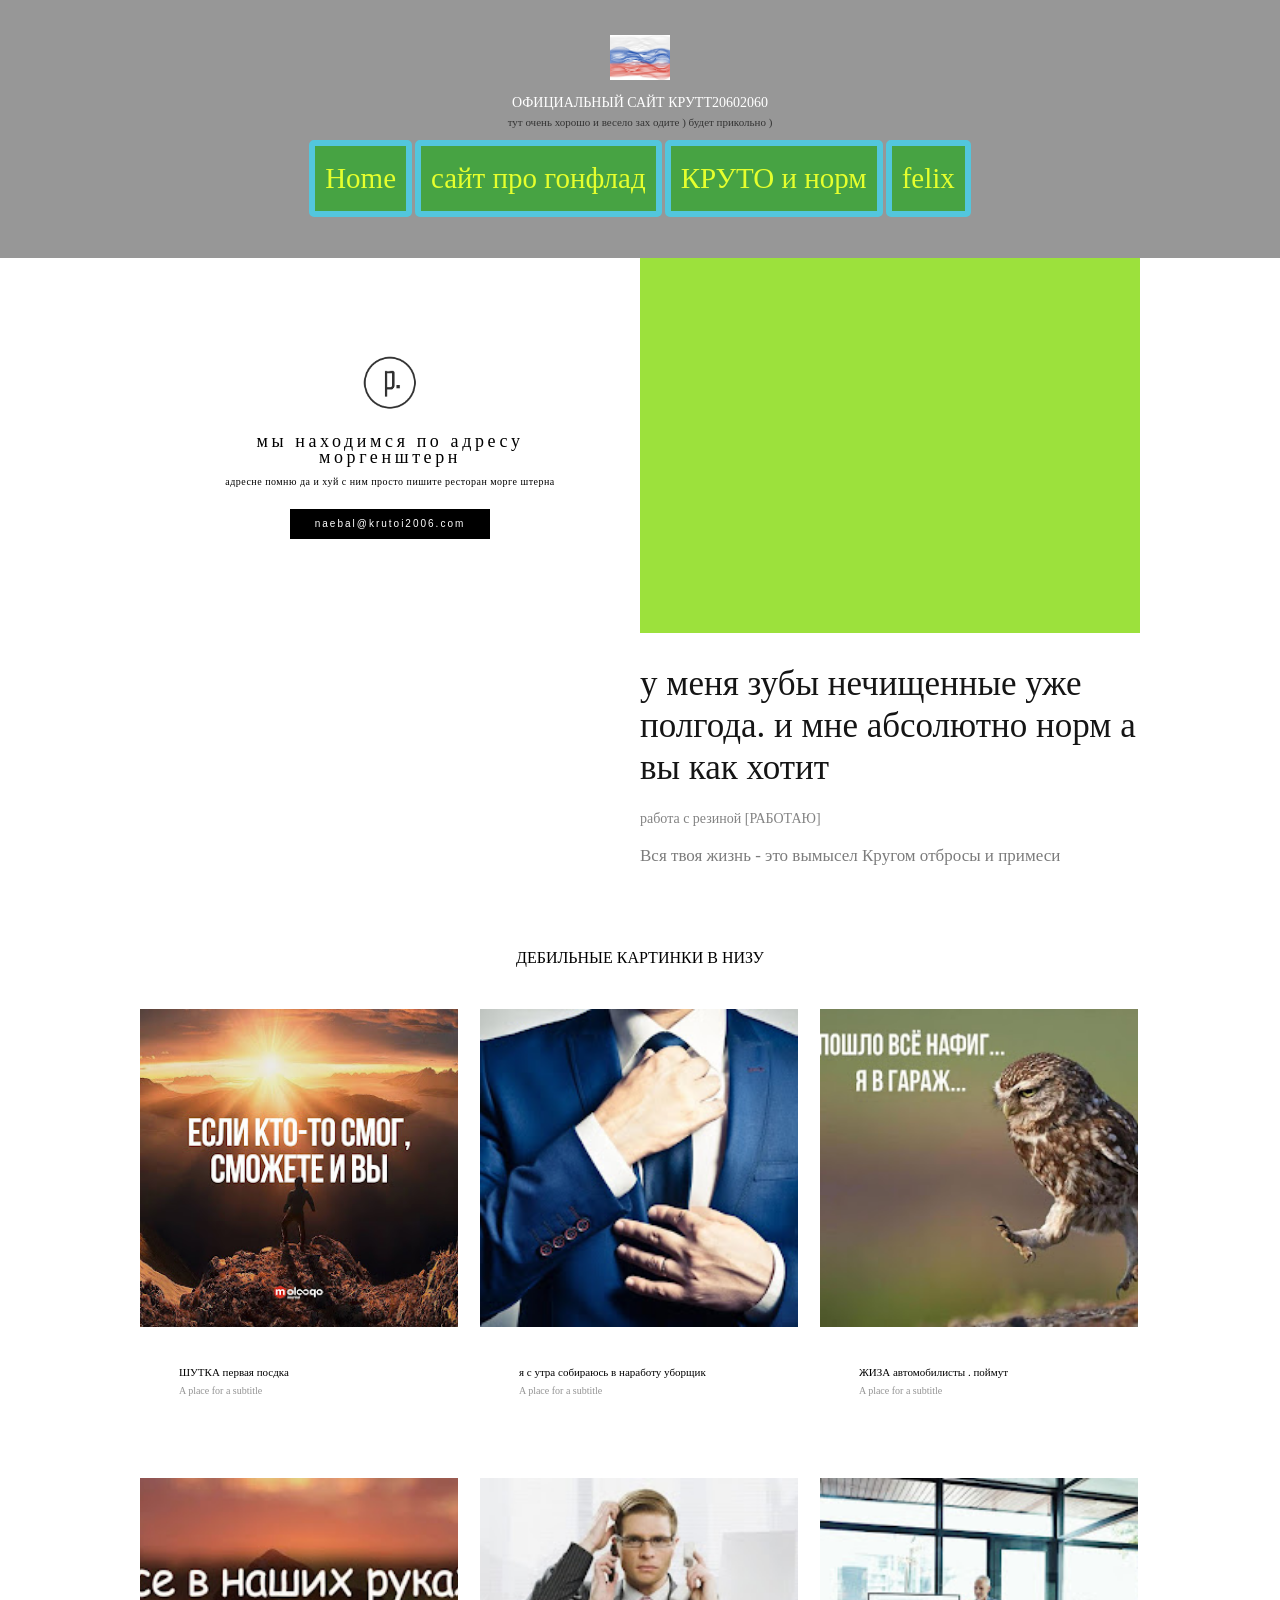
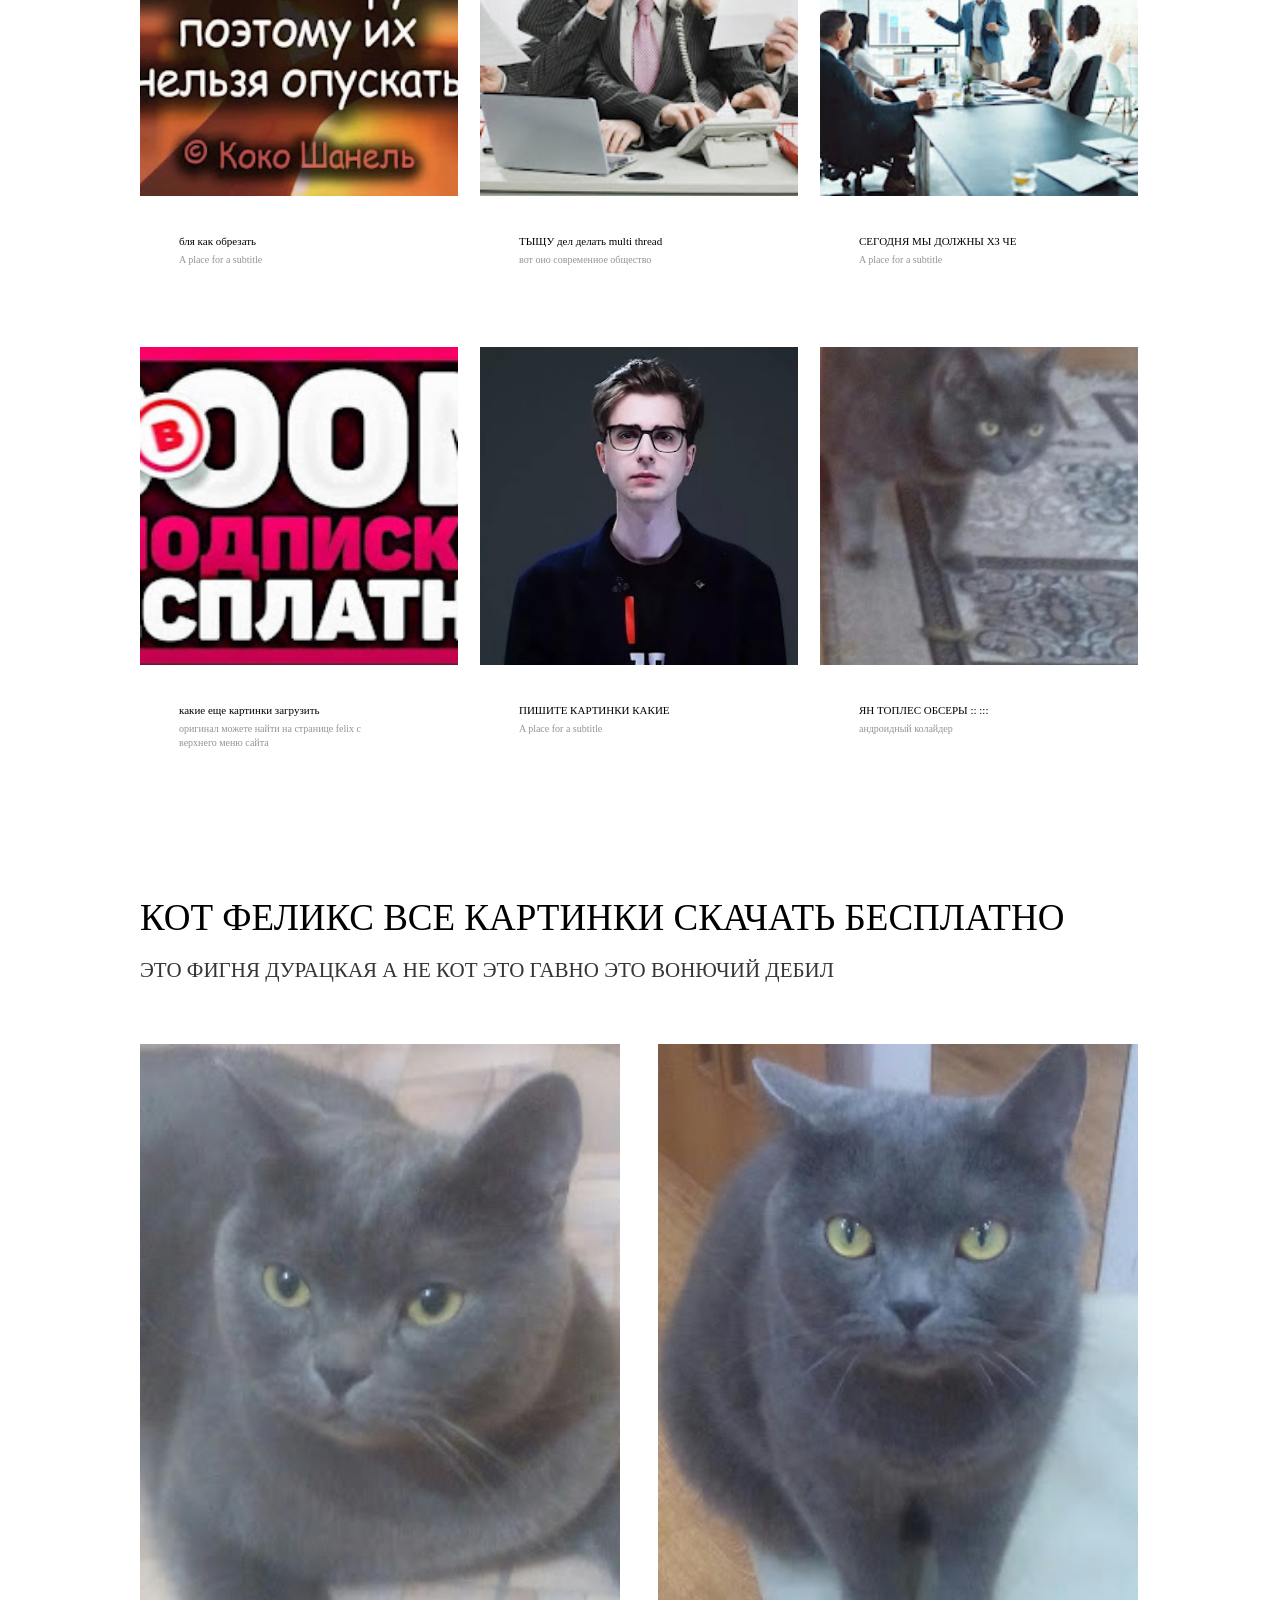
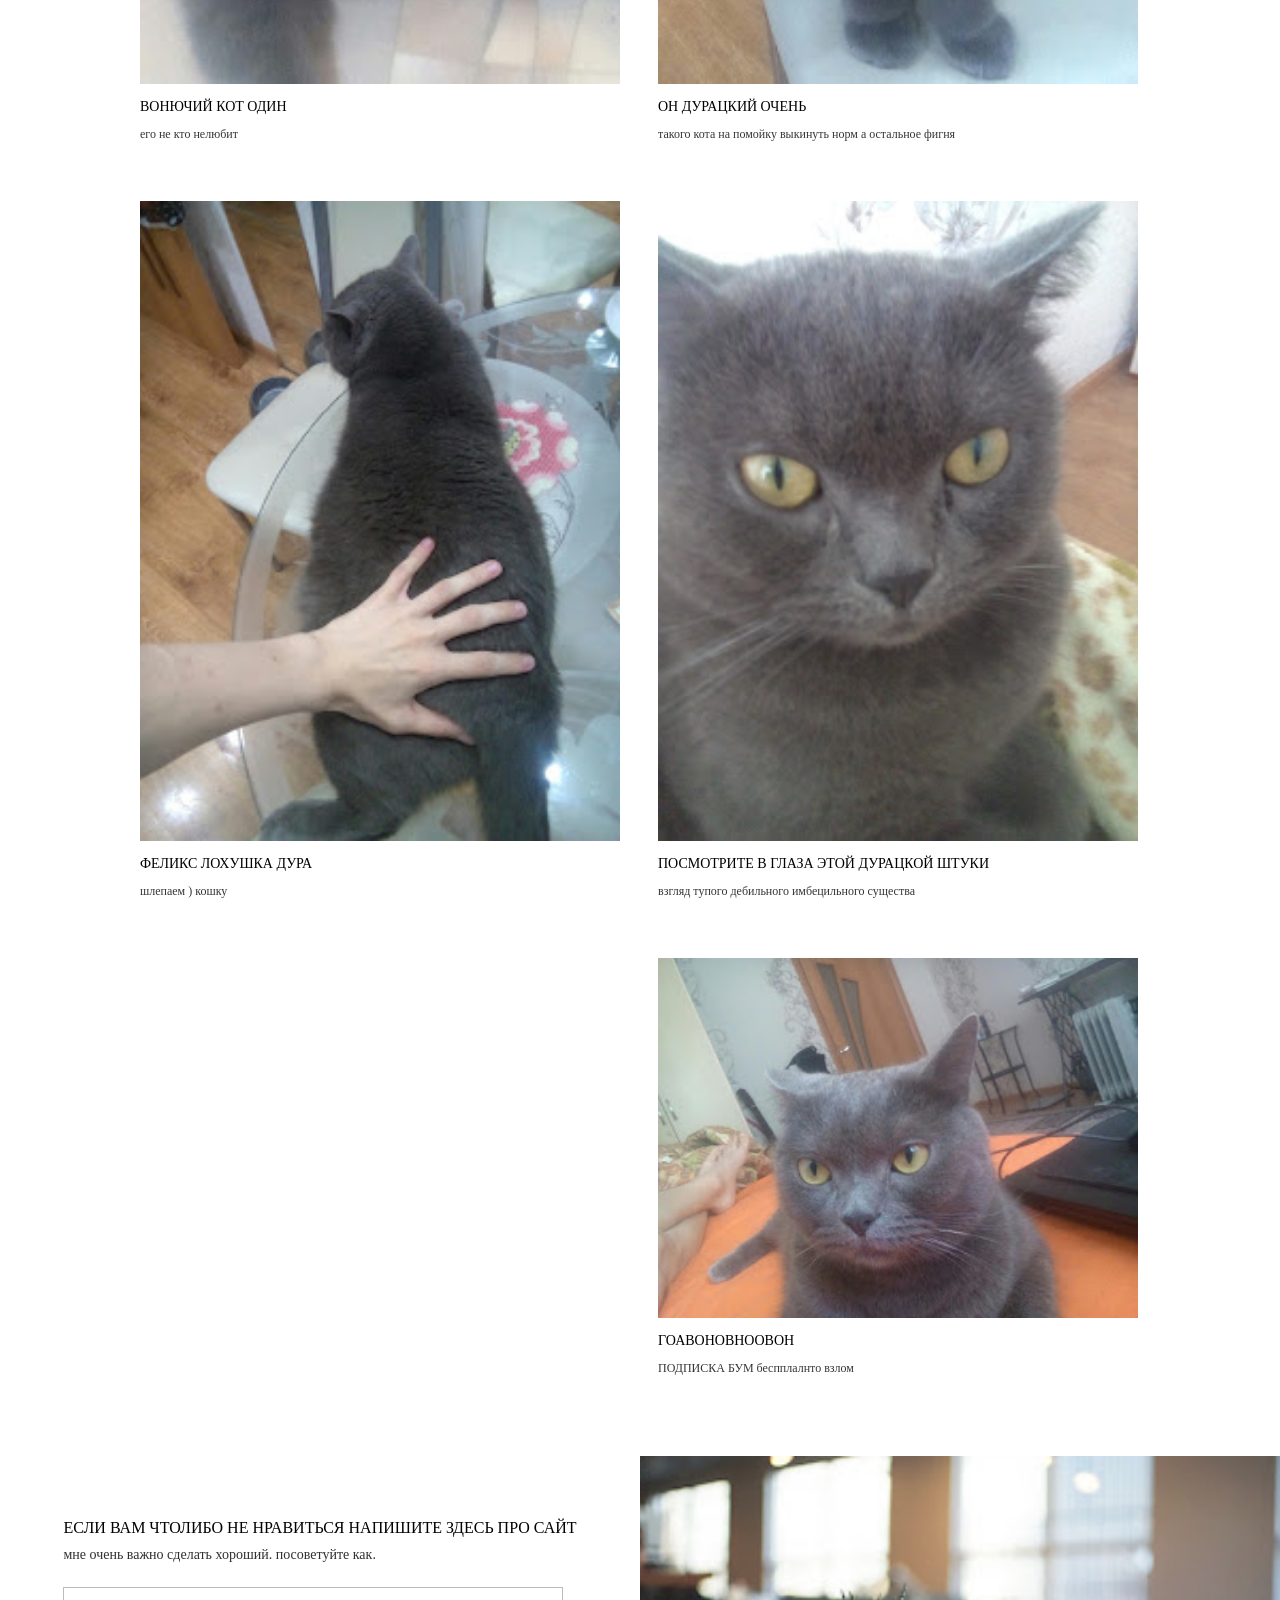
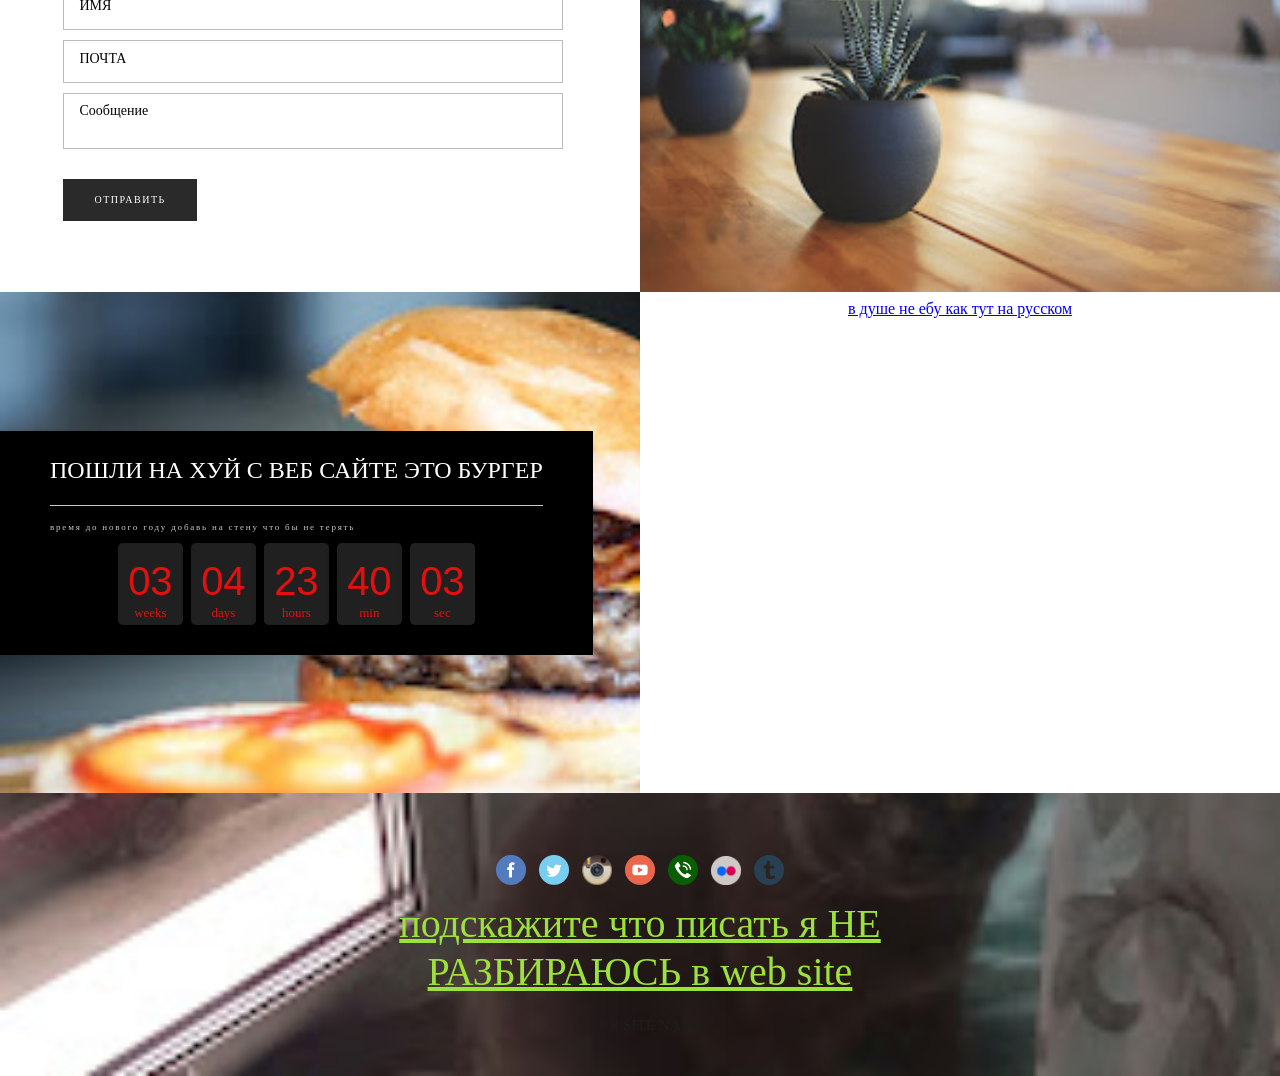
==== commit 4b64a5a7: "прикол с резиной" ====
--- a/index.html
+++ b/index.html
@@ -5896,7 +5896,7 @@
 <br class="upper-line-break"/>
 <div class="preview-subtitle-holder removable-parent order-handle">
 	
-		<a href="https://t.me/magnitclub" data-link-type="EXTERNAL" target="_blank">
+		<a href="https://www.pokrishka.ru" data-link-type="EXTERNAL" target="_blank">
 	
 	<h3 id="element-d2526c1de7c01d8" class="preview-element preview-subtitle magic-circle-holder text-element quick-text-style-menu   allow-mobile-hide" data-menu-name="PREVIEW_SUBTITLE">работа с резиной [РАБОТАЮ]<br></h3>
 </a>
@@ -8350,4 +8350,4 @@
   PetaboxLoader3.datanode: 76.647 (4)
   load_resource: 217.097
   PetaboxLoader3.resolve: 190.05
--->+-->
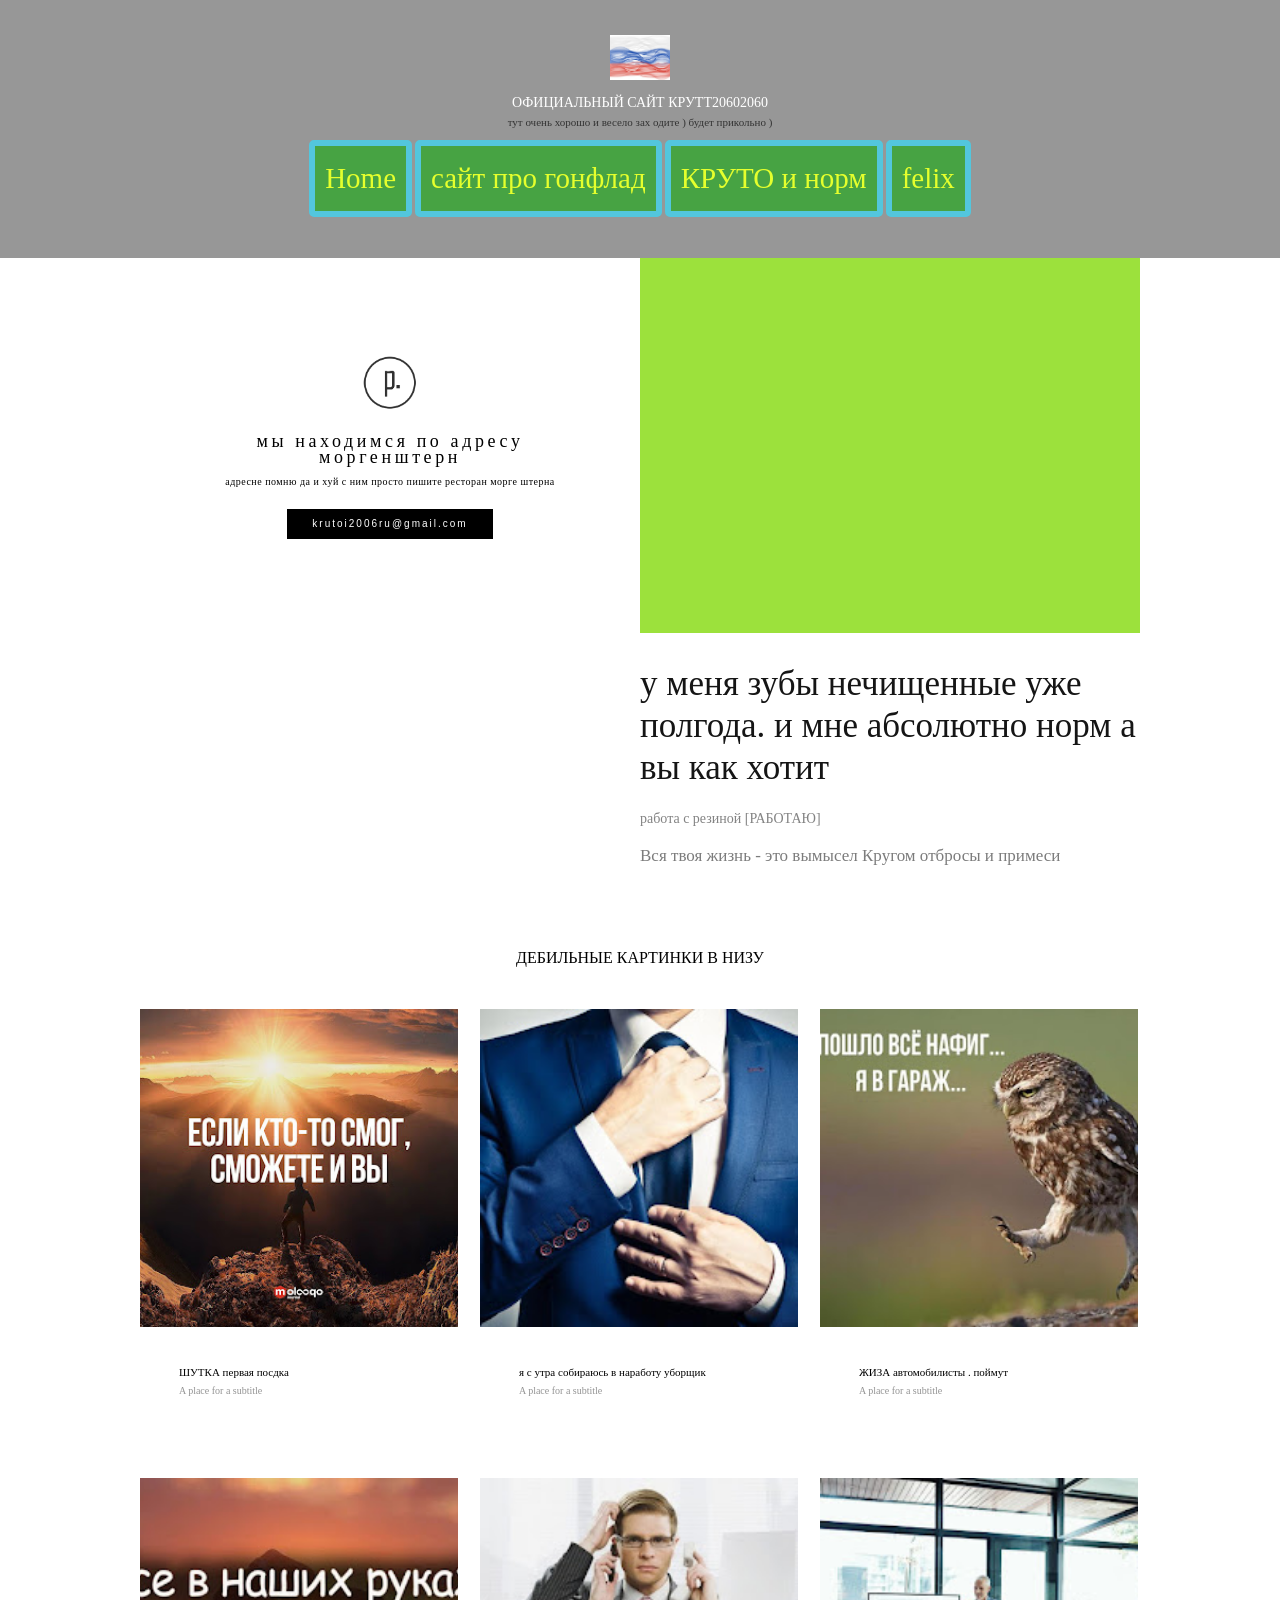
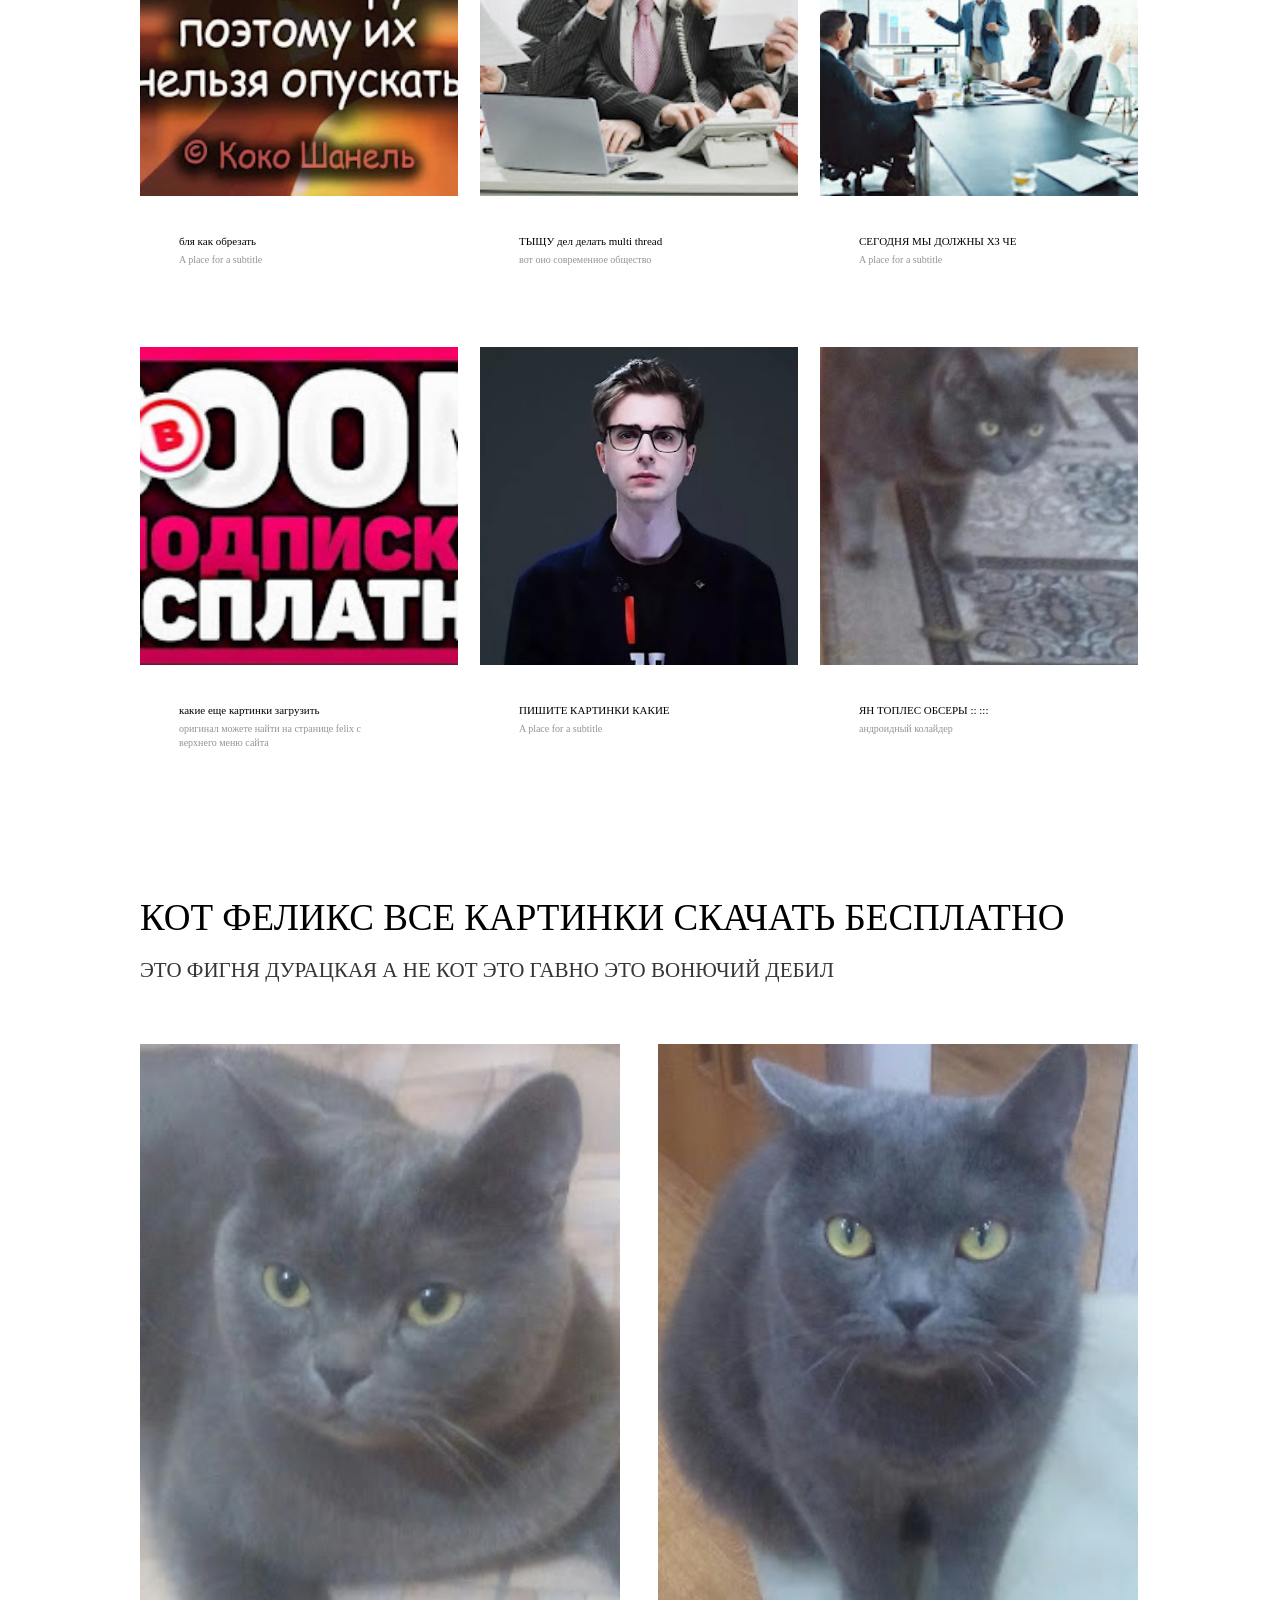
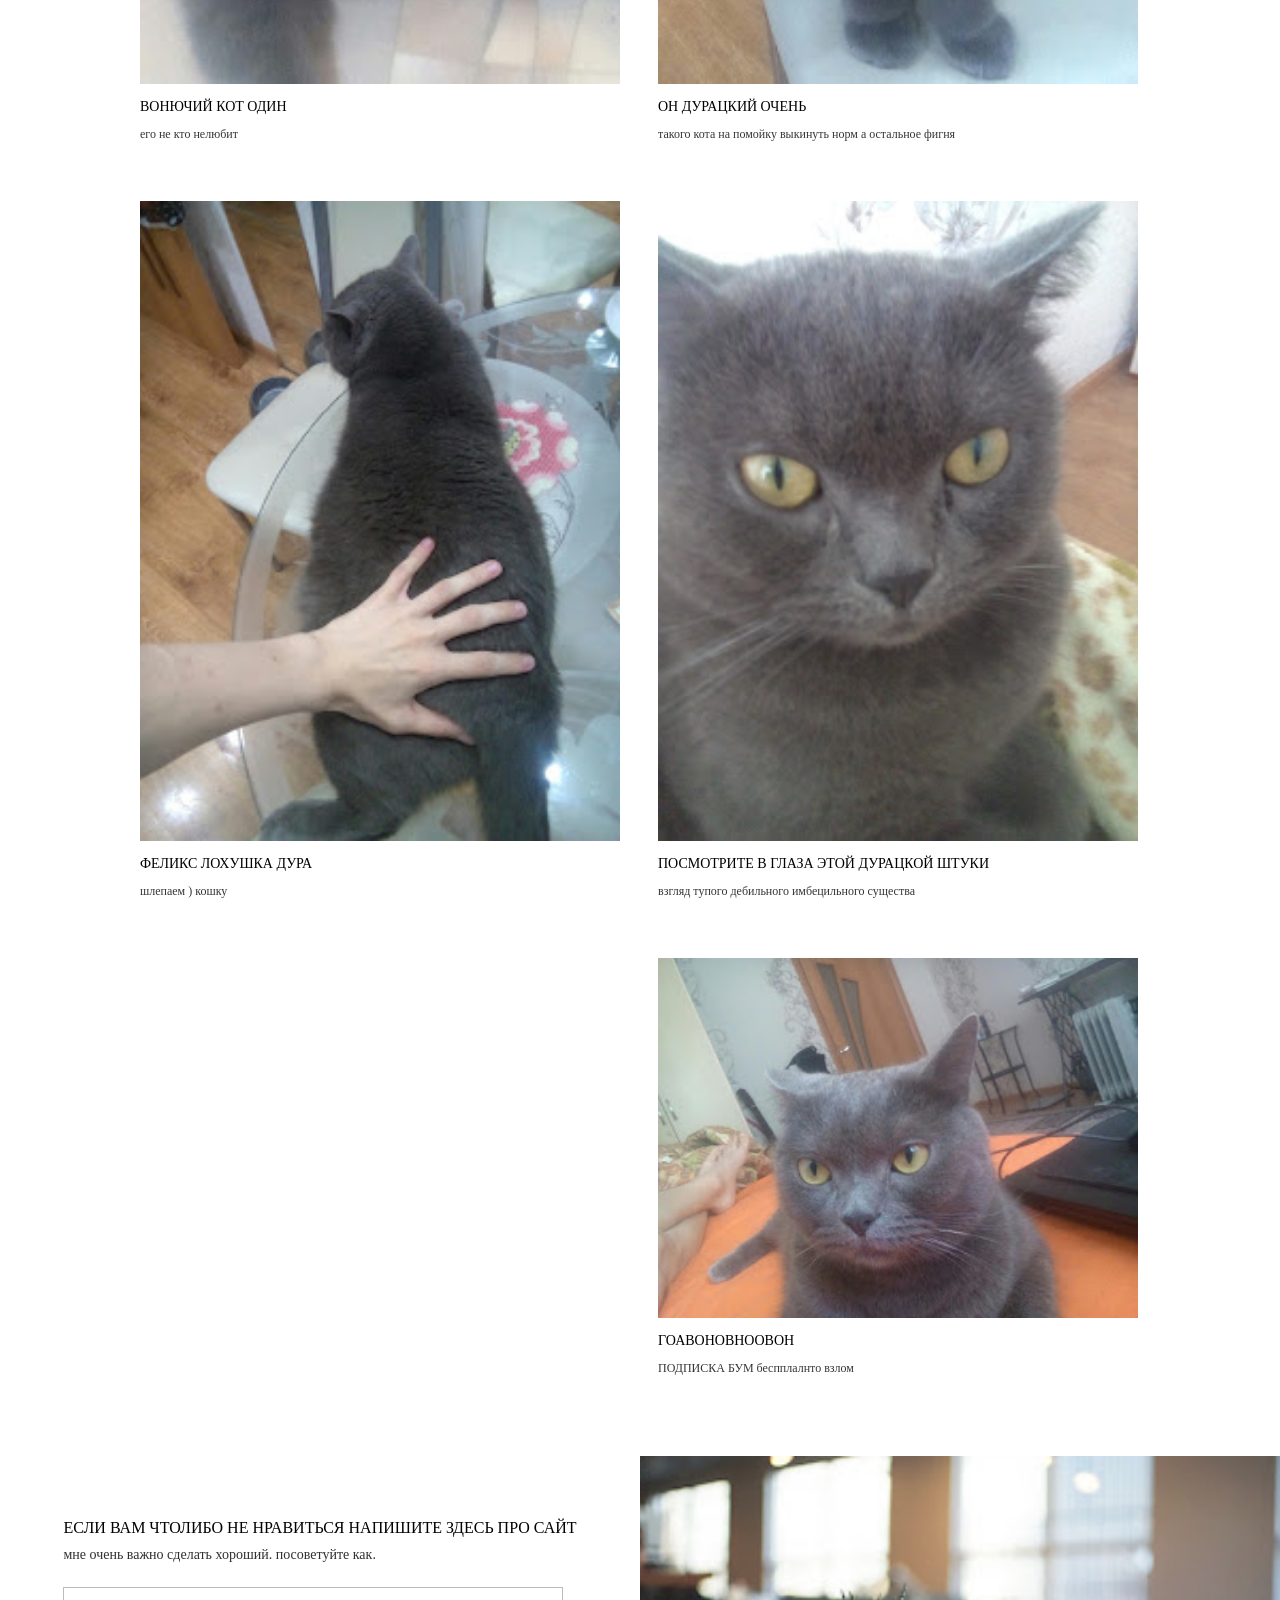
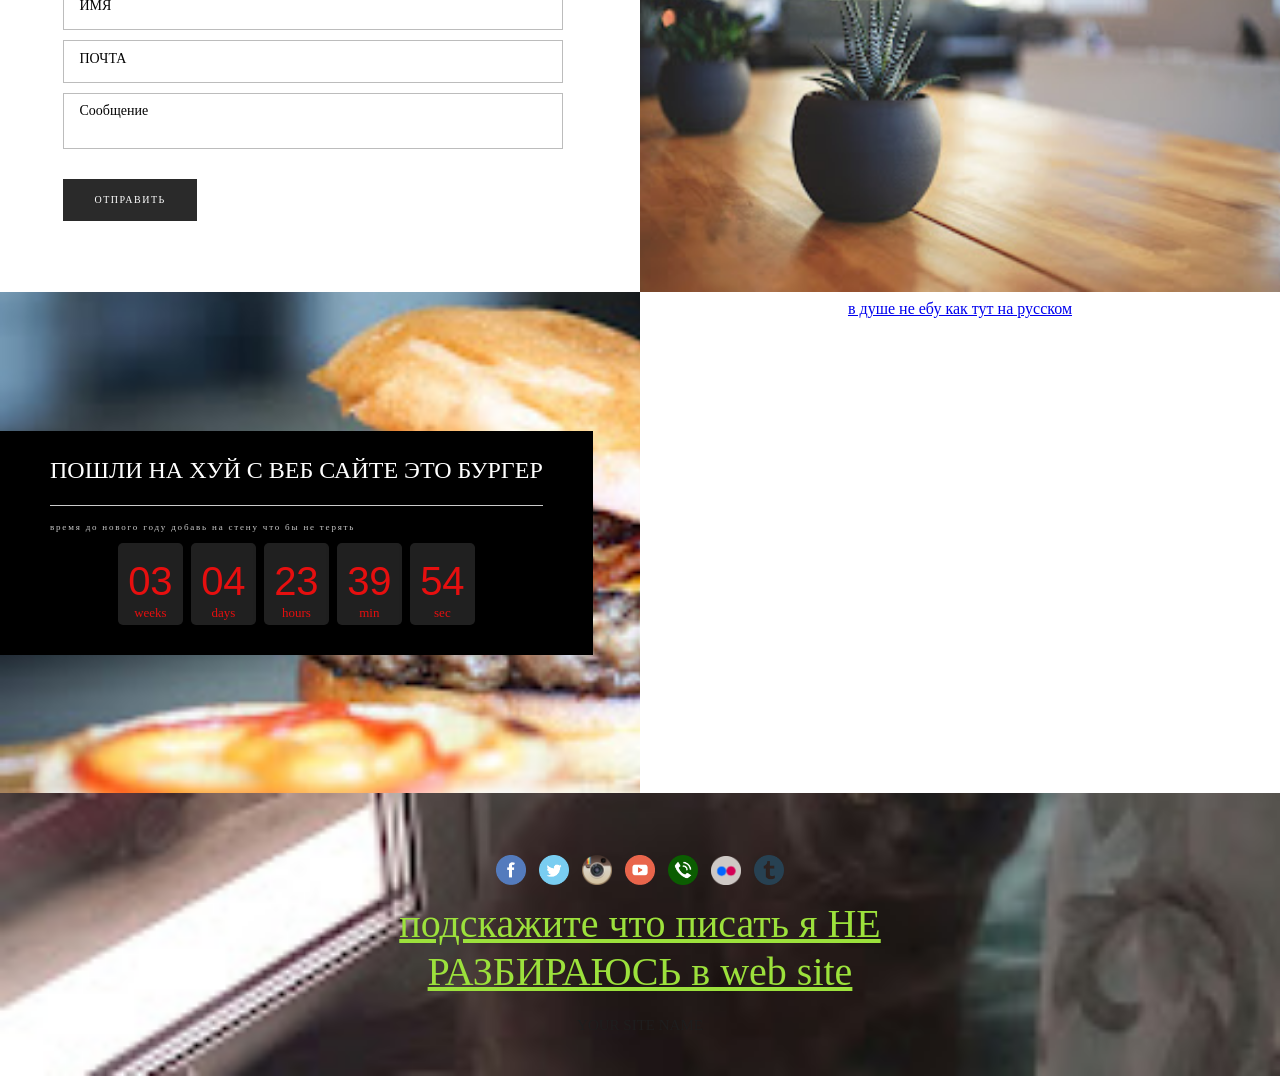
==== commit dfe56f25: "НОВОЁ МЫЛО" ====
--- a/index.html
+++ b/index.html
@@ -5785,7 +5785,7 @@
 											
 												<div class="preview-item-links order-handle removable-parent" style="display:inline-block;">
 
-	<span id="vbid-ed77d047-9lechpq7" class="preview-element Link item-link magic-circle-holder text-element " data-menu-name="PREVIEW_LINK">naebal@krutoi2006.com<br></span>
+	<span id="vbid-ed77d047-9lechpq7" class="preview-element Link item-link magic-circle-holder text-element " data-menu-name="PREVIEW_LINK">krutoi2006ru@gmail.com<br></span>
 
 </div>
 											
